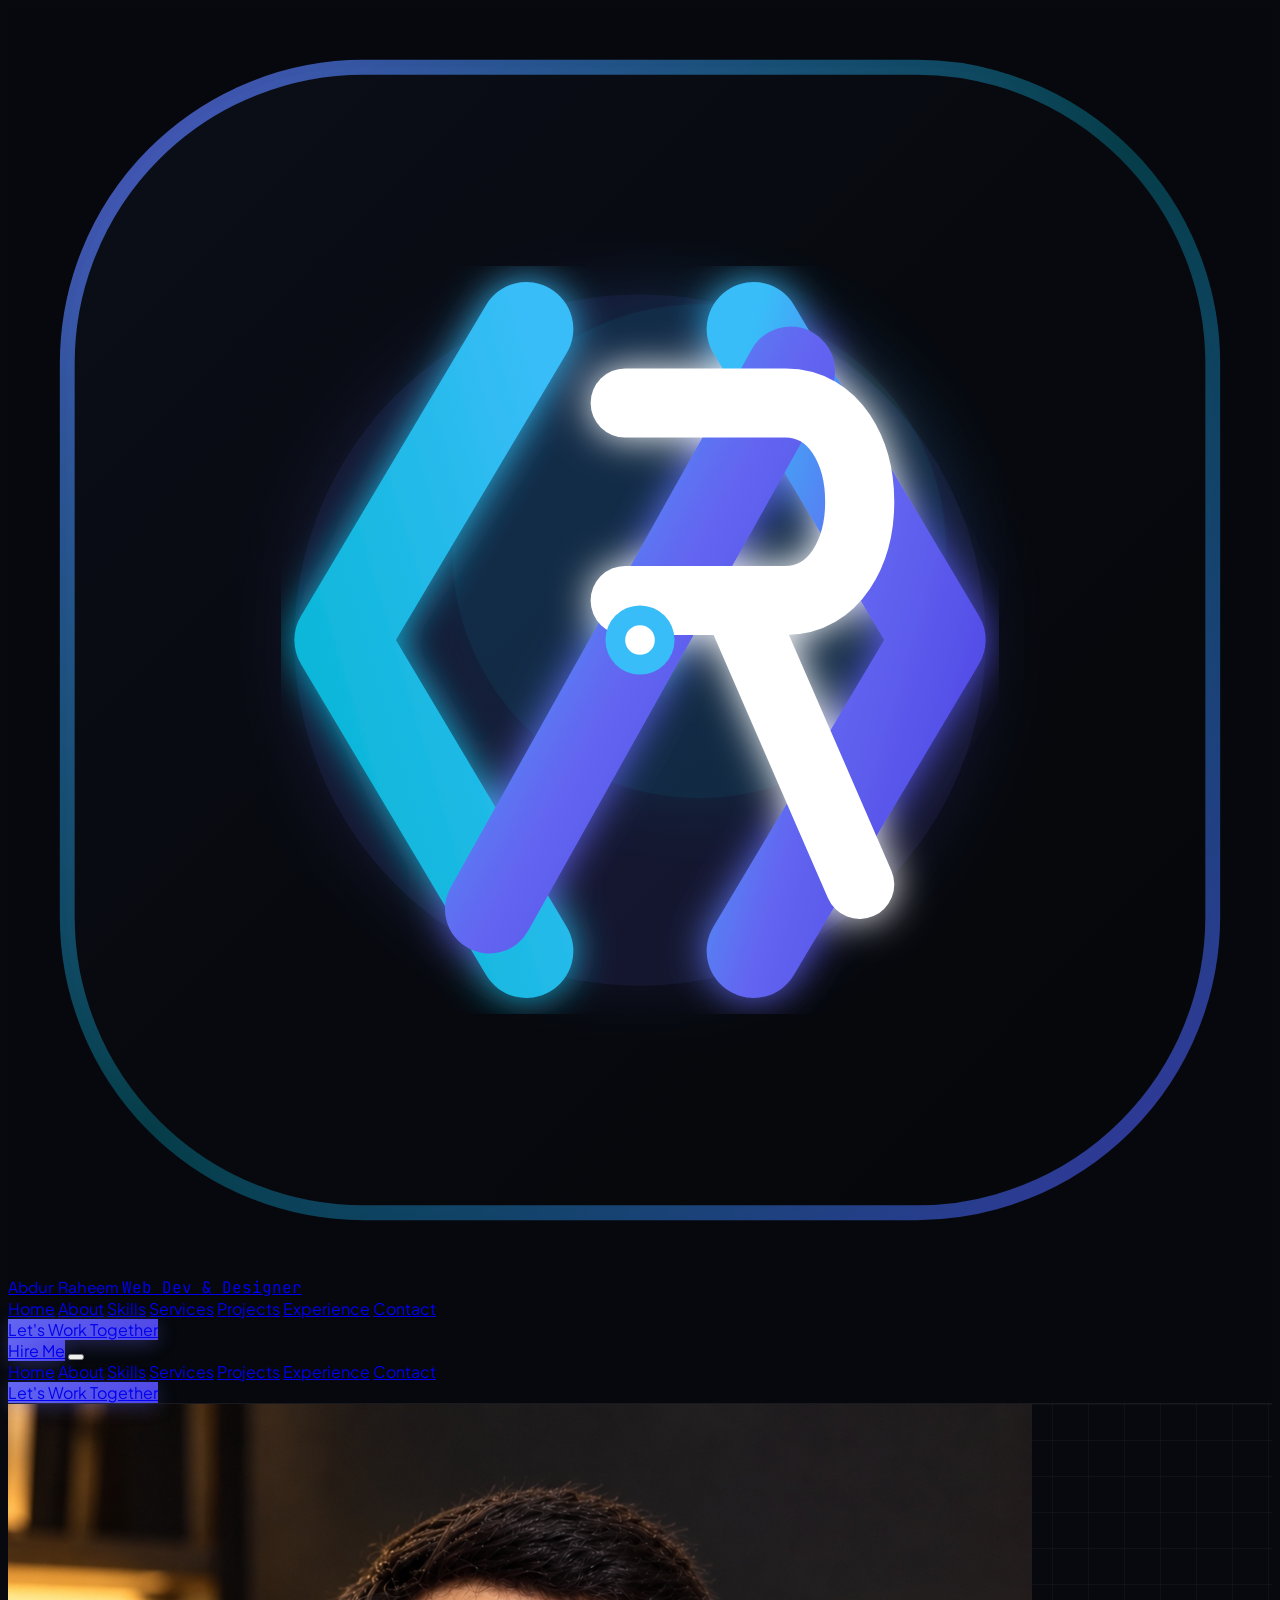
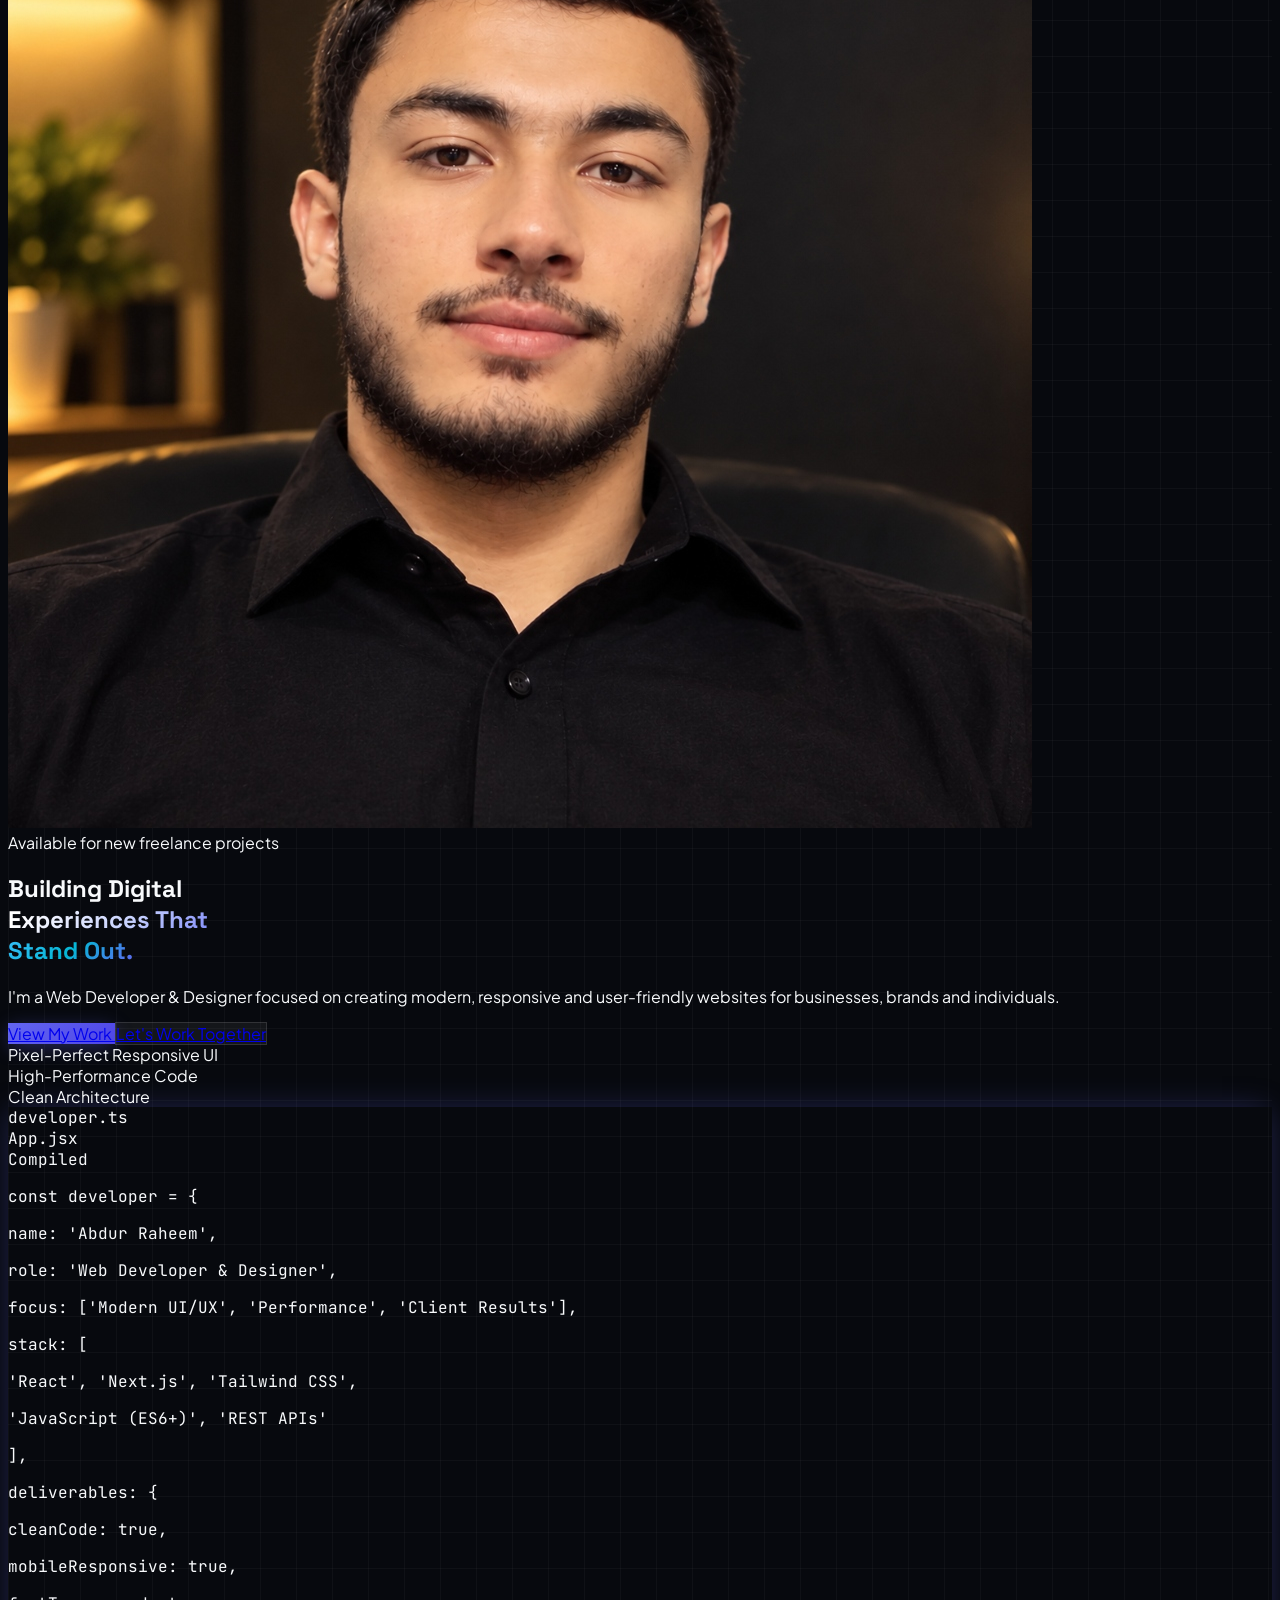
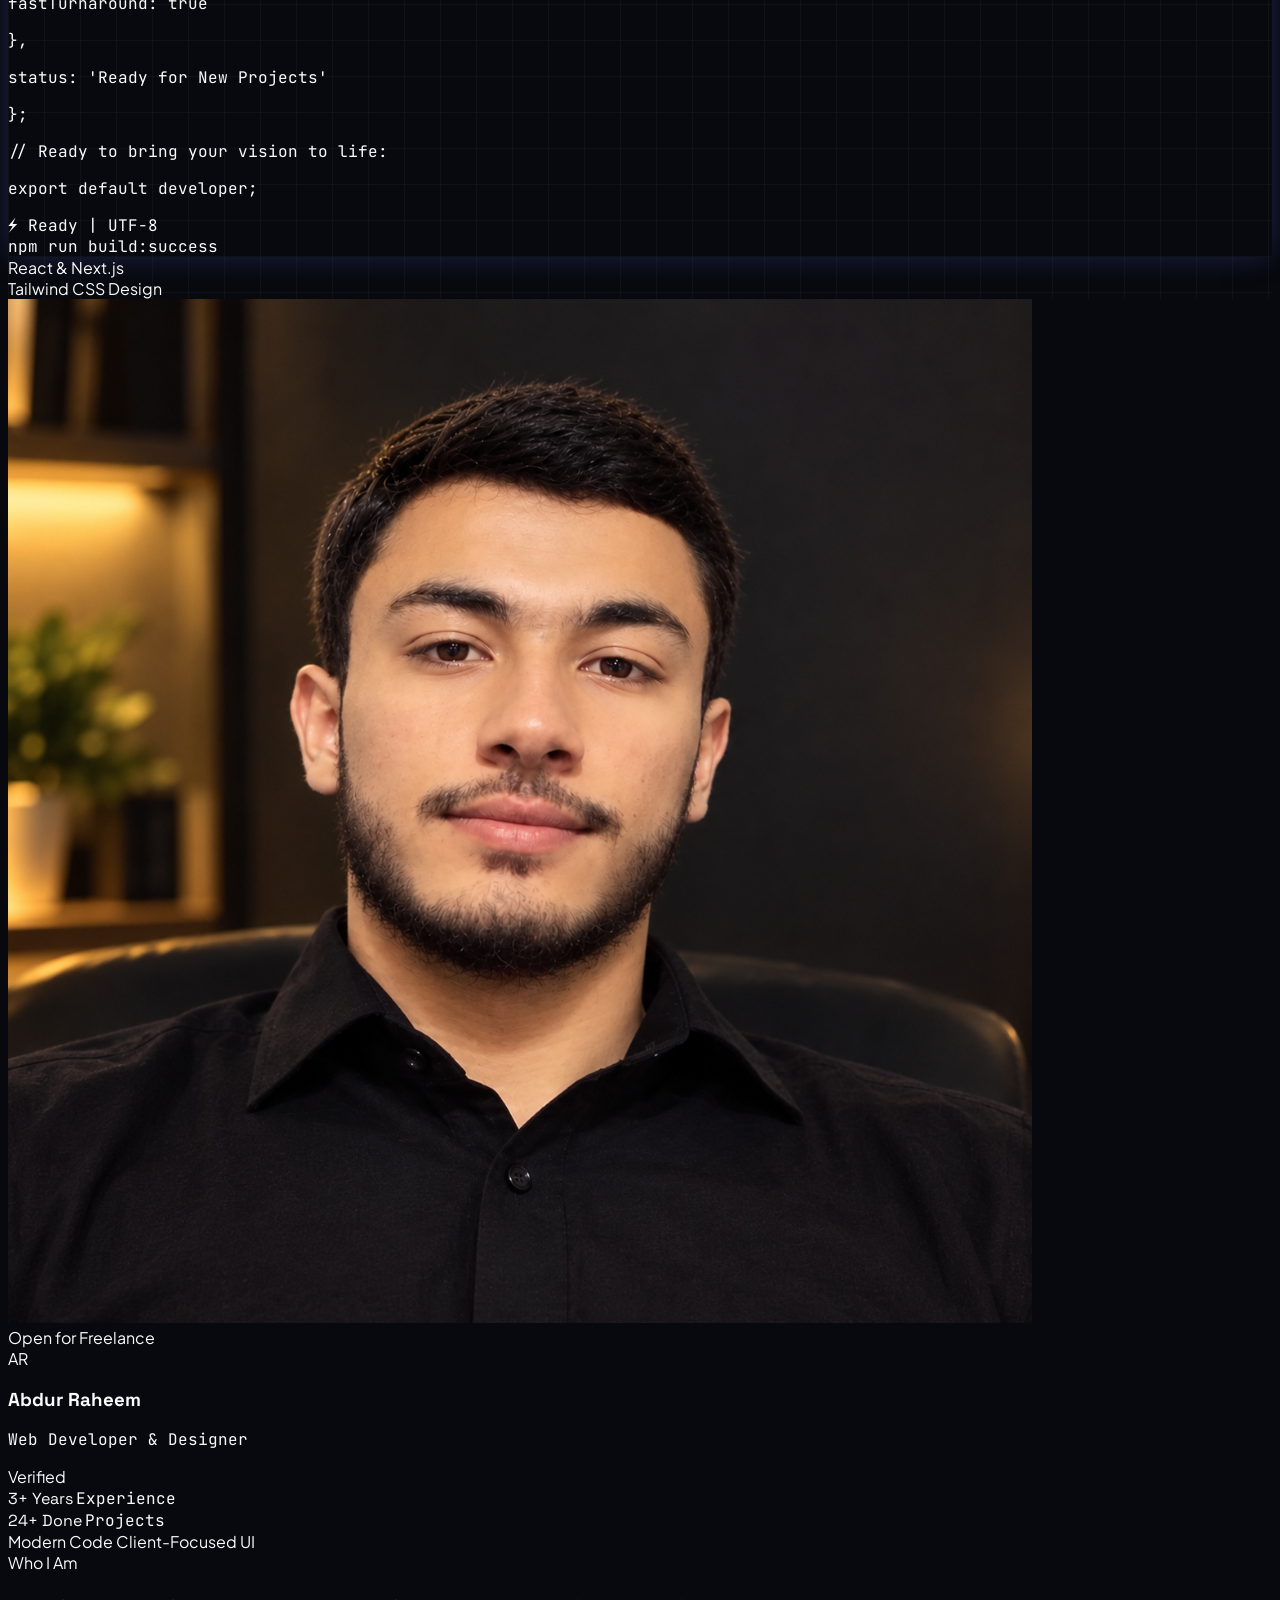
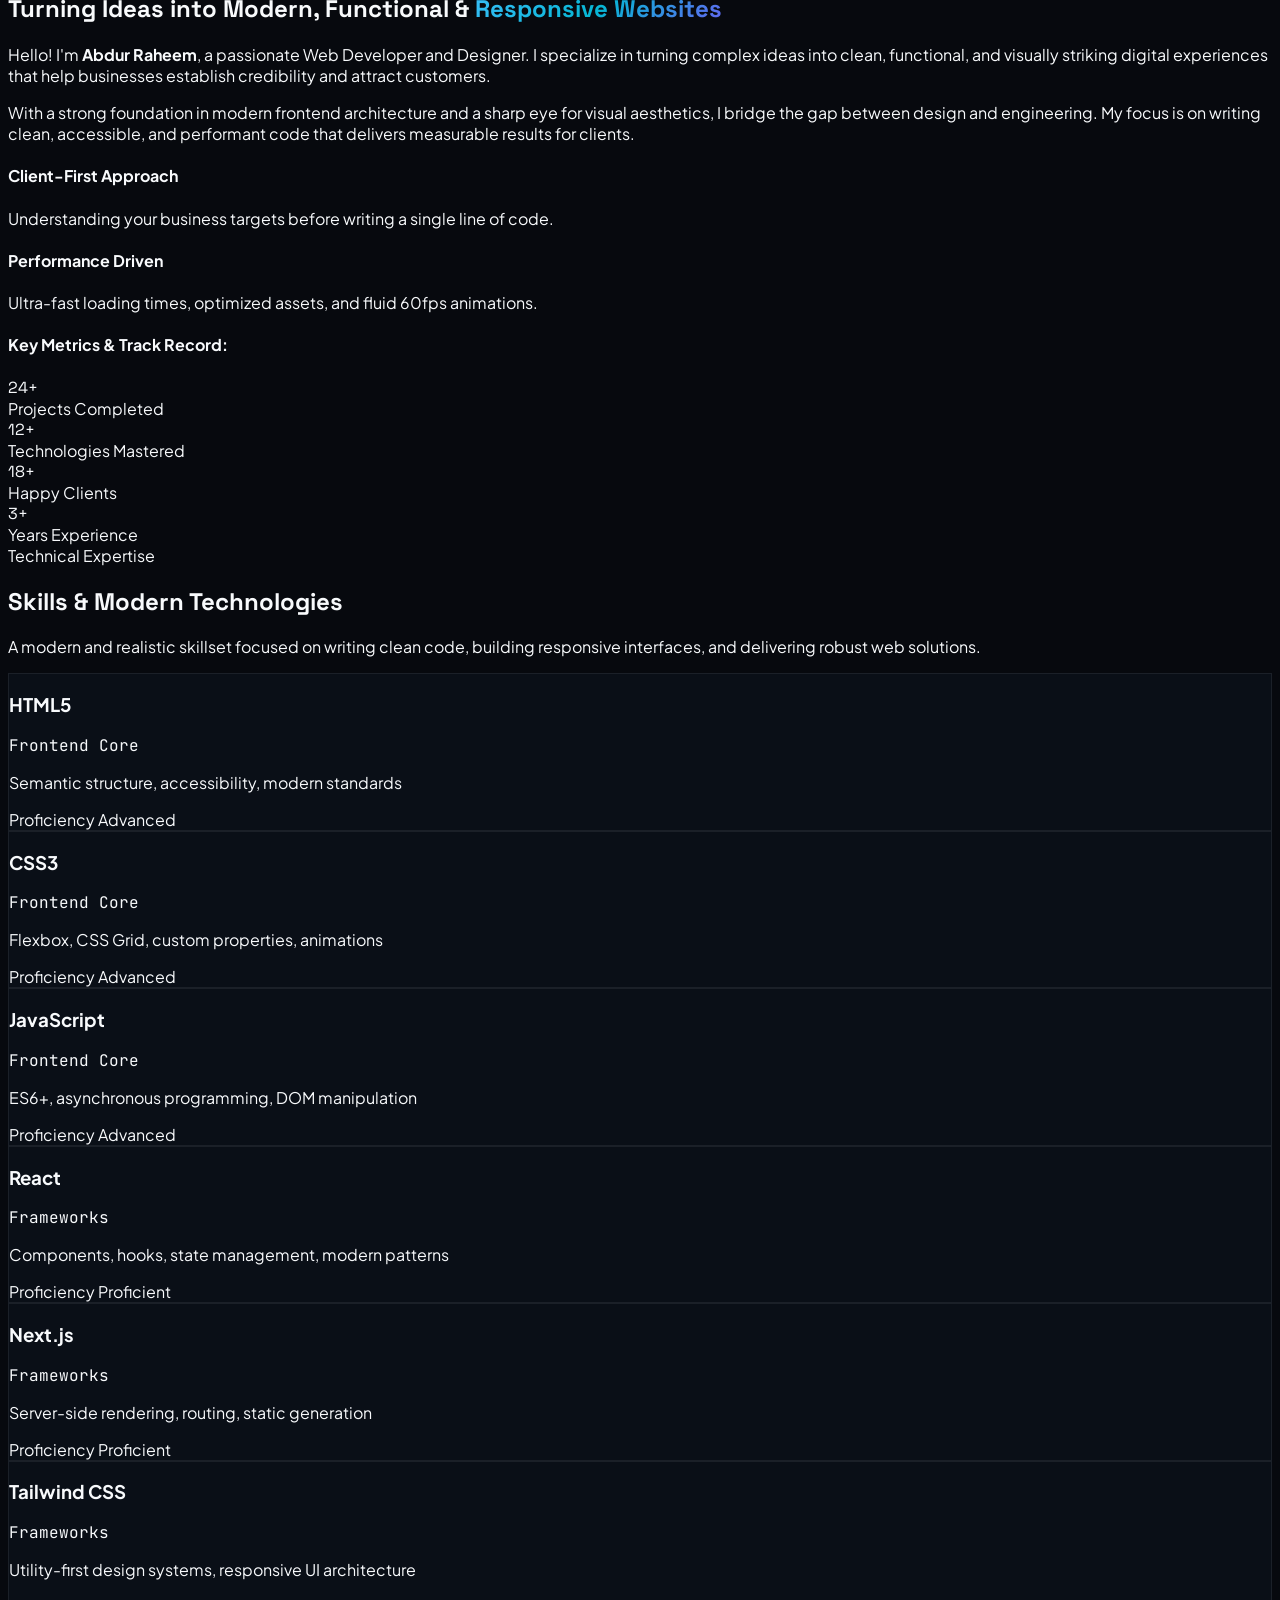
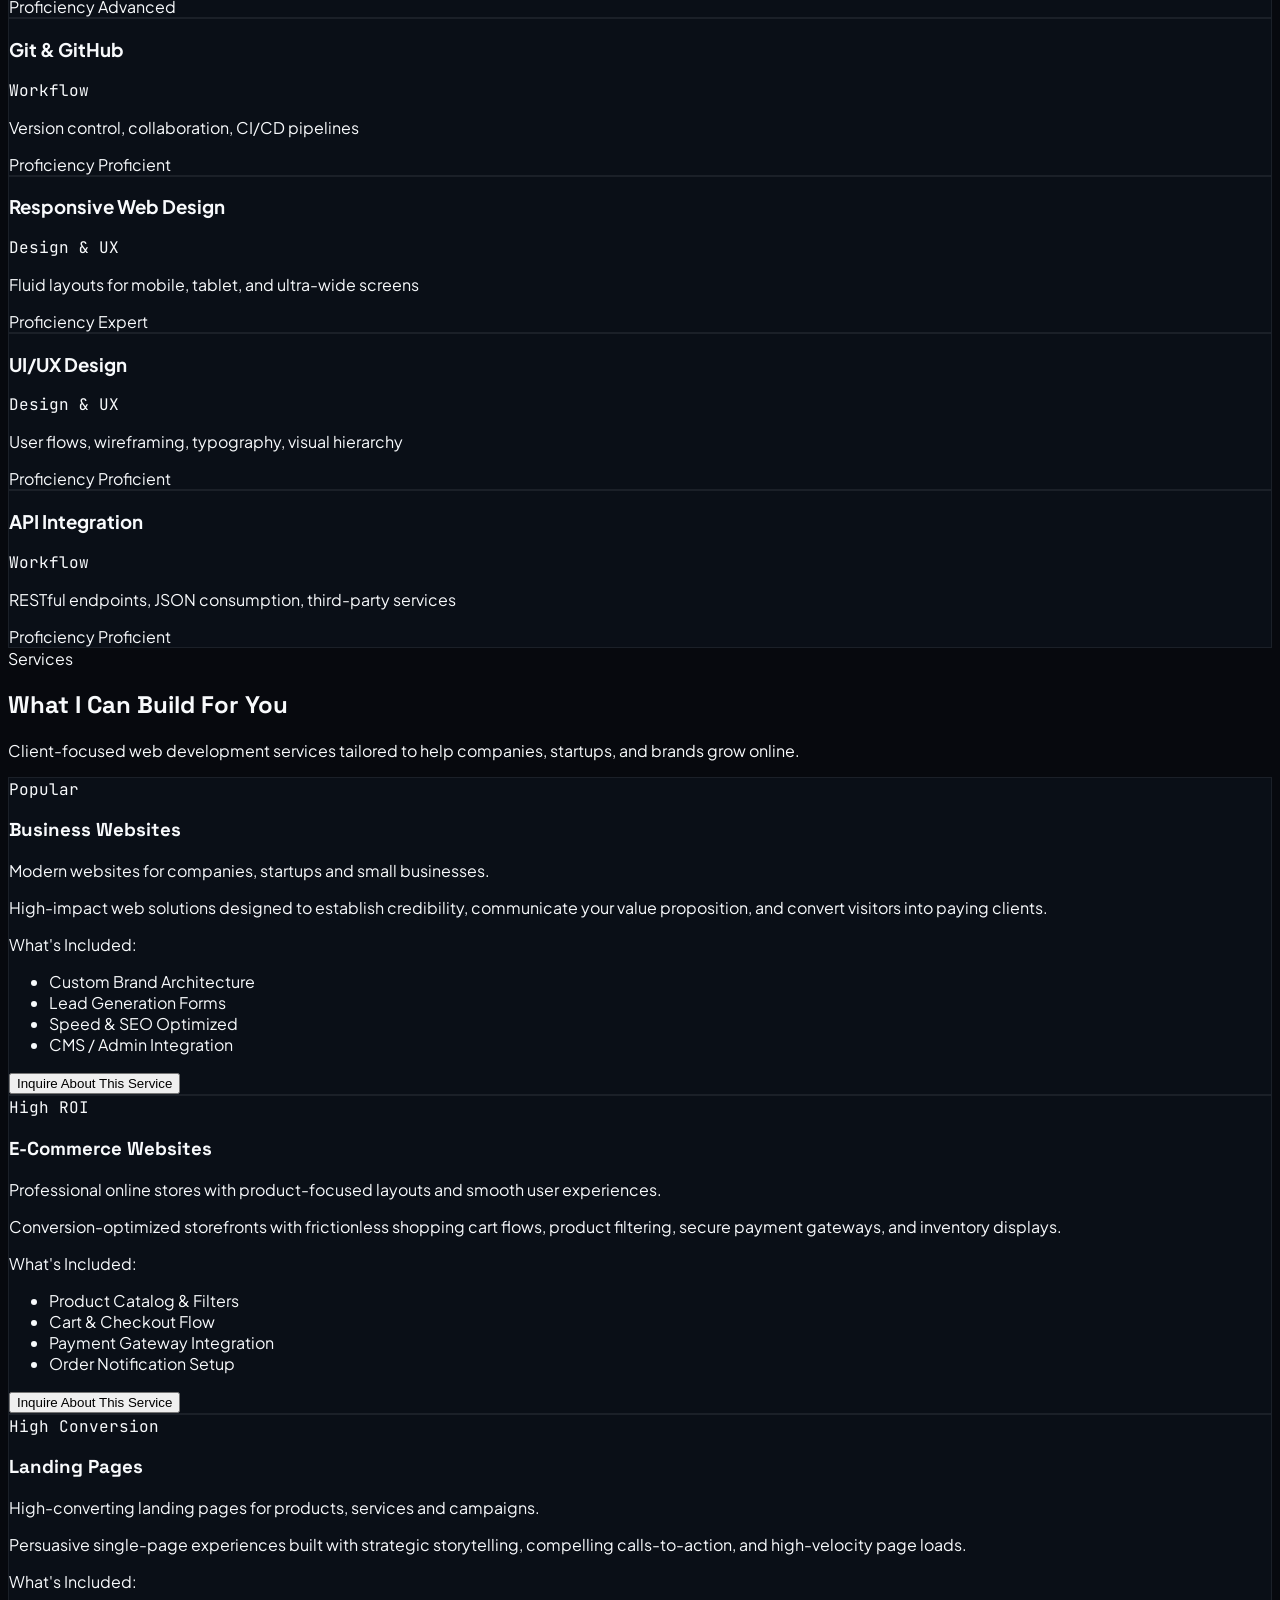
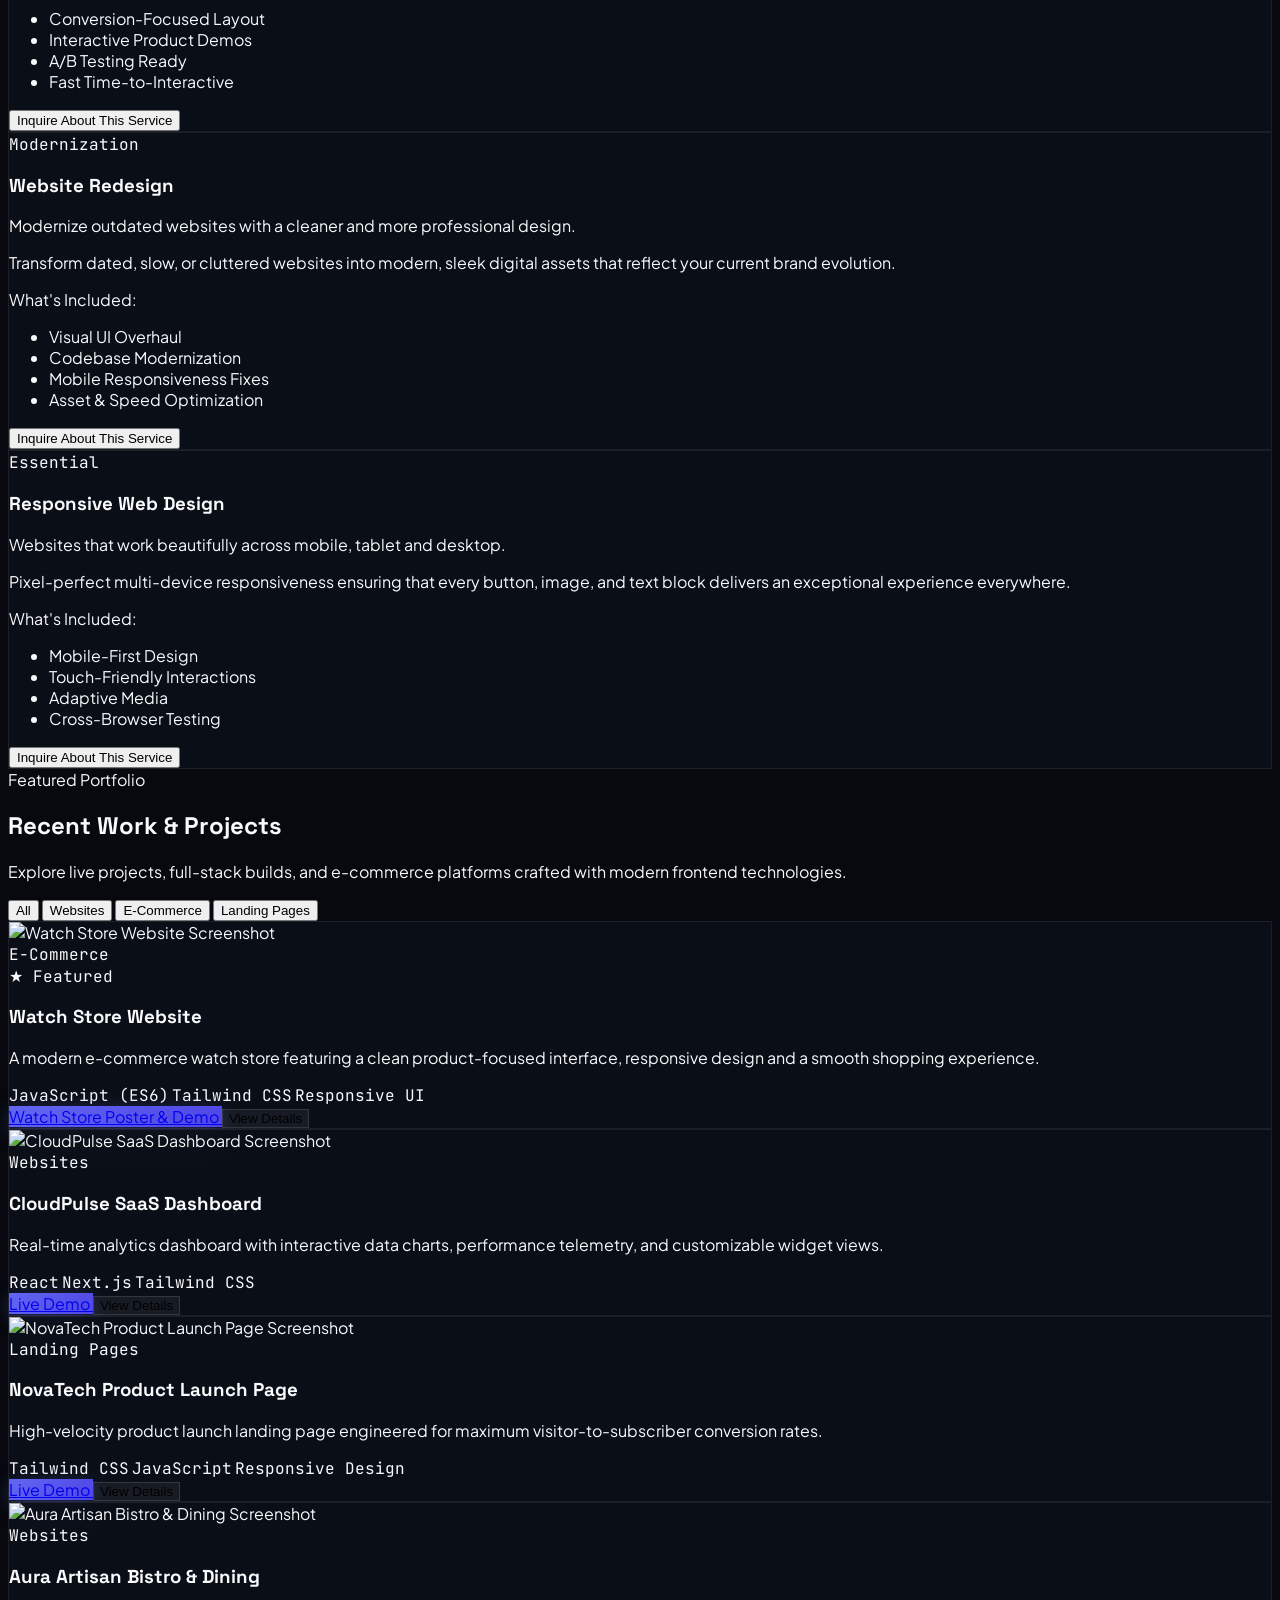
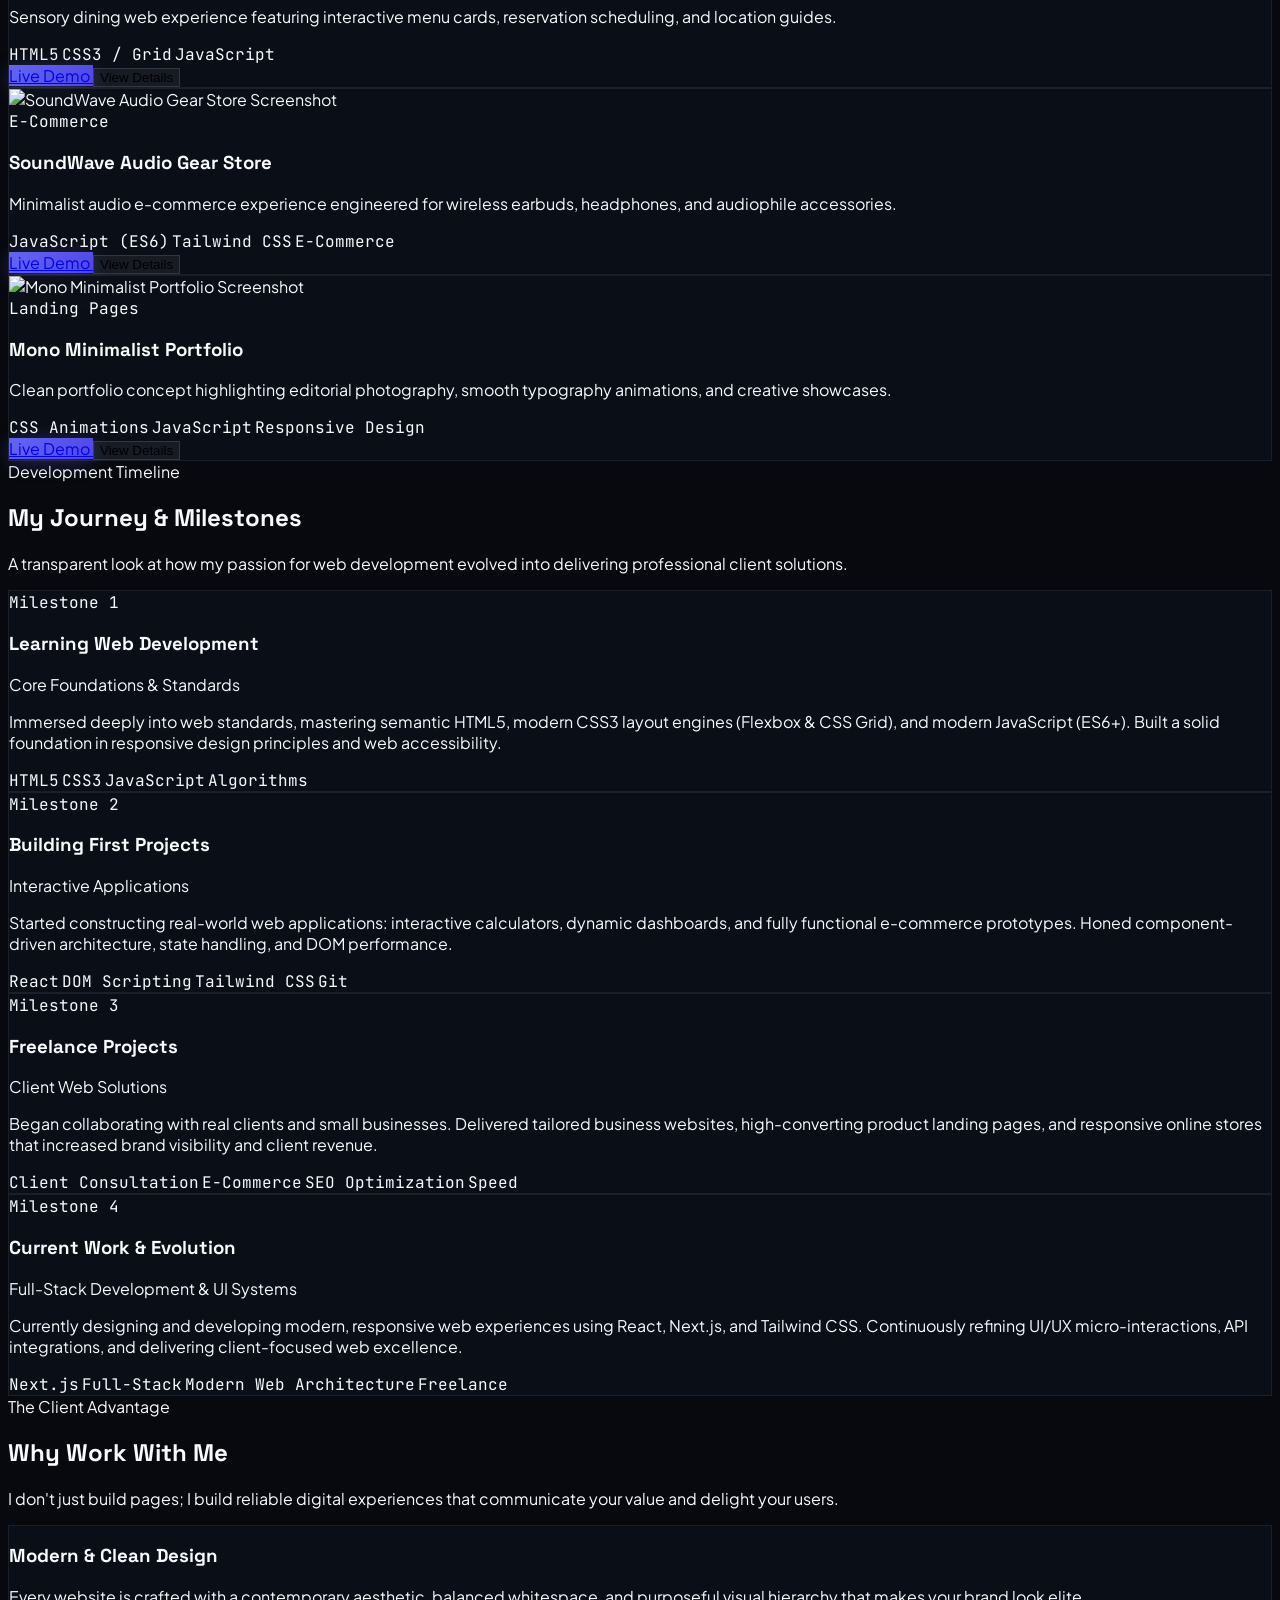
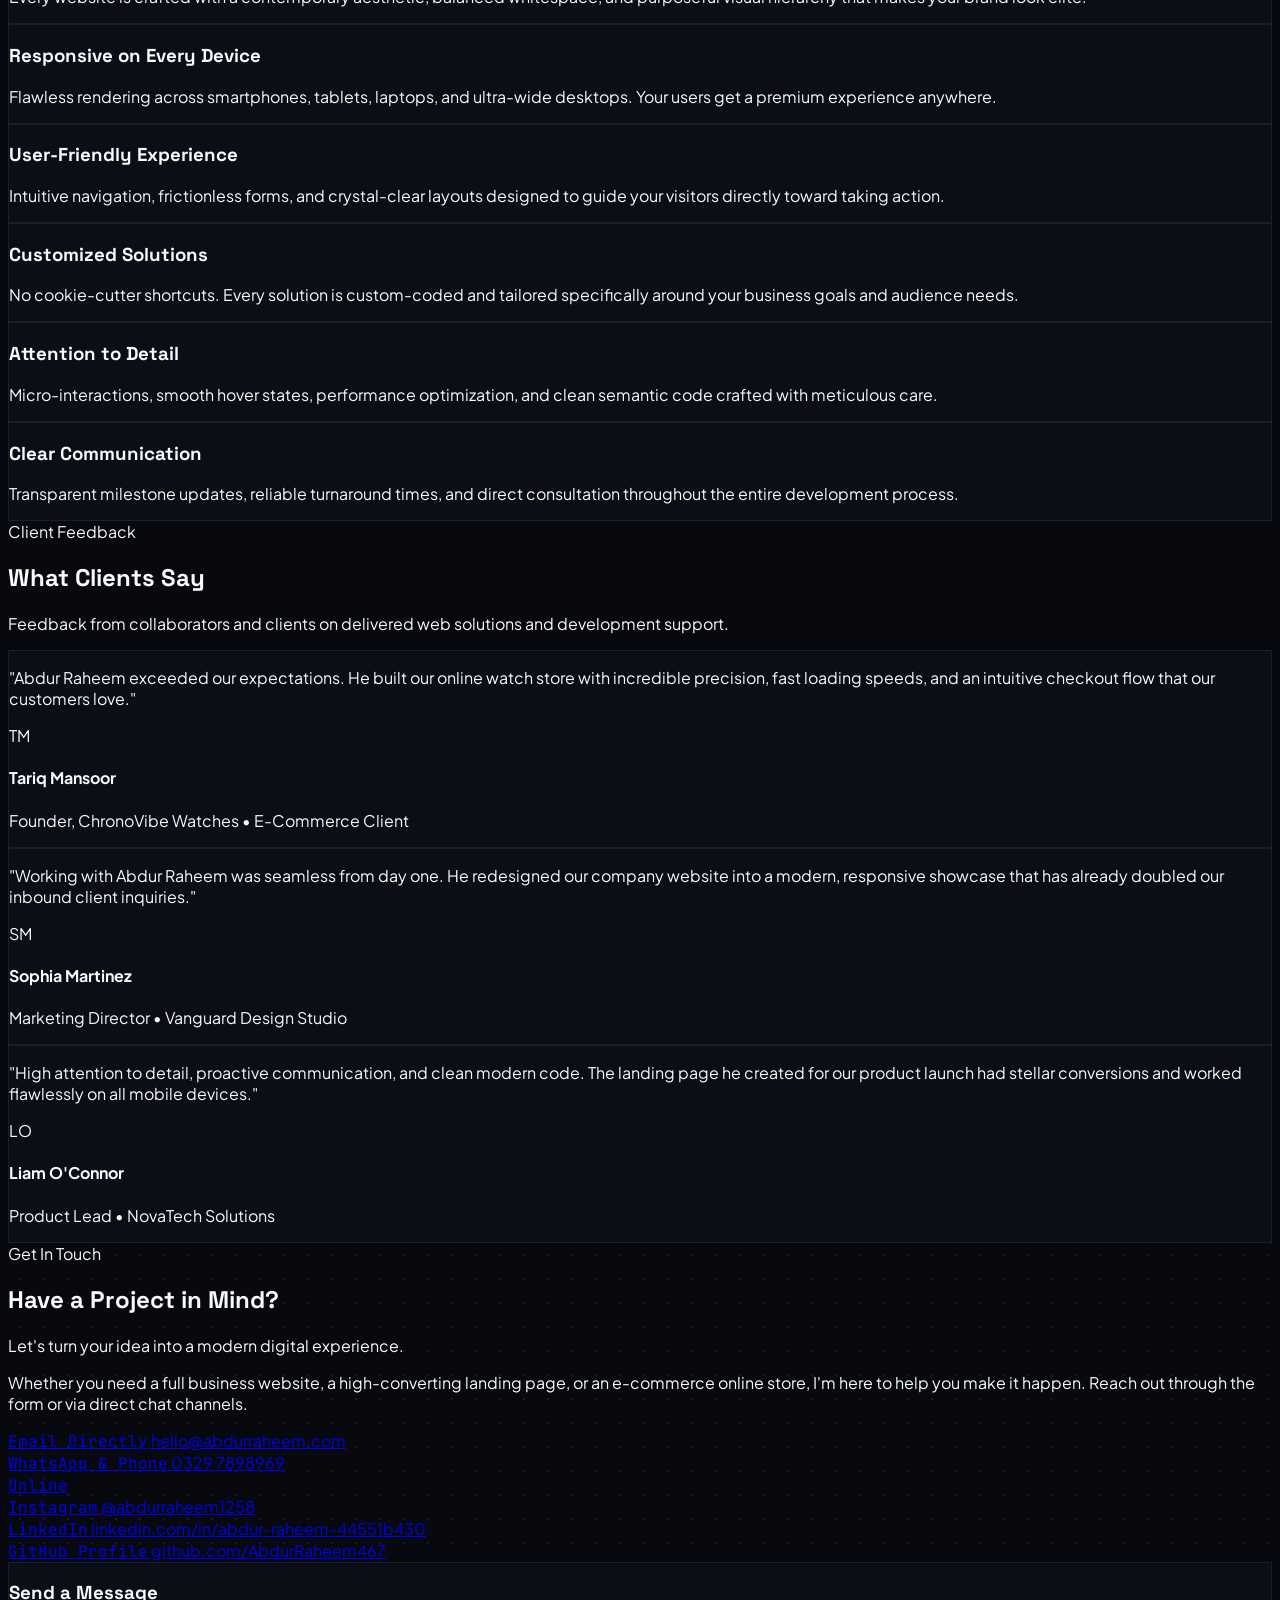
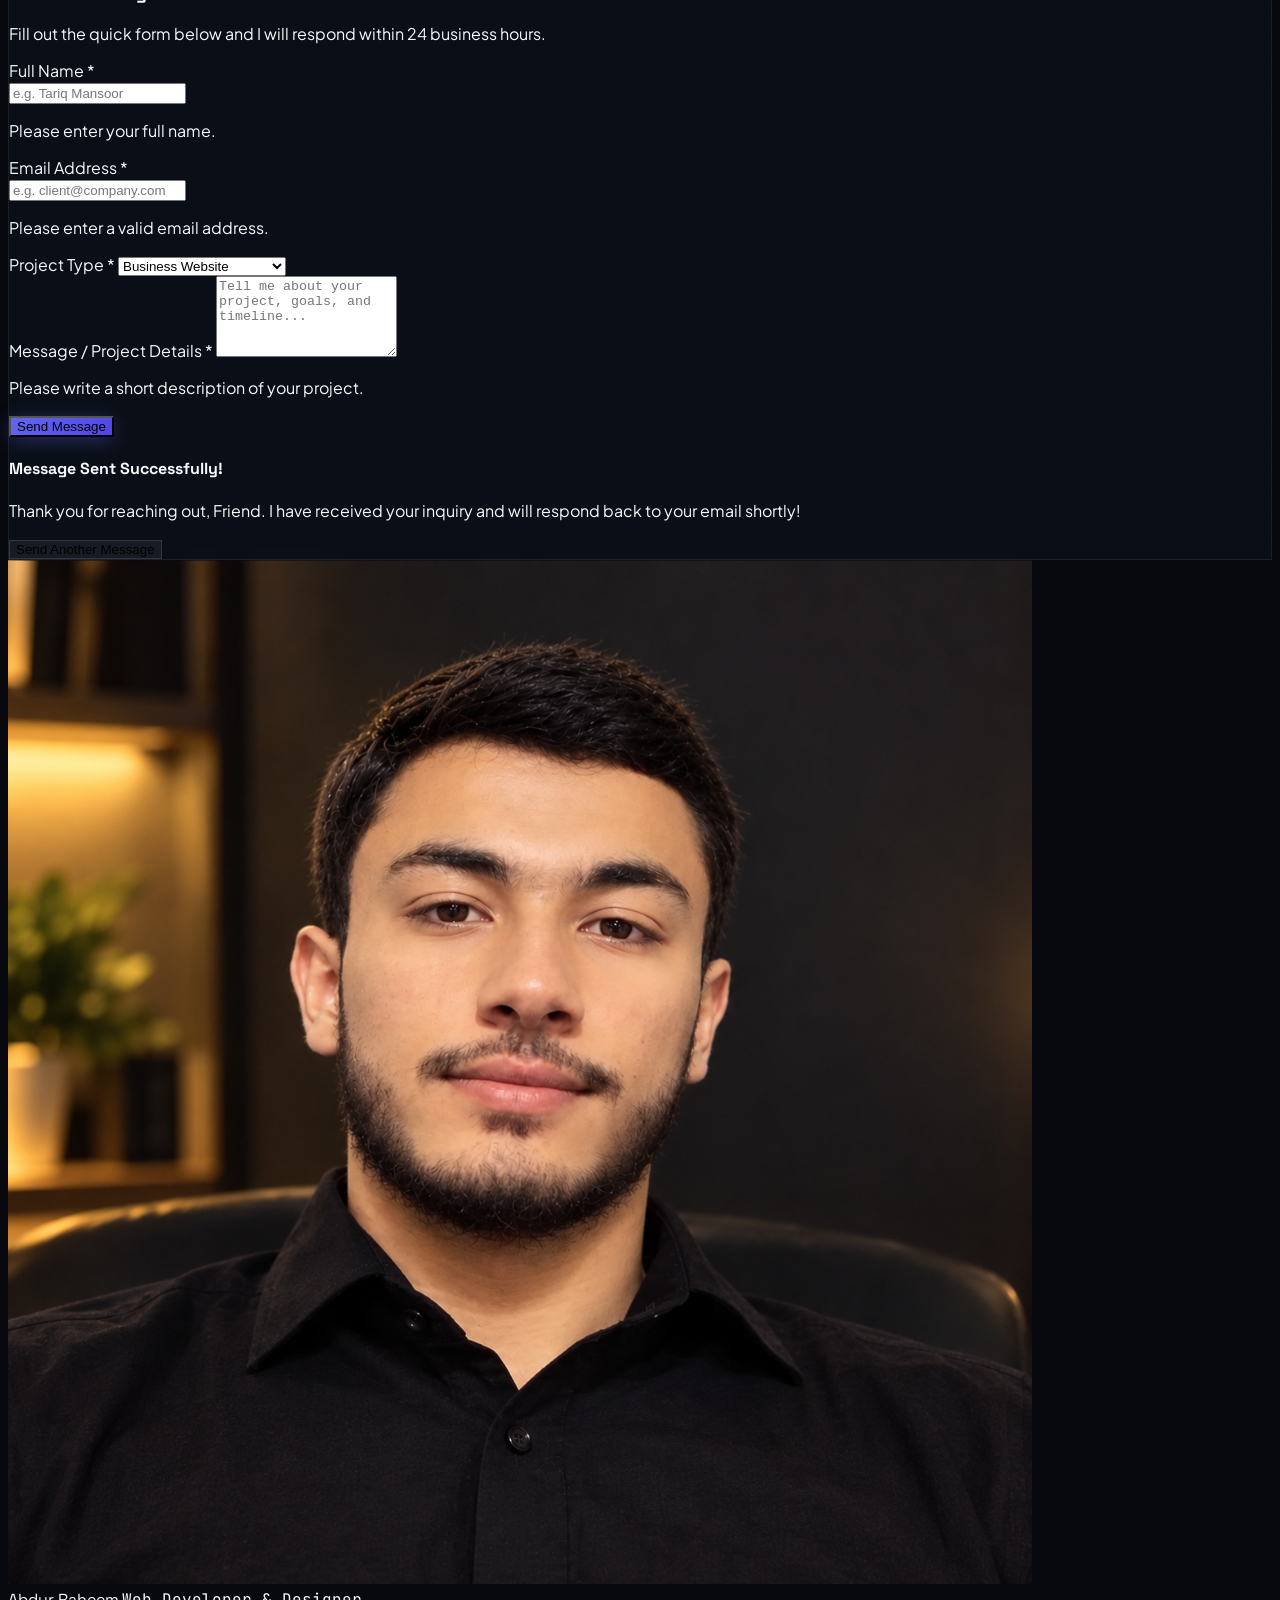
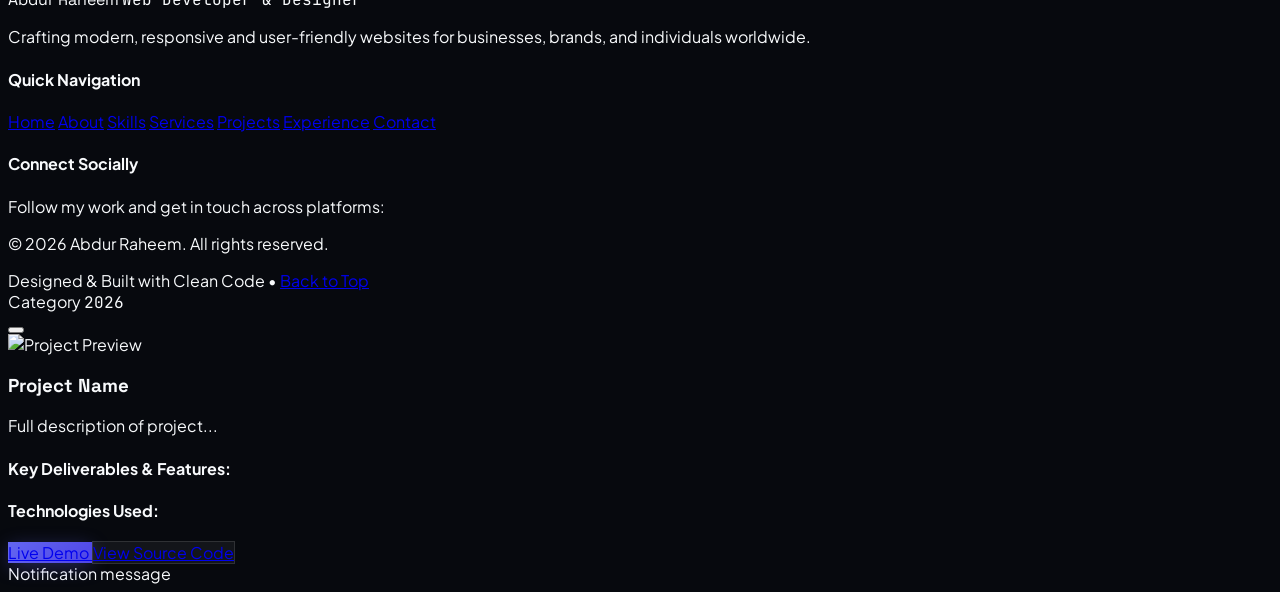
==== index.html @ 6e0803d7 "Update Instagram ID to @abdurraheem1258 across website" ====
<!DOCTYPE html>
<html lang="en" class="scroll-smooth">
<head>
  <meta charset="UTF-8">
  <meta name="viewport" content="width=device-width, initial-scale=1.0">
  
  <!-- Primary SEO Metadata -->
  <title>Abdur Raheem | Web Developer & Designer</title>
  <meta name="title" content="Abdur Raheem | Web Developer & Designer">
  <meta name="description" content="Personal portfolio of Abdur Raheem, a Web Developer & Designer creating modern, responsive and professional websites.">
  <meta name="keywords" content="Abdur Raheem, Web Developer, Web Designer, Portfolio, Freelance Web Developer, Frontend Engineer, React, Next.js, Tailwind CSS, Responsive Design">
  <meta name="author" content="Abdur Raheem">
  <meta name="robots" content="index, follow">

  <!-- Open Graph / Facebook -->
  <meta property="og:type" content="website">
  <meta property="og:url" content="https://github.com/AbdurRaheem467/Abdurraheem">
  <meta property="og:title" content="Abdur Raheem | Web Developer & Designer">
  <meta property="og:description" content="Personal portfolio of Abdur Raheem, a Web Developer & Designer creating modern, responsive and professional websites.">
  <meta property="og:image" content="images/abdurraheem.jpg">

  <!-- Twitter Meta -->
  <meta property="twitter:card" content="summary_large_image">
  <meta property="twitter:url" content="https://github.com/AbdurRaheem467/Abdurraheem">
  <meta property="twitter:title" content="Abdur Raheem | Web Developer & Designer">
  <meta property="twitter:description" content="Personal portfolio of Abdur Raheem, a Web Developer & Designer creating modern, responsive and professional websites.">
  <meta property="twitter:image" content="images/abdurraheem.jpg">

  <!-- Distinct Vector SVG Brand Favicon -->
  <link rel="icon" type="image/svg+xml" href="images/logo.svg">

  <!-- Google Fonts Preconnect -->
  <link rel="preconnect" href="https://fonts.googleapis.com">
  <link rel="preconnect" href="https://fonts.gstatic.com" crossorigin>

  <!-- Tailwind CSS CDN -->
  <script src="https://cdn.tailwindcss.com"></script>
  <script>
    tailwind.config = {
      darkMode: 'class',
      theme: {
        extend: {
          colors: {
            brand: {
              DEFAULT: '#6366f1',
              50: '#eef2ff',
              100: '#e0e7ff',
              400: '#818cf8',
              500: '#6366f1',
              600: '#4f46e5',
              700: '#4338ca',
            },
            dark: {
              950: '#07090e',
              900: '#0d121d',
              850: '#111726',
              800: '#182238',
              700: '#222f4c',
            },
            cyanAccent: '#06b6d4',
            emeraldAccent: '#10b981',
          },
          fontFamily: {
            sans: ['"Plus Jakarta Sans"', 'system-ui', 'sans-serif'],
            display: ['"Space Grotesk"', 'system-ui', 'sans-serif'],
            mono: ['"JetBrains Mono"', 'monospace'],
          }
        }
      }
    }
  </script>

  <!-- Lucide Icons -->
  <script src="https://unpkg.com/lucide@latest"></script>

  <!-- Custom Stylesheet -->
  <link rel="stylesheet" href="css/style.css">
</head>
<body class="bg-[#07090e] text-slate-100 antialiased font-sans overflow-x-hidden selection:bg-indigo-600 selection:text-white">

  <!-- =========================================================================
       STICKY NAVIGATION BAR
       ========================================================================= -->
  <header id="navbar" class="fixed top-0 left-0 right-0 z-50 transition-all duration-300 glass-nav">
    <div class="max-w-7xl mx-auto px-4 sm:px-6 lg:px-8">
      <div class="flex items-center justify-between h-20">
        
        <!-- Brand Logo / Distinct Brandmark -->
        <a href="#home" class="flex items-center gap-3 group focus:outline-none focus-visible:ring-2 focus-visible:ring-indigo-500 rounded-lg p-1">
          <div class="relative w-10 h-10 rounded-xl overflow-hidden ring-2 ring-indigo-500/60 group-hover:ring-cyan-400 transition-all shadow-lg shadow-indigo-500/25 shrink-0 bg-[#07090e] p-1">
            <img src="images/logo.svg" alt="Abdur Raheem Brand Logo" class="w-full h-full object-contain group-hover:scale-105 transition-transform duration-300">
          </div>
          <div class="flex flex-col">
            <span class="font-display font-bold text-lg text-white tracking-tight group-hover:text-indigo-400 transition-colors">Abdur Raheem</span>
            <span class="text-[11px] font-mono-code text-slate-400 uppercase tracking-wider">Web Dev & Designer</span>
          </div>
        </a>

        <!-- Desktop Navigation Links -->
        <nav class="hidden lg:flex items-center gap-1 bg-slate-900/60 p-1.5 rounded-full border border-slate-800/80 backdrop-blur-md">
          <a href="#home" class="nav-link px-4 py-2 text-sm font-medium text-slate-300 hover:text-white rounded-full transition-all duration-200">Home</a>
          <a href="#about" class="nav-link px-4 py-2 text-sm font-medium text-slate-300 hover:text-white rounded-full transition-all duration-200">About</a>
          <a href="#skills" class="nav-link px-4 py-2 text-sm font-medium text-slate-300 hover:text-white rounded-full transition-all duration-200">Skills</a>
          <a href="#services" class="nav-link px-4 py-2 text-sm font-medium text-slate-300 hover:text-white rounded-full transition-all duration-200">Services</a>
          <a href="#projects" class="nav-link px-4 py-2 text-sm font-medium text-slate-300 hover:text-white rounded-full transition-all duration-200">Projects</a>
          <a href="#experience" class="nav-link px-4 py-2 text-sm font-medium text-slate-300 hover:text-white rounded-full transition-all duration-200">Experience</a>
          <a href="#contact" class="nav-link px-4 py-2 text-sm font-medium text-slate-300 hover:text-white rounded-full transition-all duration-200">Contact</a>
        </nav>

        <!-- Right Action Button: Let's Work Together -->
        <div class="hidden sm:flex items-center gap-3">
          <a href="#contact" class="btn-primary inline-flex items-center gap-2 px-5 py-2.5 rounded-full text-sm font-semibold text-white tracking-wide shadow-md">
            <span>Let's Work Together</span>
            <i data-lucide="arrow-up-right" class="w-4 h-4"></i>
          </a>
        </div>

        <!-- Mobile Menu Hamburger Button -->
        <div class="flex items-center lg:hidden gap-2">
          <a href="#contact" class="sm:hidden btn-primary text-xs font-semibold px-3 py-1.5 rounded-full text-white">Hire Me</a>
          <button id="mobileMenuBtn" aria-label="Toggle navigation menu" aria-expanded="false" class="p-2.5 rounded-xl bg-slate-900 border border-slate-800 text-slate-300 hover:text-white focus:outline-none focus:ring-2 focus:ring-indigo-500">
            <i data-lucide="menu" id="hamburgerIcon" class="w-6 h-6"></i>
            <i data-lucide="x" id="closeIcon" class="w-6 h-6 hidden"></i>
          </button>
        </div>

      </div>
    </div>

    <!-- Mobile Drawer Overlay Menu -->
    <div id="mobileMenuDrawer" class="hidden lg:hidden border-b border-slate-800 bg-[#07090e]/95 backdrop-blur-2xl transition-all duration-300">
      <div class="px-5 pt-3 pb-6 space-y-2">
        <a href="#home" class="mobile-nav-link block px-4 py-2.5 rounded-xl text-base font-medium text-slate-300 hover:bg-slate-800 hover:text-white transition-colors">Home</a>
        <a href="#about" class="mobile-nav-link block px-4 py-2.5 rounded-xl text-base font-medium text-slate-300 hover:bg-slate-800 hover:text-white transition-colors">About</a>
        <a href="#skills" class="mobile-nav-link block px-4 py-2.5 rounded-xl text-base font-medium text-slate-300 hover:bg-slate-800 hover:text-white transition-colors">Skills</a>
        <a href="#services" class="mobile-nav-link block px-4 py-2.5 rounded-xl text-base font-medium text-slate-300 hover:bg-slate-800 hover:text-white transition-colors">Services</a>
        <a href="#projects" class="mobile-nav-link block px-4 py-2.5 rounded-xl text-base font-medium text-slate-300 hover:bg-slate-800 hover:text-white transition-colors">Projects</a>
        <a href="#experience" class="mobile-nav-link block px-4 py-2.5 rounded-xl text-base font-medium text-slate-300 hover:bg-slate-800 hover:text-white transition-colors">Experience</a>
        <a href="#contact" class="mobile-nav-link block px-4 py-2.5 rounded-xl text-base font-medium text-slate-300 hover:bg-slate-800 hover:text-white transition-colors">Contact</a>
        
        <div class="pt-4 border-t border-slate-800/80 flex flex-col gap-2">
          <a href="#contact" class="btn-primary w-full text-center py-3 rounded-xl font-semibold text-white flex items-center justify-center gap-2">
            <span>Let's Work Together</span>
            <i data-lucide="arrow-up-right" class="w-4 h-4"></i>
          </a>
        </div>
      </div>
    </div>
  </header>

  <!-- =========================================================================
       HERO SECTION
       ========================================================================= -->
  <section id="home" class="relative pt-32 pb-20 md:pt-40 md:pb-28 overflow-hidden bg-grid-pattern">
    <!-- Ambient Background Radial Glows -->
    <div class="absolute top-1/4 left-1/4 -translate-x-1/2 -translate-y-1/2 w-96 h-96 bg-indigo-600/15 rounded-full filter blur-[100px] pointer-events-none"></div>
    <div class="absolute top-1/3 right-10 w-96 h-96 bg-cyan-500/10 rounded-full filter blur-[120px] pointer-events-none"></div>

    <div class="max-w-7xl mx-auto px-4 sm:px-6 lg:px-8 relative z-10">
      <div class="grid grid-cols-1 lg:grid-cols-12 gap-12 lg:gap-8 items-center">
        
        <!-- Left Column: Copy & CTAs -->
        <div class="lg:col-span-7 space-y-7 text-left">
          
          <!-- Availability Badge -->
          <div class="inline-flex items-center gap-2.5 px-3.5 py-1.5 rounded-full bg-slate-900/90 border border-slate-700/60 shadow-inner">
            <div class="relative w-6 h-6 rounded-full overflow-hidden ring-1 ring-emerald-400/80 shrink-0">
              <img src="images/abdurraheem.jpg" alt="Abdur Raheem" class="w-full h-full object-cover">
            </div>
            <span class="relative flex h-2 w-2">
              <span class="animate-ping absolute inline-flex h-full w-full rounded-full bg-emerald-400 opacity-75"></span>
              <span class="relative inline-flex rounded-full h-2 w-2 bg-emerald-500"></span>
            </span>
            <span class="text-xs font-medium text-slate-300 tracking-wide">Available for new freelance projects</span>
          </div>

          <!-- Main Headline -->
          <h1 class="font-display text-4xl sm:text-5xl md:text-6xl font-bold tracking-tight text-white leading-[1.12]">
            Building Digital <br class="hidden sm:inline" />
            <span class="text-gradient-primary">Experiences That</span> <br class="hidden sm:inline" />
            <span class="text-gradient-cyan">Stand Out.</span>
          </h1>

          <!-- Supporting Text -->
          <p class="text-lg sm:text-xl text-slate-400 font-normal leading-relaxed max-w-2xl">
            I'm a Web Developer & Designer focused on creating modern, responsive and user-friendly websites for businesses, brands and individuals.
          </p>

          <!-- Dual Call to Action Buttons -->
          <div class="flex flex-wrap items-center gap-4 pt-2">
            <a href="#projects" class="btn-primary inline-flex items-center justify-center gap-2.5 px-7 py-3.5 rounded-xl font-semibold text-white tracking-wide shadow-lg group">
              <span>View My Work</span>
              <i data-lucide="arrow-down-right" class="w-4 h-4 group-hover:translate-x-0.5 group-hover:translate-y-0.5 transition-transform"></i>
            </a>

            <a href="#contact" class="btn-secondary inline-flex items-center justify-center gap-2.5 px-7 py-3.5 rounded-xl font-semibold text-slate-200 hover:text-white tracking-wide">
              <span>Let's Work Together</span>
              <i data-lucide="message-square" class="w-4 h-4 text-indigo-400"></i>
            </a>
          </div>

          <!-- Social Proof Micro Badge -->
          <div class="pt-4 flex flex-wrap items-center gap-6 text-xs text-slate-400 border-t border-slate-800/80">
            <div class="flex items-center gap-2">
              <i data-lucide="check-circle" class="w-4 h-4 text-emerald-400"></i>
              <span>Pixel-Perfect Responsive UI</span>
            </div>
            <div class="flex items-center gap-2">
              <i data-lucide="zap" class="w-4 h-4 text-cyan-400"></i>
              <span>High-Performance Code</span>
            </div>
            <div class="flex items-center gap-2">
              <i data-lucide="shield-check" class="w-4 h-4 text-indigo-400"></i>
              <span>Clean Architecture</span>
            </div>
          </div>

        </div>

        <!-- Right Column: Professional Developer Workspace Visual (Interactive IDE Mockup) -->
        <div class="lg:col-span-5 relative">
          
          <!-- Outer Glass Border Wrapper -->
          <div class="relative rounded-2xl p-1 bg-gradient-to-br from-indigo-500/30 via-slate-800 to-cyan-500/20 shadow-2xl glow-primary">
            
            <div class="bg-[#0b0f19] rounded-xl overflow-hidden border border-slate-800/80 text-left font-mono-code text-xs">
              
              <!-- Code Window Header Bar -->
              <div class="bg-[#07090e] px-4 py-3 flex items-center justify-between border-b border-slate-800">
                <div class="flex items-center gap-2">
                  <span class="w-3 h-3 rounded-full bg-rose-500/80 inline-block"></span>
                  <span class="w-3 h-3 rounded-full bg-amber-500/80 inline-block"></span>
                  <span class="w-3 h-3 rounded-full bg-emerald-500/80 inline-block"></span>
                </div>
                
                <!-- Active Editor Tabs -->
                <div class="flex items-center gap-1.5">
                  <div class="px-2.5 py-1 rounded bg-[#111726] border border-slate-800 text-indigo-300 font-medium flex items-center gap-1.5">
                    <i data-lucide="file-code" class="w-3.5 h-3.5 text-indigo-400"></i>
                    <span>developer.ts</span>
                  </div>
                  <div class="hidden sm:flex px-2 py-1 text-slate-500 items-center gap-1">
                    <i data-lucide="layout" class="w-3.5 h-3.5"></i>
                    <span>App.jsx</span>
                  </div>
                </div>

                <span class="text-[10px] text-emerald-400 font-semibold uppercase tracking-wider flex items-center gap-1">
                  <span class="w-1.5 h-1.5 rounded-full bg-emerald-400"></span>
                  Compiled
                </span>
              </div>

              <!-- Code Editor Body -->
              <div class="p-5 space-y-2 text-slate-300 leading-relaxed overflow-x-auto">
                <p><span class="text-indigo-400">const</span> <span class="text-cyan-300 font-semibold">developer</span> = {</p>
                <p class="pl-4"><span class="text-slate-400">name:</span> <span class="text-emerald-300">'Abdur Raheem'</span>,</p>
                <p class="pl-4"><span class="text-slate-400">role:</span> <span class="text-emerald-300">'Web Developer & Designer'</span>,</p>
                <p class="pl-4"><span class="text-slate-400">focus:</span> <span class="text-amber-300">['Modern UI/UX', 'Performance', 'Client Results']</span>,</p>
                <p class="pl-4"><span class="text-slate-400">stack:</span> [</p>
                <p class="pl-8"><span class="text-cyan-300">'React'</span>, <span class="text-cyan-300">'Next.js'</span>, <span class="text-cyan-300">'Tailwind CSS'</span>,</p>
                <p class="pl-8"><span class="text-cyan-300">'JavaScript (ES6+)'</span>, <span class="text-cyan-300">'REST APIs'</span></p>
                <p class="pl-4">],</p>
                <p class="pl-4"><span class="text-slate-400">deliverables:</span> <span class="text-slate-300">{</span></p>
                <p class="pl-8"><span class="text-slate-400">cleanCode:</span> <span class="text-indigo-400 font-semibold">true</span>,</p>
                <p class="pl-8"><span class="text-slate-400">mobileResponsive:</span> <span class="text-indigo-400 font-semibold">true</span>,</p>
                <p class="pl-8"><span class="text-slate-400">fastTurnaround:</span> <span class="text-indigo-400 font-semibold">true</span></p>
                <p class="pl-4"><span class="text-slate-300">}</span>,</p>
                <p class="pl-4"><span class="text-slate-400">status:</span> <span class="text-emerald-400 font-bold">'Ready for New Projects'</span></p>
                <p>};</p>
                <p class="pt-2 text-slate-500">// Ready to bring your vision to life:</p>
                <p><span class="text-indigo-400">export default</span> <span class="text-cyan-300">developer</span>;</p>
              </div>

              <!-- Terminal Status Bar -->
              <div class="bg-[#07090e] px-4 py-2 border-t border-slate-800/80 flex items-center justify-between text-[11px] text-slate-400">
                <div class="flex items-center gap-2">
                  <span class="text-emerald-400 font-semibold">⚡ Ready</span>
                  <span class="text-slate-600">|</span>
                  <span>UTF-8</span>
                </div>
                <div class="flex items-center gap-2 text-indigo-400">
                  <i data-lucide="terminal" class="w-3.5 h-3.5"></i>
                  <span>npm run build:success</span>
                </div>
              </div>

            </div>

          </div>

          <!-- Floating Interactive Tech Badges -->
          <div class="absolute -bottom-5 -left-4 sm:-left-6 px-3.5 py-2 rounded-xl bg-slate-900/90 border border-slate-800 shadow-xl flex items-center gap-2 backdrop-blur-md animate-pulse-slow">
            <span class="w-2.5 h-2.5 rounded-full bg-cyan-400"></span>
            <span class="text-xs font-semibold text-slate-200">React & Next.js</span>
          </div>

          <div class="absolute -top-4 -right-3 sm:-right-5 px-3.5 py-2 rounded-xl bg-slate-900/90 border border-slate-800 shadow-xl flex items-center gap-2 backdrop-blur-md">
            <i data-lucide="sparkles" class="w-3.5 h-3.5 text-indigo-400"></i>
            <span class="text-xs font-semibold text-slate-200">Tailwind CSS Design</span>
          </div>

        </div>

      </div>
    </div>
  </section>

  <!-- =========================================================================
       ABOUT SECTION
       ========================================================================= -->
  <section id="about" class="py-24 bg-[#0a0e17] border-y border-slate-800/60 relative">
    <div class="max-w-7xl mx-auto px-4 sm:px-6 lg:px-8">
      
      <div class="grid grid-cols-1 lg:grid-cols-12 gap-12 lg:gap-16 items-center">
        
        <!-- Left Column: Portrait Photo Showcase Card -->
        <div class="lg:col-span-5">
          <div class="relative group max-w-md mx-auto lg:max-w-none">
            
            <!-- Ambient Glow Behind Portrait -->
            <div class="absolute -inset-2 bg-gradient-to-tr from-indigo-600/30 via-cyan-500/20 to-emerald-500/30 rounded-3xl blur-2xl opacity-60 group-hover:opacity-90 transition duration-500 pointer-events-none"></div>
            
            <!-- Outer Glassmorphic Card Container -->
            <div class="relative rounded-3xl bg-[#0d121d] border border-slate-700/80 p-3.5 sm:p-4 shadow-2xl overflow-hidden">
              
              <!-- Image Container with Aspect Ratio and Rounded Corners -->
              <div class="aspect-[4/4] sm:aspect-[4/4.5] w-full rounded-2xl overflow-hidden relative bg-slate-950">
                <img src="images/abdurraheem.jpg" alt="Abdur Raheem - Web Developer & Designer" class="w-full h-full object-cover object-top group-hover:scale-105 transition-transform duration-700">
                
                <!-- Subtle Gradient Vignette at Bottom -->
                <div class="absolute inset-0 bg-gradient-to-t from-[#07090e] via-transparent to-transparent opacity-80"></div>

                <!-- Floating Availability Tag at Top Left -->
                <div class="absolute top-3.5 left-3.5 px-3 py-1.5 rounded-full bg-slate-950/85 border border-slate-700/70 backdrop-blur-md flex items-center gap-2 shadow-lg">
                  <span class="relative flex h-2 w-2">
                    <span class="animate-ping absolute inline-flex h-full w-full rounded-full bg-emerald-400 opacity-75"></span>
                    <span class="relative inline-flex rounded-full h-2 w-2 bg-emerald-500"></span>
                  </span>
                  <span class="text-[11px] font-semibold text-slate-200">Open for Freelance</span>
                </div>

                <!-- Floating Tech Monogram at Top Right -->
                <div class="absolute top-3.5 right-3.5 w-8 h-8 rounded-full bg-indigo-600/80 backdrop-blur-md border border-indigo-400/50 flex items-center justify-center text-white text-xs font-bold shadow-lg">
                  AR
                </div>

                <!-- Bottom Glass Card inside Portrait -->
                <div class="absolute bottom-3.5 left-3.5 right-3.5 p-3.5 rounded-xl bg-slate-950/90 backdrop-blur-md border border-slate-800/90 flex items-center justify-between">
                  <div>
                    <h3 class="font-display font-bold text-white text-base leading-tight">Abdur Raheem</h3>
                    <p class="text-[11px] font-mono-code text-cyan-400 mt-0.5">Web Developer & Designer</p>
                  </div>
                  <div class="px-2.5 py-1 rounded-full bg-indigo-500/20 text-indigo-300 border border-indigo-500/40 text-[10px] font-semibold flex items-center gap-1">
                    <i data-lucide="check-circle" class="w-3 h-3 text-emerald-400"></i>
                    <span>Verified</span>
                  </div>
                </div>

              </div>

              <!-- Quick Mini-Stats Bar Below Photo -->
              <div class="pt-3 grid grid-cols-2 gap-2 text-center text-xs">
                <div class="p-2.5 rounded-xl bg-slate-900/90 border border-slate-800/80">
                  <span class="text-indigo-400 font-bold block text-sm font-display">3+ Years</span>
                  <span class="text-slate-400 text-[10px] uppercase font-mono-code">Experience</span>
                </div>
                <div class="p-2.5 rounded-xl bg-slate-900/90 border border-slate-800/80">
                  <span class="text-cyan-400 font-bold block text-sm font-display">24+ Done</span>
                  <span class="text-slate-400 text-[10px] uppercase font-mono-code">Projects</span>
                </div>
              </div>

            </div>

            <!-- Floating Pill (Bottom Right) -->
            <div class="hidden sm:flex absolute -bottom-4 -right-4 px-4 py-2.5 rounded-2xl bg-slate-900/95 border border-indigo-500/40 shadow-2xl items-center gap-3 backdrop-blur-md z-10 animate-pulse-slow">
              <div class="w-9 h-9 rounded-xl bg-indigo-500/20 text-indigo-400 flex items-center justify-center font-bold text-sm">
                <i data-lucide="code-2" class="w-5 h-5"></i>
              </div>
              <div class="text-left">
                <span class="text-[10px] uppercase font-bold text-indigo-400 tracking-wider block">Modern Code</span>
                <span class="text-xs font-semibold text-white">Client-Focused UI</span>
              </div>
            </div>

          </div>
        </div>

        <!-- Right Column: Narrative, Philosophy Pills & Full Stats Grid -->
        <div class="lg:col-span-7 space-y-6 text-left">
          
          <div class="inline-flex items-center gap-2 px-3 py-1 rounded-full bg-indigo-950/80 border border-indigo-800/60 text-indigo-300 text-xs font-semibold uppercase tracking-wider">
            <i data-lucide="user" class="w-3.5 h-3.5"></i>
            <span>Who I Am</span>
          </div>

          <h2 class="font-display text-3xl sm:text-4xl font-bold text-white tracking-tight leading-snug">
            Turning Ideas into Modern, Functional & <span class="text-gradient-cyan">Responsive Websites</span>
          </h2>

          <p class="text-slate-300 text-base sm:text-lg leading-relaxed font-normal">
            Hello! I'm <strong class="text-white font-semibold">Abdur Raheem</strong>, a passionate Web Developer and Designer. I specialize in turning complex ideas into clean, functional, and visually striking digital experiences that help businesses establish credibility and attract customers.
          </p>

          <p class="text-slate-400 text-base leading-relaxed">
            With a strong foundation in modern frontend architecture and a sharp eye for visual aesthetics, I bridge the gap between design and engineering. My focus is on writing clean, accessible, and performant code that delivers measurable results for clients.
          </p>

          <!-- Key Highlights / Philosophy Pills -->
          <div class="grid grid-cols-1 sm:grid-cols-2 gap-4 pt-1">
            <div class="p-4 rounded-xl bg-slate-900/60 border border-slate-800/80 flex items-start gap-3">
              <div class="p-2 rounded-lg bg-indigo-500/10 text-indigo-400 mt-0.5">
                <i data-lucide="check" class="w-4 h-4"></i>
              </div>
              <div>
                <h4 class="text-sm font-semibold text-white">Client-First Approach</h4>
                <p class="text-xs text-slate-400 mt-1">Understanding your business targets before writing a single line of code.</p>
              </div>
            </div>

            <div class="p-4 rounded-xl bg-slate-900/60 border border-slate-800/80 flex items-start gap-3">
              <div class="p-2 rounded-lg bg-cyan-500/10 text-cyan-400 mt-0.5">
                <i data-lucide="zap" class="w-4 h-4"></i>
              </div>
              <div>
                <h4 class="text-sm font-semibold text-white">Performance Driven</h4>
                <p class="text-xs text-slate-400 mt-1">Ultra-fast loading times, optimized assets, and fluid 60fps animations.</p>
              </div>
            </div>
          </div>

          <!-- Statistics Grid -->
          <div class="pt-4 border-t border-slate-800/80">
            <h4 class="text-xs font-semibold uppercase tracking-wider text-slate-400 mb-3">Key Metrics & Track Record:</h4>
            <div id="statsContainer" class="grid grid-cols-2 sm:grid-cols-4 gap-3">
              <!-- Rendered dynamically by main.js with fallback content -->
              <div class="p-3.5 rounded-xl bg-slate-950/70 border border-slate-800 text-center">
                <div class="font-display text-2xl sm:text-3xl font-bold text-indigo-400">24+</div>
                <div class="text-[11px] font-medium text-slate-400 mt-0.5">Projects Done</div>
              </div>
              <div class="p-3.5 rounded-xl bg-slate-950/70 border border-slate-800 text-center">
                <div class="font-display text-2xl sm:text-3xl font-bold text-cyan-400">12+</div>
                <div class="text-[11px] font-medium text-slate-400 mt-0.5">Technologies</div>
              </div>
              <div class="p-3.5 rounded-xl bg-slate-950/70 border border-slate-800 text-center">
                <div class="font-display text-2xl sm:text-3xl font-bold text-emerald-400">18+</div>
                <div class="text-[11px] font-medium text-slate-400 mt-0.5">Happy Clients</div>
              </div>
              <div class="p-3.5 rounded-xl bg-slate-950/70 border border-slate-800 text-center">
                <div class="font-display text-2xl sm:text-3xl font-bold text-amber-400">3+</div>
                <div class="text-[11px] font-medium text-slate-400 mt-0.5">Years Exp.</div>
              </div>
            </div>
          </div>

        </div>

      </div>

    </div>
  </section>

  <!-- =========================================================================
       SKILLS SECTION
       ========================================================================= -->
  <section id="skills" class="py-24 bg-[#07090e] relative">
    <div class="max-w-7xl mx-auto px-4 sm:px-6 lg:px-8">
      
      <!-- Section Header -->
      <div class="text-center max-w-3xl mx-auto mb-16 space-y-3">
        <div class="inline-flex items-center gap-2 px-3 py-1 rounded-full bg-cyan-950/70 border border-cyan-800/60 text-cyan-300 text-xs font-semibold uppercase tracking-wider">
          <i data-lucide="cpu" class="w-3.5 h-3.5"></i>
          <span>Technical Expertise</span>
        </div>
        <h2 class="font-display text-3xl sm:text-4xl md:text-5xl font-bold text-white tracking-tight">
          Skills & Modern Technologies
        </h2>
        <p class="text-slate-400 text-base sm:text-lg">
          A modern and realistic skillset focused on writing clean code, building responsive interfaces, and delivering robust web solutions.
        </p>
      </div>

      <!-- Skills Cards Grid Container (Loaded Dynamically) -->
      <div id="skillsGrid" class="grid grid-cols-2 sm:grid-cols-2 md:grid-cols-3 lg:grid-cols-5 gap-4 sm:gap-6">
        <!-- Rendered by main.js with semantic cards -->
      </div>

    </div>
  </section>

  <!-- =========================================================================
       SERVICES SECTION
       ========================================================================= -->
  <section id="services" class="py-24 bg-[#090d16] border-y border-slate-800/60 relative">
    <div class="max-w-7xl mx-auto px-4 sm:px-6 lg:px-8">
      
      <!-- Section Header -->
      <div class="text-center max-w-3xl mx-auto mb-16 space-y-3">
        <div class="inline-flex items-center gap-2 px-3 py-1 rounded-full bg-indigo-950/70 border border-indigo-800/60 text-indigo-300 text-xs font-semibold uppercase tracking-wider">
          <i data-lucide="layers" class="w-3.5 h-3.5"></i>
          <span>Services</span>
        </div>
        <h2 class="font-display text-3xl sm:text-4xl md:text-5xl font-bold text-white tracking-tight">
          What I Can Build For You
        </h2>
        <p class="text-slate-400 text-base sm:text-lg">
          Client-focused web development services tailored to help companies, startups, and brands grow online.
        </p>
      </div>

      <!-- Services Cards Grid (5 Specified Services) -->
      <div id="servicesGrid" class="grid grid-cols-1 md:grid-cols-2 lg:grid-cols-3 gap-6">
        <!-- Rendered dynamically by main.js -->
      </div>

    </div>
  </section>

  <!-- =========================================================================
       PROJECTS / PORTFOLIO SECTION
       ========================================================================= -->
  <section id="projects" class="py-24 bg-[#07090e] relative">
    <div class="max-w-7xl mx-auto px-4 sm:px-6 lg:px-8">
      
      <!-- Section Header -->
      <div class="flex flex-col md:flex-row md:items-end justify-between mb-12 gap-6">
        <div class="space-y-3 max-w-2xl">
          <div class="inline-flex items-center gap-2 px-3 py-1 rounded-full bg-amber-950/70 border border-amber-800/60 text-amber-300 text-xs font-semibold uppercase tracking-wider">
            <i data-lucide="briefcase" class="w-3.5 h-3.5"></i>
            <span>Featured Portfolio</span>
          </div>
          <h2 class="font-display text-3xl sm:text-4xl md:text-5xl font-bold text-white tracking-tight">
            Recent Work & Projects
          </h2>
          <p class="text-slate-400 text-base sm:text-lg">
            Explore live projects, full-stack builds, and e-commerce platforms crafted with modern frontend technologies.
          </p>
        </div>

        <!-- Filter Buttons: All, Websites, E-Commerce, Landing Pages -->
        <div class="flex flex-wrap items-center gap-2 bg-slate-900/90 p-1.5 rounded-xl border border-slate-800">
          <button data-filter="all" class="project-filter-btn px-4 py-2 rounded-lg text-xs font-semibold transition-all bg-indigo-600 text-white">All</button>
          <button data-filter="websites" class="project-filter-btn px-4 py-2 rounded-lg text-xs font-semibold text-slate-400 hover:text-white transition-all">Websites</button>
          <button data-filter="ecommerce" class="project-filter-btn px-4 py-2 rounded-lg text-xs font-semibold text-slate-400 hover:text-white transition-all">E-Commerce</button>
          <button data-filter="landing-pages" class="project-filter-btn px-4 py-2 rounded-lg text-xs font-semibold text-slate-400 hover:text-white transition-all">Landing Pages</button>
        </div>
      </div>

      <!-- Project Cards Grid -->
      <div id="projectsGrid" class="grid grid-cols-1 md:grid-cols-2 lg:grid-cols-3 gap-8">
        <!-- Rendered dynamically by main.js with Watch Store featured first -->
      </div>

    </div>
  </section>

  <!-- =========================================================================
       EXPERIENCE / JOURNEY SECTION
       ========================================================================= -->
  <section id="experience" class="py-24 bg-[#0a0e17] border-y border-slate-800/60 relative">
    <div class="max-w-7xl mx-auto px-4 sm:px-6 lg:px-8">
      
      <!-- Section Header -->
      <div class="text-center max-w-3xl mx-auto mb-16 space-y-3">
        <div class="inline-flex items-center gap-2 px-3 py-1 rounded-full bg-emerald-950/70 border border-emerald-800/60 text-emerald-300 text-xs font-semibold uppercase tracking-wider">
          <i data-lucide="milestone" class="w-3.5 h-3.5"></i>
          <span>Development Timeline</span>
        </div>
        <h2 class="font-display text-3xl sm:text-4xl md:text-5xl font-bold text-white tracking-tight">
          My Journey & Milestones
        </h2>
        <p class="text-slate-400 text-base sm:text-lg">
          A transparent look at how my passion for web development evolved into delivering professional client solutions.
        </p>
      </div>

      <!-- Vertical Timeline Component -->
      <div class="relative max-w-4xl mx-auto">
        <!-- Vertical Connection Line -->
        <div class="hidden md:block absolute left-1/2 top-4 bottom-4 w-0.5 bg-gradient-to-b from-indigo-500 via-cyan-500 to-emerald-500 -translate-x-1/2"></div>
        <div class="md:hidden absolute left-5 top-4 bottom-4 w-0.5 bg-gradient-to-b from-indigo-500 via-cyan-500 to-emerald-500"></div>

        <!-- Milestones Container -->
        <div id="timelineContainer" class="space-y-12">
          <!-- Rendered dynamically by main.js -->
        </div>
      </div>

    </div>
  </section>

  <!-- =========================================================================
       WHY WORK WITH ME SECTION
       ========================================================================= -->
  <section id="why-me" class="py-24 bg-[#07090e] relative">
    <div class="max-w-7xl mx-auto px-4 sm:px-6 lg:px-8">
      
      <!-- Section Header -->
      <div class="text-center max-w-3xl mx-auto mb-16 space-y-3">
        <div class="inline-flex items-center gap-2 px-3 py-1 rounded-full bg-indigo-950/70 border border-indigo-800/60 text-indigo-300 text-xs font-semibold uppercase tracking-wider">
          <i data-lucide="shield-check" class="w-3.5 h-3.5"></i>
          <span>The Client Advantage</span>
        </div>
        <h2 class="font-display text-3xl sm:text-4xl md:text-5xl font-bold text-white tracking-tight">
          Why Work With Me
        </h2>
        <p class="text-slate-400 text-base sm:text-lg">
          I don't just build pages; I build reliable digital experiences that communicate your value and delight your users.
        </p>
      </div>

      <!-- 6 Value Pillars Grid -->
      <div id="whyMeGrid" class="grid grid-cols-1 md:grid-cols-2 lg:grid-cols-3 gap-6">
        <!-- Rendered dynamically by main.js -->
      </div>

    </div>
  </section>

  <!-- =========================================================================
       TESTIMONIALS SECTION
       ========================================================================= -->
  <section id="testimonials" class="py-24 bg-[#0a0e17] border-y border-slate-800/60 relative">
    <div class="max-w-7xl mx-auto px-4 sm:px-6 lg:px-8">
      
      <!-- Section Header -->
      <div class="text-center max-w-3xl mx-auto mb-16 space-y-3">
        <div class="inline-flex items-center gap-2 px-3 py-1 rounded-full bg-cyan-950/70 border border-cyan-800/60 text-cyan-300 text-xs font-semibold uppercase tracking-wider">
          <i data-lucide="message-circle" class="w-3.5 h-3.5"></i>
          <span>Client Feedback</span>
        </div>
        <h2 class="font-display text-3xl sm:text-4xl md:text-5xl font-bold text-white tracking-tight">
          What Clients Say
        </h2>
        <p class="text-slate-400 text-base sm:text-lg">
          Feedback from collaborators and clients on delivered web solutions and development support.
        </p>
      </div>

      <!-- Testimonials Cards Grid -->
      <div id="testimonialsGrid" class="grid grid-cols-1 md:grid-cols-3 gap-6">
        <!-- Rendered dynamically by main.js -->
      </div>

    </div>
  </section>

  <!-- =========================================================================
       CONTACT SECTION
       ========================================================================= -->
  <section id="contact" class="py-24 bg-[#07090e] relative bg-dots-pattern">
    <div class="max-w-7xl mx-auto px-4 sm:px-6 lg:px-8 relative z-10">
      
      <div class="grid grid-cols-1 lg:grid-cols-12 gap-12 lg:gap-16">
        
        <!-- Left: Contact Narrative & Direct Contact Channels -->
        <div class="lg:col-span-5 space-y-8 text-left">
          
          <div class="space-y-3">
            <div class="inline-flex items-center gap-2 px-3 py-1 rounded-full bg-indigo-950/70 border border-indigo-800/60 text-indigo-300 text-xs font-semibold uppercase tracking-wider">
              <i data-lucide="mail" class="w-3.5 h-3.5"></i>
              <span>Get In Touch</span>
            </div>
            
            <h2 class="font-display text-4xl sm:text-5xl font-bold text-white tracking-tight">
              Have a Project in Mind?
            </h2>
            
            <p class="text-slate-300 text-lg">
              Let's turn your idea into a modern digital experience.
            </p>
            
            <p class="text-slate-400 text-sm leading-relaxed">
              Whether you need a full business website, a high-converting landing page, or an e-commerce online store, I'm here to help you make it happen. Reach out through the form or via direct chat channels.
            </p>
          </div>

          <!-- Direct Contact Options List -->
          <div class="space-y-3.5 pt-2">
            
            <!-- Email -->
            <a href="mailto:hello@abdurraheem.com" class="p-3.5 rounded-xl bg-slate-900/80 border border-slate-800 hover:border-indigo-500/50 flex items-center justify-between group transition-all">
              <div class="flex items-center gap-3">
                <div class="w-10 h-10 rounded-lg bg-indigo-500/10 text-indigo-400 flex items-center justify-center group-hover:scale-105 transition-transform">
                  <i data-lucide="mail" class="w-5 h-5"></i>
                </div>
                <div>
                  <span class="text-[11px] font-mono-code text-slate-400 uppercase tracking-wider block">Email Directly</span>
                  <span class="text-sm font-semibold text-white group-hover:text-indigo-300 transition-colors">hello@abdurraheem.com</span>
                </div>
              </div>
              <i data-lucide="arrow-up-right" class="w-4 h-4 text-slate-500 group-hover:text-indigo-400 transition-colors"></i>
            </a>

            <!-- WhatsApp & Direct Call -->
            <a href="https://wa.me/923297898969" target="_blank" rel="noopener noreferrer" class="p-3.5 rounded-xl bg-slate-900/80 border border-slate-800 hover:border-emerald-500/50 flex items-center justify-between group transition-all">
              <div class="flex items-center gap-3">
                <div class="w-10 h-10 rounded-lg bg-emerald-500/10 text-emerald-400 flex items-center justify-center group-hover:scale-105 transition-transform">
                  <i data-lucide="phone-call" class="w-5 h-5"></i>
                </div>
                <div>
                  <span class="text-[11px] font-mono-code text-slate-400 uppercase tracking-wider block">WhatsApp &amp; Phone</span>
                  <span class="text-sm font-semibold text-white group-hover:text-emerald-300 transition-colors">0329 7898969</span>
                </div>
              </div>
              <div class="flex items-center gap-1.5">
                <span class="text-[10px] font-mono-code px-2 py-0.5 rounded bg-emerald-500/10 text-emerald-400 border border-emerald-500/30">Online</span>
                <i data-lucide="arrow-up-right" class="w-4 h-4 text-slate-500 group-hover:text-emerald-400 transition-colors"></i>
              </div>
            </a>

            <!-- Instagram -->
            <a href="https://www.instagram.com/abdurraheem1258/" target="_blank" rel="noopener noreferrer" class="p-3.5 rounded-xl bg-slate-900/80 border border-slate-800 hover:border-pink-500/50 flex items-center justify-between group transition-all">
              <div class="flex items-center gap-3">
                <div class="w-10 h-10 rounded-lg bg-pink-500/10 text-pink-400 flex items-center justify-center group-hover:scale-105 transition-transform">
                  <i data-lucide="instagram" class="w-5 h-5"></i>
                </div>
                <div>
                  <span class="text-[11px] font-mono-code text-slate-400 uppercase tracking-wider block">Instagram</span>
                  <span class="text-sm font-semibold text-white group-hover:text-pink-300 transition-colors">@abdurraheem1258</span>
                </div>
              </div>
              <i data-lucide="arrow-up-right" class="w-4 h-4 text-slate-500 group-hover:text-pink-400 transition-colors"></i>
            </a>

            <!-- LinkedIn -->
            <a href="https://www.linkedin.com/in/abdur-raheem-44551b430" target="_blank" rel="noopener noreferrer" class="p-3.5 rounded-xl bg-slate-900/80 border border-slate-800 hover:border-cyan-500/50 flex items-center justify-between group transition-all">
              <div class="flex items-center gap-3">
                <div class="w-10 h-10 rounded-lg bg-cyan-500/10 text-cyan-400 flex items-center justify-center group-hover:scale-105 transition-transform">
                  <i data-lucide="linkedin" class="w-5 h-5"></i>
                </div>
                <div>
                  <span class="text-[11px] font-mono-code text-slate-400 uppercase tracking-wider block">LinkedIn</span>
                  <span class="text-sm font-semibold text-white group-hover:text-cyan-300 transition-colors">linkedin.com/in/abdur-raheem-44551b430</span>
                </div>
              </div>
              <i data-lucide="arrow-up-right" class="w-4 h-4 text-slate-500 group-hover:text-cyan-400 transition-colors"></i>
            </a>

            <!-- GitHub -->
            <a href="https://github.com/AbdurRaheem467" target="_blank" rel="noopener noreferrer" class="p-3.5 rounded-xl bg-slate-900/80 border border-slate-800 hover:border-purple-500/50 flex items-center justify-between group transition-all">
              <div class="flex items-center gap-3">
                <div class="w-10 h-10 rounded-lg bg-purple-500/10 text-purple-400 flex items-center justify-center group-hover:scale-105 transition-transform">
                  <i data-lucide="github" class="w-5 h-5"></i>
                </div>
                <div>
                  <span class="text-[11px] font-mono-code text-slate-400 uppercase tracking-wider block">GitHub Profile</span>
                  <span class="text-sm font-semibold text-white group-hover:text-purple-300 transition-colors">github.com/AbdurRaheem467</span>
                </div>
              </div>
              <i data-lucide="arrow-up-right" class="w-4 h-4 text-slate-500 group-hover:text-purple-400 transition-colors"></i>
            </a>

          </div>

        </div>

        <!-- Right: Interactive Contact Form with Real-Time Validation -->
        <div class="lg:col-span-7">
          <div class="p-6 sm:p-10 rounded-2xl glass-card border border-slate-800 relative">
            
            <h3 class="font-display text-2xl font-bold text-white mb-2">Send a Message</h3>
            <p class="text-slate-400 text-xs sm:text-sm mb-6">Fill out the quick form below and I will respond within 24 business hours.</p>

            <form id="contactForm" novalidate class="space-y-5">
              
              <!-- Full Name Field -->
              <div>
                <label for="fullName" class="block text-xs font-semibold text-slate-300 mb-1.5 uppercase tracking-wider">Full Name *</label>
                <div class="relative">
                  <input type="text" id="fullName" name="fullName" placeholder="e.g. Tariq Mansoor" class="w-full bg-[#0b0f19] border border-slate-700/80 rounded-xl px-4 py-3 text-sm text-white placeholder-slate-500 focus:outline-none focus:border-indigo-500 focus:ring-1 focus:ring-indigo-500 transition-all">
                </div>
                <p id="nameError" class="text-rose-400 text-xs mt-1.5 hidden flex items-center gap-1">
                  <i data-lucide="alert-circle" class="w-3.5 h-3.5 inline"></i>
                  <span>Please enter your full name.</span>
                </p>
              </div>

              <!-- Email Field -->
              <div>
                <label for="email" class="block text-xs font-semibold text-slate-300 mb-1.5 uppercase tracking-wider">Email Address *</label>
                <div class="relative">
                  <input type="email" id="email" name="email" placeholder="e.g. client@company.com" class="w-full bg-[#0b0f19] border border-slate-700/80 rounded-xl px-4 py-3 text-sm text-white placeholder-slate-500 focus:outline-none focus:border-indigo-500 focus:ring-1 focus:ring-indigo-500 transition-all">
                </div>
                <p id="emailError" class="text-rose-400 text-xs mt-1.5 hidden flex items-center gap-1">
                  <i data-lucide="alert-circle" class="w-3.5 h-3.5 inline"></i>
                  <span>Please enter a valid email address.</span>
                </p>
              </div>

              <!-- Project Type Dropdown -->
              <div>
                <label for="projectType" class="block text-xs font-semibold text-slate-300 mb-1.5 uppercase tracking-wider">Project Type *</label>
                <select id="projectType" name="projectType" class="w-full bg-[#0b0f19] border border-slate-700/80 rounded-xl px-4 py-3 text-sm text-white focus:outline-none focus:border-indigo-500 focus:ring-1 focus:ring-indigo-500 transition-all">
                  <option value="business-websites">Business Website</option>
                  <option value="ecommerce-websites">E-Commerce Website</option>
                  <option value="landing-pages">Landing Page</option>
                  <option value="website-redesign">Website Redesign</option>
                  <option value="responsive-design">Responsive Web Design</option>
                  <option value="custom">Other / Custom Project</option>
                </select>
              </div>

              <!-- Message Field -->
              <div>
                <label for="message" class="block text-xs font-semibold text-slate-300 mb-1.5 uppercase tracking-wider">Message / Project Details *</label>
                <textarea id="message" name="message" rows="5" placeholder="Tell me about your project, goals, and timeline..." class="w-full bg-[#0b0f19] border border-slate-700/80 rounded-xl p-4 text-sm text-white placeholder-slate-500 focus:outline-none focus:border-indigo-500 focus:ring-1 focus:ring-indigo-500 transition-all"></textarea>
                <p id="messageError" class="text-rose-400 text-xs mt-1.5 hidden flex items-center gap-1">
                  <i data-lucide="alert-circle" class="w-3.5 h-3.5 inline"></i>
                  <span>Please write a short description of your project.</span>
                </p>
              </div>

              <!-- Submit CTA Button -->
              <div>
                <button type="submit" id="submitBtn" class="btn-primary w-full py-4 rounded-xl font-bold text-white tracking-wide text-sm flex items-center justify-center gap-2 shadow-lg">
                  <span id="submitBtnText">Send Message</span>
                  <i data-lucide="send" id="submitBtnIcon" class="w-4 h-4"></i>
                  <div id="submitBtnSpinner" class="hidden w-5 h-5 border-2 border-white/20 border-t-white rounded-full animate-spin"></div>
                </button>
              </div>

            </form>

            <!-- Submission Success Confirmation Overlay -->
            <div id="formSuccessMessage" class="hidden absolute inset-0 bg-[#0b0f19]/95 rounded-2xl flex flex-col items-center justify-center p-8 text-center backdrop-blur-md animate-fade-in z-20">
              <div class="w-16 h-16 rounded-full bg-emerald-500/10 text-emerald-400 flex items-center justify-center mb-4">
                <i data-lucide="check-circle-2" class="w-8 h-8"></i>
              </div>
              <h4 class="font-display text-2xl font-bold text-white mb-2">Message Sent Successfully!</h4>
              <p class="text-slate-300 text-sm max-w-md mb-6">
                Thank you for reaching out, <span id="successSenderName" class="font-semibold text-indigo-400">Friend</span>. I have received your inquiry and will respond back to your email shortly!
              </p>
              <button id="resetFormBtn" class="btn-secondary px-6 py-2.5 rounded-xl text-xs font-semibold text-slate-200 hover:text-white">
                Send Another Message
              </button>
            </div>

          </div>
        </div>

      </div>

    </div>
  </section>

  <!-- =========================================================================
       FOOTER
       ========================================================================= -->
  <footer class="bg-[#05070c] border-t border-slate-800/80 pt-16 pb-12">
    <div class="max-w-7xl mx-auto px-4 sm:px-6 lg:px-8">
      
      <div class="grid grid-cols-1 md:grid-cols-12 gap-10 pb-12 border-b border-slate-800/80">
        
        <!-- Col 1: Brand Info -->
        <div class="md:col-span-5 space-y-4 text-left">
          <div class="flex items-center gap-3">
            <div class="relative w-10 h-10 rounded-xl overflow-hidden ring-2 ring-indigo-500/60 shadow-md shrink-0">
              <img src="images/abdurraheem.jpg" alt="Abdur Raheem" class="w-full h-full object-cover">
            </div>
            <div class="flex flex-col">
              <span class="font-display font-bold text-xl text-white leading-tight">Abdur Raheem</span>
              <span class="text-indigo-400 text-xs font-mono-code uppercase tracking-wider">Web Developer & Designer</span>
            </div>
          </div>
          <p class="text-slate-400 text-sm max-w-sm leading-relaxed">
            Crafting modern, responsive and user-friendly websites for businesses, brands, and individuals worldwide.
          </p>
        </div>

        <!-- Col 2: Navigation Links -->
        <div class="md:col-span-4 space-y-3 text-left">
          <h4 class="text-xs font-semibold uppercase tracking-wider text-slate-300">Quick Navigation</h4>
          <div class="grid grid-cols-2 gap-2 text-sm">
            <a href="#home" class="text-slate-400 hover:text-white transition-colors">Home</a>
            <a href="#about" class="text-slate-400 hover:text-white transition-colors">About</a>
            <a href="#skills" class="text-slate-400 hover:text-white transition-colors">Skills</a>
            <a href="#services" class="text-slate-400 hover:text-white transition-colors">Services</a>
            <a href="#projects" class="text-slate-400 hover:text-white transition-colors">Projects</a>
            <a href="#experience" class="text-slate-400 hover:text-white transition-colors">Experience</a>
            <a href="#contact" class="text-slate-400 hover:text-white transition-colors">Contact</a>
          </div>
        </div>

        <!-- Col 3: Social Media Links -->
        <div class="md:col-span-3 space-y-3 text-left">
          <h4 class="text-xs font-semibold uppercase tracking-wider text-slate-300">Connect Socially</h4>
          <p class="text-xs text-slate-400">Follow my work and get in touch across platforms:</p>
          <div class="flex flex-wrap items-center gap-2 pt-1">
            <a href="https://www.instagram.com/abdurraheem1258/" target="_blank" rel="noopener noreferrer" aria-label="Instagram" class="w-10 h-10 rounded-xl bg-slate-900 border border-slate-800 text-slate-400 hover:text-pink-400 hover:border-pink-500/40 flex items-center justify-center transition-all">
              <i data-lucide="instagram" class="w-4 h-4"></i>
            </a>
            <a href="https://facebook.com/AbdurRaheemWeb" target="_blank" rel="noopener noreferrer" aria-label="Facebook" class="w-10 h-10 rounded-xl bg-slate-900 border border-slate-800 text-slate-400 hover:text-blue-400 hover:border-blue-500/40 flex items-center justify-center transition-all">
              <i data-lucide="facebook" class="w-4 h-4"></i>
            </a>
            <a href="https://www.linkedin.com/in/abdur-raheem-44551b430" target="_blank" rel="noopener noreferrer" aria-label="LinkedIn" class="w-10 h-10 rounded-xl bg-slate-900 border border-slate-800 text-slate-400 hover:text-cyan-400 hover:border-cyan-500/40 flex items-center justify-center transition-all">
              <i data-lucide="linkedin" class="w-4 h-4"></i>
            </a>
            <a href="https://github.com/AbdurRaheem467" target="_blank" rel="noopener noreferrer" aria-label="GitHub" class="w-10 h-10 rounded-xl bg-slate-900 border border-slate-800 text-slate-400 hover:text-purple-400 hover:border-purple-500/40 flex items-center justify-center transition-all">
              <i data-lucide="github" class="w-4 h-4"></i>
            </a>
            <a href="https://wa.me/923297898969" target="_blank" rel="noopener noreferrer" aria-label="WhatsApp" class="w-10 h-10 rounded-xl bg-slate-900 border border-slate-800 text-slate-400 hover:text-emerald-400 hover:border-emerald-500/40 flex items-center justify-center transition-all">
              <i data-lucide="phone" class="w-4 h-4"></i>
            </a>
          </div>
        </div>

      </div>

      <!-- Bottom Bar: Copyright & Back to Top -->
      <div class="pt-8 flex flex-col sm:flex-row items-center justify-between gap-4 text-xs text-slate-500">
        <p>© 2026 Abdur Raheem. All rights reserved.</p>
        
        <div class="flex items-center gap-4">
          <span class="hover:text-slate-400">Designed & Built with Clean Code</span>
          <span>•</span>
          <a href="#home" class="flex items-center gap-1 text-slate-400 hover:text-indigo-400 transition-colors">
            <span>Back to Top</span>
            <i data-lucide="arrow-up" class="w-3.5 h-3.5"></i>
          </a>
        </div>
      </div>

    </div>
  </footer>

  <!-- =========================================================================
       PROJECT DETAILS MODAL (ACCESSIBLE POPUP)
       ========================================================================= -->
  <div id="projectModal" class="hidden fixed inset-0 z-50 flex items-center justify-center p-4 sm:p-6 overflow-y-auto" role="dialog" aria-modal="true" aria-labelledby="modalProjectTitle">
    <!-- Backdrop Blur -->
    <div id="modalBackdrop" class="fixed inset-0 bg-slate-950/80 backdrop-blur-md modal-backdrop-animate"></div>

    <!-- Modal Content Window -->
    <div class="relative w-full max-w-3xl bg-[#0d121d] border border-slate-700/80 rounded-2xl shadow-2xl overflow-hidden z-10 modal-content-animate my-8 text-left">
      
      <!-- Modal Header -->
      <div class="bg-[#080b12] px-6 py-4 border-b border-slate-800 flex items-center justify-between">
        <div class="flex items-center gap-3">
          <span id="modalCategoryBadge" class="text-xs px-2.5 py-1 rounded-full font-semibold bg-indigo-950 text-indigo-400 border border-indigo-800/60 uppercase">Category</span>
          <span id="modalYearBadge" class="text-xs text-slate-500 font-mono-code">2026</span>
        </div>
        <button id="closeModalBtn" aria-label="Close project modal" class="p-2 rounded-lg bg-slate-900 border border-slate-800 text-slate-400 hover:text-white transition-colors">
          <i data-lucide="x" class="w-5 h-5"></i>
        </button>
      </div>

      <!-- Modal Body -->
      <div class="p-6 sm:p-8 space-y-6 max-h-[75vh] overflow-y-auto">
        <!-- Main Image Preview -->
        <div class="rounded-xl overflow-hidden border border-slate-800 aspect-video relative bg-slate-950">
          <img id="modalProjectImg" src="" alt="Project Preview" class="w-full h-full object-cover">
        </div>

        <div>
          <h3 id="modalProjectTitle" class="font-display text-2xl sm:text-3xl font-bold text-white mb-2">Project Name</h3>
          <p id="modalProjectDesc" class="text-slate-300 text-sm sm:text-base leading-relaxed">Full description of project...</p>
        </div>

        <!-- Key Features List -->
        <div class="space-y-2">
          <h4 class="text-xs font-semibold uppercase tracking-wider text-slate-400">Key Deliverables & Features:</h4>
          <ul id="modalFeaturesList" class="space-y-1.5 text-xs sm:text-sm text-slate-300">
            <!-- Features rendered dynamically -->
          </ul>
        </div>

        <!-- Technologies Used Tags -->
        <div class="space-y-2">
          <h4 class="text-xs font-semibold uppercase tracking-wider text-slate-400">Technologies Used:</h4>
          <div id="modalTagsContainer" class="flex flex-wrap gap-2">
            <!-- Tags rendered dynamically -->
          </div>
        </div>

        <!-- Action Links -->
        <div class="pt-4 border-t border-slate-800 flex flex-wrap items-center gap-3">
          <a id="modalLiveDemoBtn" href="#" target="_blank" rel="noopener noreferrer" class="btn-primary inline-flex items-center gap-2 px-6 py-2.5 rounded-xl font-semibold text-white text-sm">
            <span>Live Demo</span>
            <i data-lucide="external-link" class="w-4 h-4"></i>
          </a>
          <a id="modalGithubBtn" href="#" target="_blank" rel="noopener noreferrer" class="btn-secondary inline-flex items-center gap-2 px-6 py-2.5 rounded-xl font-semibold text-slate-200 hover:text-white text-sm">
            <span>View Source Code</span>
            <i data-lucide="github" class="w-4 h-4"></i>
          </a>
        </div>
      </div>

    </div>
  </div>

  <!-- Toast Notification Container -->
  <div id="toastNotification" class="fixed bottom-6 right-6 z-50 transform translate-y-20 opacity-0 transition-all duration-300 flex items-center gap-3 p-4 rounded-xl bg-slate-900 border border-slate-800 shadow-2xl text-sm pointer-events-none">
    <div id="toastIcon" class="text-emerald-400">
      <i data-lucide="check-circle" class="w-5 h-5"></i>
    </div>
    <span id="toastMessage" class="text-slate-200 font-medium">Notification message</span>
  </div>

  <!-- Main JavaScript App Module -->
  <script type="module" src="js/main.js"></script>
</body>
</html>
---- css/style.css ----
@import url('https://fonts.googleapis.com/css2?family=JetBrains+Mono:wght@400;500;600&family=Plus+Jakarta+Sans:ital,wght@0,300;0,400;0,500;0,600;0,700;0,800;1,400&family=Space+Grotesk:wght@500;600;700&display=swap');

/* ==========================================================================
   CSS CUSTOM PROPERTIES & THEME CONFIGURATION
   ========================================================================== */
:root {
  --color-bg-base: #07090e;
  --color-bg-surface: #0d121d;
  --color-bg-card: #111726;
  --color-bg-elevated: #182238;
  
  --color-primary: #6366f1;       /* Indigo */
  --color-primary-light: #818cf8;
  --color-cyan: #06b6d4;          /* Cyan */
  --color-emerald: #10b981;       /* Emerald */
  --color-amber: #f59e0b;         /* Amber */
  
  --color-border-subtle: rgba(255, 255, 255, 0.08);
  --color-border-hover: rgba(99, 102, 241, 0.35);
  --color-text-main: #f8fafc;
  --color-text-muted: #94a3b8;
  
  --font-sans: 'Plus Jakarta Sans', system-ui, -apple-system, sans-serif;
  --font-display: 'Space Grotesk', system-ui, -apple-system, sans-serif;
  --font-mono: 'JetBrains Mono', monospace;
}

/* Smooth Scrolling & Sticky Header Offset */
html {
  scroll-behavior: smooth;
  scroll-padding-top: 5rem; /* Offsets sticky 80px navbar */
}

body {
  font-family: var(--font-sans);
  background-color: var(--color-bg-base);
  color: var(--color-text-main);
  overflow-x: hidden;
  selection-background-color: #6366f1;
  selection-color: #ffffff;
}

::selection {
  background: rgba(99, 102, 241, 0.4);
  color: #ffffff;
}

/* Custom Typography Utilities */
.font-display {
  font-family: var(--font-display);
}

.font-mono-code {
  font-family: var(--font-mono);
}

/* Custom Scrollbar */
::-webkit-scrollbar {
  width: 9px;
  height: 9px;
}

::-webkit-scrollbar-track {
  background: #07090e;
}

::-webkit-scrollbar-thumb {
  background: #1e293b;
  border-radius: 9999px;
  border: 2px solid #07090e;
}

::-webkit-scrollbar-thumb:hover {
  background: #4f46e5;
}

/* Background Grid Pattern */
.bg-grid-pattern {
  background-image: 
    linear-gradient(to right, rgba(255, 255, 255, 0.03) 1px, transparent 1px),
    linear-gradient(to bottom, rgba(255, 255, 255, 0.03) 1px, transparent 1px);
  background-size: 36px 36px;
}

.bg-dots-pattern {
  background-image: radial-gradient(rgba(255, 255, 255, 0.08) 1px, transparent 1px);
  background-size: 24px 24px;
}

/* Glassmorphism Panels */
.glass-nav {
  background: rgba(7, 9, 14, 0.82);
  backdrop-filter: blur(16px);
  -webkit-backdrop-filter: blur(16px);
  border-bottom: 1px solid rgba(255, 255, 255, 0.07);
}

.glass-card {
  background: rgba(13, 18, 29, 0.72);
  backdrop-filter: blur(12px);
  -webkit-backdrop-filter: blur(12px);
  border: 1px solid rgba(255, 255, 255, 0.07);
  transition: all 0.3s cubic-bezier(0.16, 1, 0.3, 1);
}

.glass-card:hover {
  border-color: rgba(99, 102, 241, 0.3);
  transform: translateY(-4px);
  box-shadow: 0 16px 35px -10px rgba(99, 102, 241, 0.12);
}

.glass-badge {
  background: rgba(30, 41, 59, 0.65);
  backdrop-filter: blur(8px);
  border: 1px solid rgba(255, 255, 255, 0.1);
}

/* Gradient Text Accents */
.text-gradient-primary {
  background: linear-gradient(135deg, #ffffff 10%, #c7d2fe 60%, #818cf8 100%);
  -webkit-background-clip: text;
  -webkit-text-fill-color: transparent;
}

.text-gradient-cyan {
  background: linear-gradient(135deg, #38bdf8 0%, #06b6d4 50%, #6366f1 100%);
  -webkit-background-clip: text;
  -webkit-text-fill-color: transparent;
}

.text-gradient-amber {
  background: linear-gradient(135deg, #fbbf24 0%, #f59e0b 100%);
  -webkit-background-clip: text;
  -webkit-text-fill-color: transparent;
}

/* Glow Effects */
.glow-primary {
  box-shadow: 0 0 30px -5px rgba(99, 102, 241, 0.35);
}

.glow-cyan {
  box-shadow: 0 0 35px -5px rgba(6, 182, 212, 0.3);
}

.glow-emerald {
  box-shadow: 0 0 25px -4px rgba(16, 185, 129, 0.4);
}

/* Interactive Button Hover Physics */
.btn-primary {
  background: linear-gradient(135deg, #6366f1 0%, #4f46e5 100%);
  box-shadow: 0 4px 20px -2px rgba(99, 102, 241, 0.4);
  transition: all 0.25s cubic-bezier(0.16, 1, 0.3, 1);
}

.btn-primary:hover {
  background: linear-gradient(135deg, #4f46e5 0%, #4338ca 100%);
  box-shadow: 0 8px 26px -2px rgba(99, 102, 241, 0.6);
  transform: translateY(-2px);
}

.btn-secondary {
  background: rgba(255, 255, 255, 0.05);
  border: 1px solid rgba(255, 255, 255, 0.12);
  transition: all 0.25s cubic-bezier(0.16, 1, 0.3, 1);
}

.btn-secondary:hover {
  background: rgba(255, 255, 255, 0.1);
  border-color: rgba(255, 255, 255, 0.25);
  transform: translateY(-2px);
}

/* Timeline Connection Line */
.timeline-stem {
  position: absolute;
  top: 1.5rem;
  bottom: 0;
  left: 1.25rem;
  width: 2px;
  background: linear-gradient(to bottom, #6366f1, #06b6d4, #10b981);
}

@media (min-width: 768px) {
  .timeline-stem-centered {
    left: 50%;
    transform: translateX(-50%);
  }
}

/* Project Card Image Container & Zoom */
.project-card-image {
  overflow: hidden;
  transition: transform 0.4s ease;
}

.project-card:hover .project-card-image img {
  transform: scale(1.05);
}

.project-card-image img {
  transition: transform 0.4s ease-out;
}

/* Modal Animations */
@keyframes modalBackdropFadeIn {
  from { opacity: 0; }
  to { opacity: 1; }
}

@keyframes modalContentPopIn {
  from { opacity: 0; transform: scale(0.95) translateY(12px); }
  to { opacity: 1; transform: scale(1) translateY(0); }
}

.modal-backdrop-animate {
  animation: modalBackdropFadeIn 0.25s ease-out forwards;
}

.modal-content-animate {
  animation: modalContentPopIn 0.3s cubic-bezier(0.16, 1, 0.3, 1) forwards;
}

/* Pulse Beacon */
@keyframes subtlePulse {
  0%, 100% { transform: scale(1); opacity: 1; }
  50% { transform: scale(1.15); opacity: 0.7; }
}

.animate-pulse-slow {
  animation: subtlePulse 3s infinite ease-in-out;
}

/* Accessible Keyboard Focus Ring */
a:focus-visible, button:focus-visible, input:focus-visible, textarea:focus-visible, select:focus-visible {
  outline: 2px solid #818cf8;
  outline-offset: 2px;
}
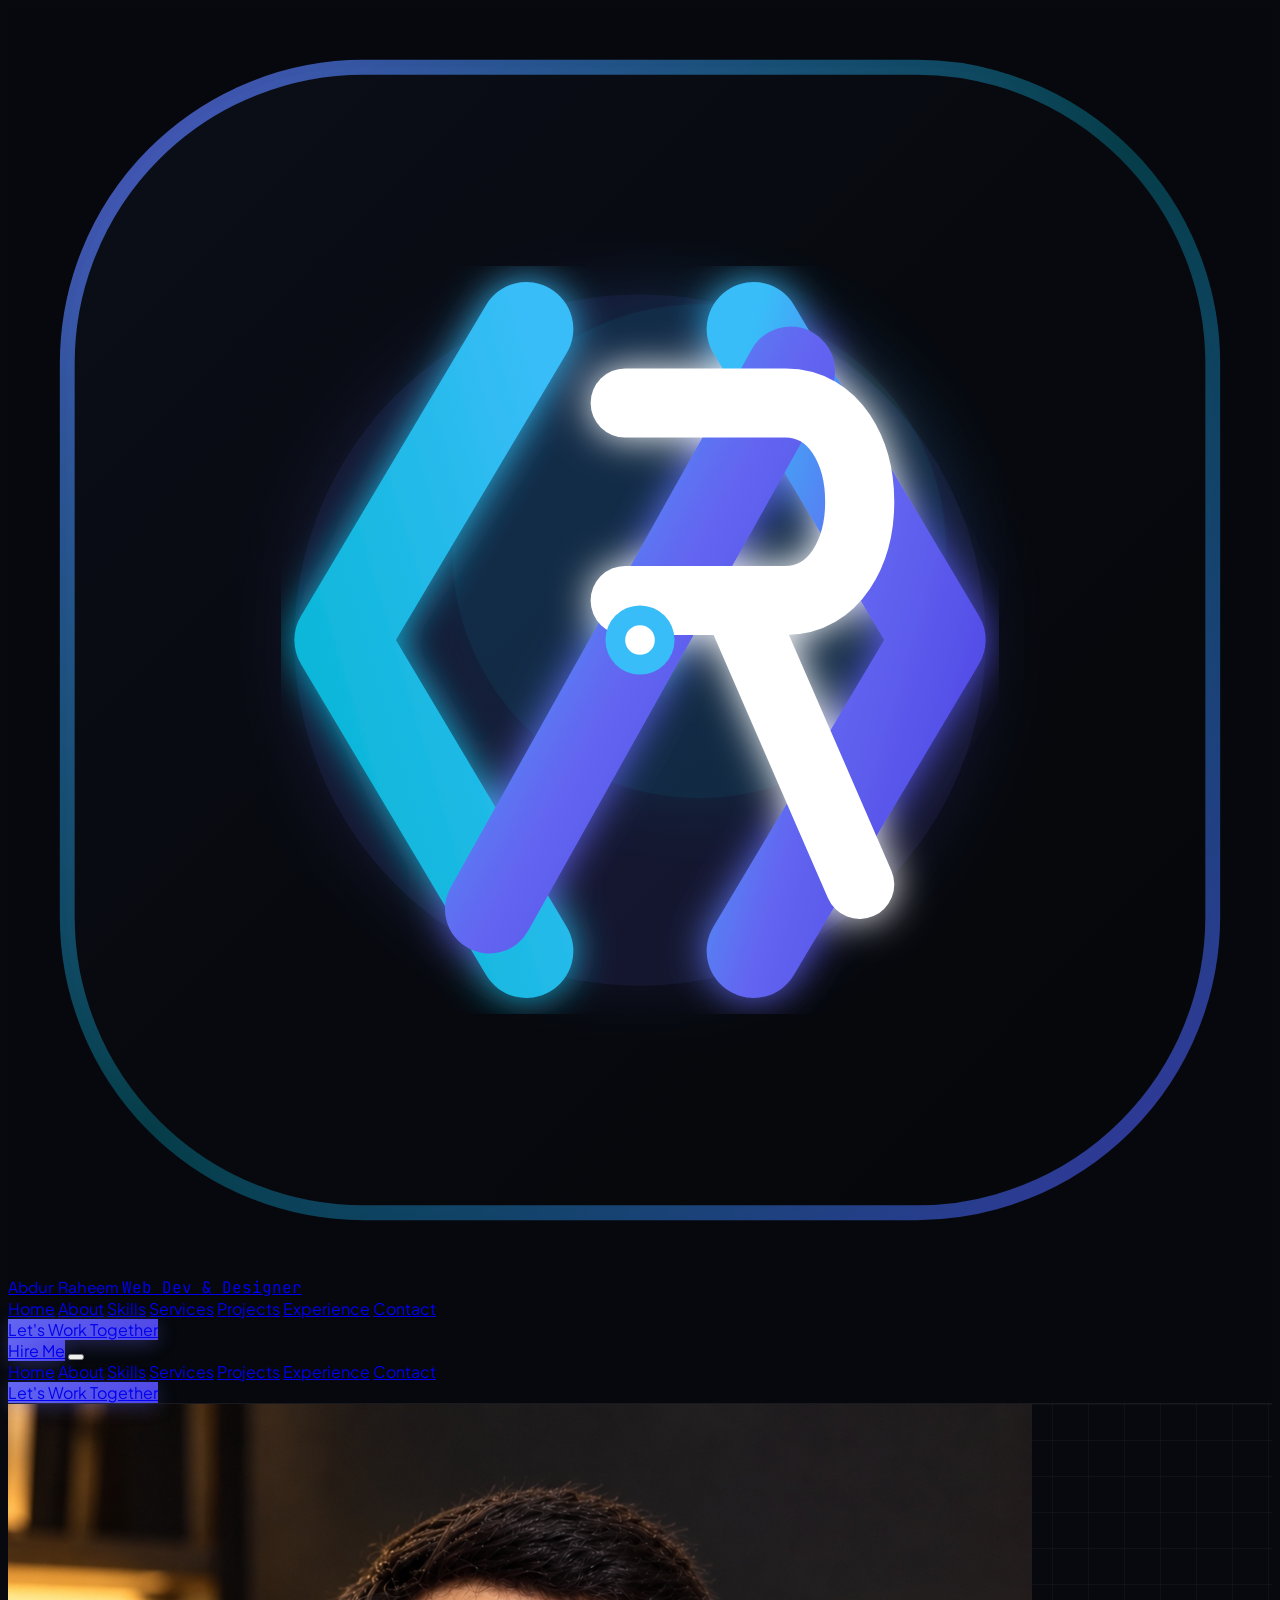
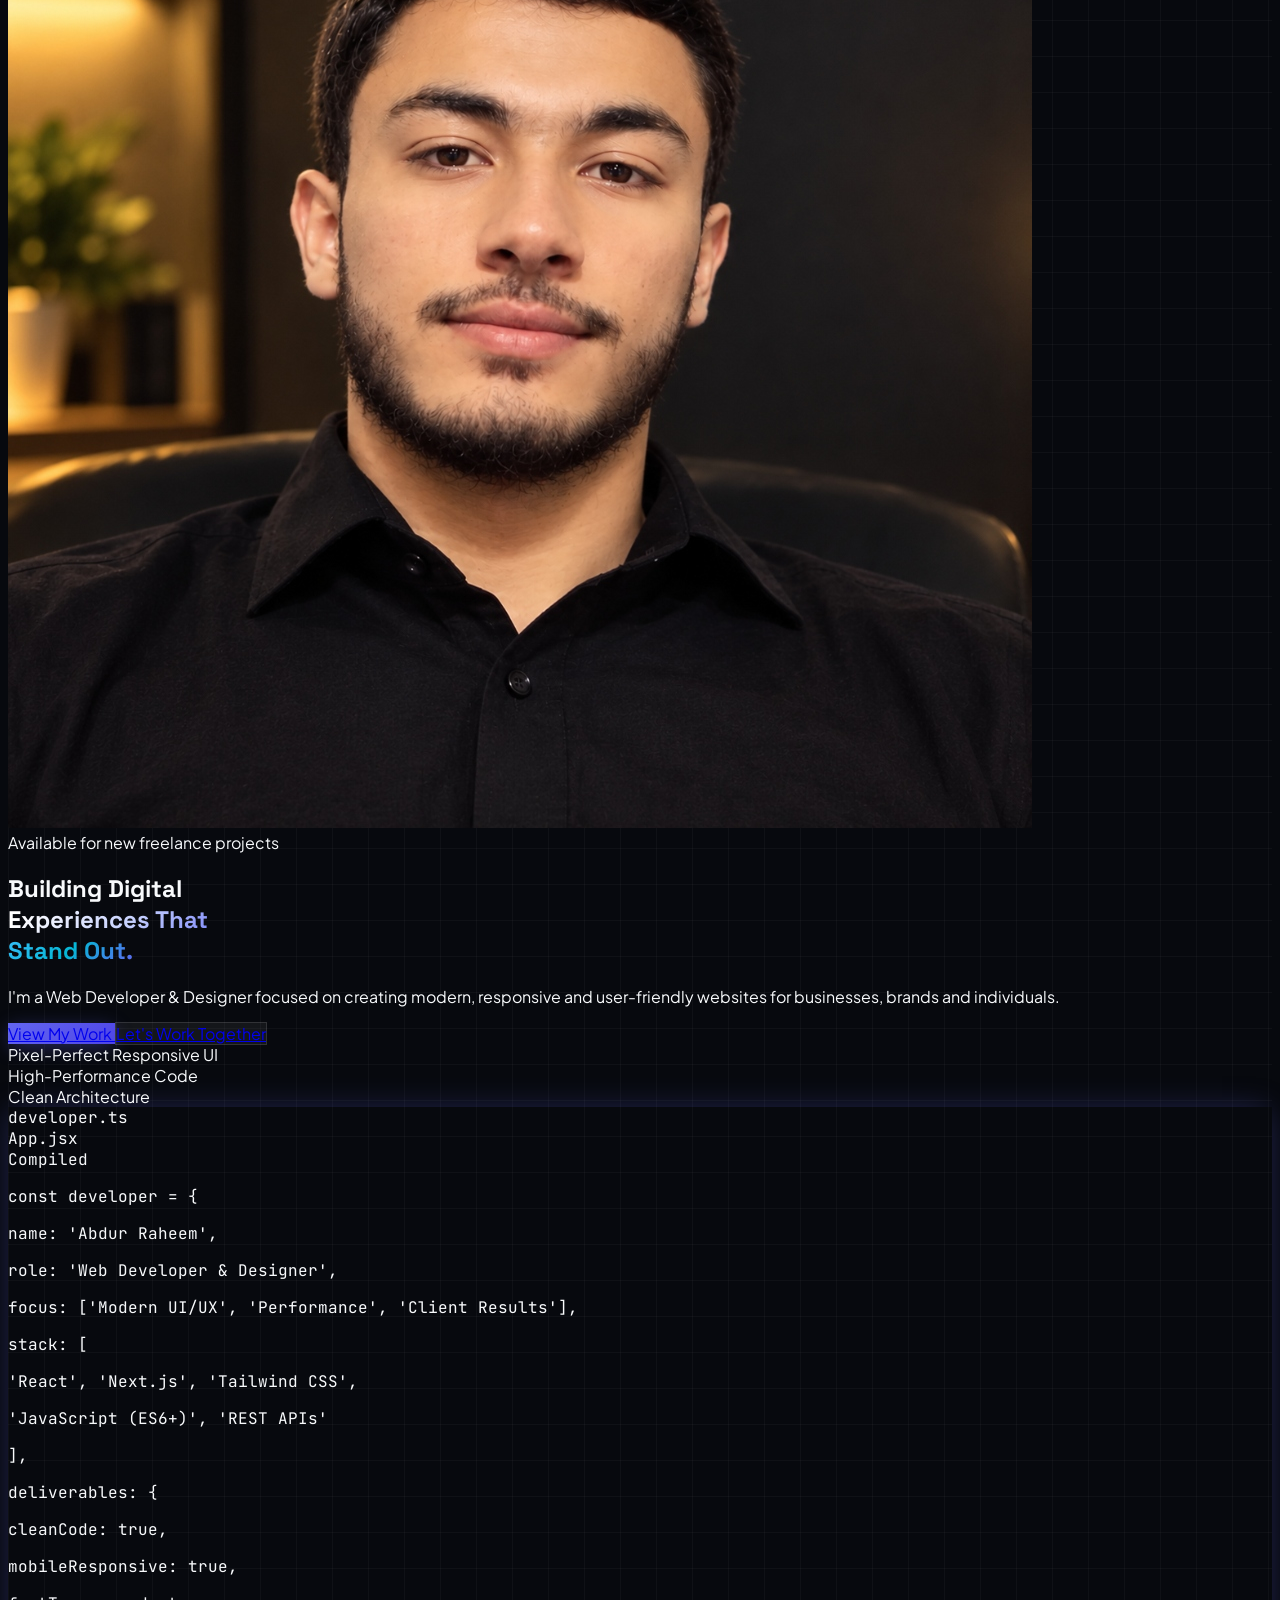
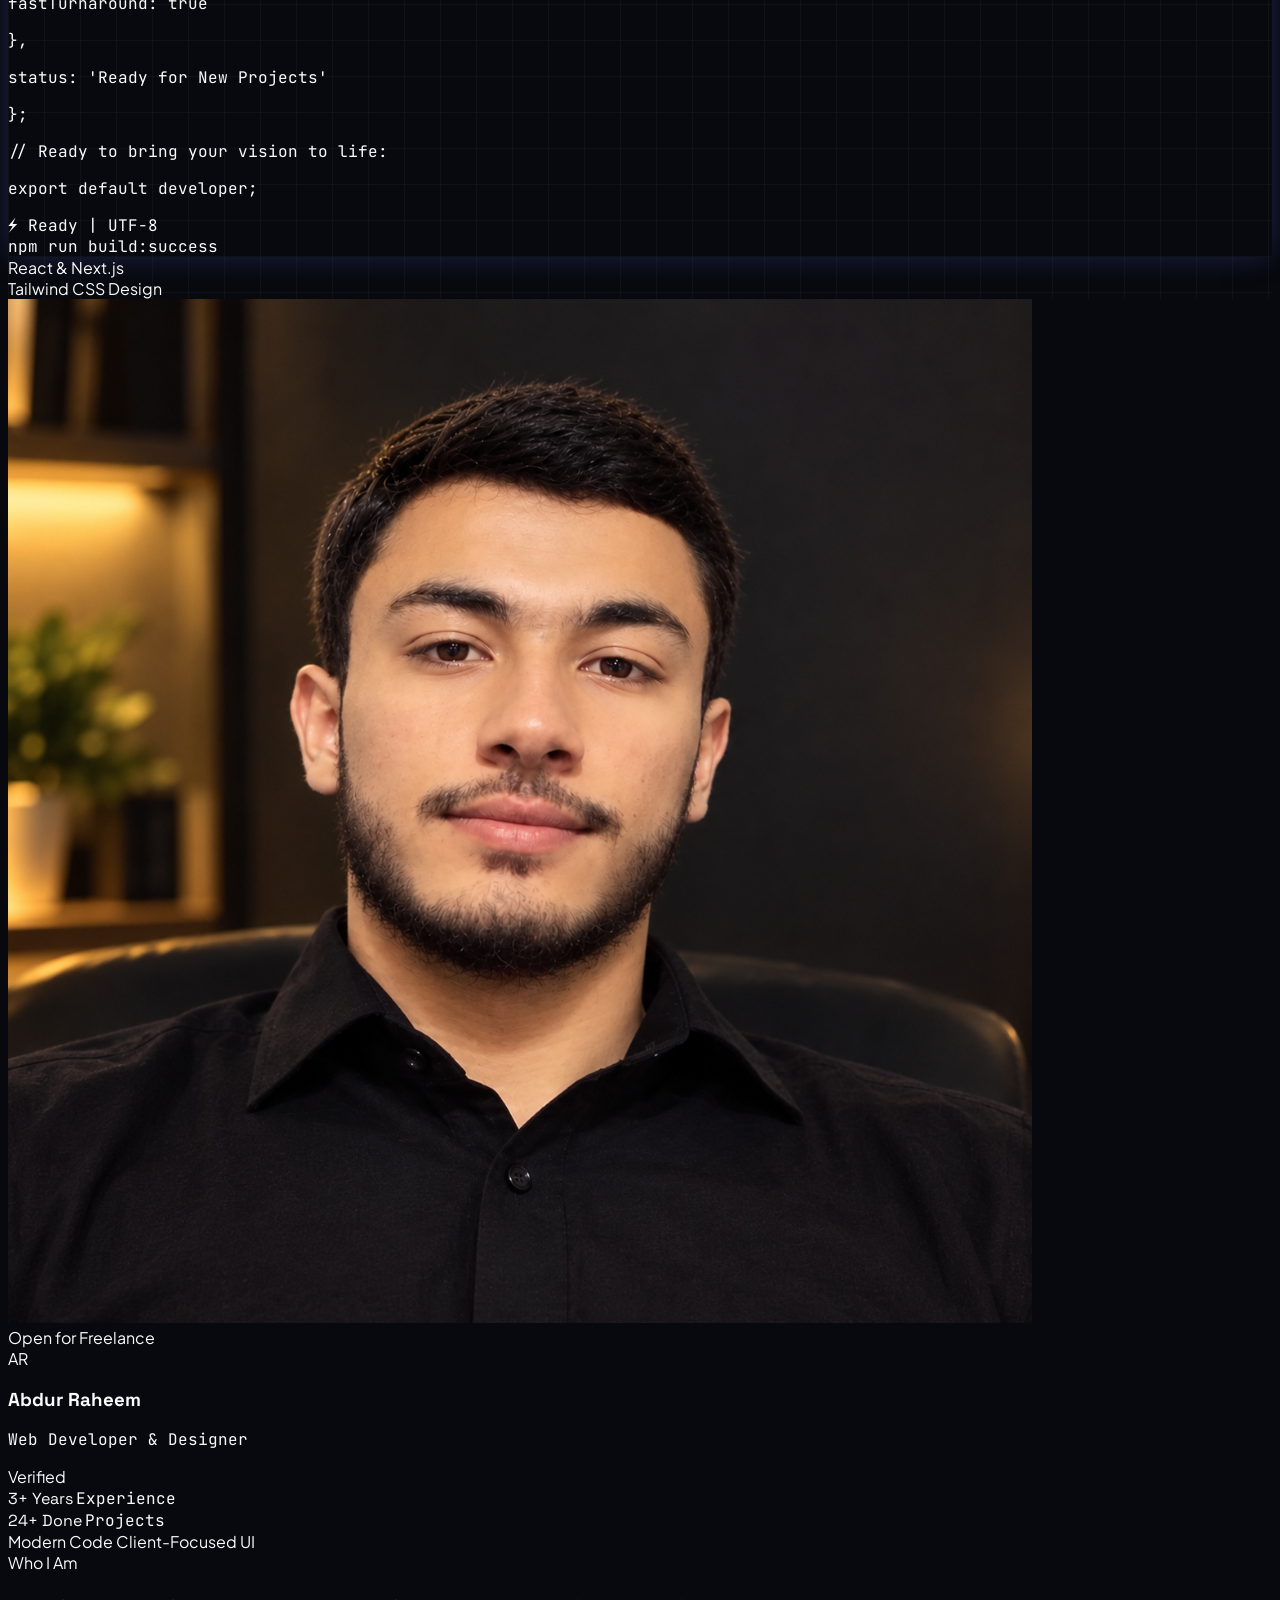
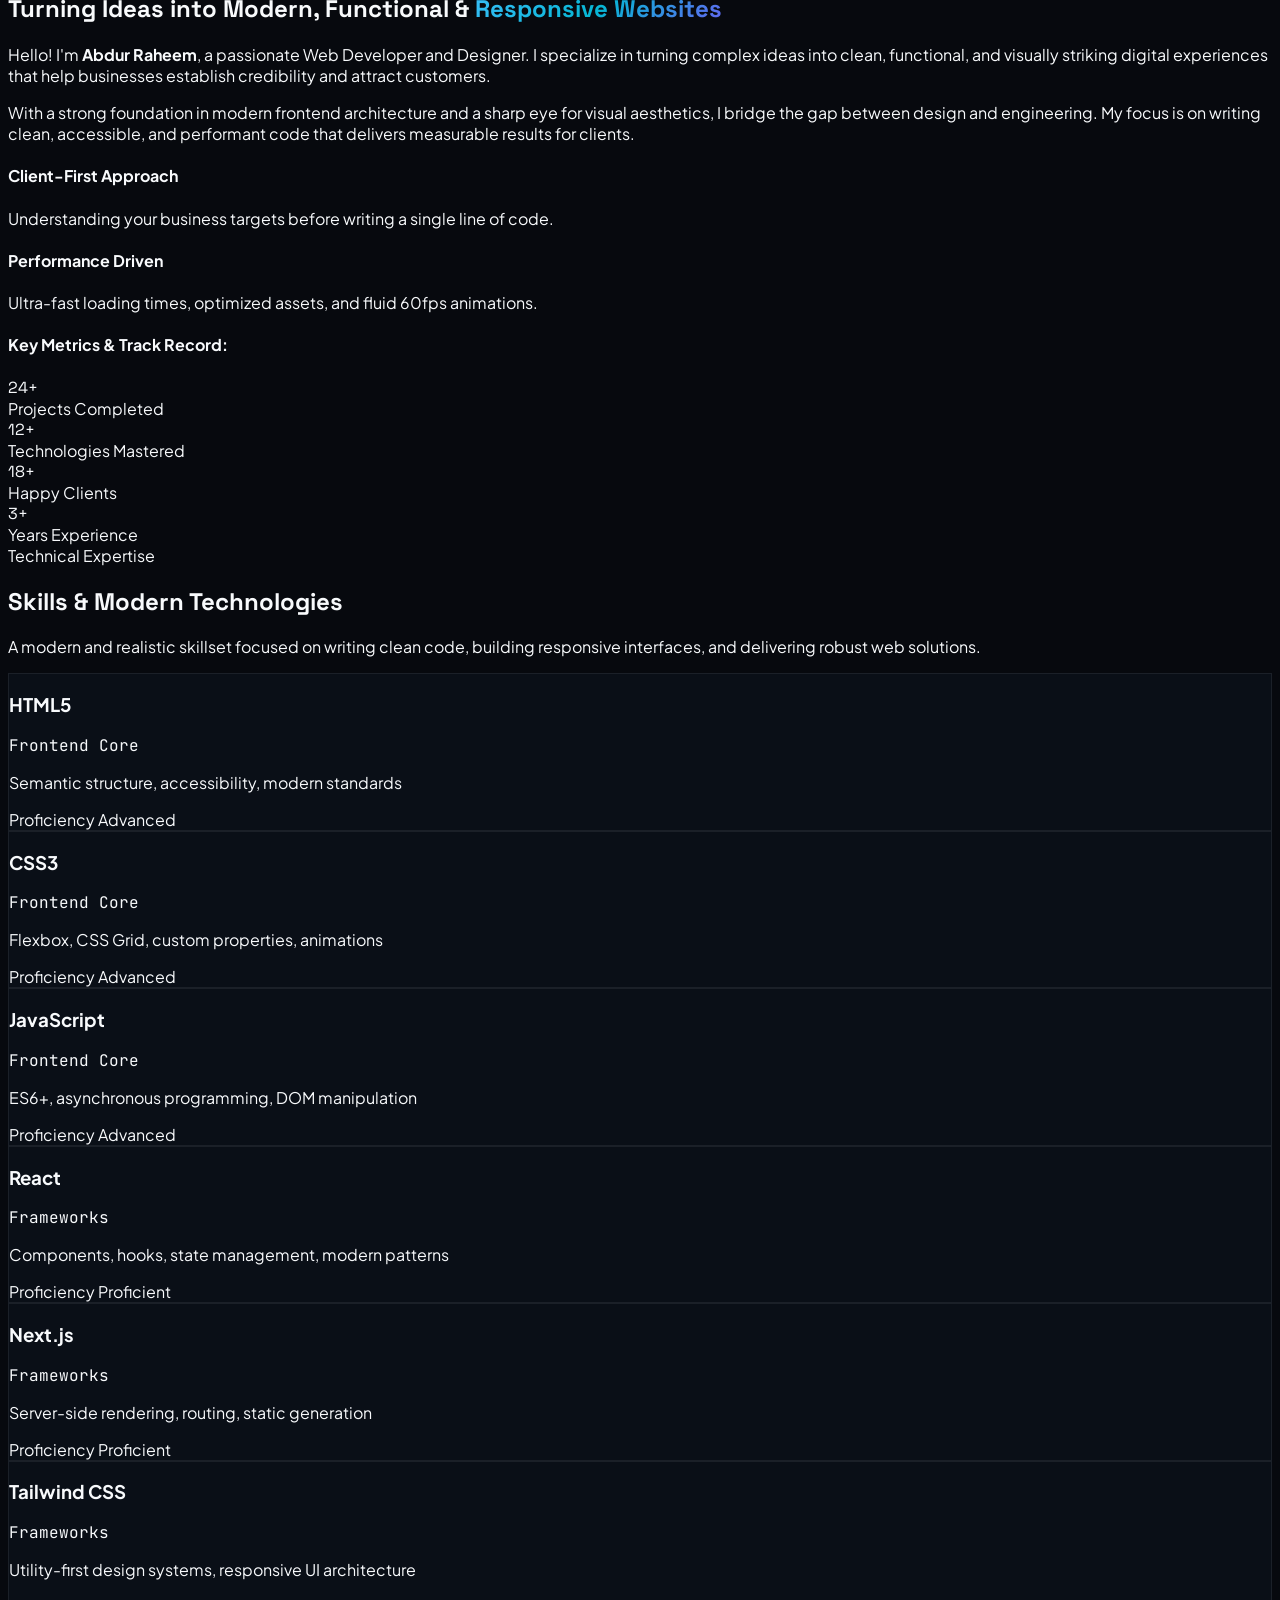
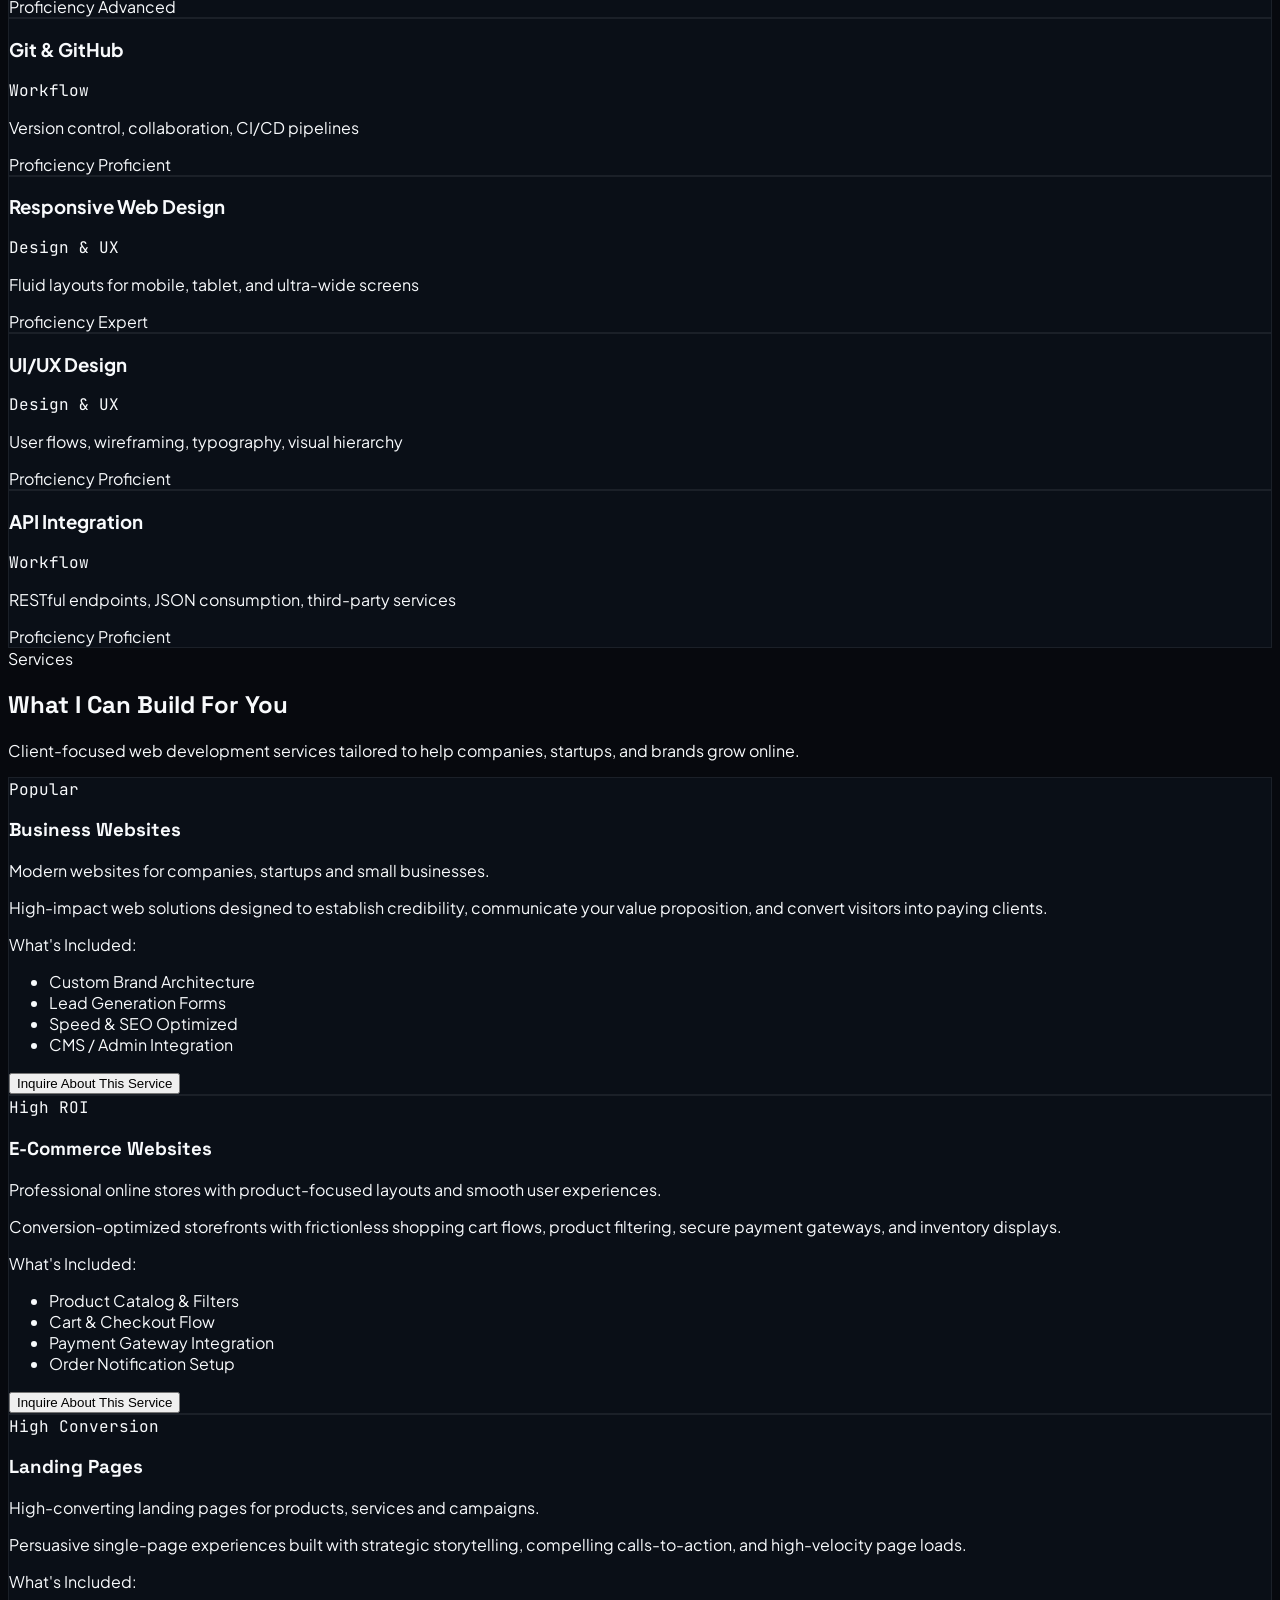
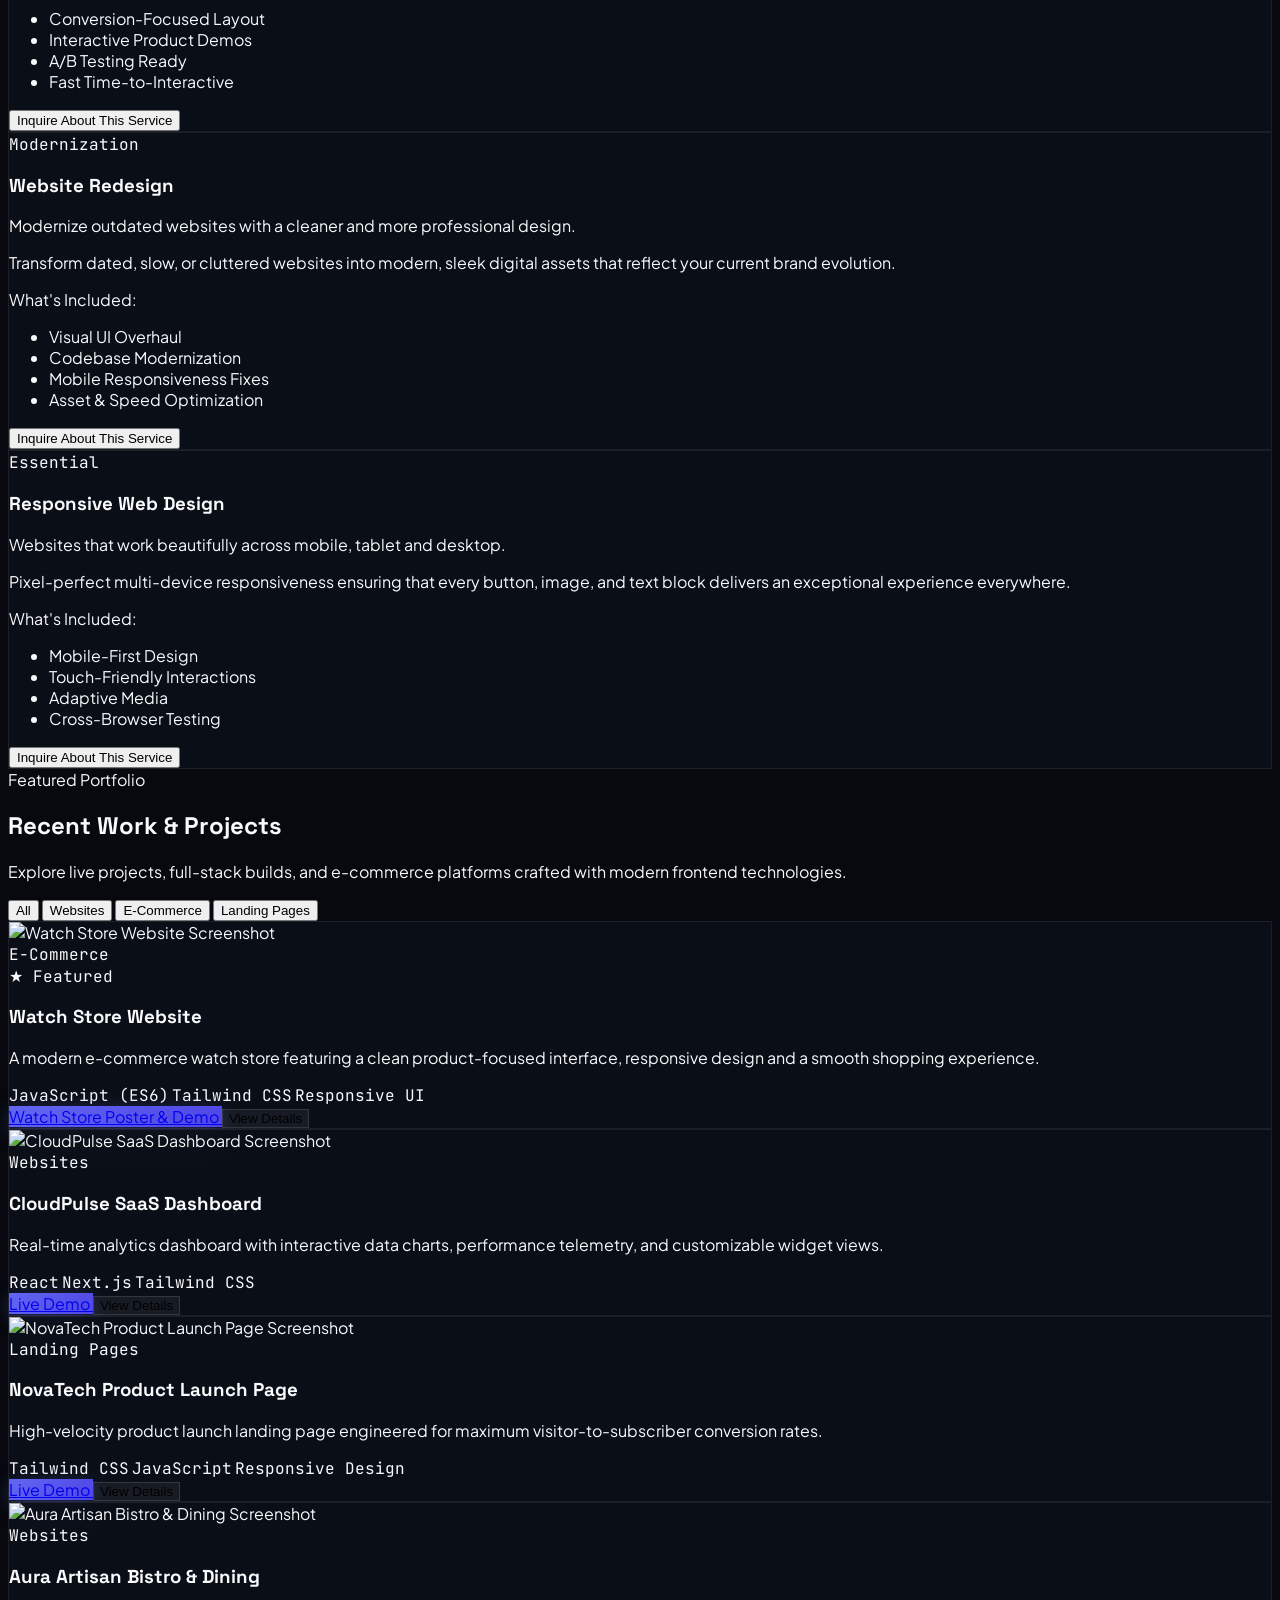
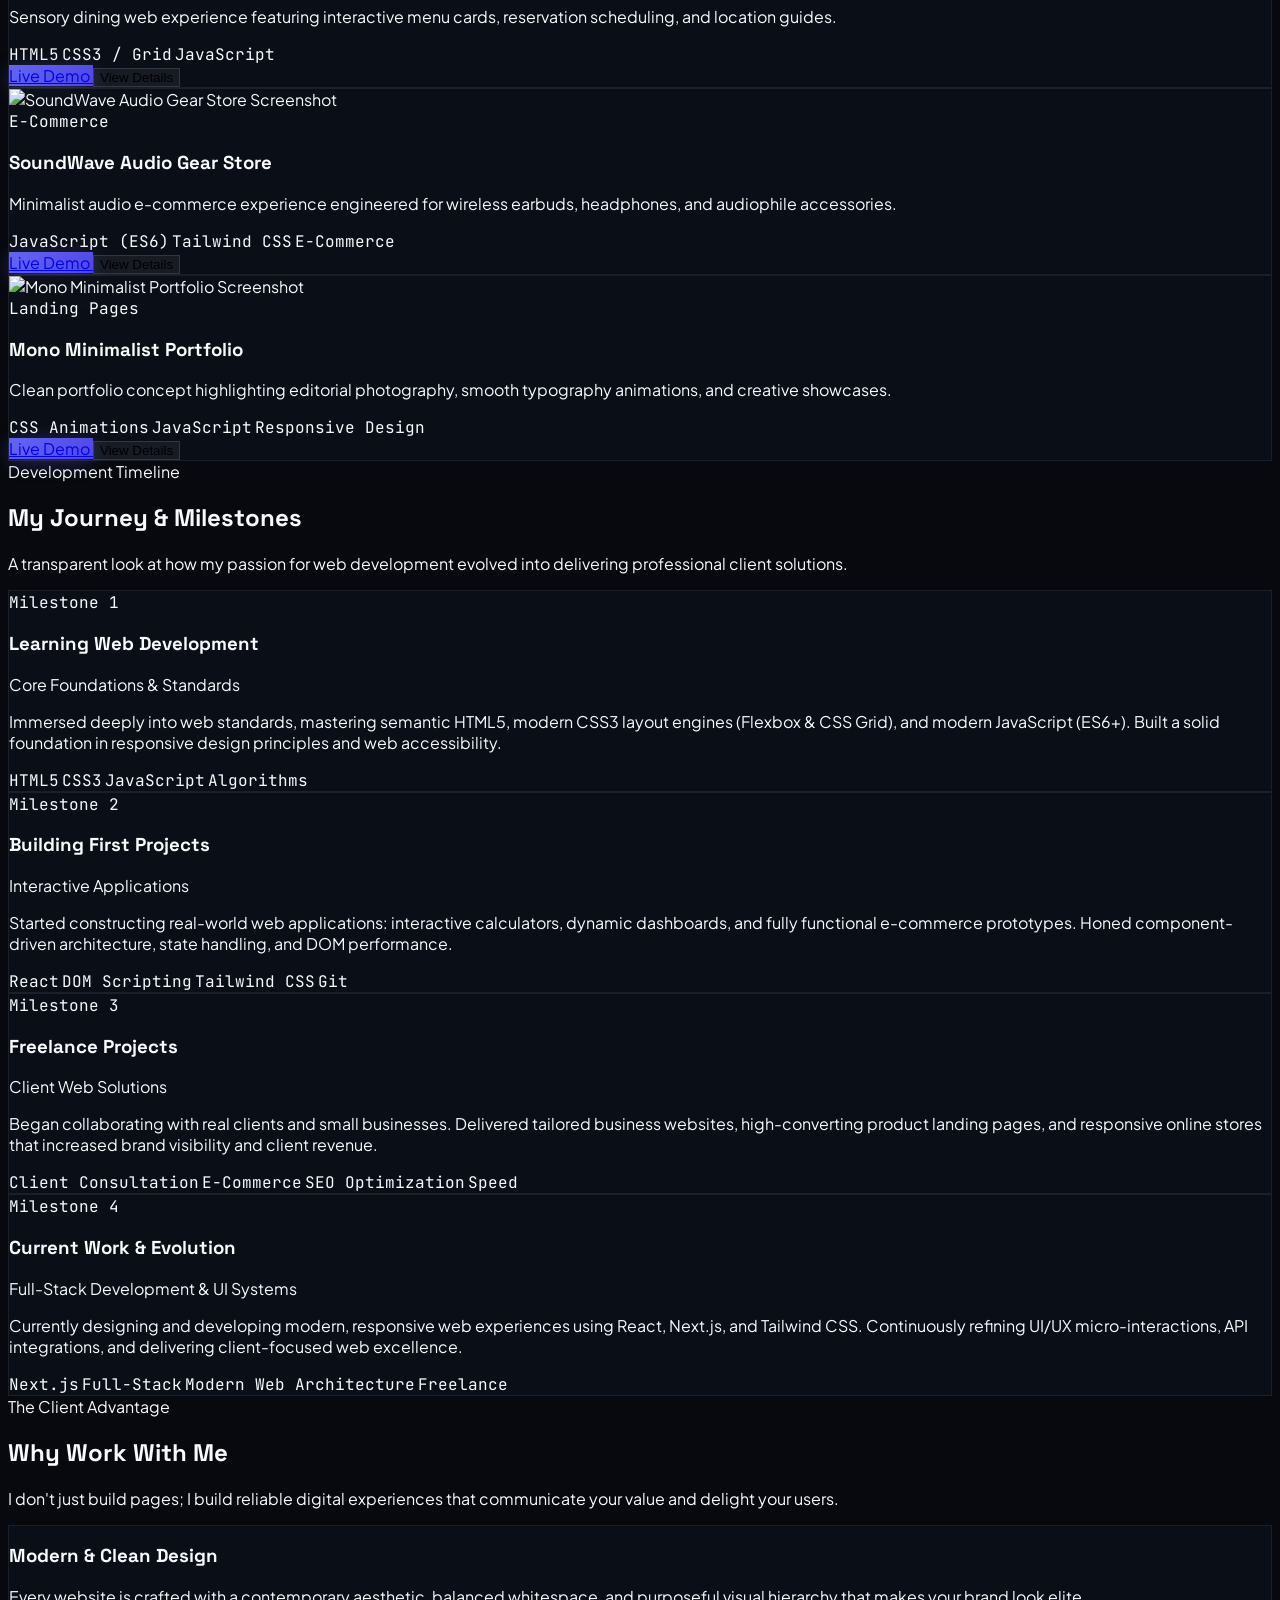
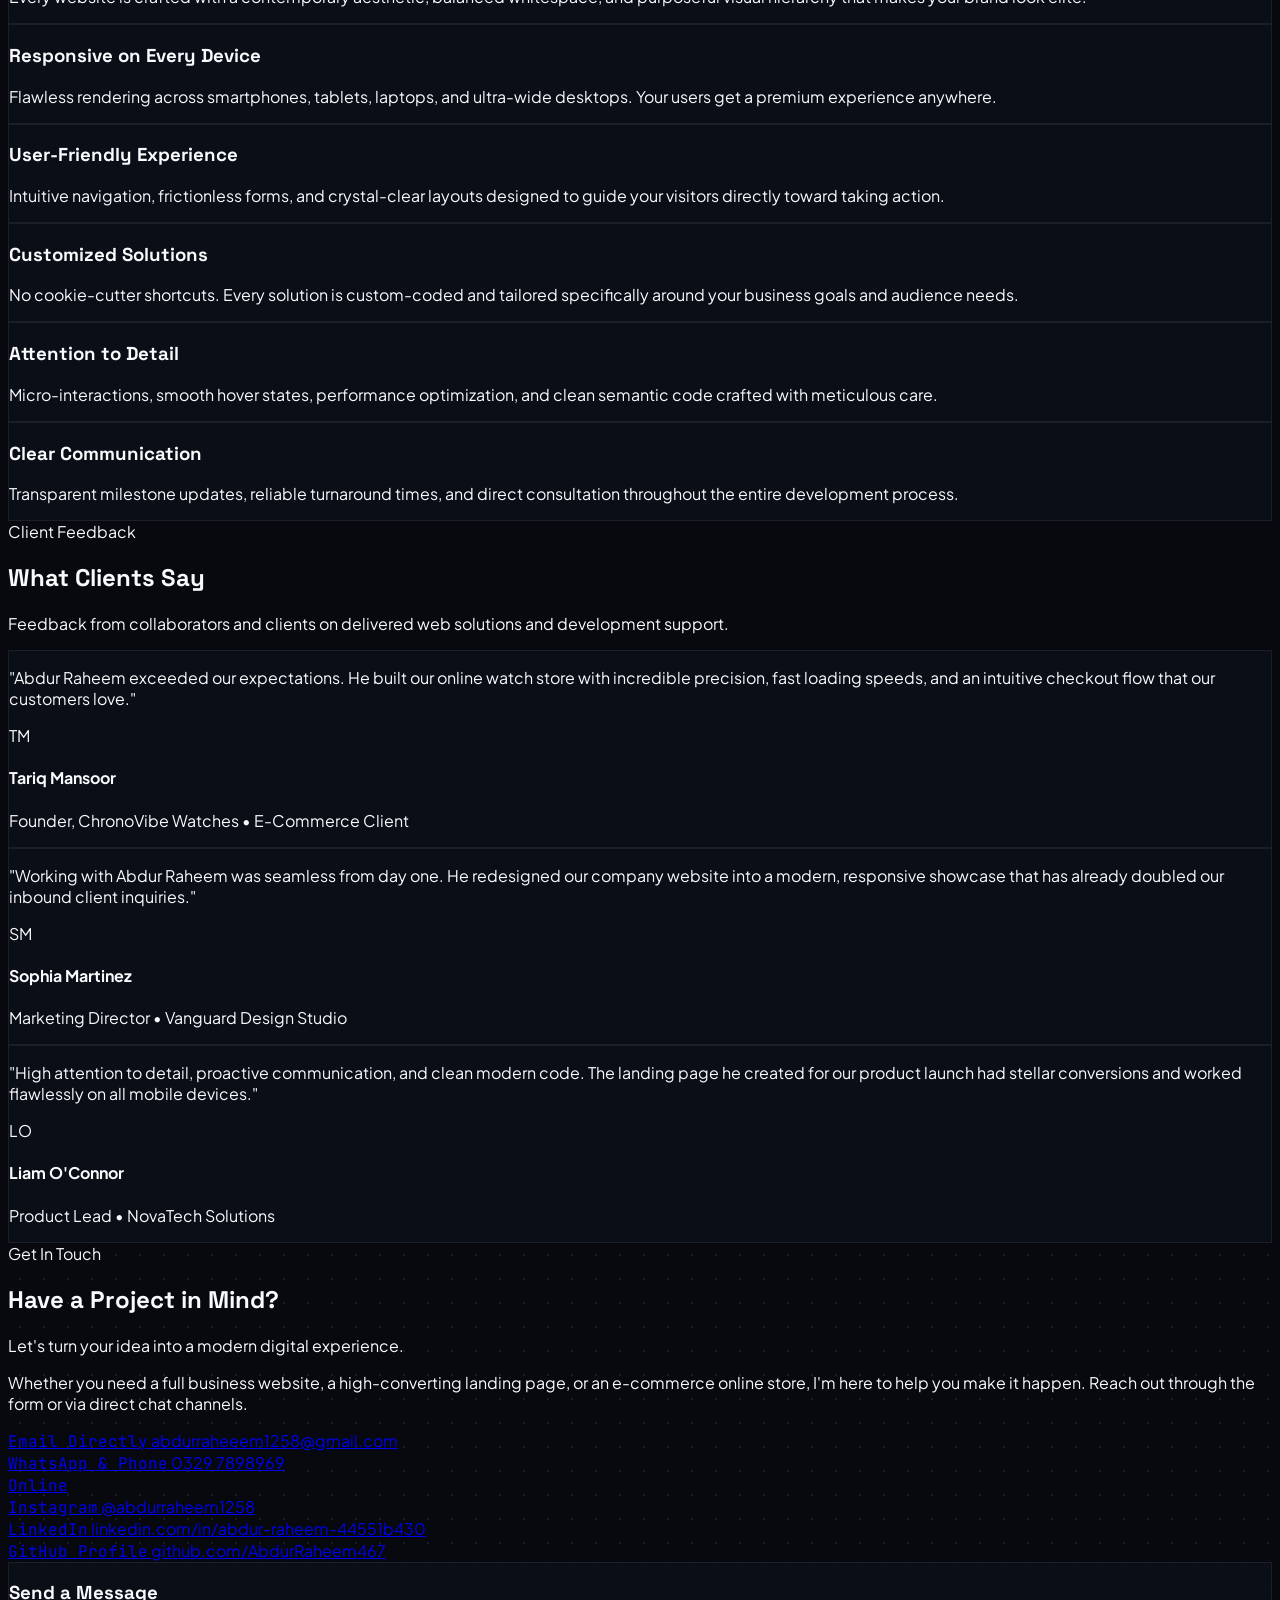
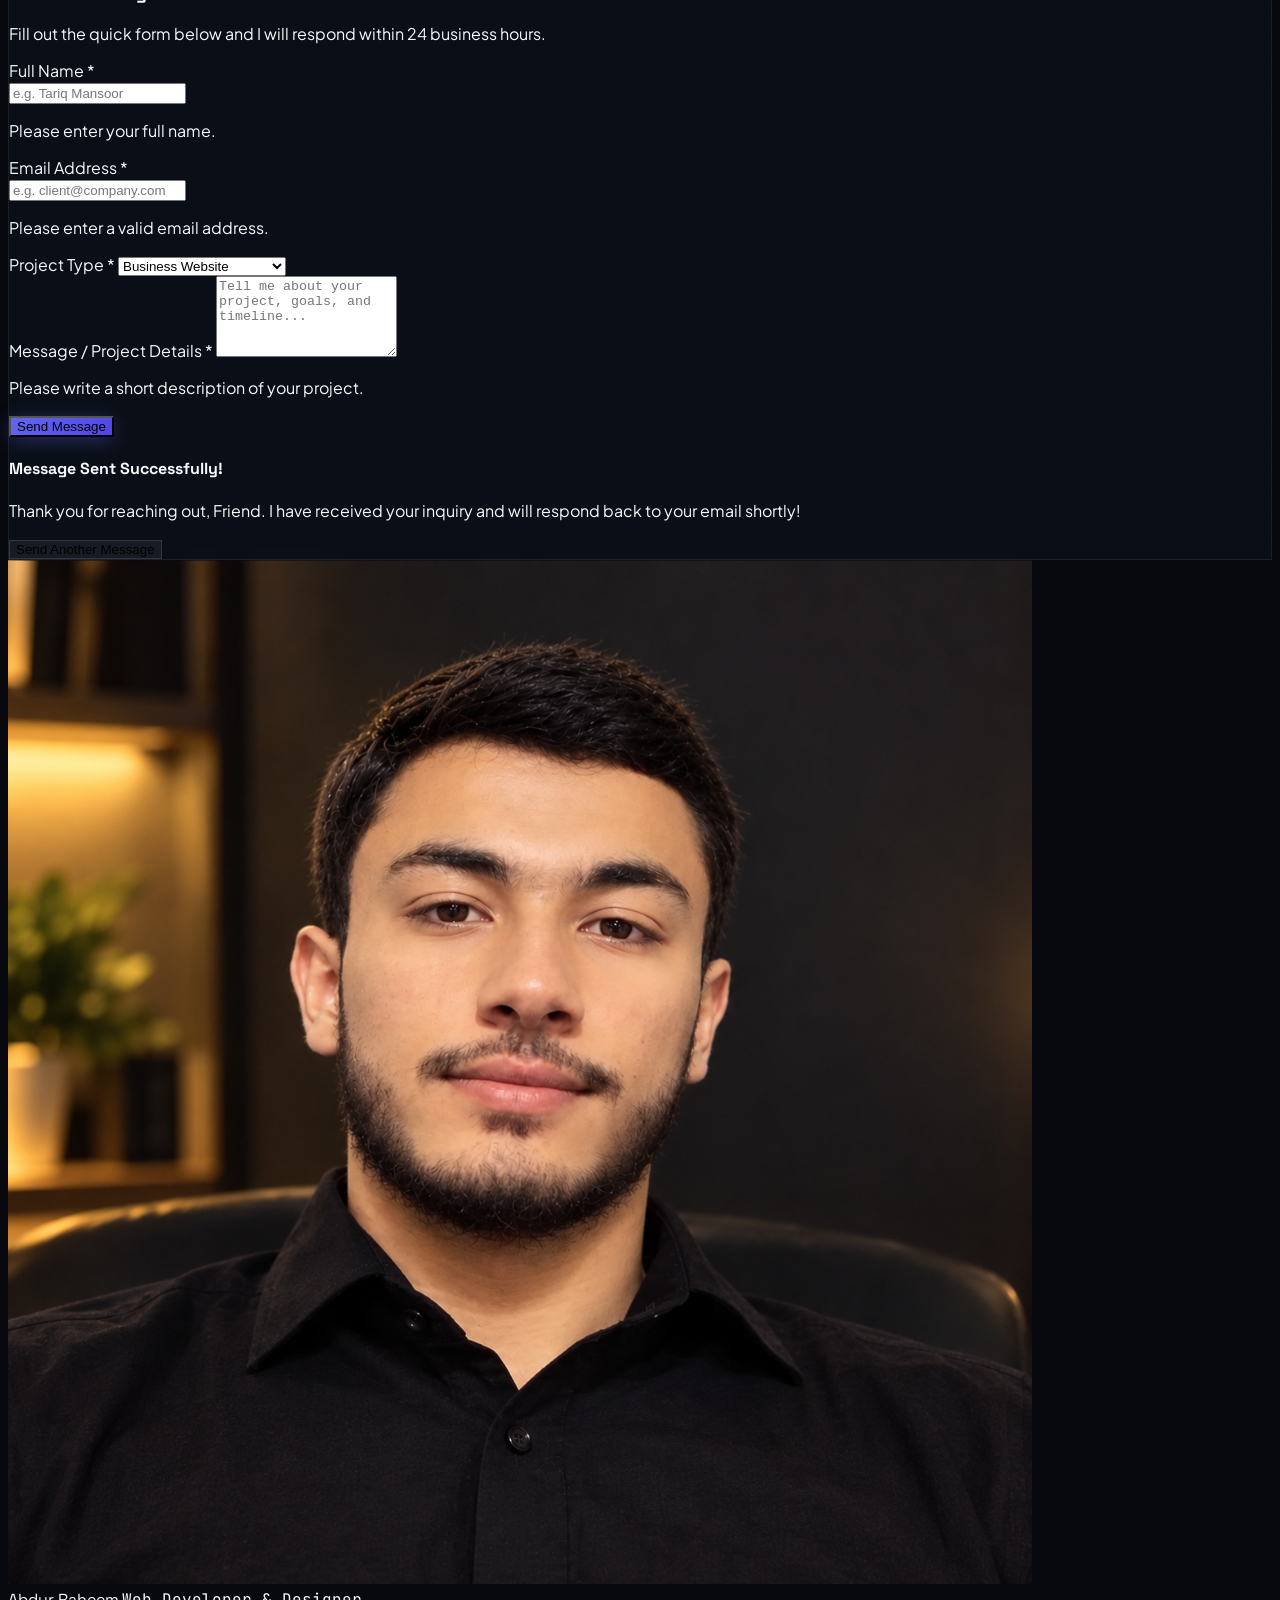
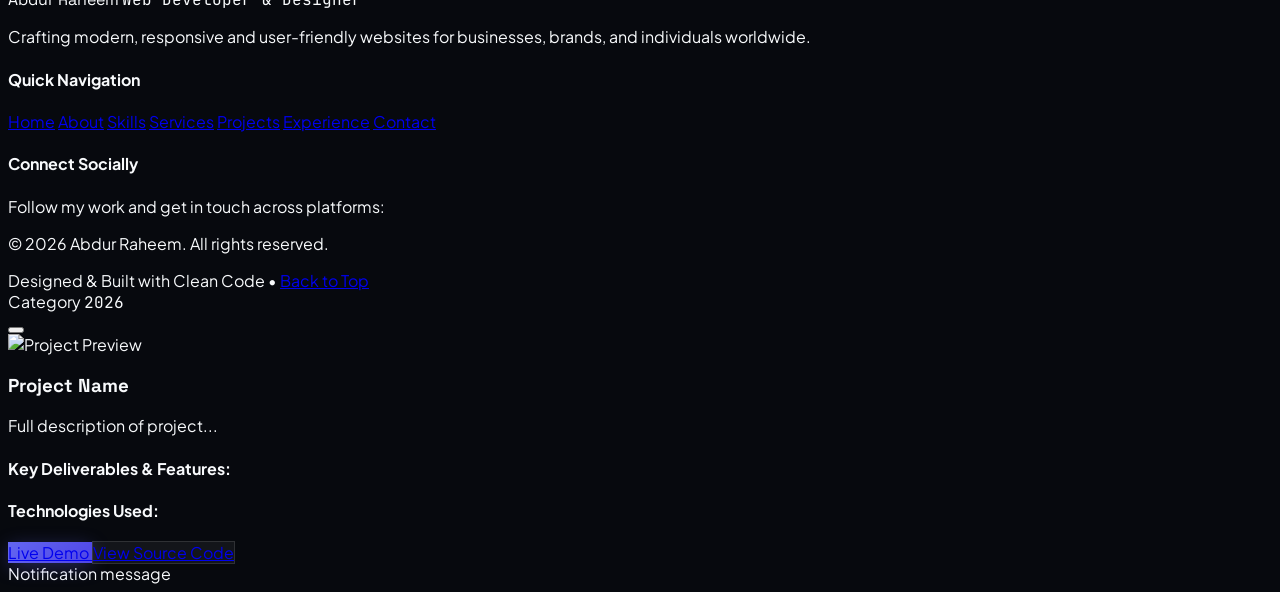
==== commit 1999ba9b: "Update email to abdurraheeem1258@gmail.com across website" ====
--- a/index.html
+++ b/index.html
@@ -680,14 +680,14 @@
           <div class="space-y-3.5 pt-2">
             
             <!-- Email -->
-            <a href="mailto:hello@abdurraheem.com" class="p-3.5 rounded-xl bg-slate-900/80 border border-slate-800 hover:border-indigo-500/50 flex items-center justify-between group transition-all">
+            <a href="mailto:abdurraheeem1258@gmail.com" class="p-3.5 rounded-xl bg-slate-900/80 border border-slate-800 hover:border-indigo-500/50 flex items-center justify-between group transition-all">
               <div class="flex items-center gap-3">
                 <div class="w-10 h-10 rounded-lg bg-indigo-500/10 text-indigo-400 flex items-center justify-center group-hover:scale-105 transition-transform">
                   <i data-lucide="mail" class="w-5 h-5"></i>
                 </div>
                 <div>
                   <span class="text-[11px] font-mono-code text-slate-400 uppercase tracking-wider block">Email Directly</span>
-                  <span class="text-sm font-semibold text-white group-hover:text-indigo-300 transition-colors">hello@abdurraheem.com</span>
+                  <span class="text-sm font-semibold text-white group-hover:text-indigo-300 transition-colors">abdurraheeem1258@gmail.com</span>
                 </div>
               </div>
               <i data-lucide="arrow-up-right" class="w-4 h-4 text-slate-500 group-hover:text-indigo-400 transition-colors"></i>
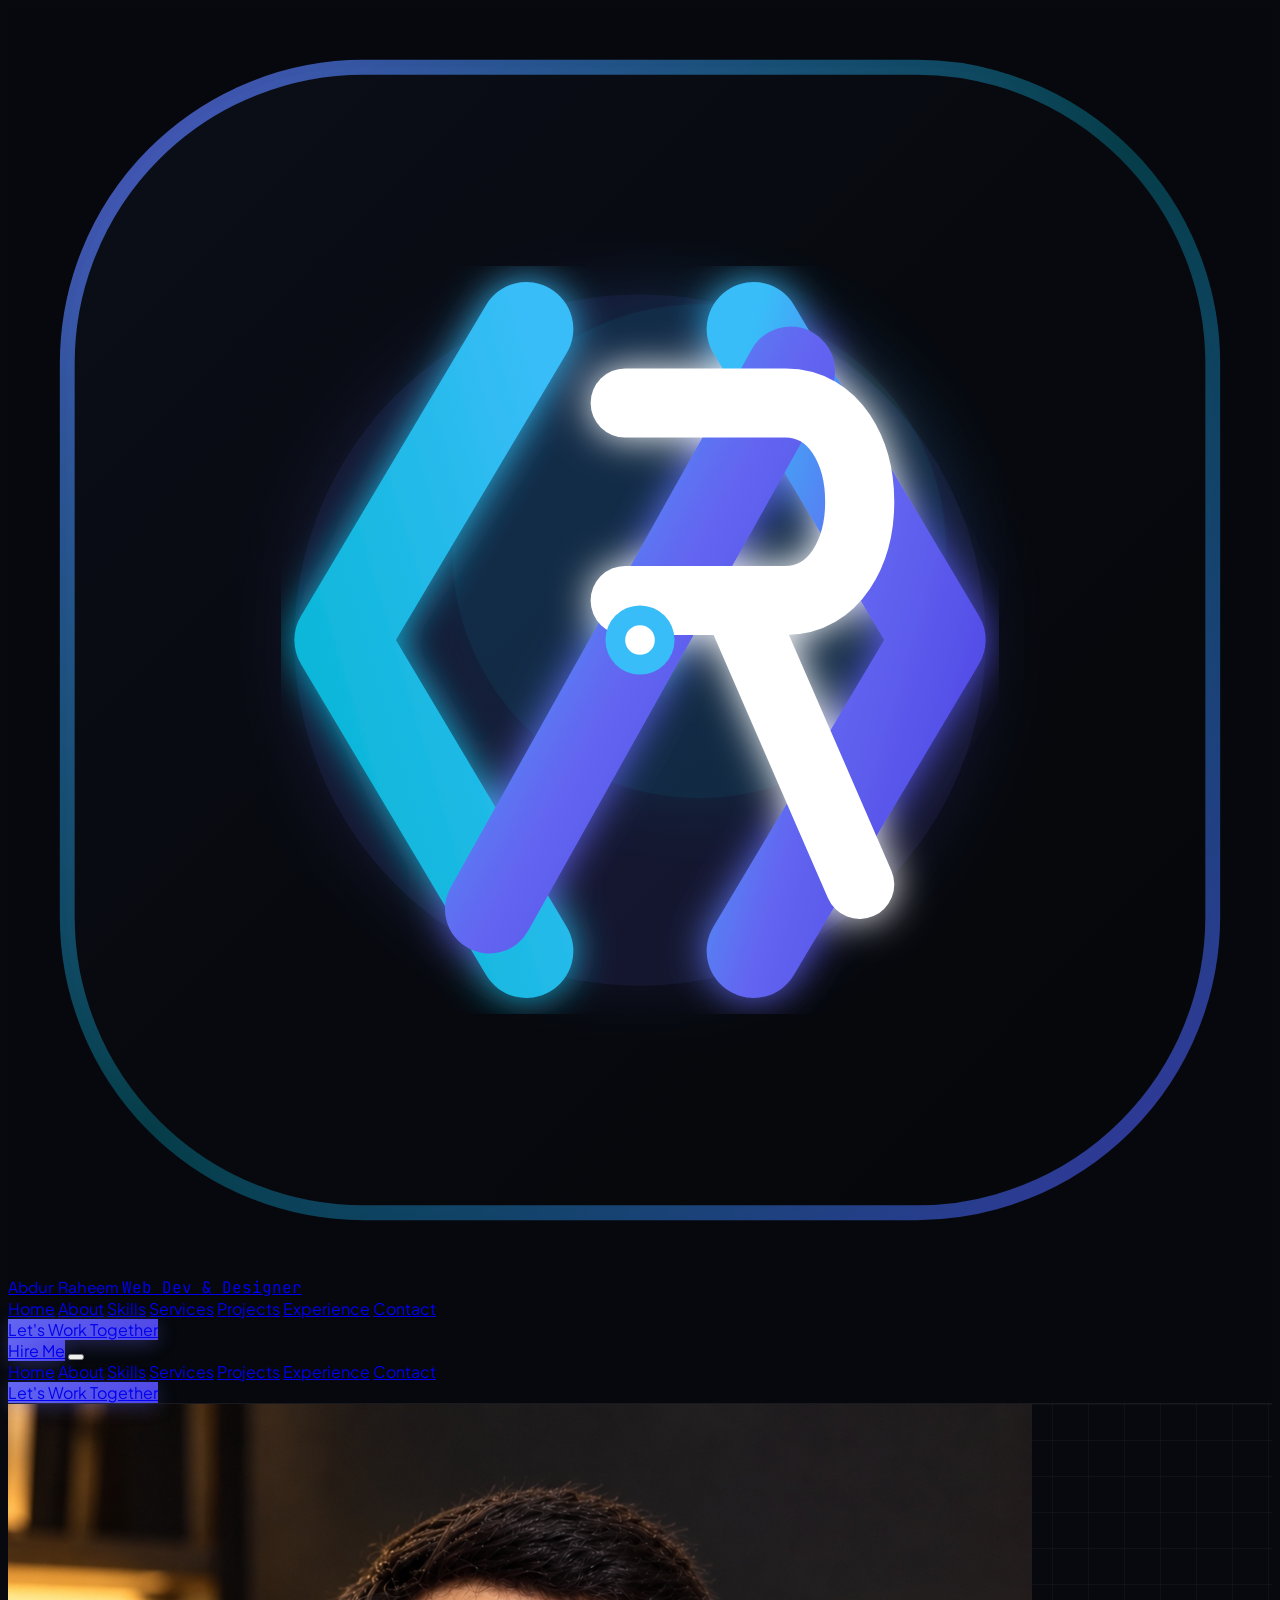
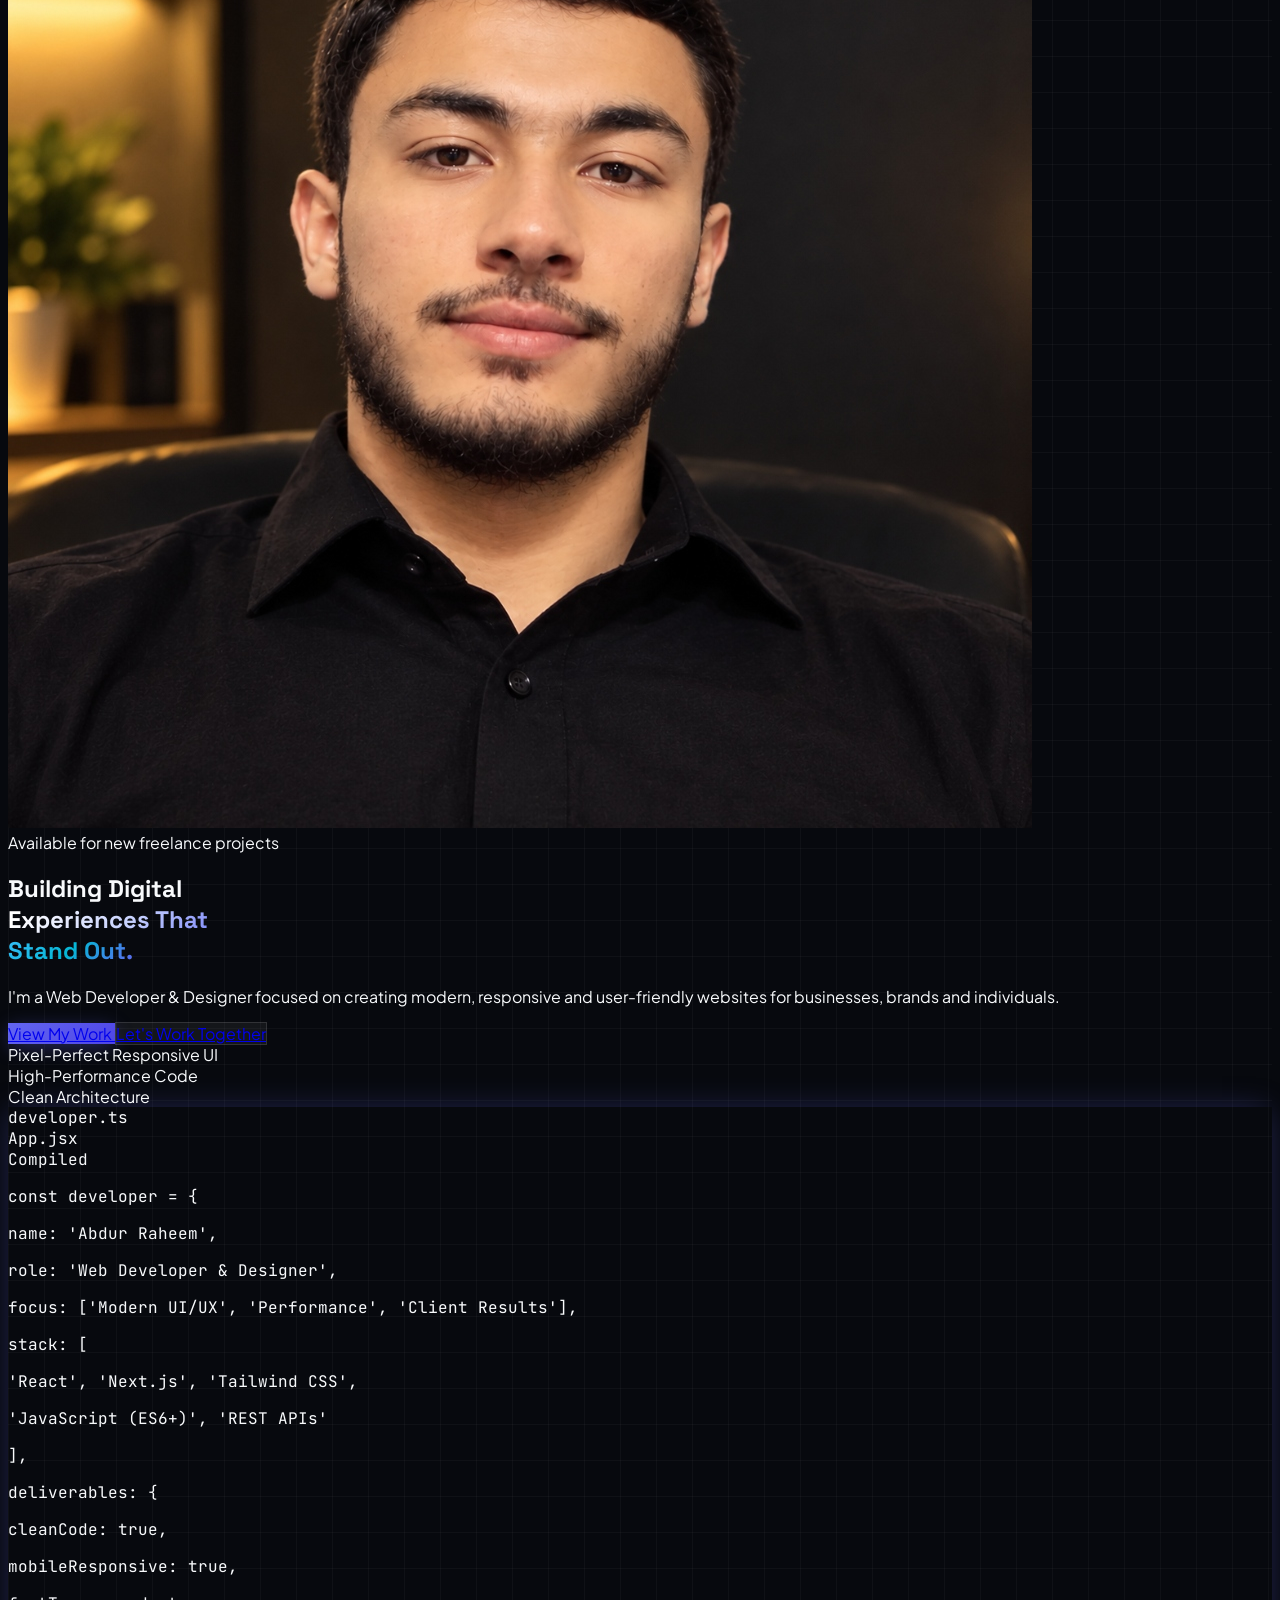
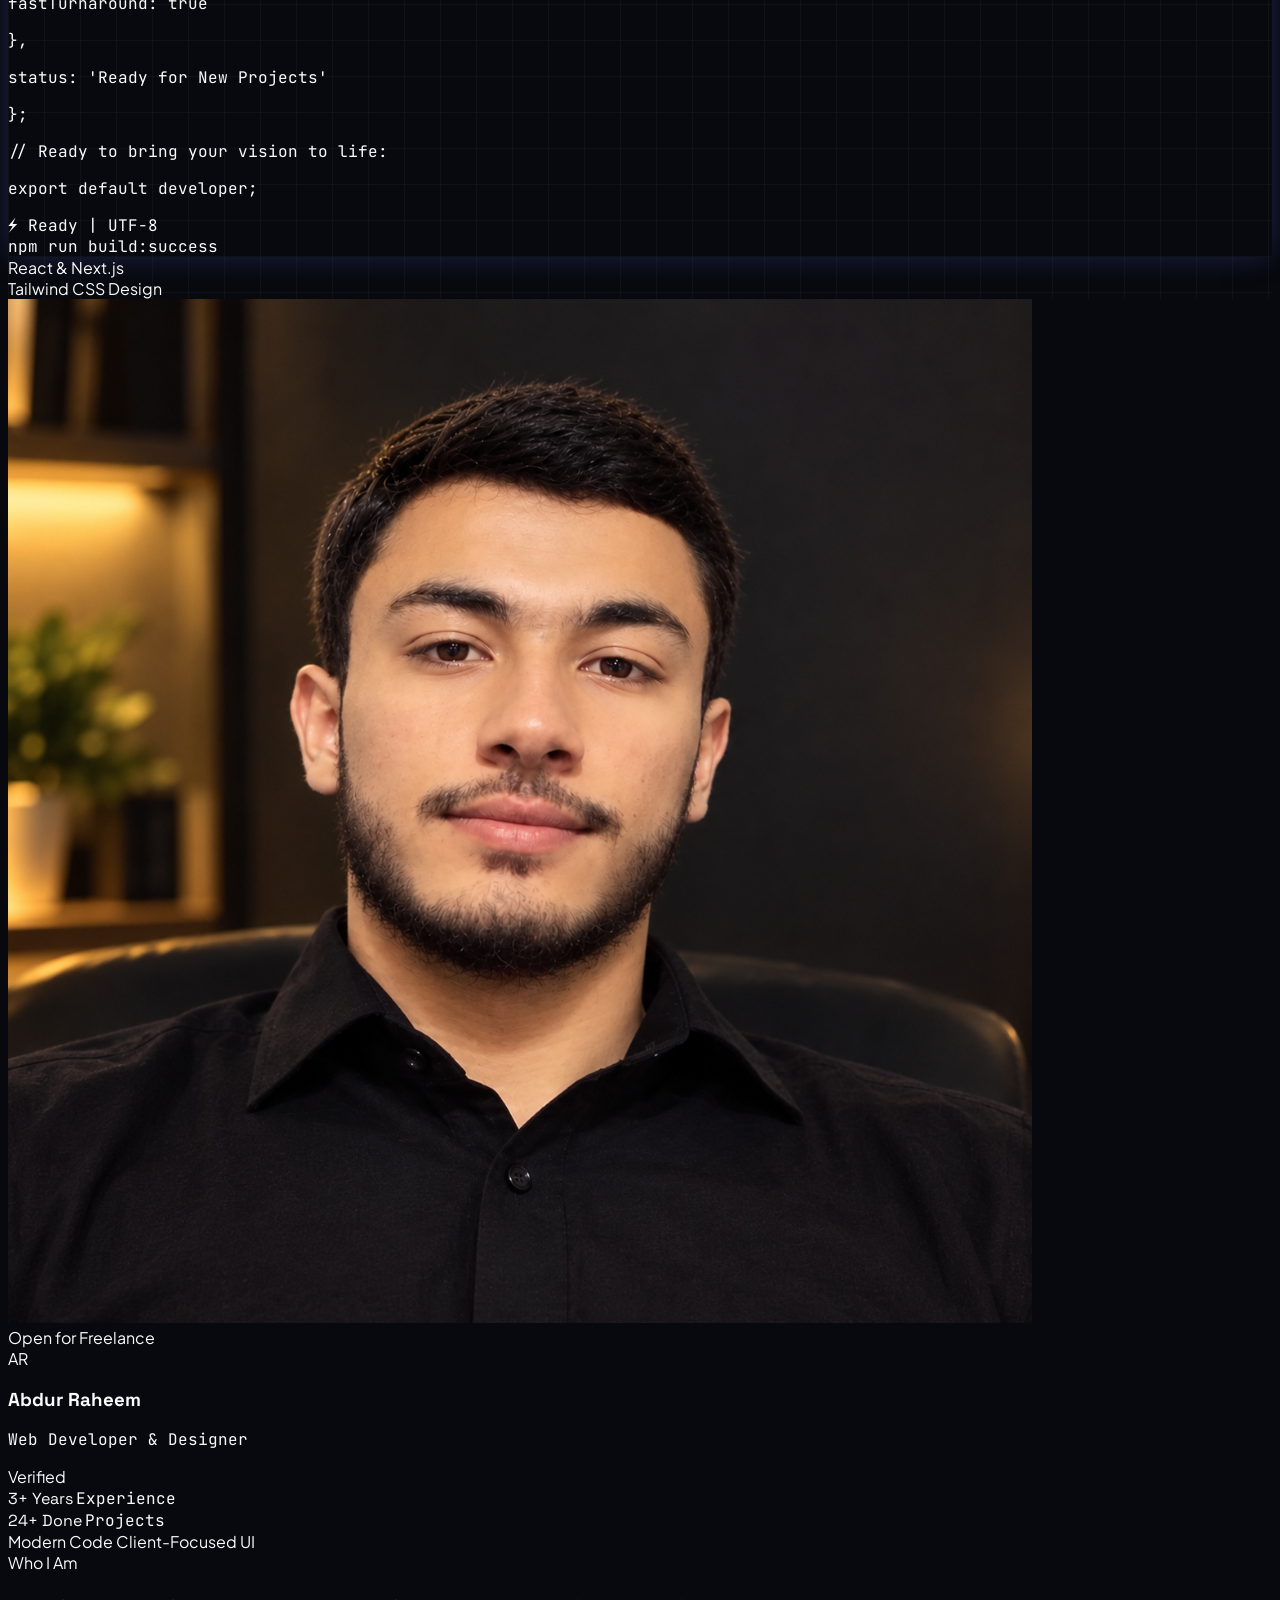
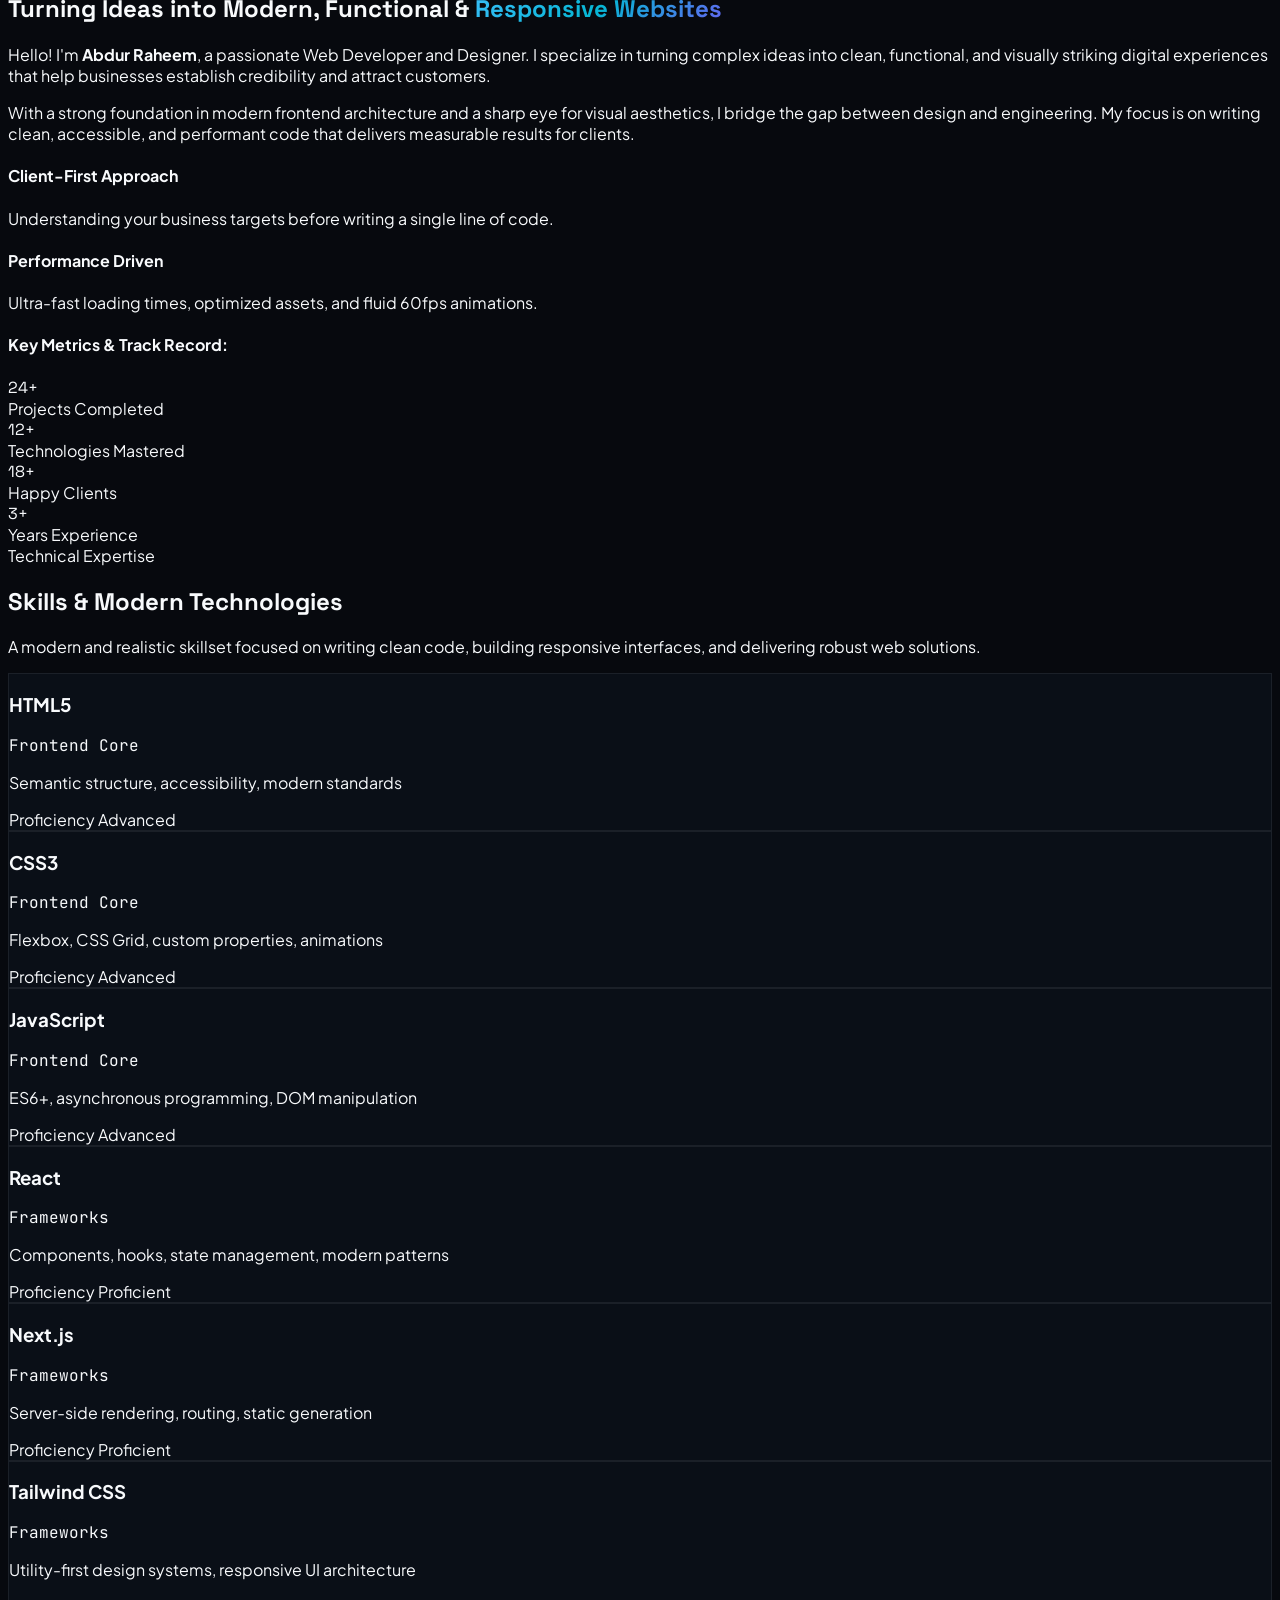
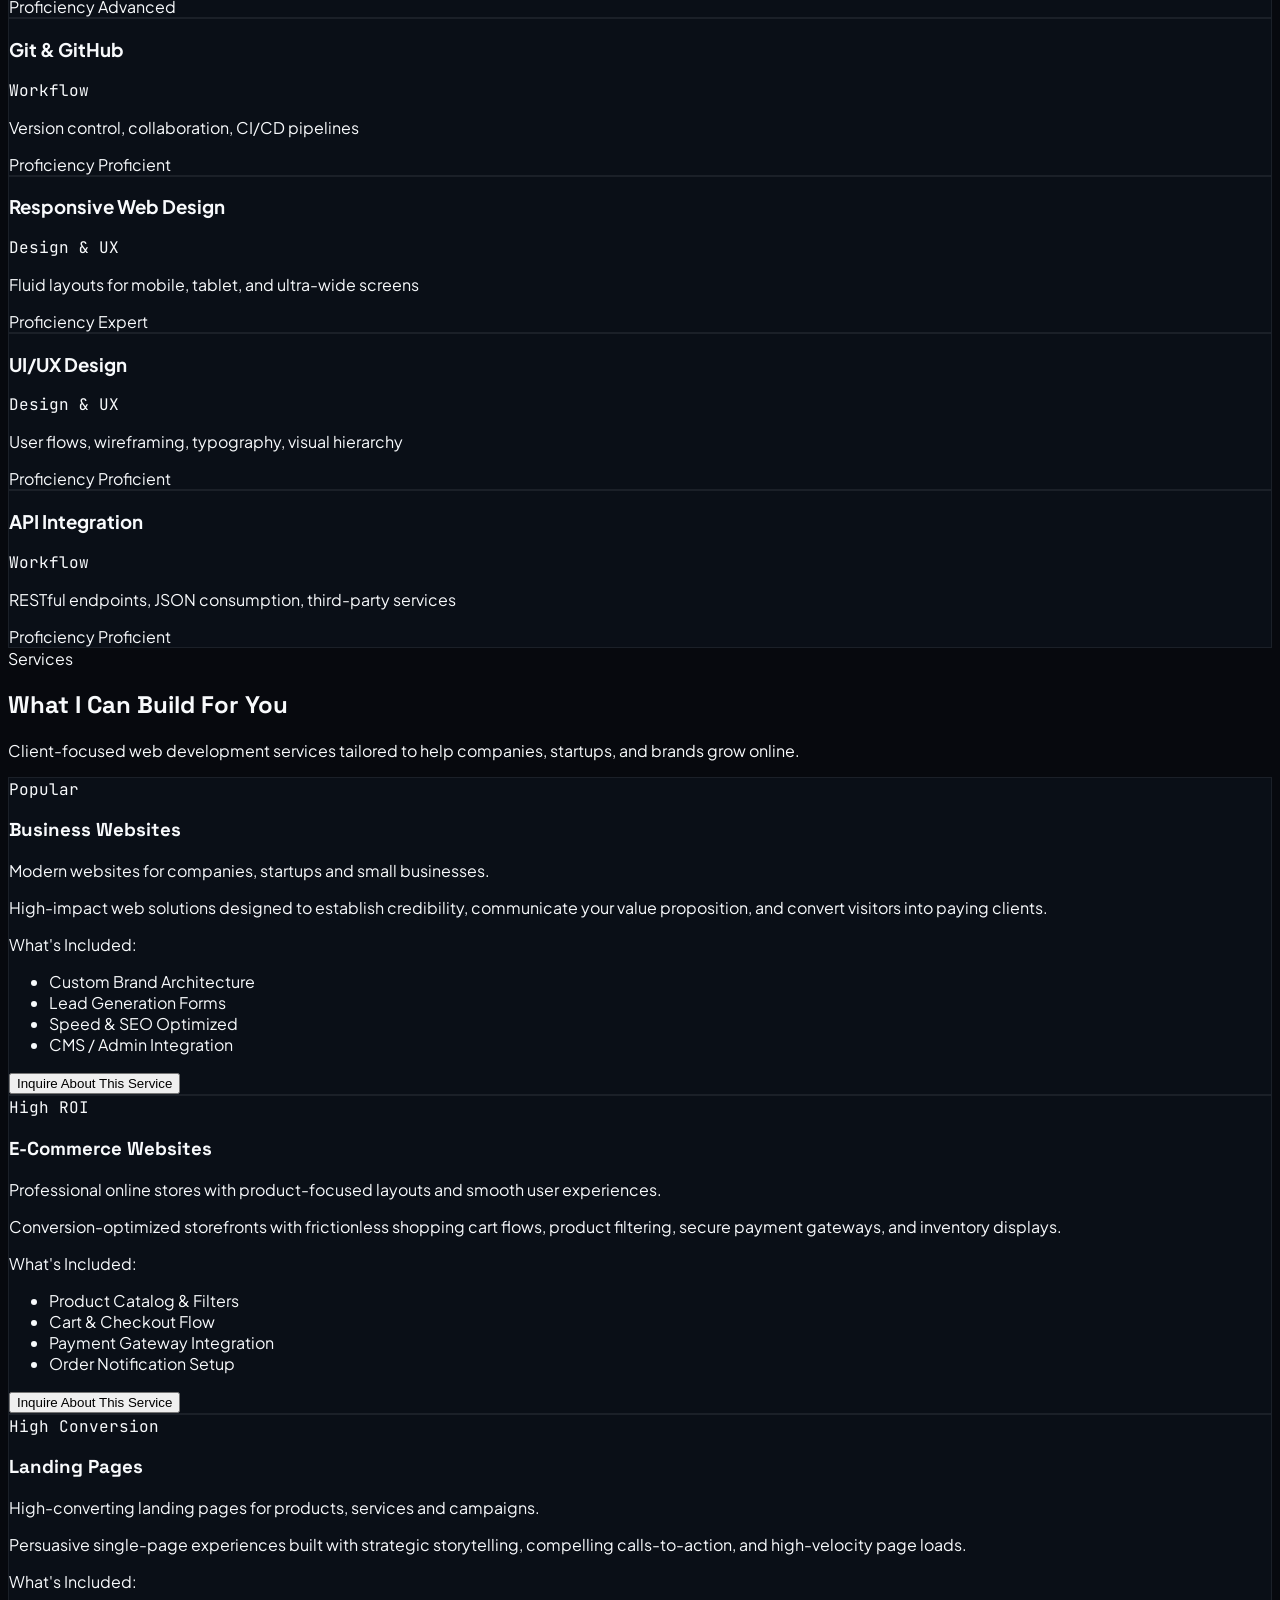
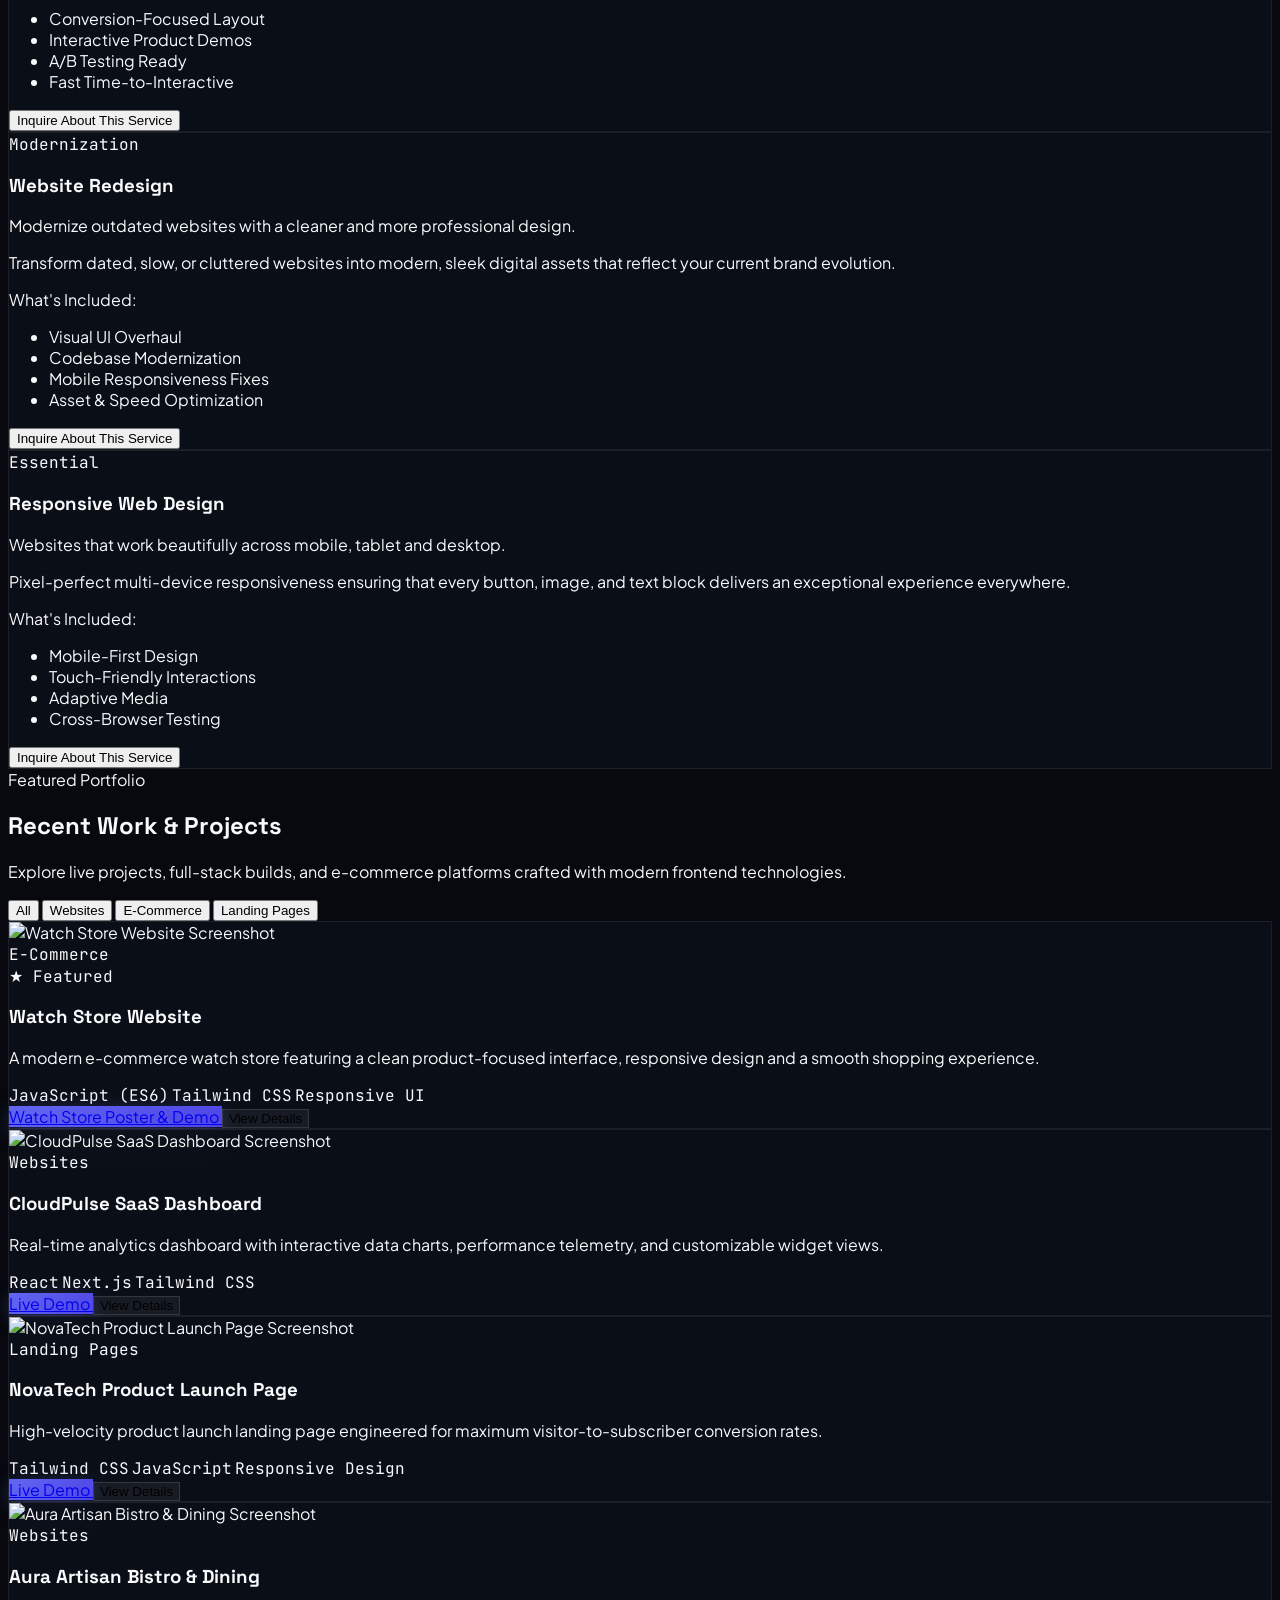
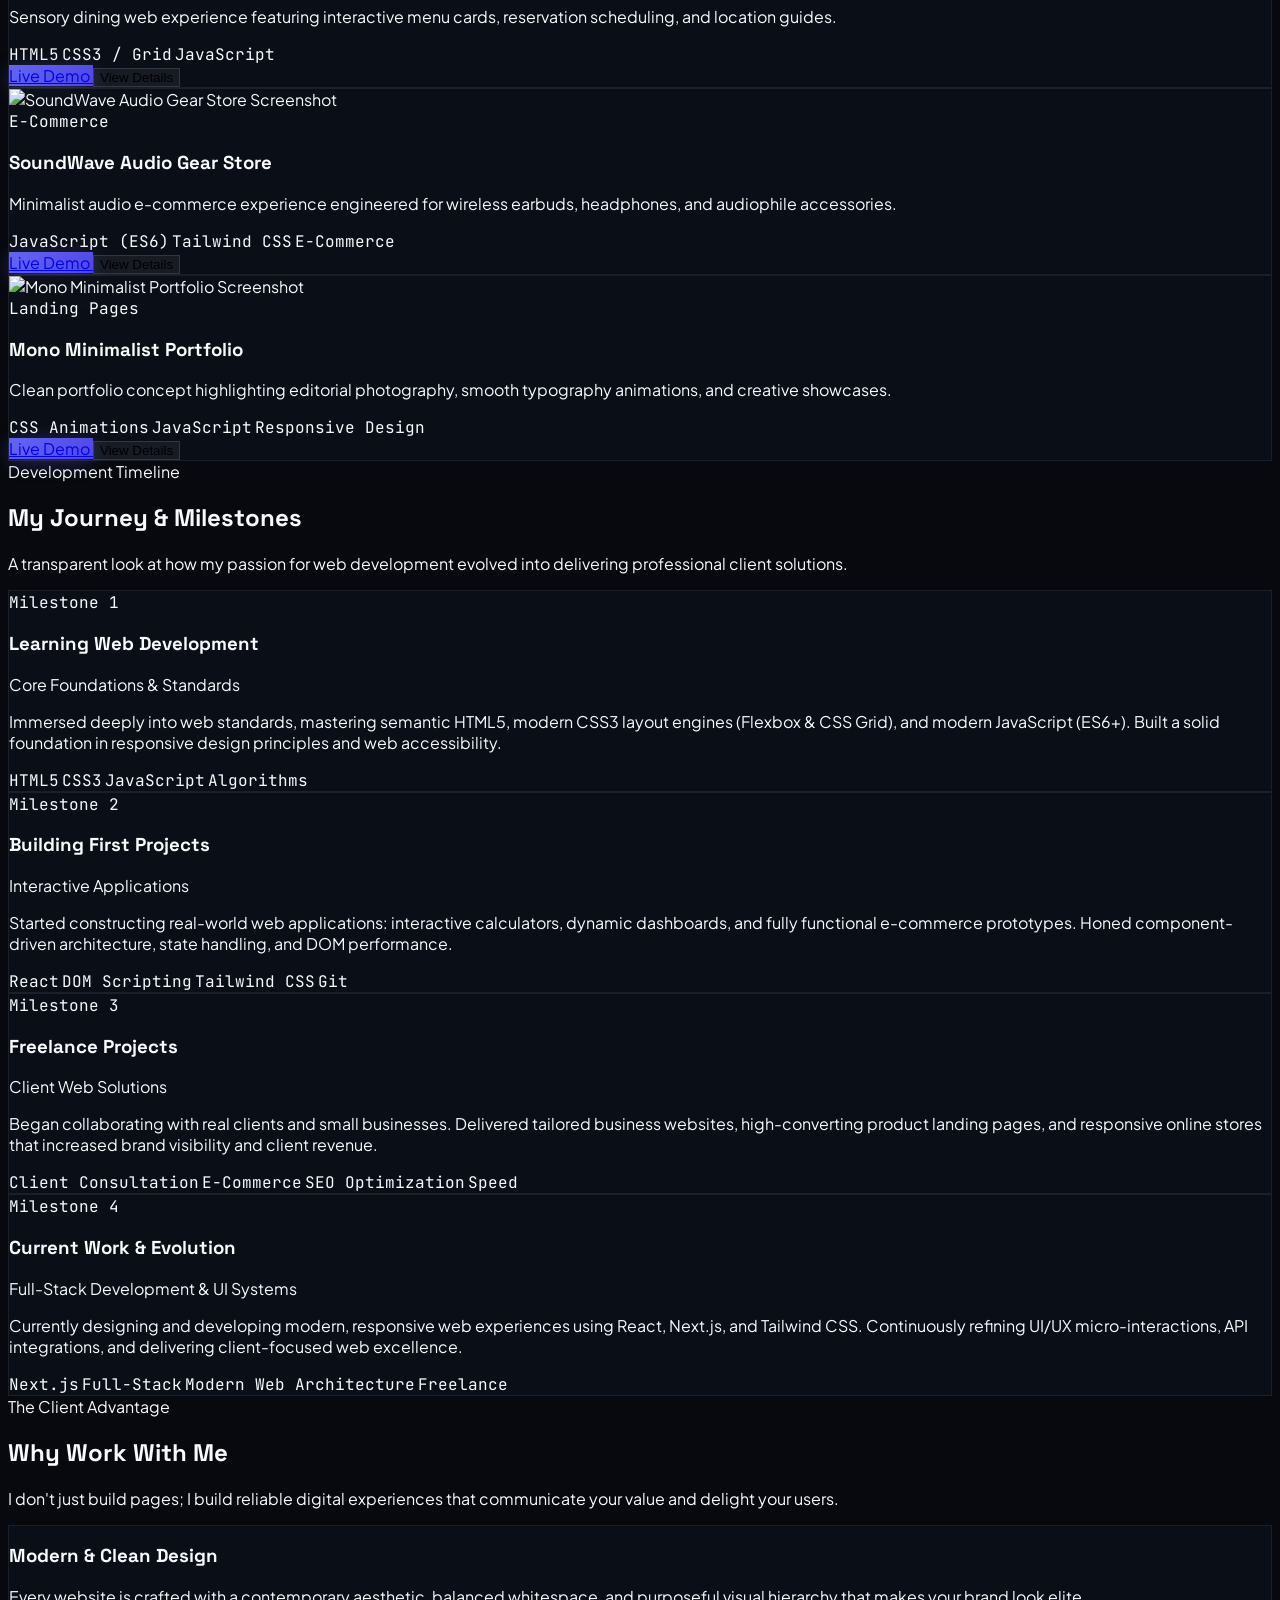
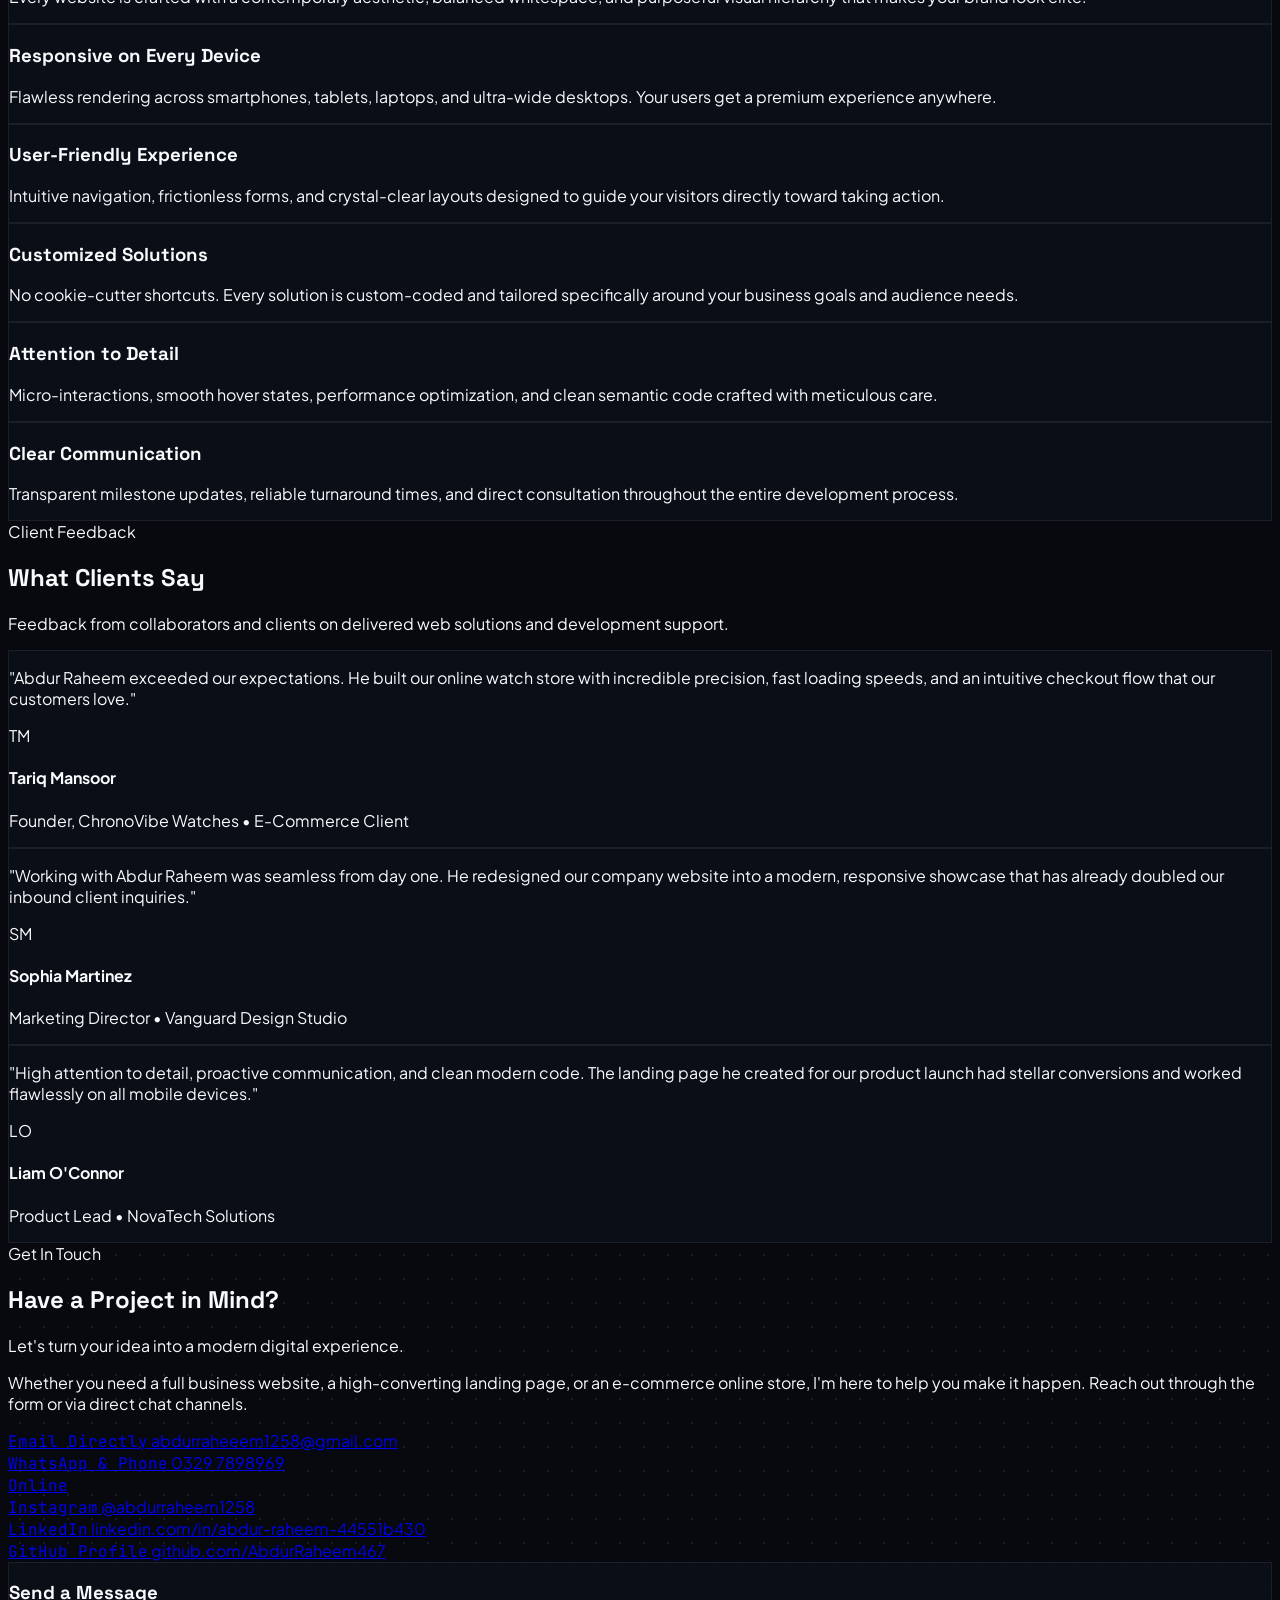
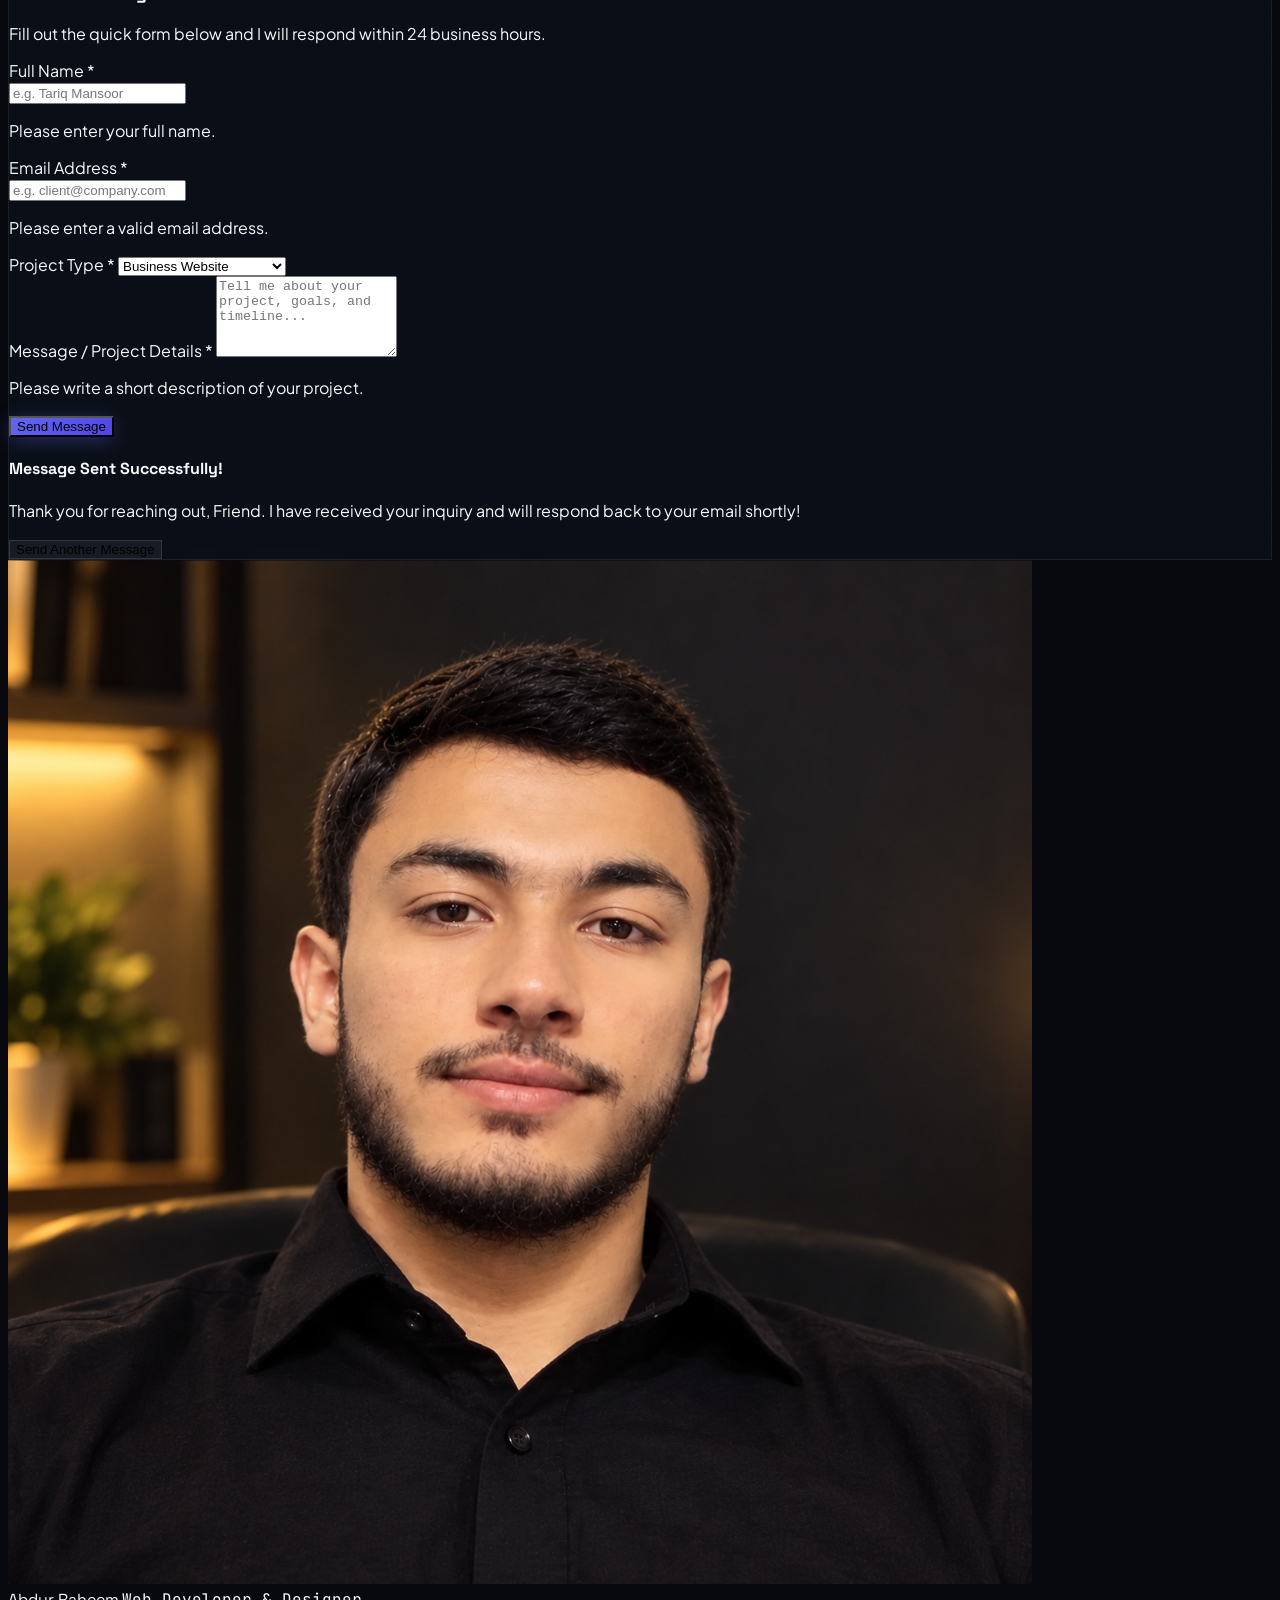
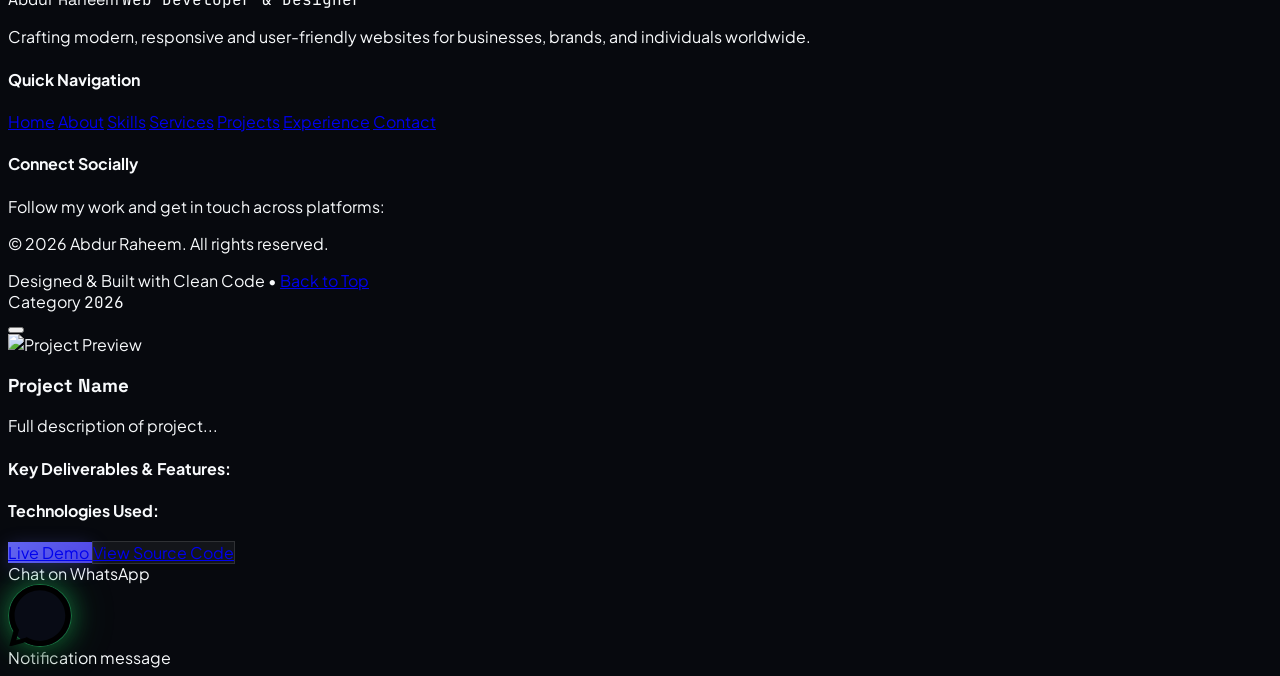
==== commit e1226b46: "Add neon glowing floating WhatsApp quick chat button matching reference" ====
--- a/index.html
+++ b/index.html
@@ -990,8 +990,30 @@
     </div>
   </div>
 
-  <!-- Toast Notification Container -->
-  <div id="toastNotification" class="fixed bottom-6 right-6 z-50 transform translate-y-20 opacity-0 transition-all duration-300 flex items-center gap-3 p-4 rounded-xl bg-slate-900 border border-slate-800 shadow-2xl text-sm pointer-events-none">
+  <!-- =========================================================================
+       FLOATING WHATSAPP BUTTON (GLOWING QUICK CHAT WIDGET)
+       ========================================================================= -->
+  <div class="fixed bottom-6 right-6 sm:bottom-8 sm:right-8 z-50 flex items-center group">
+    <!-- Tooltip Pill (Desktop) -->
+    <div class="mr-3 px-3.5 py-1.5 rounded-full bg-slate-950/95 border border-slate-800 text-slate-200 text-xs font-semibold shadow-2xl backdrop-blur-md opacity-0 group-hover:opacity-100 transition-all duration-300 pointer-events-none transform translate-x-3 group-hover:translate-x-0 hidden sm:flex items-center gap-2 whitespace-nowrap">
+      <span class="w-2 h-2 rounded-full bg-[#25D366] animate-ping"></span>
+      <span>Chat on WhatsApp</span>
+    </div>
+
+    <!-- Glowing Circular WhatsApp Button -->
+    <a href="https://wa.me/923297898969?text=Hello%20Abdur%20Raheem,%20I%20would%20like%20to%20discuss%20a%20website%20project!" 
+       target="_blank" 
+       rel="noopener noreferrer" 
+       aria-label="Chat on WhatsApp with Abdur Raheem" 
+       class="floating-whatsapp-btn animate-whatsapp-pulse group-hover:animate-none">
+      <svg class="w-8 h-8 fill-current transition-transform duration-300 group-hover:scale-110" viewBox="0 0 24 24" xmlns="http://www.w3.org/2000/svg">
+        <path d="M.057 24l1.687-6.163c-1.041-1.804-1.588-3.849-1.587-5.946.003-6.556 5.338-11.891 11.893-11.891 3.181.001 6.167 1.24 8.413 3.488 2.245 2.248 3.481 5.236 3.48 8.414-.003 6.557-5.338 11.892-11.893 11.892-1.99-.001-3.951-.5-5.688-1.448l-6.305 1.654zm6.597-3.807c1.676.995 3.276 1.591 5.392 1.592 5.448 0 9.886-4.434 9.889-9.885.002-5.462-4.415-9.89-9.881-9.892-5.452 0-9.887 4.434-9.889 9.884-.001 2.225.651 3.891 1.746 5.634l-1.099 4.019 4.042-1.059z"/>
+      </svg>
+    </a>
+  </div>
+
+  <!-- Toast Notification Container (Positioned safely above floating widget) -->
+  <div id="toastNotification" class="fixed bottom-24 right-6 z-50 transform translate-y-20 opacity-0 transition-all duration-300 flex items-center gap-3 p-4 rounded-xl bg-slate-900 border border-slate-800 shadow-2xl text-sm pointer-events-none">
     <div id="toastIcon" class="text-emerald-400">
       <i data-lucide="check-circle" class="w-5 h-5"></i>
     </div>
--- a/css/style.css
+++ b/css/style.css
@@ -237,3 +237,63 @@
   outline: 2px solid #818cf8;
   outline-offset: 2px;
 }
+
+/* ==========================================================================
+   FLOATING WHATSAPP BUTTON & NEON GREEN GLOW
+   ========================================================================== */
+.floating-whatsapp-btn {
+  display: flex;
+  align-items: center;
+  justify-content: center;
+  width: 3.85rem;
+  height: 3.85rem;
+  border-radius: 9999px;
+  background: rgba(9, 13, 22, 0.92);
+  backdrop-filter: blur(14px);
+  -webkit-backdrop-filter: blur(14px);
+  border: 1.5px solid rgba(37, 211, 102, 0.5);
+  color: #25D366;
+  box-shadow: 
+    0 0 25px rgba(37, 211, 102, 0.45),
+    0 0 50px rgba(37, 211, 102, 0.2),
+    0 10px 25px -4px rgba(0, 0, 0, 0.8);
+  transition: all 0.35s cubic-bezier(0.16, 1, 0.3, 1);
+  text-decoration: none;
+}
+
+.floating-whatsapp-btn:hover {
+  transform: translateY(-4px) scale(1.08);
+  background: #25D366;
+  color: #07090e;
+  border-color: #25D366;
+  box-shadow: 
+    0 0 35px rgba(37, 211, 102, 0.8),
+    0 0 70px rgba(37, 211, 102, 0.4),
+    0 14px 30px -4px rgba(0, 0, 0, 0.9);
+}
+
+@keyframes whatsappPulse {
+  0% {
+    box-shadow: 
+      0 0 0 0 rgba(37, 211, 102, 0.6),
+      0 0 25px rgba(37, 211, 102, 0.45),
+      0 10px 25px -4px rgba(0, 0, 0, 0.8);
+  }
+  65% {
+    box-shadow: 
+      0 0 0 18px rgba(37, 211, 102, 0),
+      0 0 45px rgba(37, 211, 102, 0.6),
+      0 10px 25px -4px rgba(0, 0, 0, 0.8);
+  }
+  100% {
+    box-shadow: 
+      0 0 0 0 rgba(37, 211, 102, 0),
+      0 0 25px rgba(37, 211, 102, 0.45),
+      0 10px 25px -4px rgba(0, 0, 0, 0.8);
+  }
+}
+
+.animate-whatsapp-pulse {
+  animation: whatsappPulse 2.6s infinite cubic-bezier(0.4, 0, 0.2, 1);
+}
+
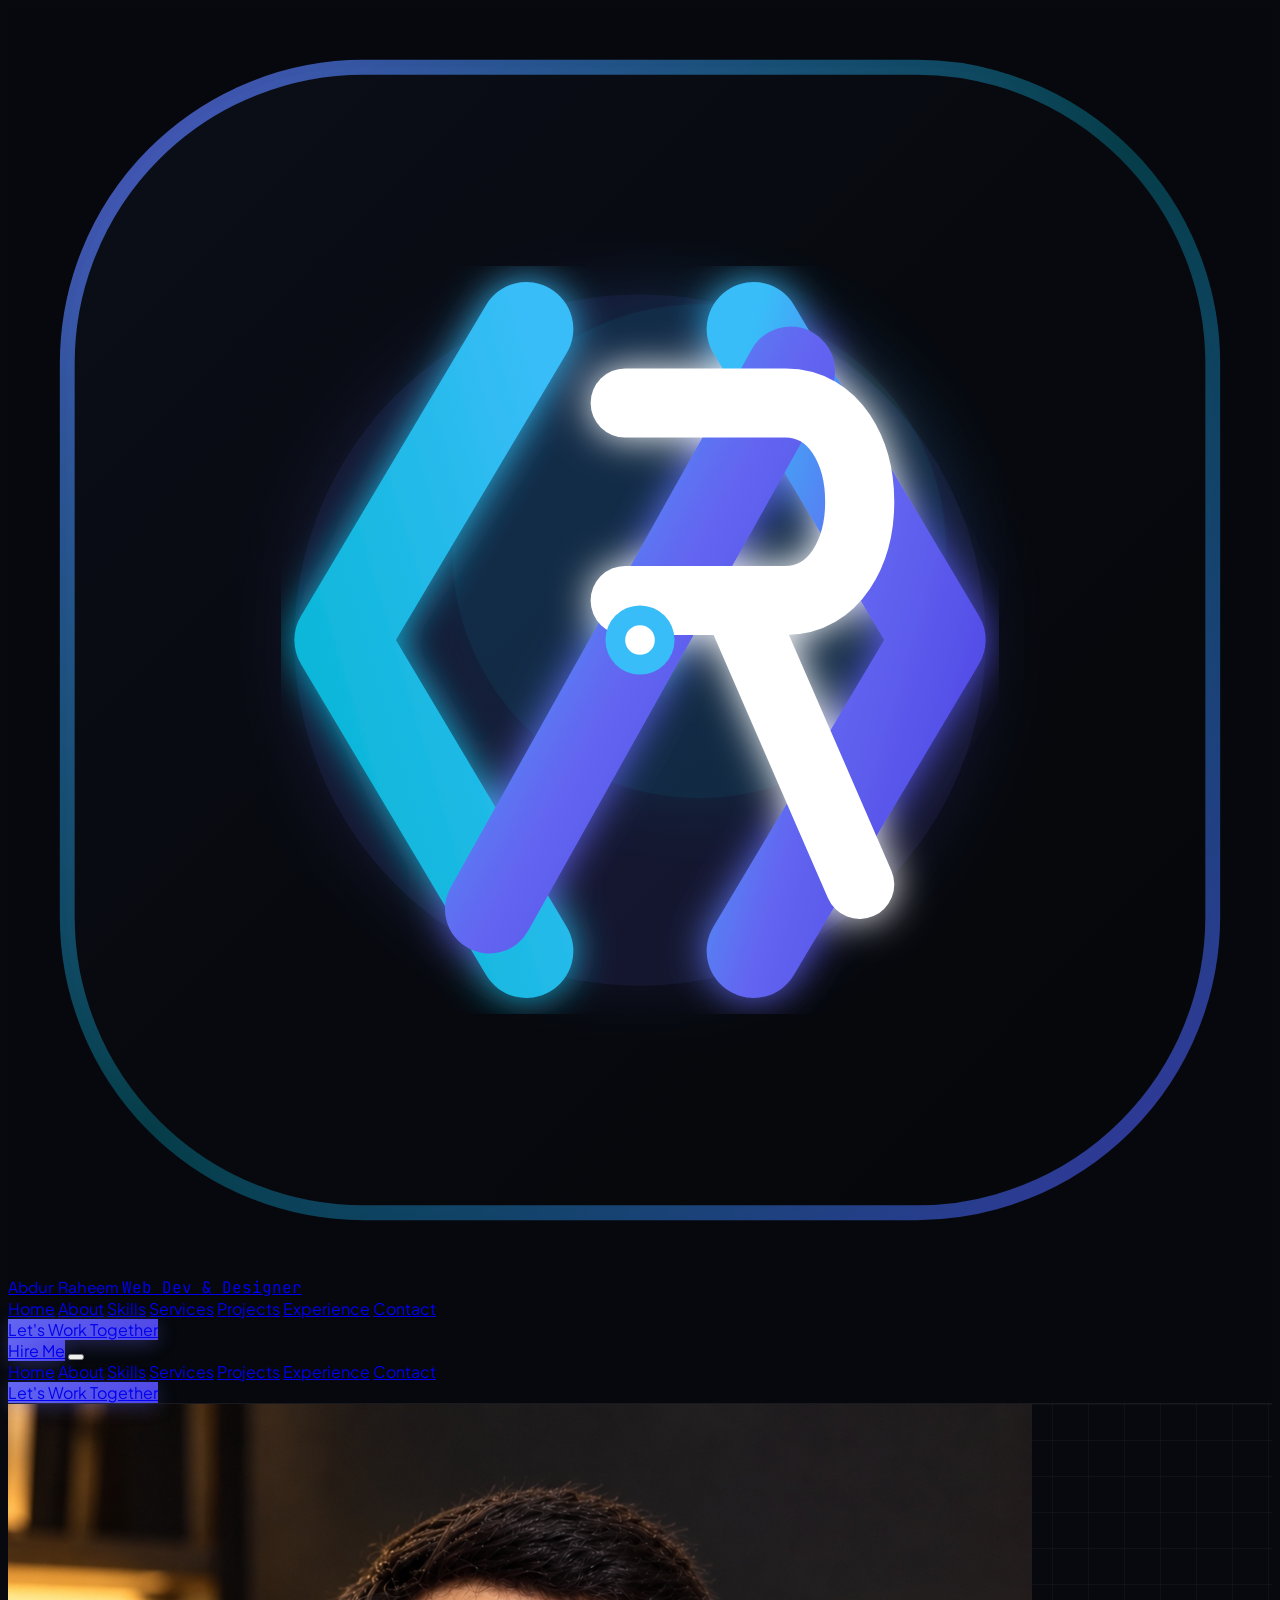
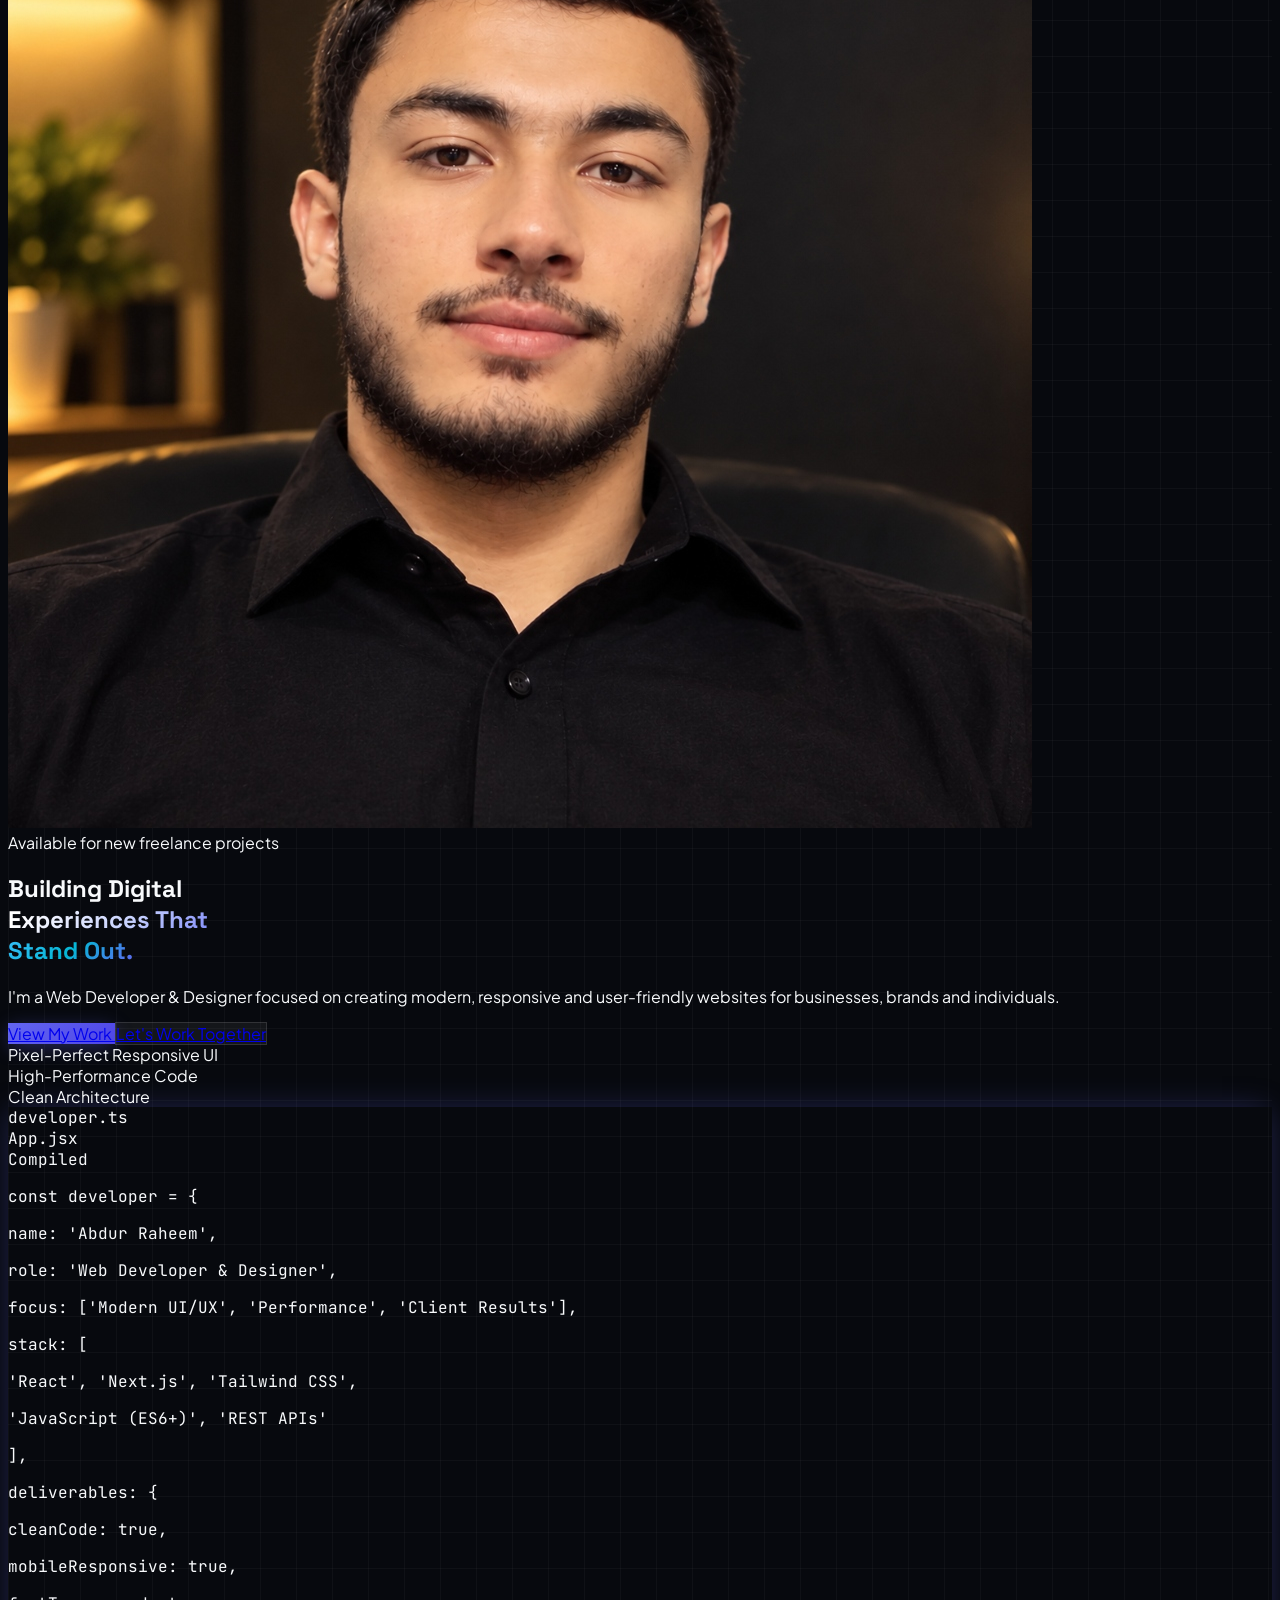
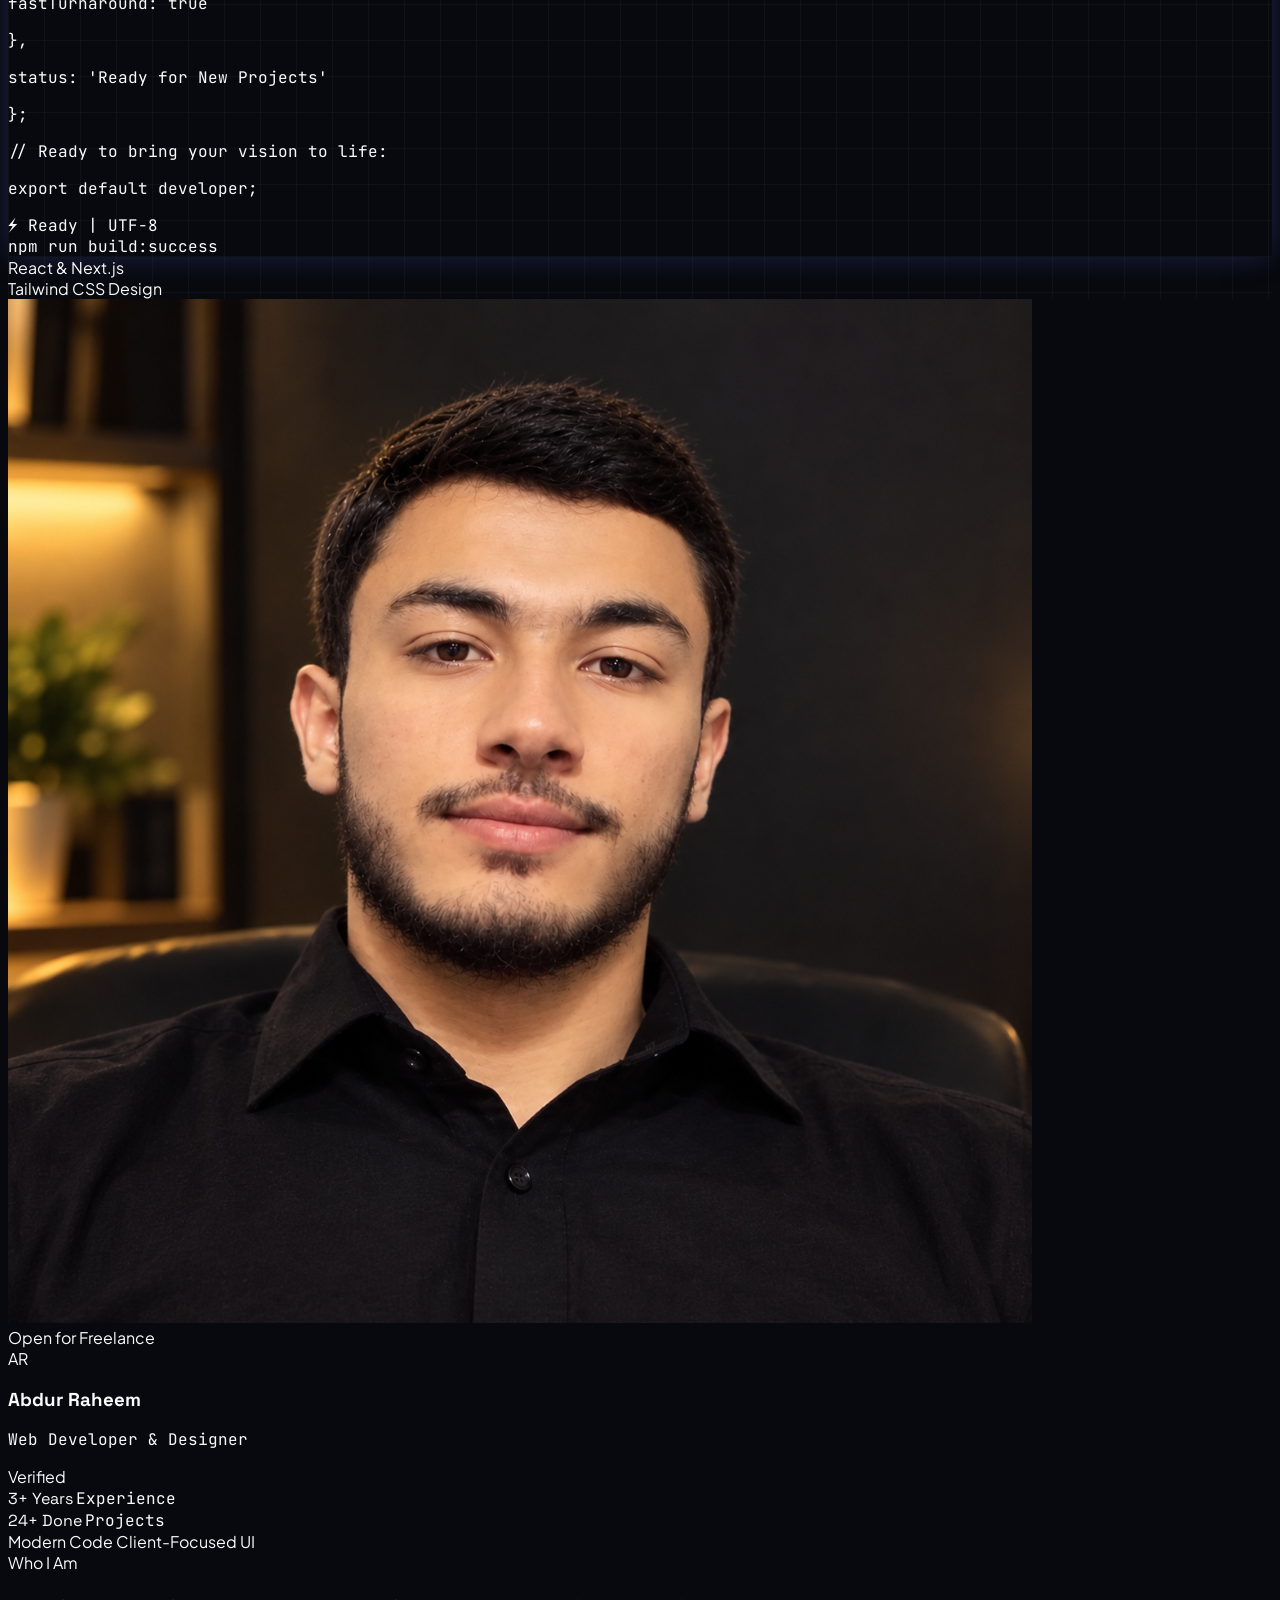
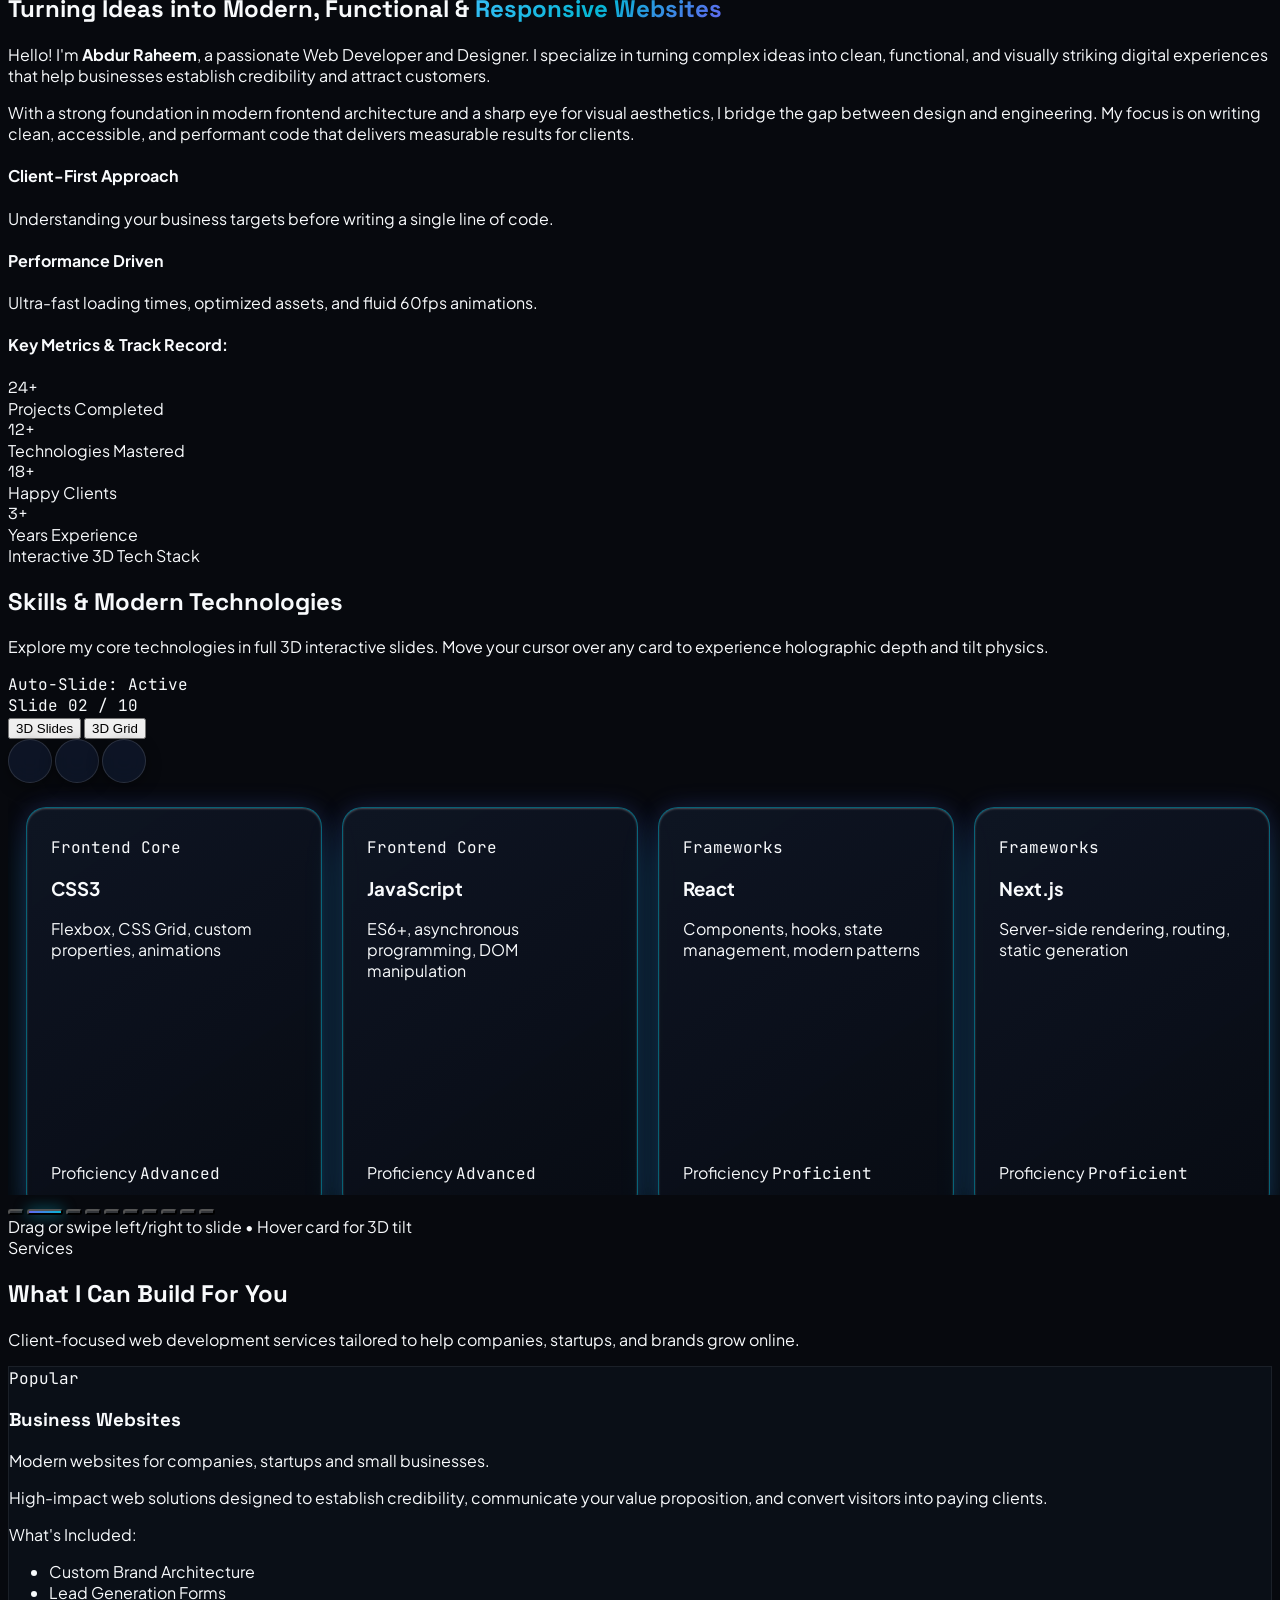
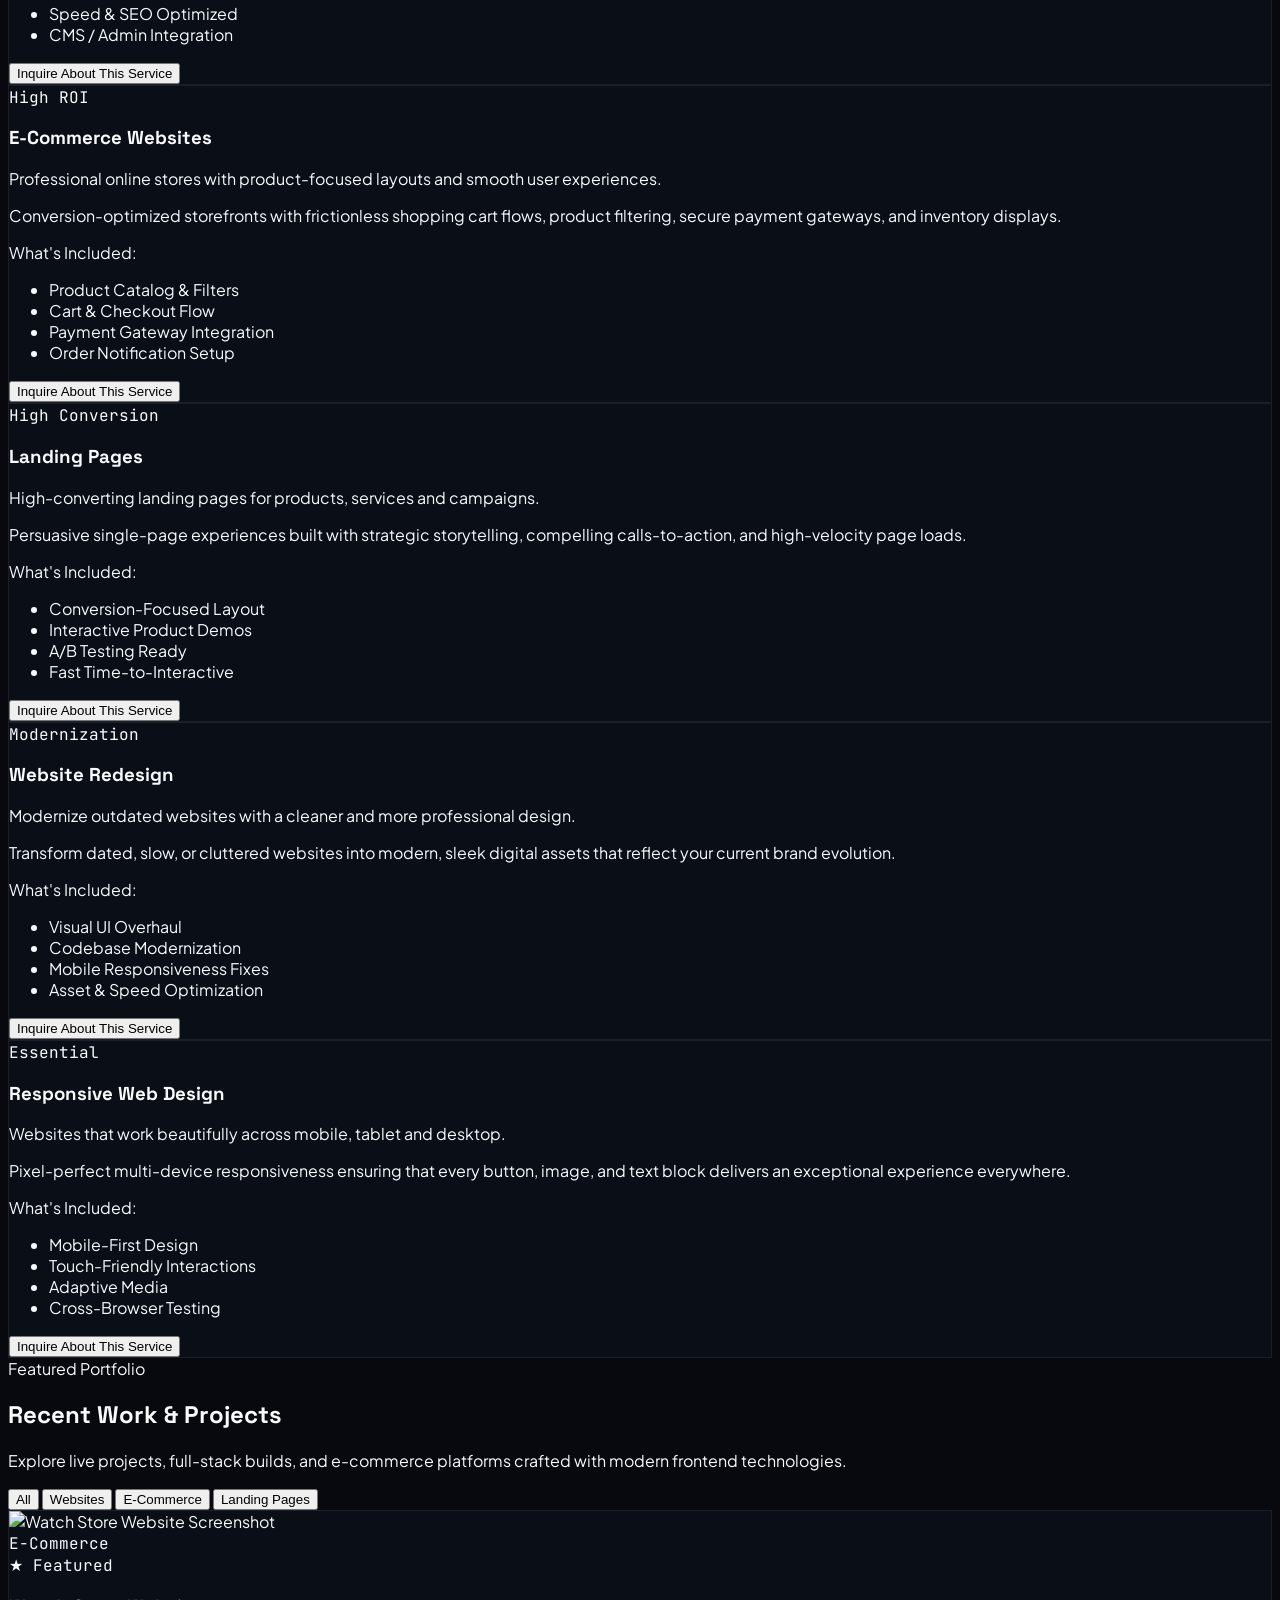
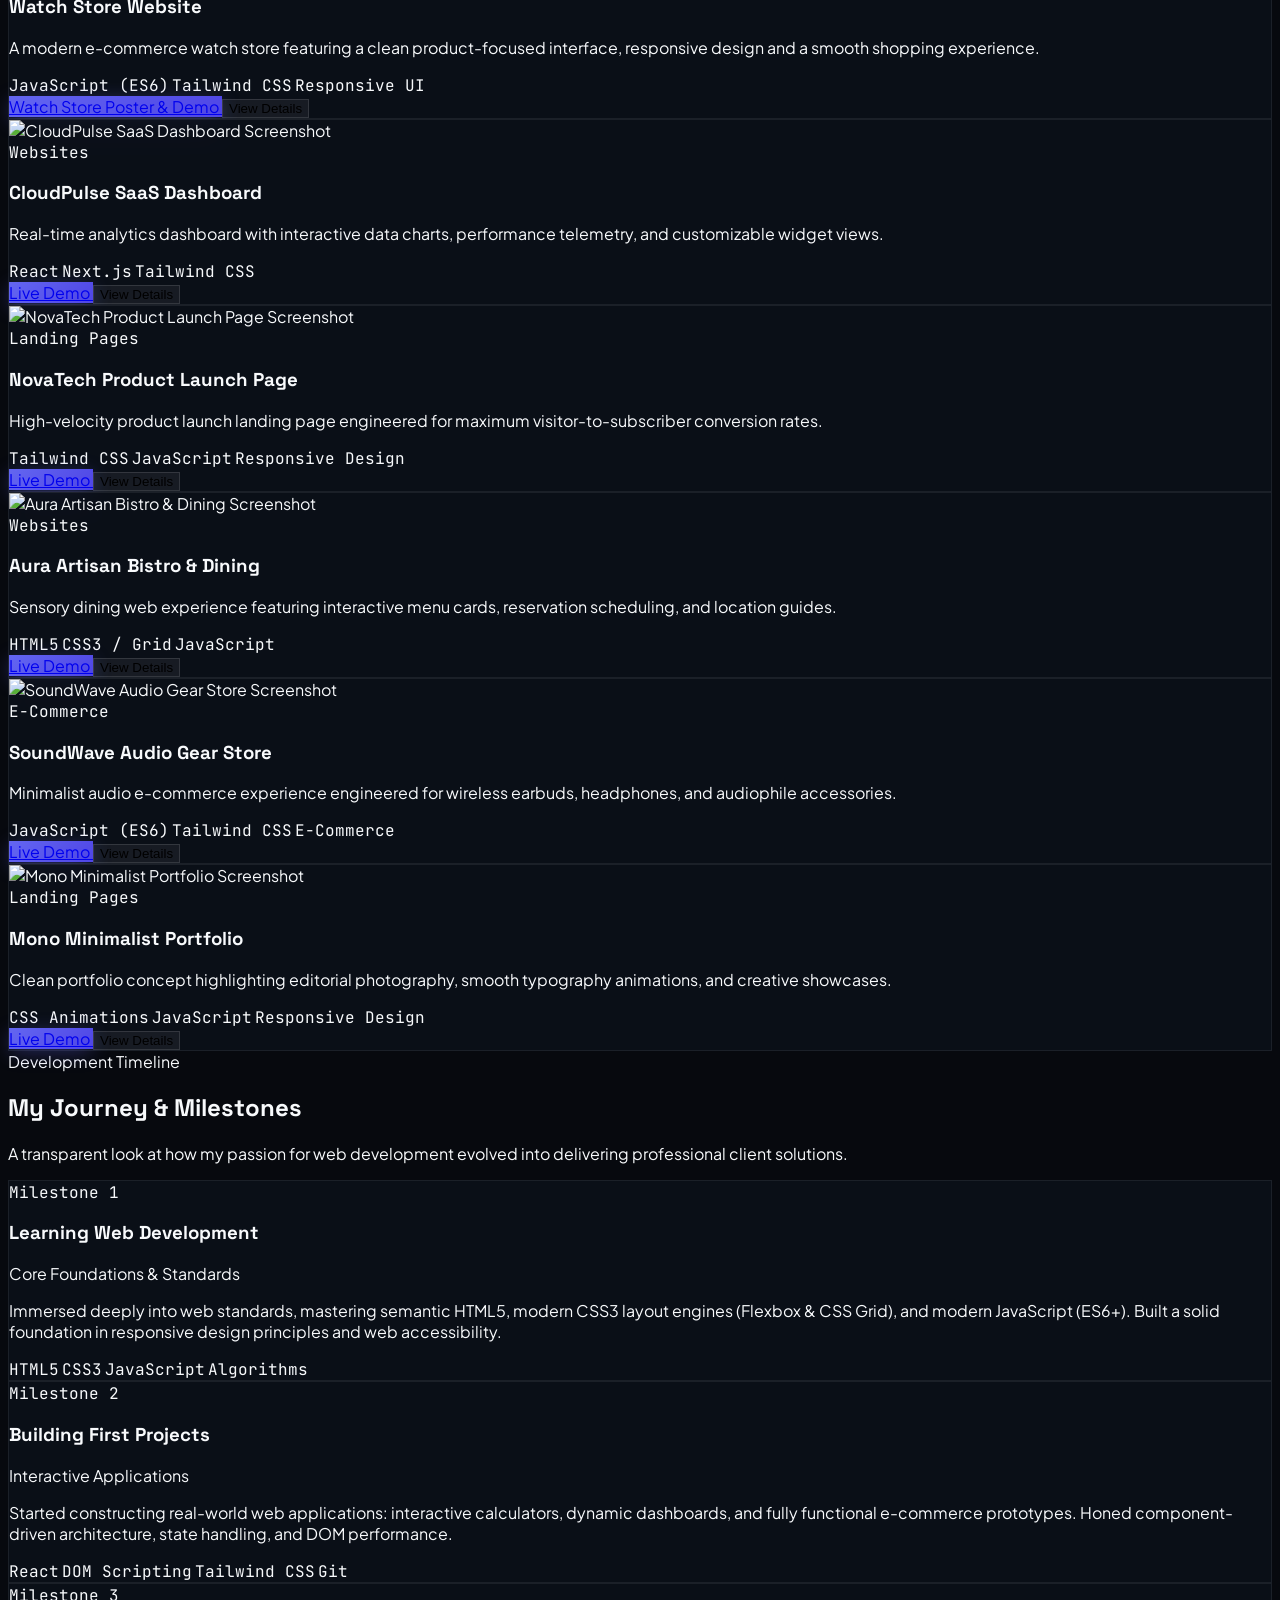
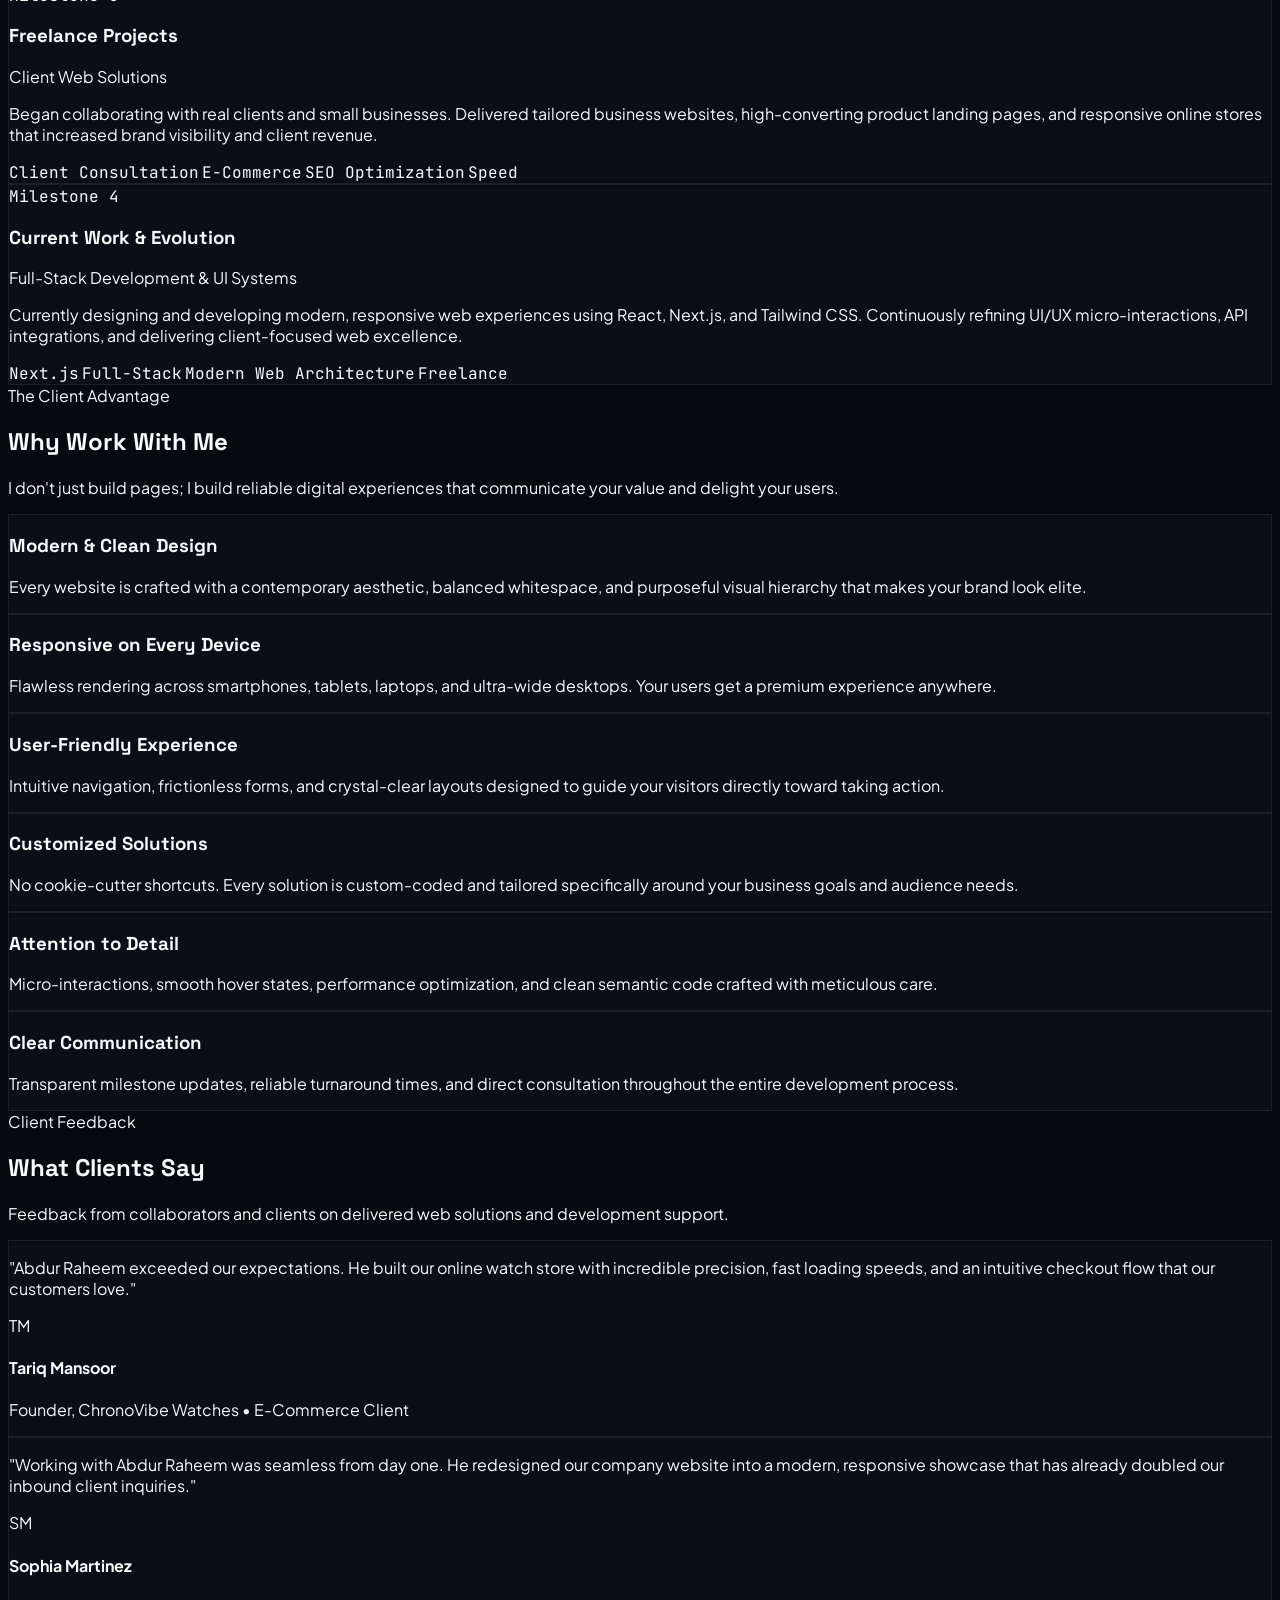
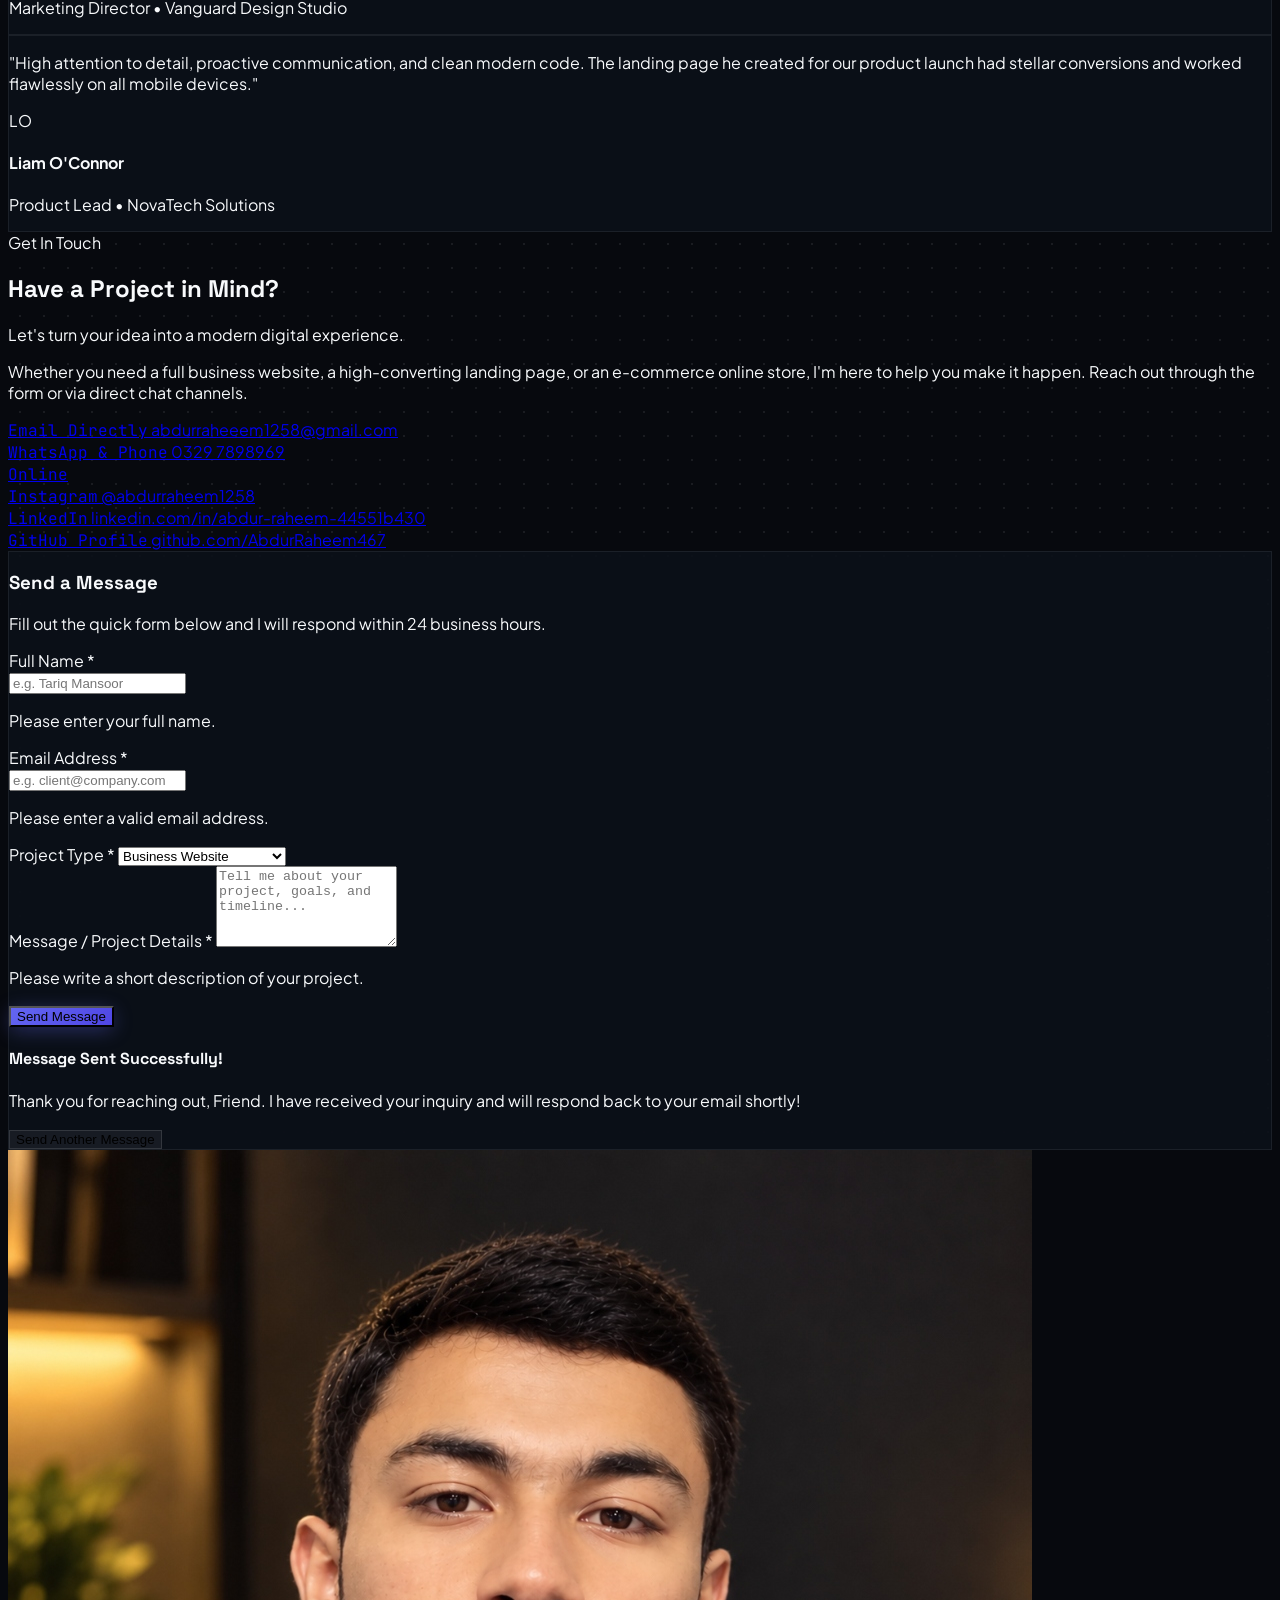
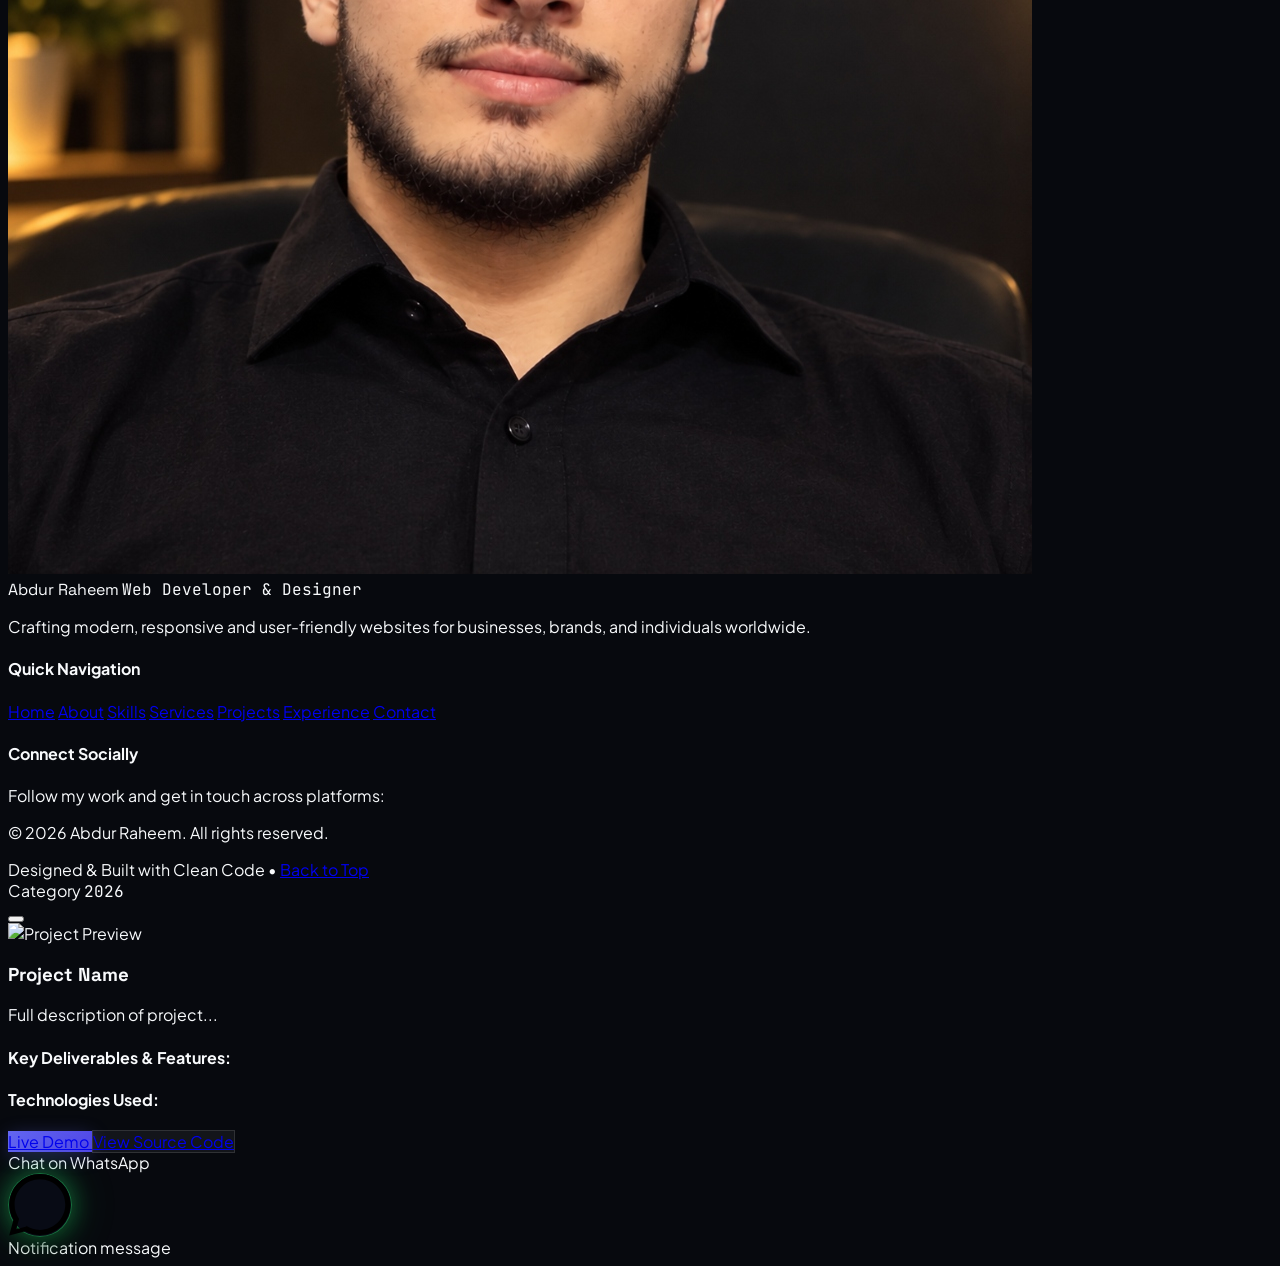
==== commit a2929a78: "Add interactive 3D slider and holographic physics to Skills section" ====
--- a/index.html
+++ b/index.html
@@ -464,26 +464,93 @@
   <!-- =========================================================================
        SKILLS SECTION
        ========================================================================= -->
-  <section id="skills" class="py-24 bg-[#07090e] relative">
-    <div class="max-w-7xl mx-auto px-4 sm:px-6 lg:px-8">
+  <!-- =========================================================================
+       SKILLS SECTION (3D SLIDESHOW & PERSPECTIVE CAROUSEL)
+       ========================================================================= -->
+  <section id="skills" class="py-24 bg-[#07090e] relative overflow-hidden">
+    <!-- Ambient 3D Background Glow Orbs -->
+    <div class="absolute -top-32 left-1/4 w-96 h-96 bg-cyan-500/10 rounded-full blur-3xl pointer-events-none"></div>
+    <div class="absolute -bottom-32 right-1/4 w-96 h-96 bg-indigo-500/10 rounded-full blur-3xl pointer-events-none"></div>
+
+    <div class="max-w-7xl mx-auto px-4 sm:px-6 lg:px-8 relative z-10">
       
       <!-- Section Header -->
-      <div class="text-center max-w-3xl mx-auto mb-16 space-y-3">
-        <div class="inline-flex items-center gap-2 px-3 py-1 rounded-full bg-cyan-950/70 border border-cyan-800/60 text-cyan-300 text-xs font-semibold uppercase tracking-wider">
-          <i data-lucide="cpu" class="w-3.5 h-3.5"></i>
-          <span>Technical Expertise</span>
+      <div class="text-center max-w-3xl mx-auto mb-12 space-y-3">
+        <div class="inline-flex items-center gap-2 px-3 py-1 rounded-full bg-cyan-950/70 border border-cyan-800/60 text-cyan-300 text-xs font-semibold uppercase tracking-wider shadow-[0_0_15px_rgba(6,182,212,0.25)]">
+          <i data-lucide="cpu" class="w-3.5 h-3.5 text-cyan-400"></i>
+          <span>Interactive 3D Tech Stack</span>
         </div>
         <h2 class="font-display text-3xl sm:text-4xl md:text-5xl font-bold text-white tracking-tight">
           Skills & Modern Technologies
         </h2>
         <p class="text-slate-400 text-base sm:text-lg">
-          A modern and realistic skillset focused on writing clean code, building responsive interfaces, and delivering robust web solutions.
+          Explore my core technologies in full 3D interactive slides. Move your cursor over any card to experience holographic depth and tilt physics.
         </p>
       </div>
 
-      <!-- Skills Cards Grid Container (Loaded Dynamically) -->
-      <div id="skillsGrid" class="grid grid-cols-2 sm:grid-cols-2 md:grid-cols-3 lg:grid-cols-5 gap-4 sm:gap-6">
-        <!-- Rendered by main.js with semantic cards -->
+      <!-- 3D Slider Container -->
+      <div id="skillsContainer" class="skills-container w-full">
+        
+        <!-- Controls & Mode Toolbar -->
+        <div class="skills-slider-controls flex flex-wrap items-center justify-between gap-4 mb-6 px-2">
+          <!-- Slide Counter & Autoplay Indicator -->
+          <div class="flex items-center gap-3">
+            <span class="inline-flex items-center gap-2 px-3 py-1.5 rounded-full bg-slate-900/90 border border-slate-800 text-xs font-mono-code text-slate-300">
+              <span id="skillsAutoplayPulse" class="w-2 h-2 rounded-full bg-cyan-400 animate-pulse"></span>
+              <span id="skillsAutoplayStatus">Auto-Slide: Active</span>
+            </span>
+            <div class="text-xs font-mono-code text-slate-400 hidden sm:inline-block">
+              Slide <span id="currentSlideNum" class="text-cyan-400 font-bold">01</span> / <span id="totalSlidesNum" class="text-slate-300">10</span>
+            </div>
+          </div>
+
+          <!-- Action Buttons -->
+          <div class="flex items-center gap-2">
+            <!-- View Mode Switcher -->
+            <div class="bg-slate-900/90 border border-slate-800 rounded-full p-1 flex items-center mr-2">
+              <button id="modeSliderBtn" type="button" class="px-3 py-1 rounded-full text-xs font-semibold bg-gradient-to-r from-indigo-500 to-cyan-500 text-white transition-all shadow-sm flex items-center gap-1.5" title="3D Slideshow View">
+                <i data-lucide="gallery-horizontal" class="w-3.5 h-3.5"></i>
+                <span class="hidden sm:inline">3D Slides</span>
+              </button>
+              <button id="modeGridBtn" type="button" class="px-3 py-1 rounded-full text-xs font-semibold text-slate-400 hover:text-white transition-all flex items-center gap-1.5" title="All Skills Grid View">
+                <i data-lucide="grid" class="w-3.5 h-3.5"></i>
+                <span class="hidden sm:inline">3D Grid</span>
+              </button>
+            </div>
+
+            <!-- Slide Nav Buttons -->
+            <button id="skillsPrevBtn" type="button" class="skill-nav-btn" aria-label="Previous Slide" title="Previous Slide">
+              <i data-lucide="chevron-left" class="w-5 h-5"></i>
+            </button>
+            <button id="skillsAutoplayBtn" type="button" class="skill-nav-btn" aria-label="Pause / Play Slideshow" title="Pause / Play Slideshow">
+              <i data-lucide="pause" id="skillsPlayIcon" class="w-4 h-4"></i>
+            </button>
+            <button id="skillsNextBtn" type="button" class="skill-nav-btn" aria-label="Next Slide" title="Next Slide">
+              <i data-lucide="chevron-right" class="w-5 h-5"></i>
+            </button>
+          </div>
+        </div>
+
+        <!-- 3D Viewport & Track -->
+        <div class="skills-3d-stage">
+          <div id="skillsSliderViewport" class="skills-3d-viewport">
+            <div id="skillsSliderTrack" class="skills-3d-track">
+              <!-- Rendered dynamically by main.js with 3D cards -->
+            </div>
+          </div>
+        </div>
+
+        <!-- Pagination Dots & Interactive Hint -->
+        <div class="skills-slider-controls mt-6 flex flex-col sm:flex-row items-center justify-between gap-4 px-2">
+          <div id="skillsDotsContainer" class="flex items-center gap-2">
+            <!-- Rendered by main.js -->
+          </div>
+          <div class="text-xs text-slate-500 flex items-center gap-2">
+            <i data-lucide="move" class="w-3.5 h-3.5 text-cyan-400"></i>
+            <span>Drag or swipe left/right to slide &bull; Hover card for 3D tilt</span>
+          </div>
+        </div>
+
       </div>
 
     </div>
--- a/css/style.css
+++ b/css/style.css
@@ -297,3 +297,226 @@
   animation: whatsappPulse 2.6s infinite cubic-bezier(0.4, 0, 0.2, 1);
 }
 
+/* ==========================================================================
+   3D SKILLS SLIDER & INTERACTIVE PERSPECTIVE CAROUSEL
+   ========================================================================== */
+.skills-3d-stage {
+  perspective: 1400px;
+  perspective-origin: center center;
+  position: relative;
+}
+
+.skills-3d-viewport {
+  overflow: hidden;
+  position: relative;
+  width: 100%;
+  padding: 1.5rem 0.5rem 2.5rem 0.5rem;
+  user-select: none;
+  touch-action: pan-y;
+  cursor: grab;
+}
+
+.skills-3d-viewport:active {
+  cursor: grabbing;
+}
+
+.skills-3d-track {
+  display: flex;
+  transition: transform 0.65s cubic-bezier(0.16, 1, 0.3, 1);
+  transform-style: preserve-3d;
+  will-change: transform;
+}
+
+/* Responsive Slide Item Widths */
+.skill-3d-card-wrapper {
+  flex: 0 0 100%;
+  max-width: 100%;
+  padding: 0 0.65rem;
+  box-sizing: border-box;
+  transform-style: preserve-3d;
+  transition: transform 0.5s cubic-bezier(0.16, 1, 0.3, 1), opacity 0.4s ease;
+}
+
+@media (min-width: 640px) {
+  .skill-3d-card-wrapper {
+    flex: 0 0 50%;
+    max-width: 50%;
+  }
+}
+
+@media (min-width: 1024px) {
+  .skill-3d-card-wrapper {
+    flex: 0 0 33.3333%;
+    max-width: 33.3333%;
+  }
+}
+
+@media (min-width: 1280px) {
+  .skill-3d-card-wrapper {
+    flex: 0 0 25%;
+    max-width: 25%;
+  }
+}
+
+/* 3D Glassmorphic Card */
+.skill-3d-card {
+  position: relative;
+  height: 100%;
+  min-height: 290px;
+  background: linear-gradient(145deg, rgba(16, 23, 38, 0.88) 0%, rgba(8, 12, 20, 0.96) 100%);
+  border-radius: 1.25rem;
+  border: 1px solid rgba(255, 255, 255, 0.08);
+  padding: 1.75rem 1.5rem;
+  display: flex;
+  flex-direction: column;
+  justify-content: space-between;
+  transform-style: preserve-3d;
+  transition: transform 0.18s ease-out, border-color 0.35s ease, box-shadow 0.35s ease;
+  overflow: hidden;
+  box-shadow: 
+    0 12px 30px -10px rgba(0, 0, 0, 0.75),
+    inset 0 1px 1px 0 rgba(255, 255, 255, 0.12);
+}
+
+.skill-3d-card:hover {
+  border-color: rgba(99, 102, 241, 0.45);
+  box-shadow: 
+    0 22px 45px -10px rgba(99, 102, 241, 0.28),
+    0 0 30px -5px rgba(6, 182, 212, 0.22),
+    inset 0 1px 2px 0 rgba(255, 255, 255, 0.25);
+}
+
+/* 3D Floating Child Layers */
+.skill-3d-content {
+  transform-style: preserve-3d;
+}
+
+.skill-3d-icon-badge {
+  transform: translateZ(36px);
+  transition: transform 0.3s cubic-bezier(0.16, 1, 0.3, 1), box-shadow 0.3s ease;
+}
+
+.skill-3d-card:hover .skill-3d-icon-badge {
+  transform: translateZ(52px) scale(1.08);
+}
+
+.skill-3d-title-box {
+  transform: translateZ(26px);
+}
+
+.skill-3d-desc {
+  transform: translateZ(18px);
+}
+
+.skill-3d-footer {
+  transform: translateZ(24px);
+}
+
+/* Dynamic Holographic Glare Layer */
+.skill-3d-glare {
+  position: absolute;
+  top: 0;
+  left: 0;
+  width: 100%;
+  height: 100%;
+  pointer-events: none;
+  border-radius: 1.25rem;
+  background: radial-gradient(circle at 50% 50%, rgba(255, 255, 255, 0.15), transparent 60%);
+  opacity: 0;
+  transition: opacity 0.3s ease;
+  mix-blend-mode: overlay;
+  z-index: 10;
+}
+
+.skill-3d-card:hover .skill-3d-glare {
+  opacity: 1;
+}
+
+/* Active Highlight in 3D Carousel */
+.skill-3d-card-wrapper.is-featured-slide .skill-3d-card {
+  border-color: rgba(6, 182, 212, 0.5);
+  box-shadow: 
+    0 20px 45px -10px rgba(6, 182, 212, 0.3),
+    0 0 25px rgba(99, 102, 241, 0.2),
+    inset 0 1px 2px 0 rgba(255, 255, 255, 0.25);
+}
+
+/* Interactive Navigation Buttons */
+.skill-nav-btn {
+  width: 2.75rem;
+  height: 2.75rem;
+  border-radius: 9999px;
+  background: rgba(15, 23, 42, 0.85);
+  backdrop-filter: blur(12px);
+  border: 1px solid rgba(255, 255, 255, 0.12);
+  color: #f8fafc;
+  display: inline-flex;
+  align-items: center;
+  justify-content: center;
+  transition: all 0.25s cubic-bezier(0.16, 1, 0.3, 1);
+  box-shadow: 0 4px 15px rgba(0, 0, 0, 0.4);
+  cursor: pointer;
+}
+
+.skill-nav-btn:hover {
+  background: linear-gradient(135deg, rgba(99, 102, 241, 0.85), rgba(6, 182, 212, 0.85));
+  border-color: rgba(255, 255, 255, 0.3);
+  color: #ffffff;
+  transform: translateY(-2px) scale(1.08);
+  box-shadow: 0 8px 25px rgba(99, 102, 241, 0.45);
+}
+
+.skill-nav-btn:active {
+  transform: translateY(0) scale(0.95);
+}
+
+/* Pagination Dots */
+.skill-dot-indicator {
+  height: 6px;
+  width: 14px;
+  border-radius: 9999px;
+  background: rgba(255, 255, 255, 0.18);
+  transition: all 0.35s cubic-bezier(0.16, 1, 0.3, 1);
+  cursor: pointer;
+}
+
+.skill-dot-indicator:hover {
+  background: rgba(255, 255, 255, 0.4);
+}
+
+.skill-dot-indicator.active {
+  width: 36px;
+  background: linear-gradient(90deg, #6366f1, #06b6d4);
+  box-shadow: 0 0 14px rgba(6, 182, 212, 0.6);
+}
+
+/* Grid Mode Toggle */
+.skills-container.is-grid-mode .skills-3d-track {
+  display: grid;
+  grid-template-columns: repeat(2, minmax(0, 1fr));
+  gap: 1.25rem;
+  transform: none !important;
+}
+
+@media (min-width: 768px) {
+  .skills-container.is-grid-mode .skills-3d-track {
+    grid-template-columns: repeat(3, minmax(0, 1fr));
+  }
+}
+
+@media (min-width: 1024px) {
+  .skills-container.is-grid-mode .skills-3d-track {
+    grid-template-columns: repeat(5, minmax(0, 1fr));
+  }
+}
+
+.skills-container.is-grid-mode .skill-3d-card-wrapper {
+  max-width: 100% !important;
+  flex: none !important;
+  padding: 0 !important;
+}
+
+.skills-container.is-grid-mode .skills-slider-controls {
+  display: none !important;
+}
+
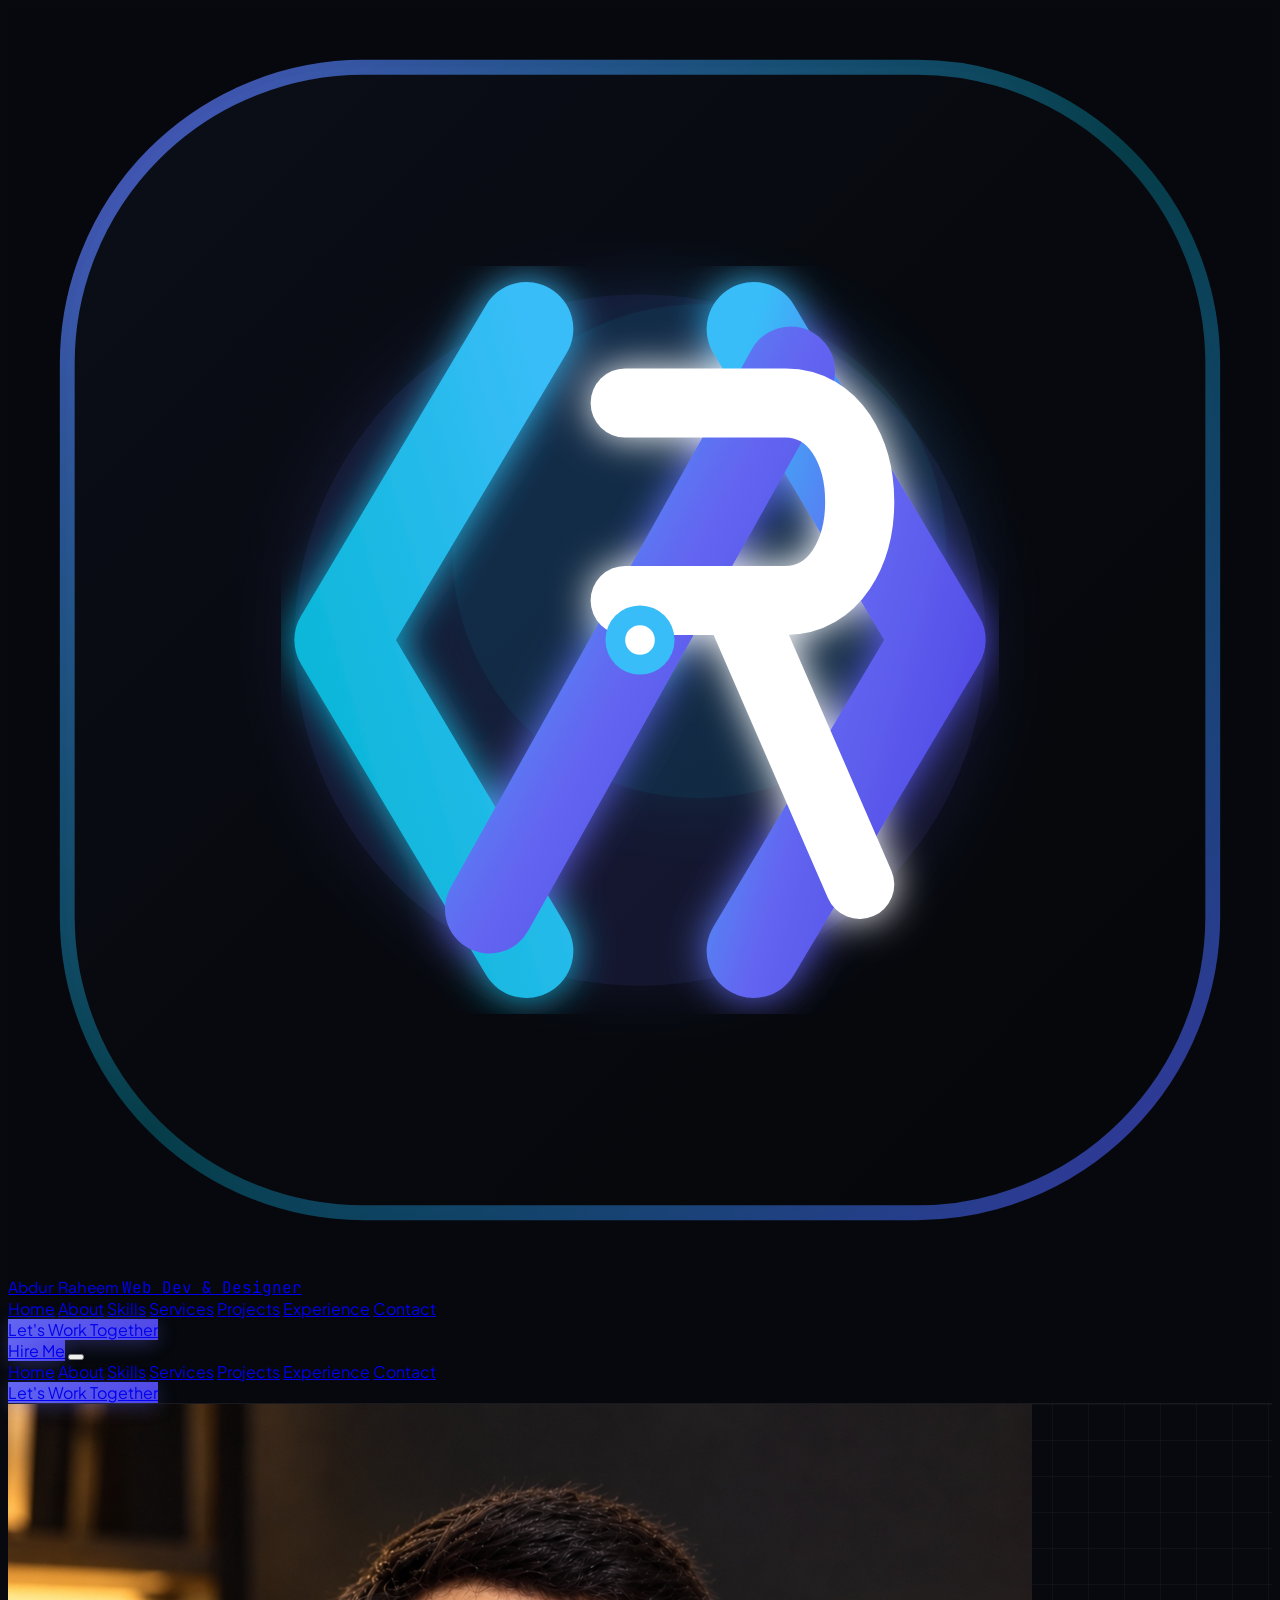
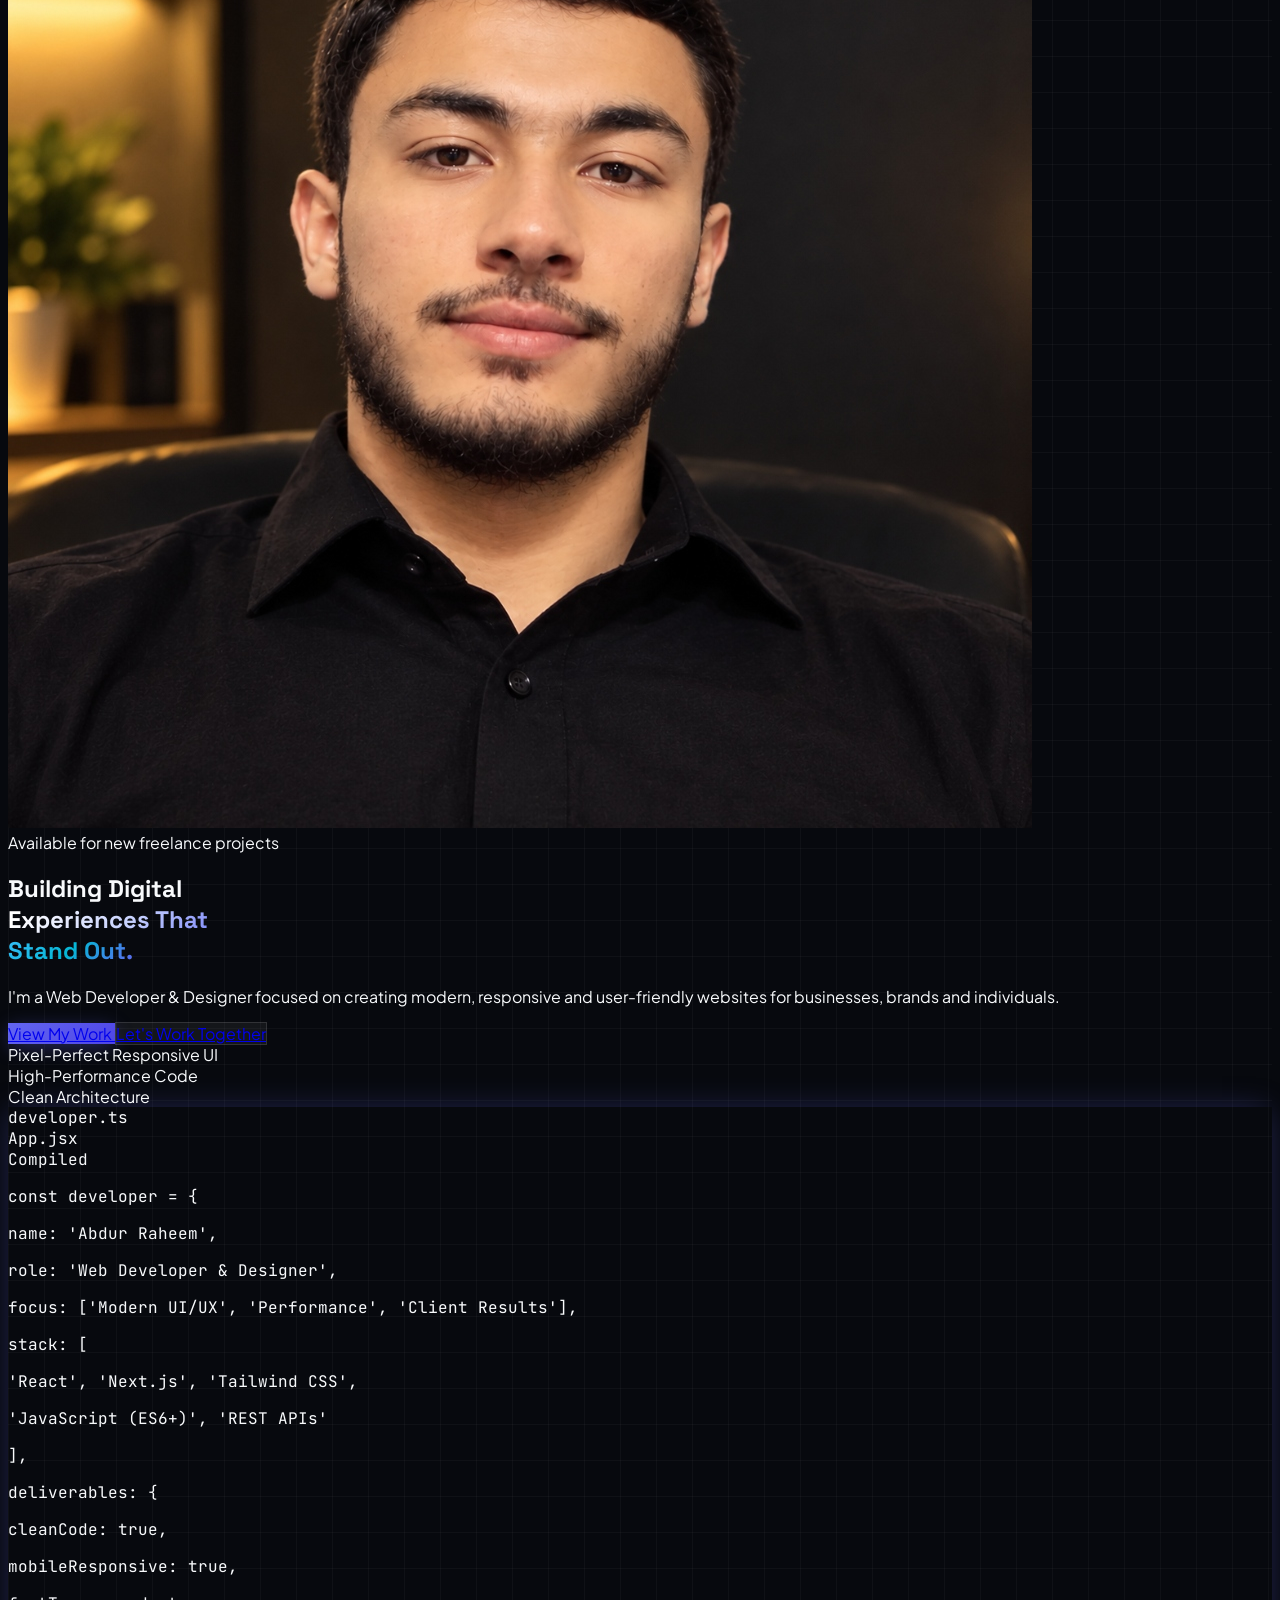
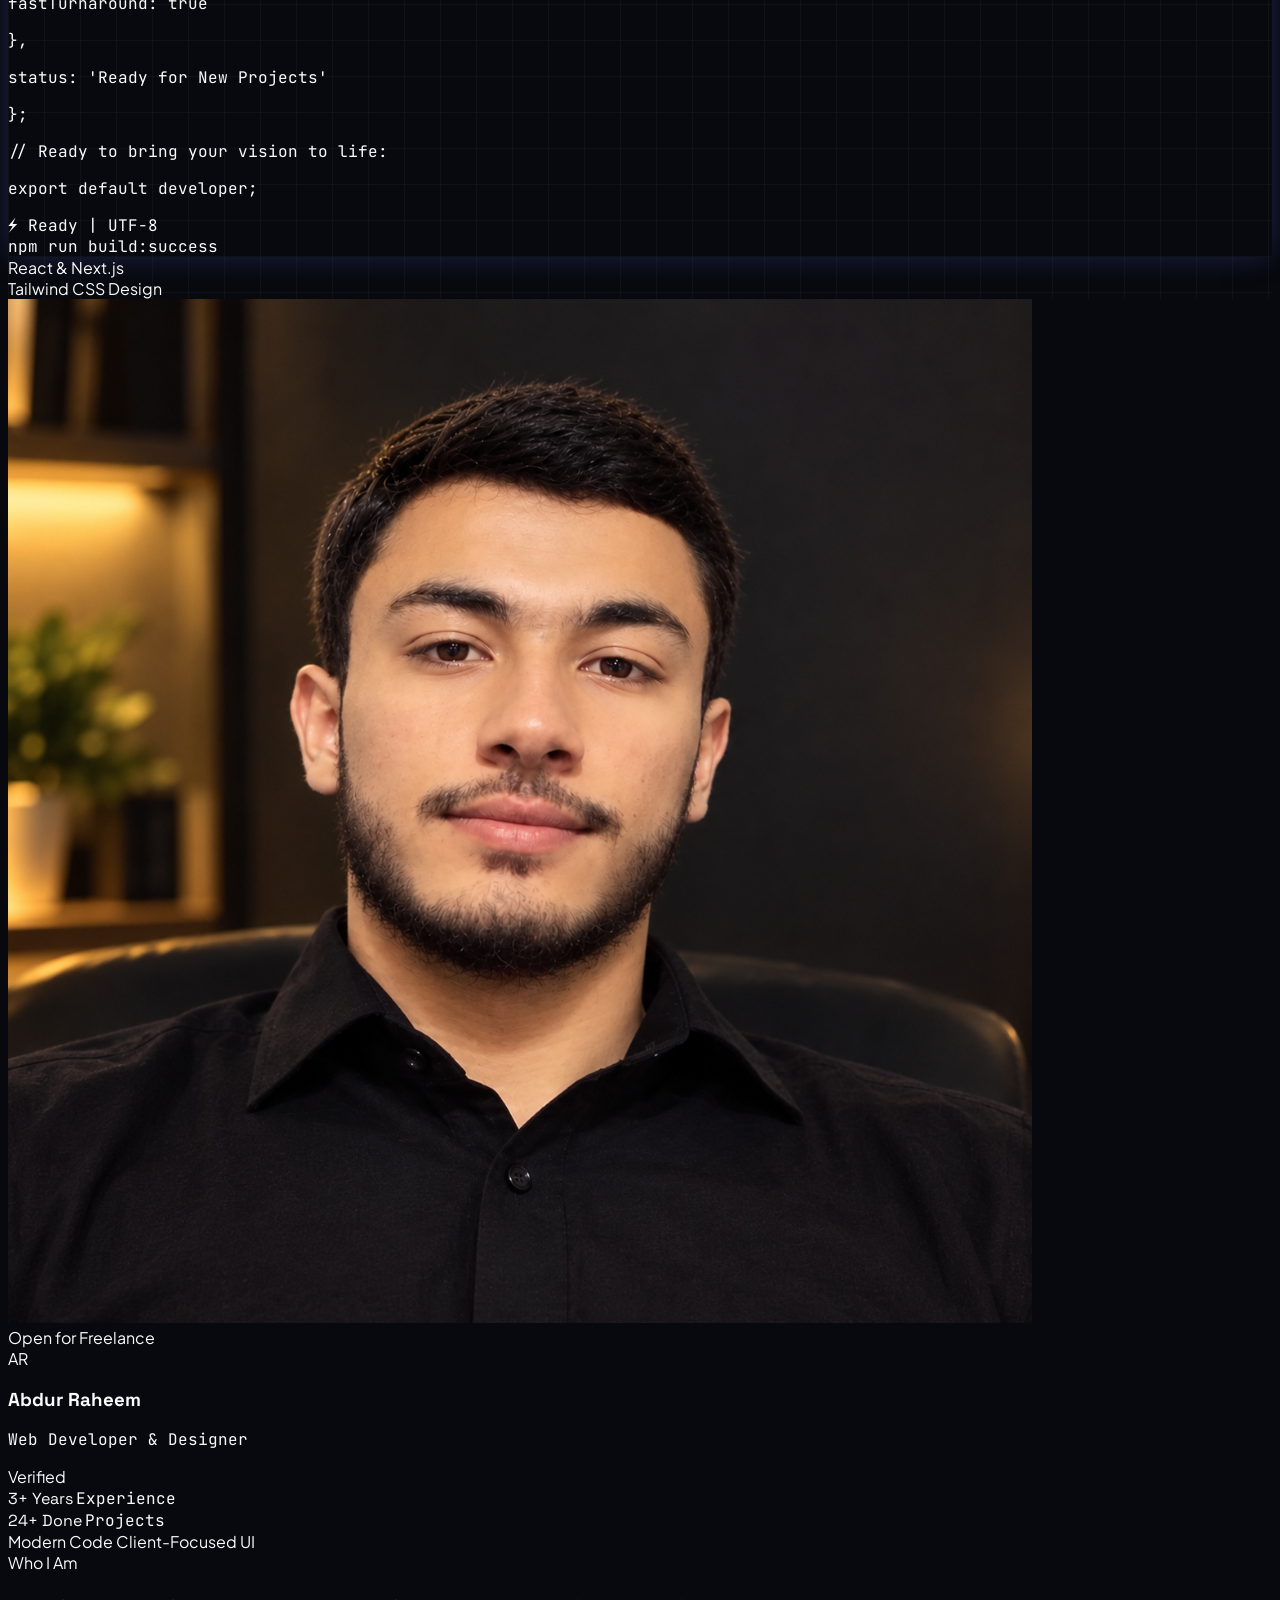
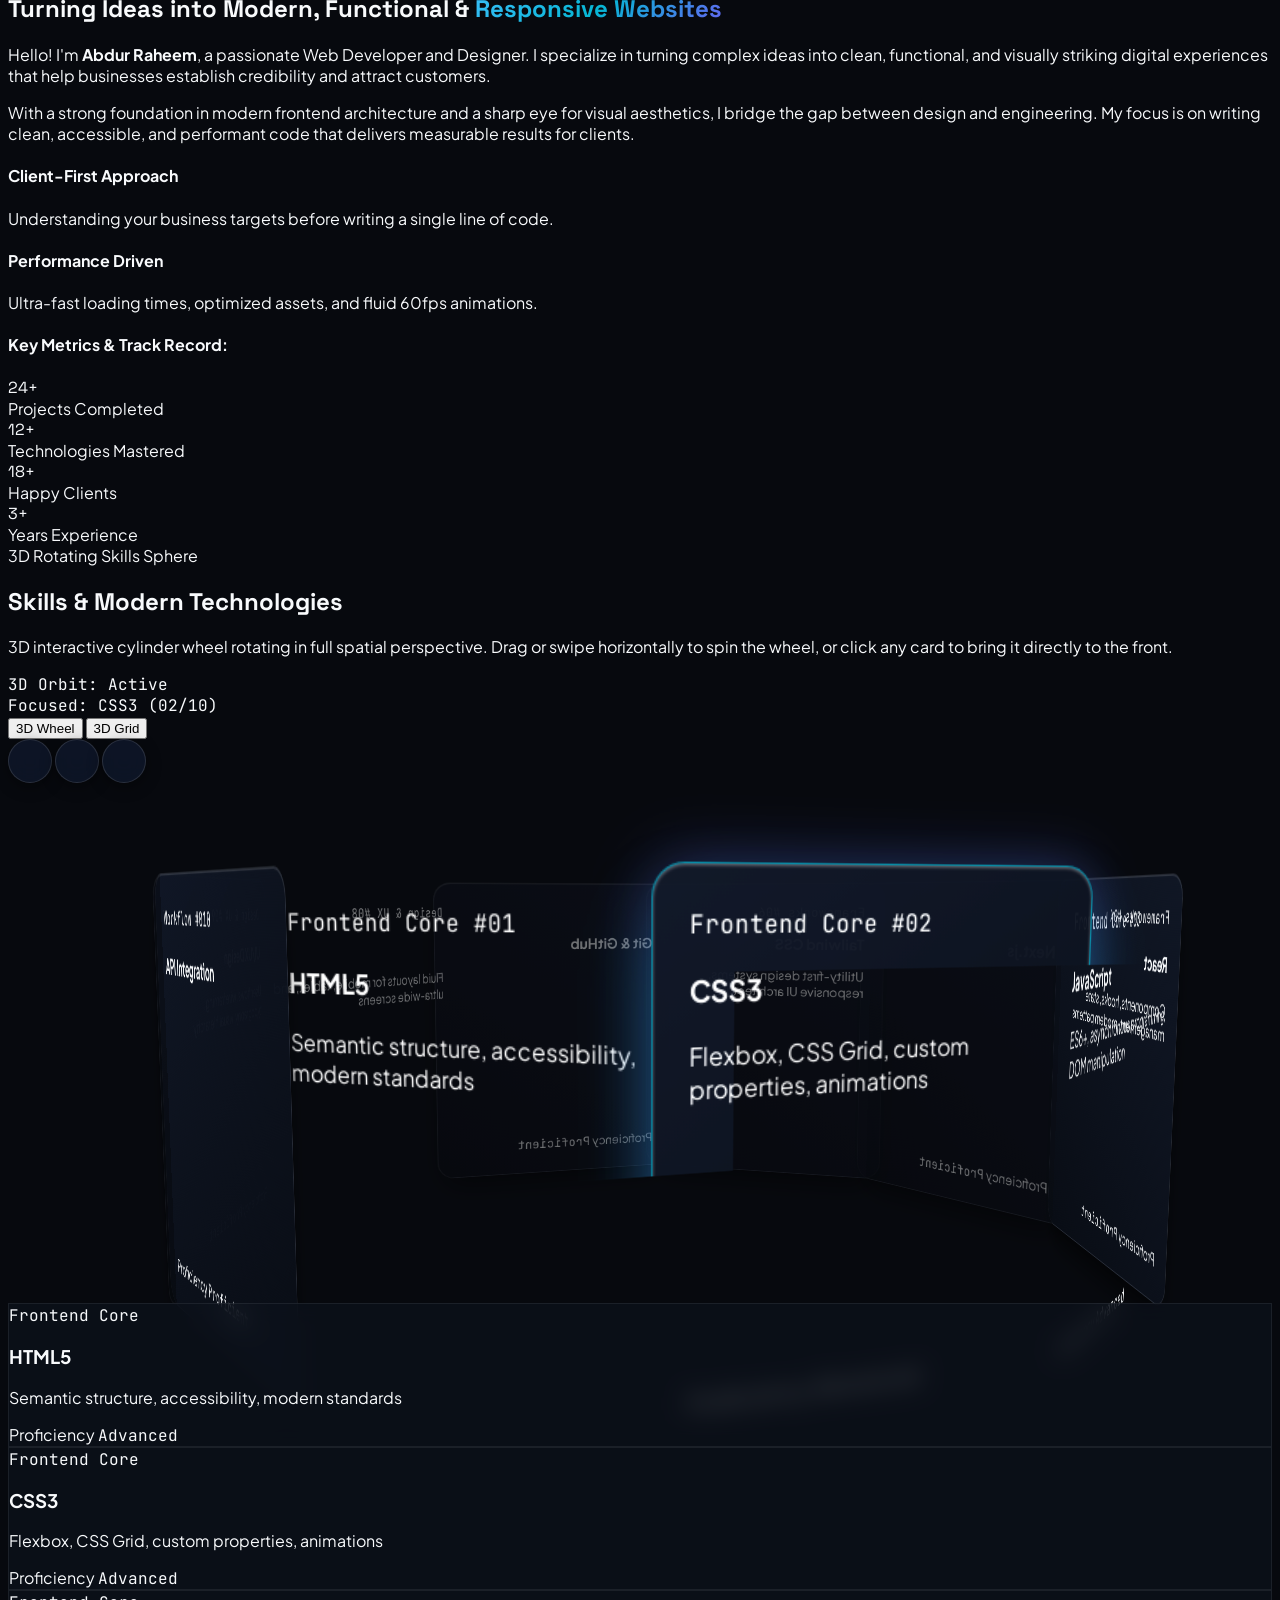
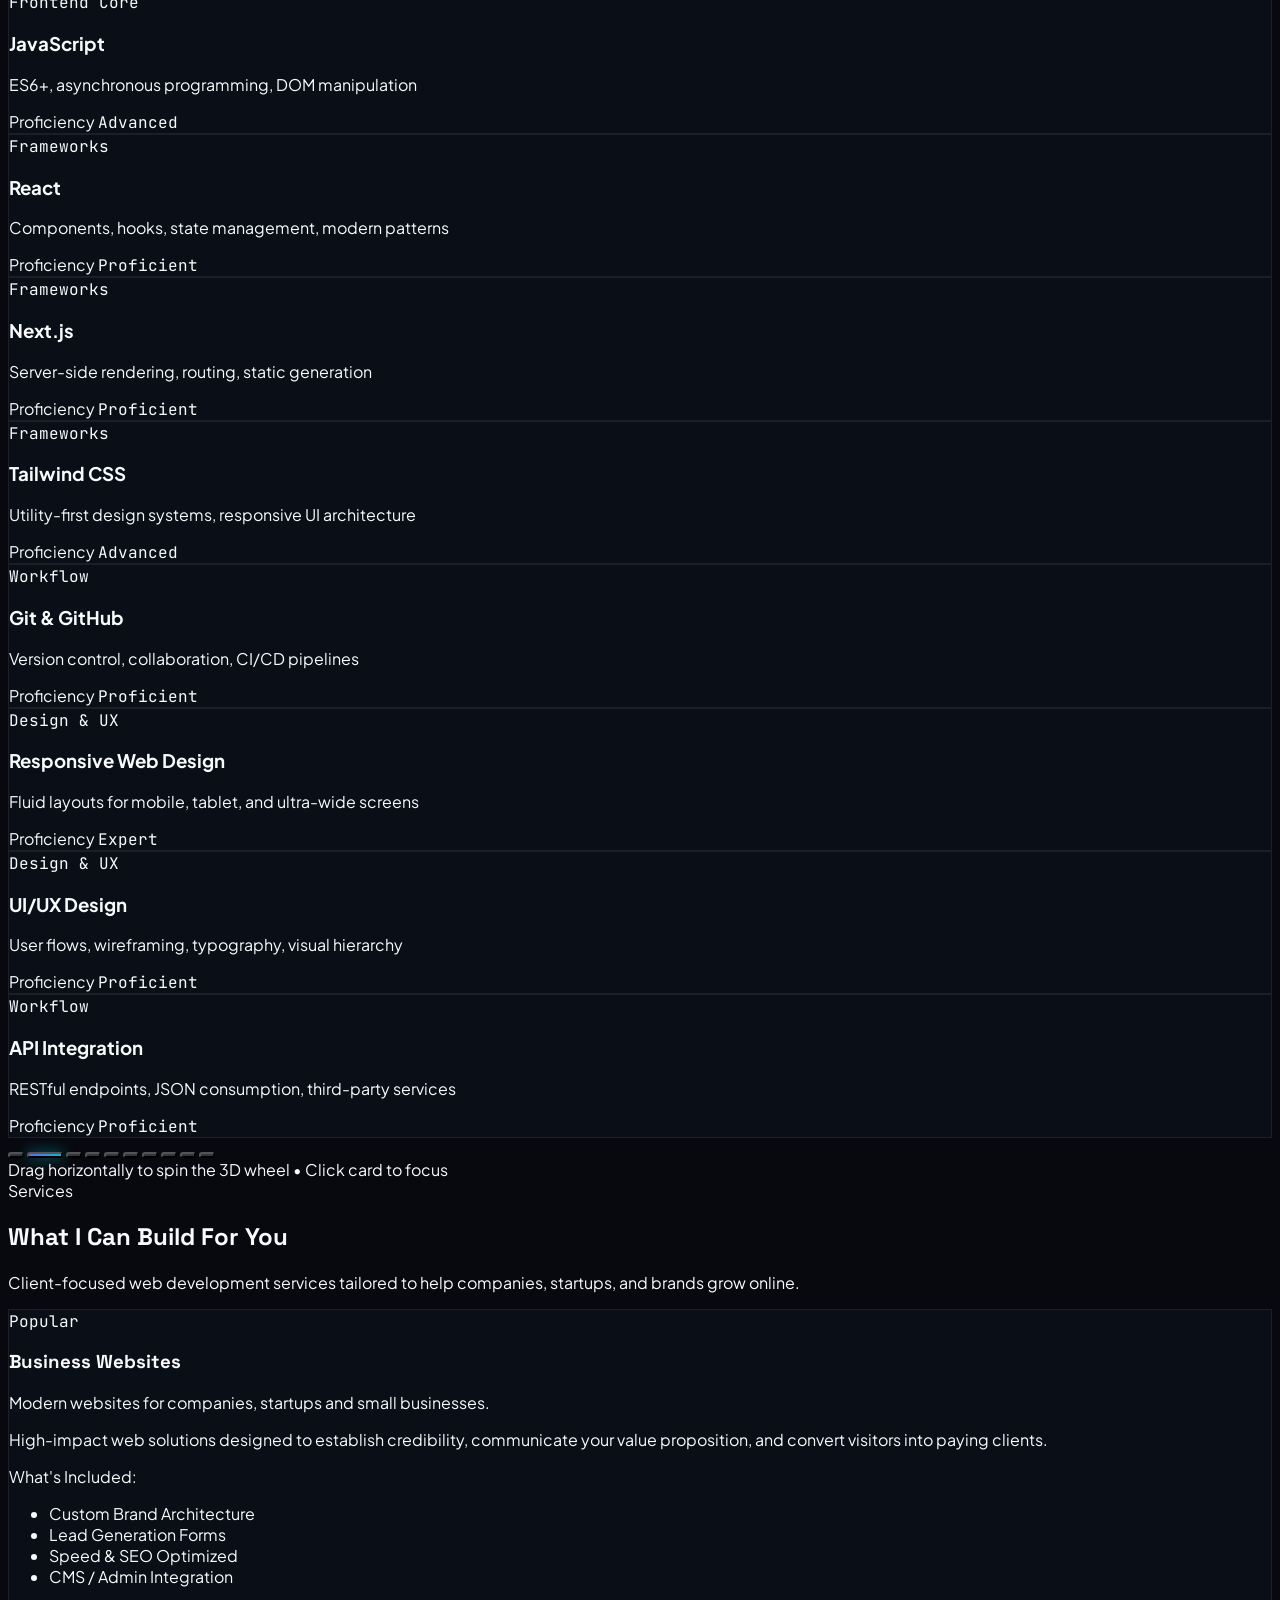
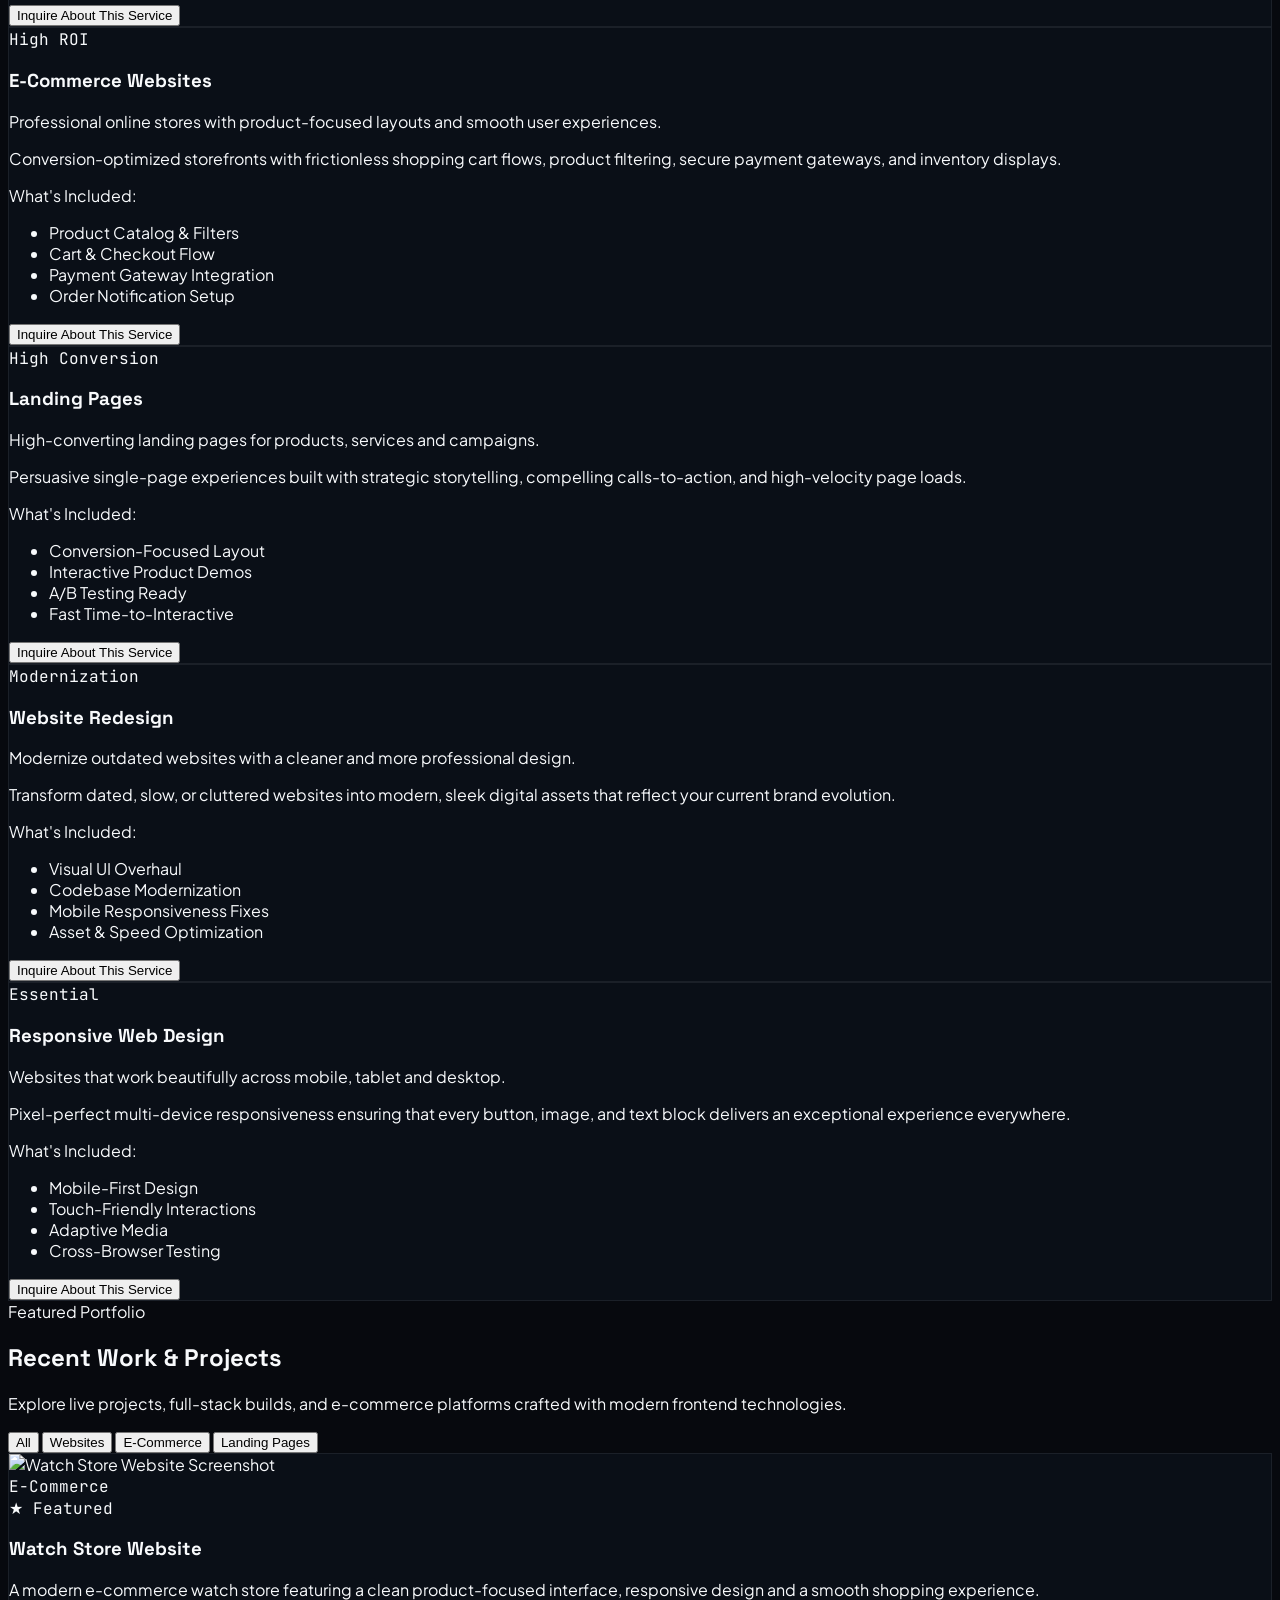
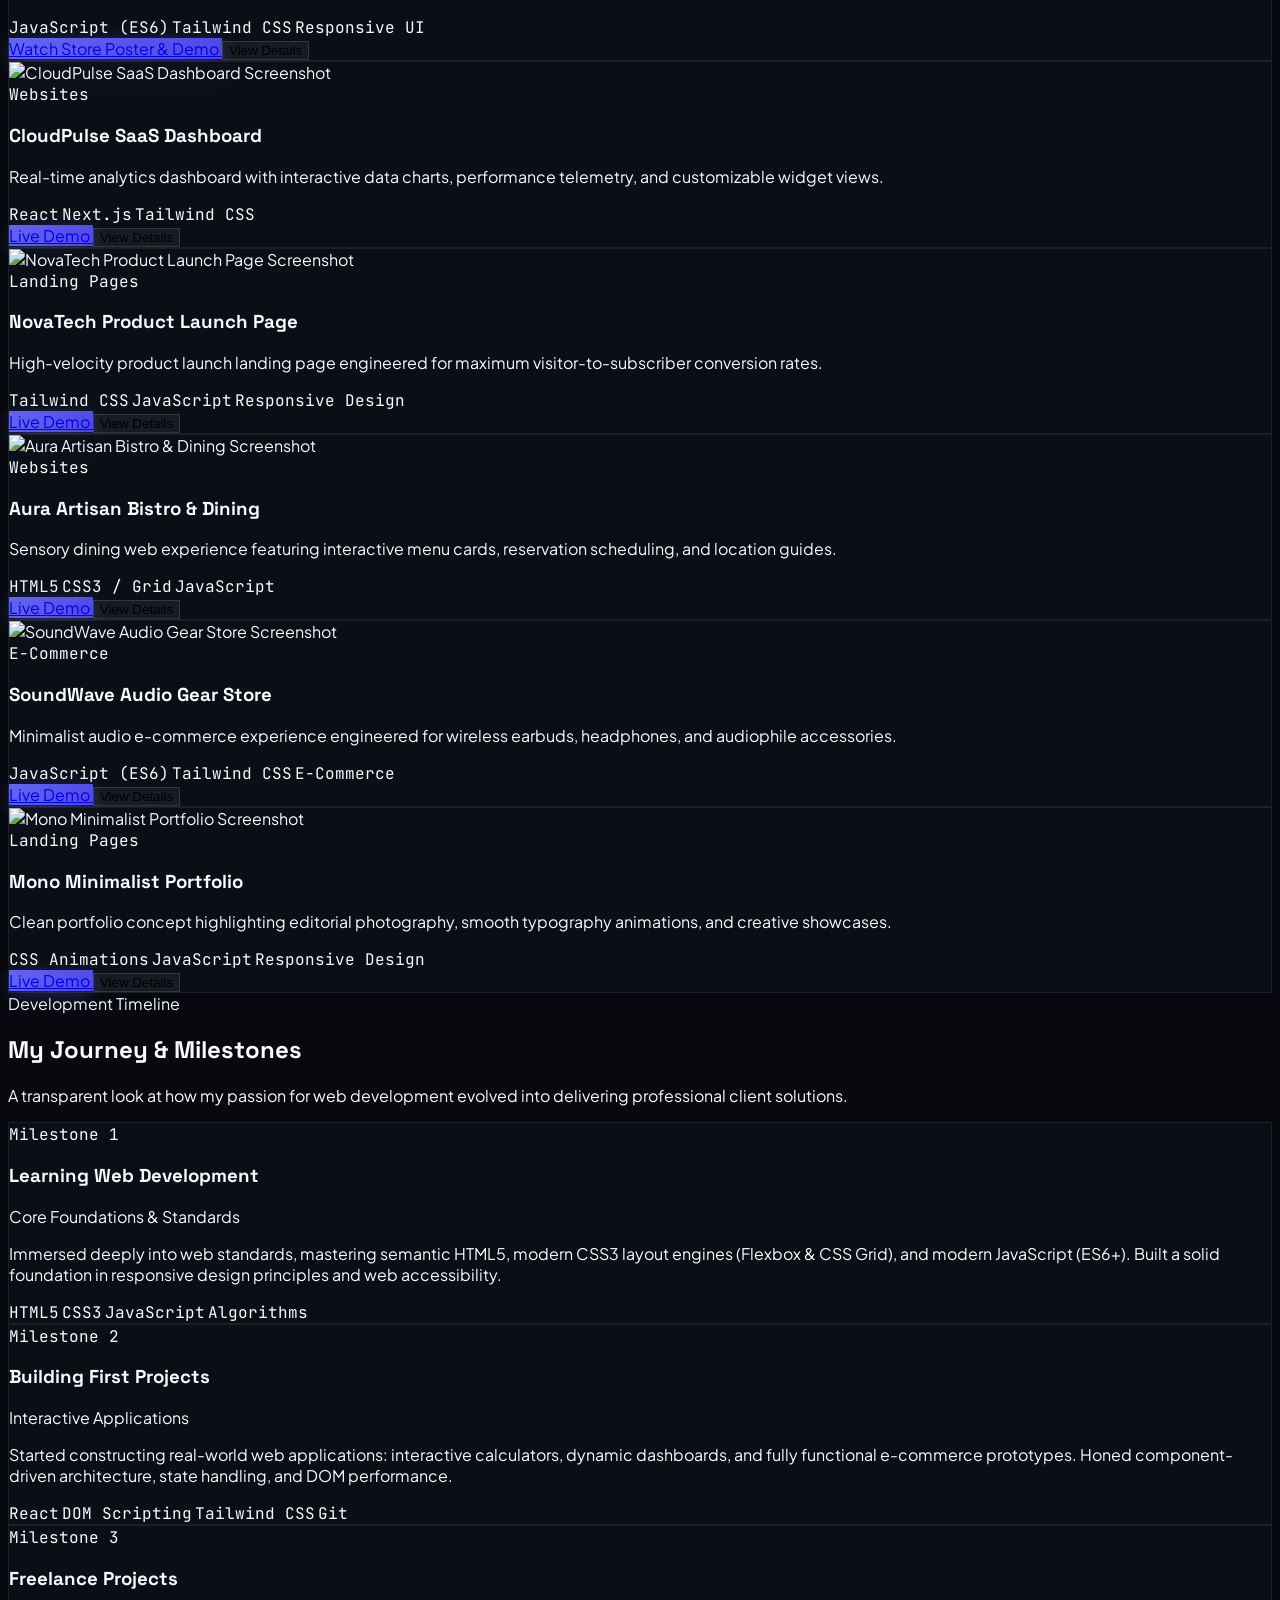
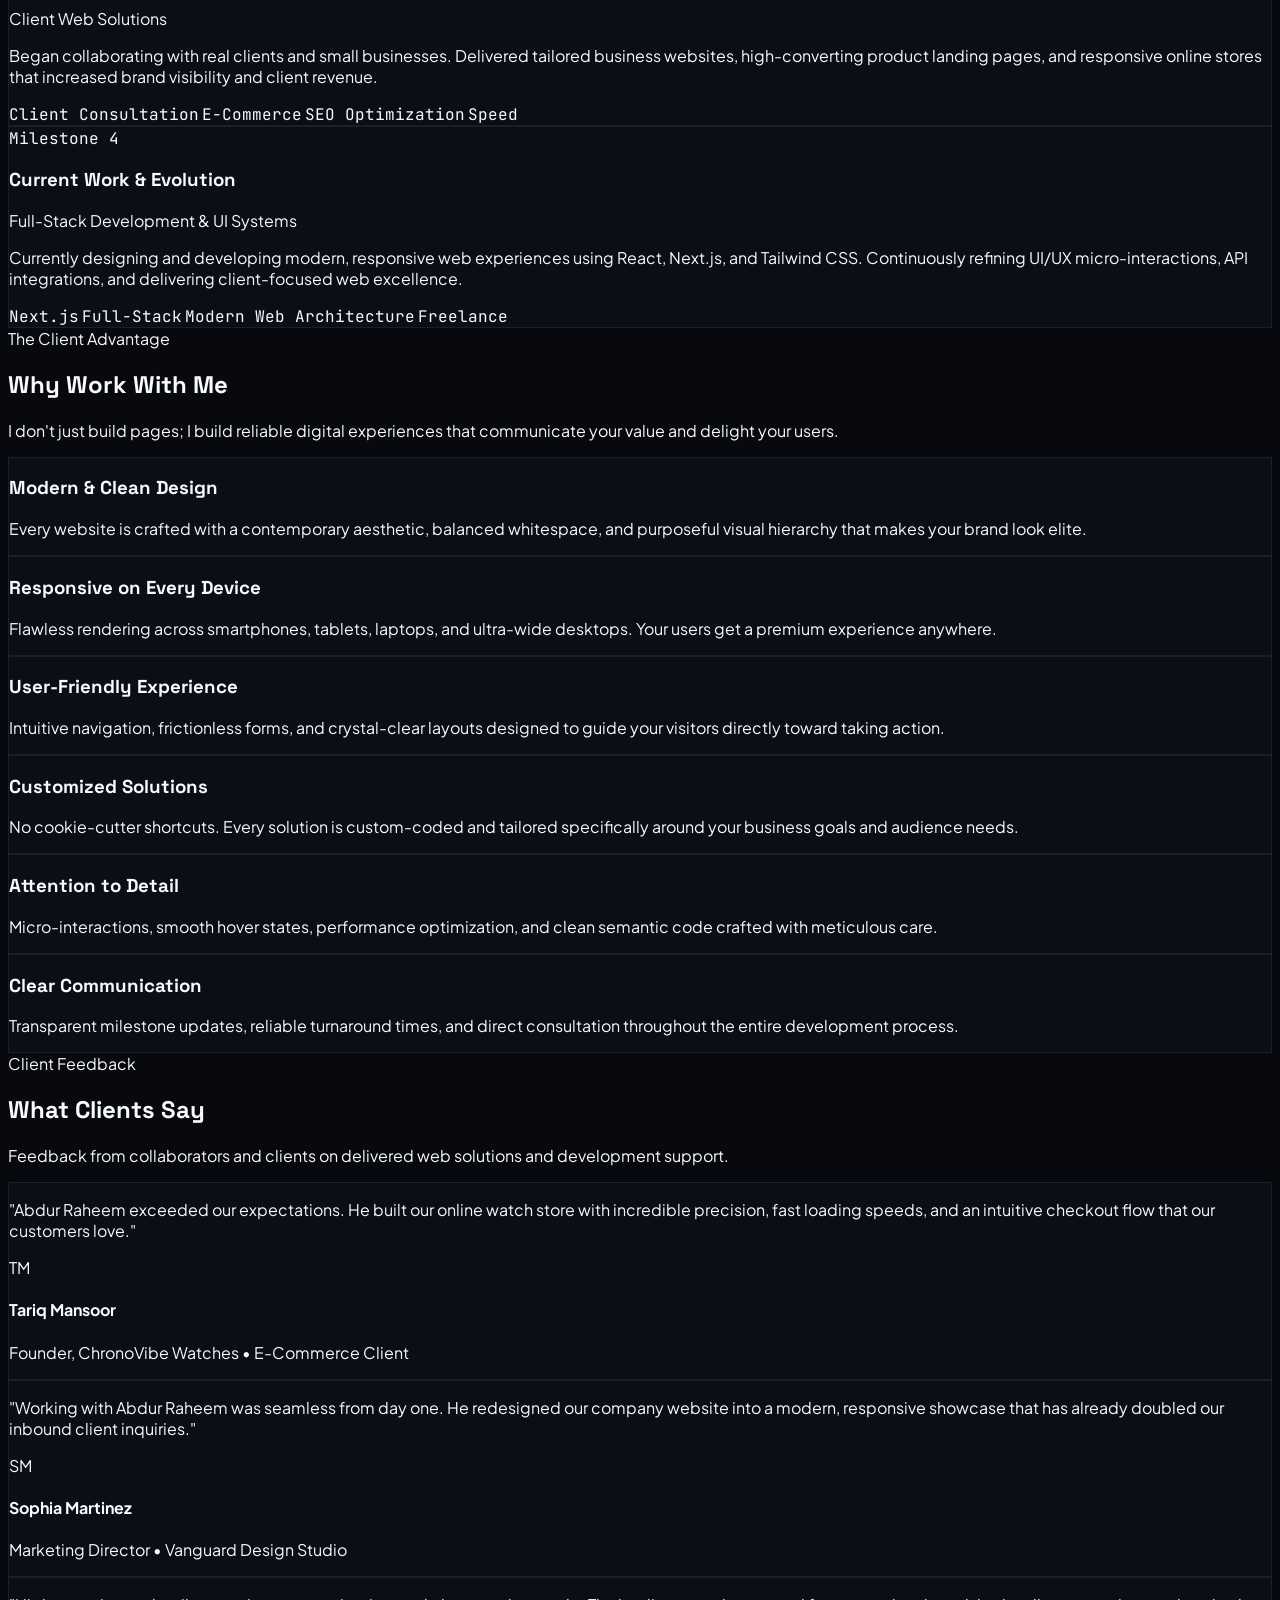
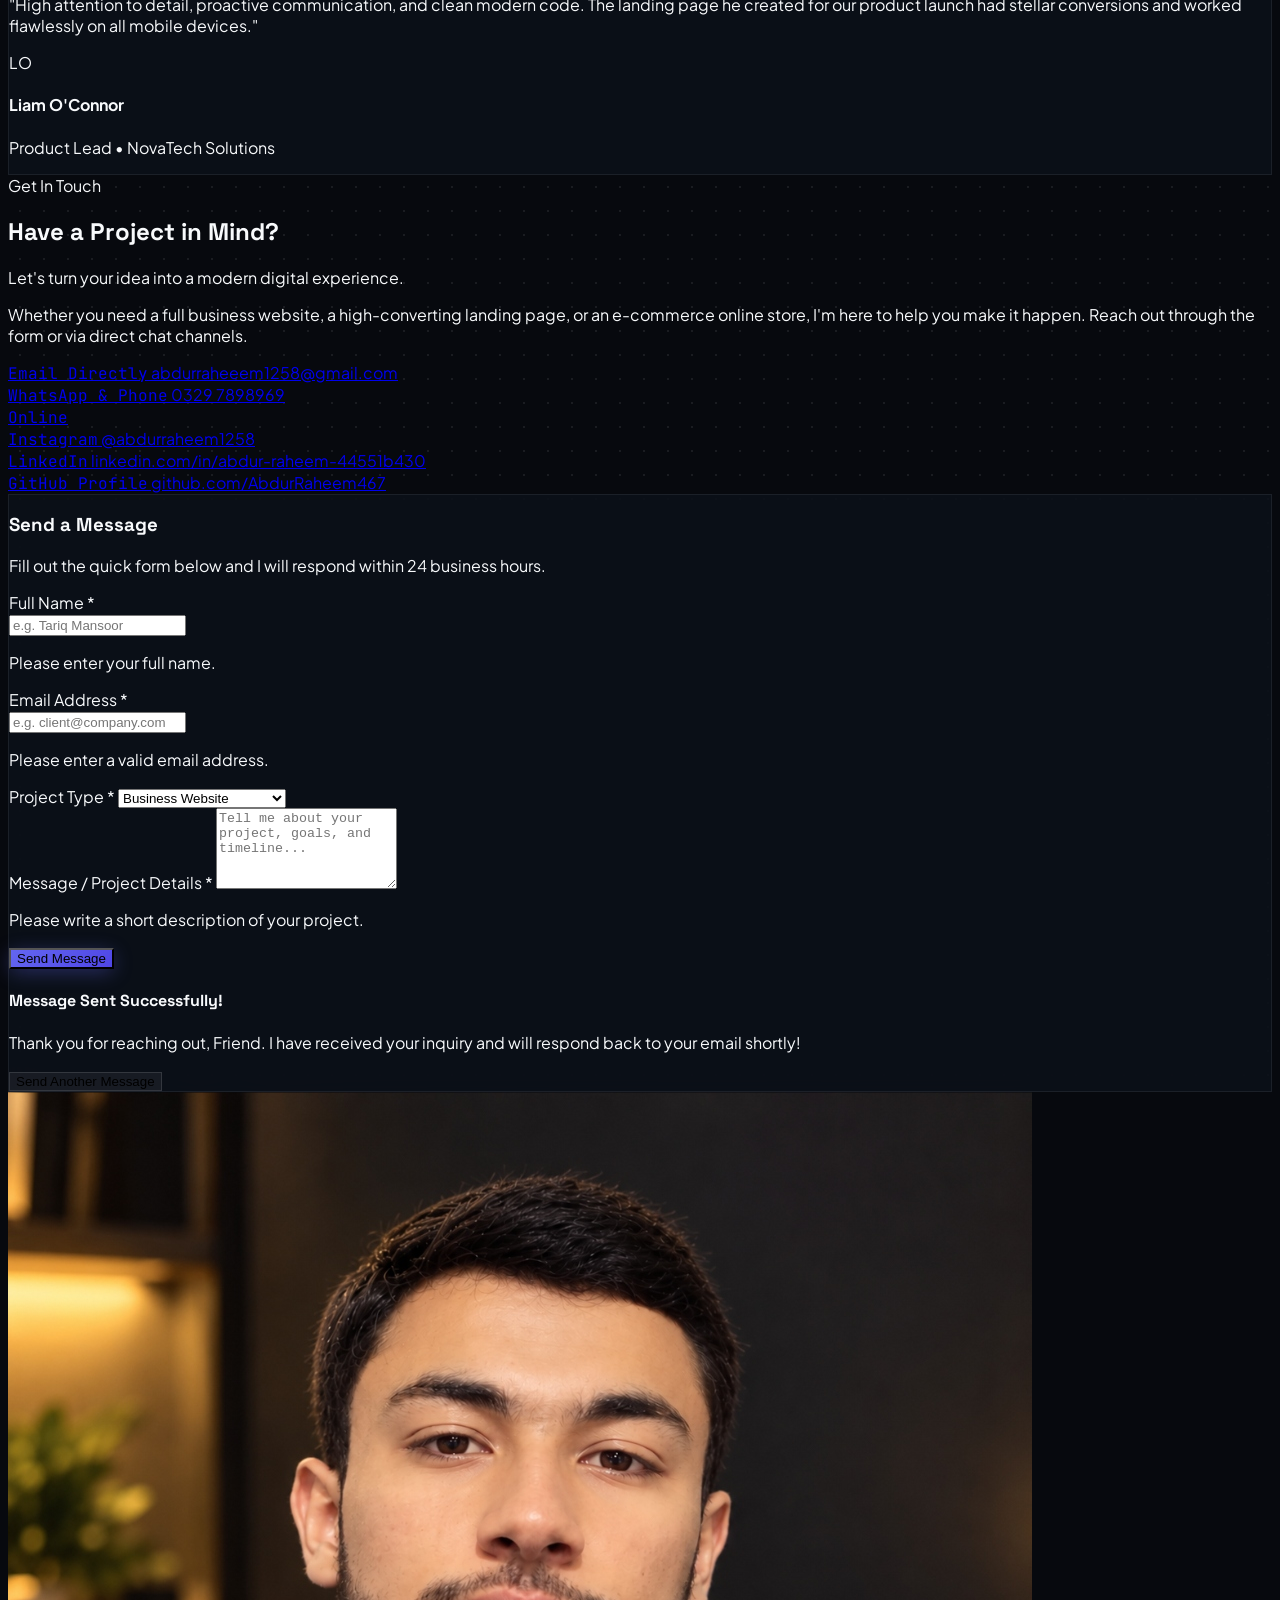
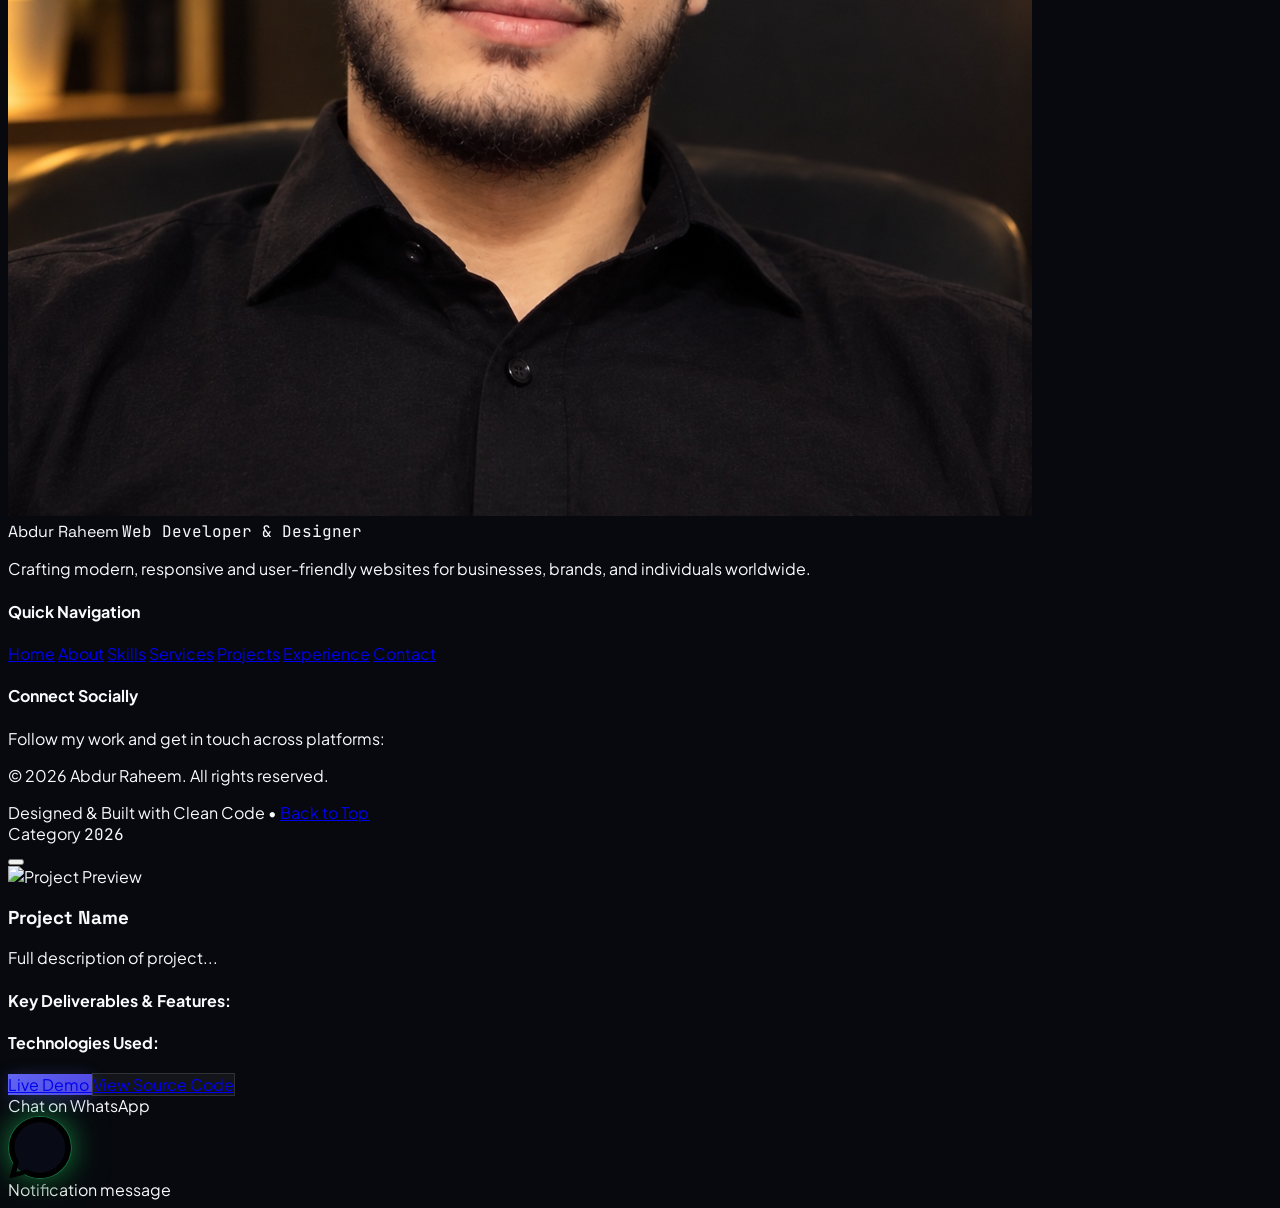
==== commit 94079ee3: "Implement 3D rotating cylinder carousel for Skills section" ====
--- a/index.html
+++ b/index.html
@@ -465,42 +465,41 @@
        SKILLS SECTION
        ========================================================================= -->
   <!-- =========================================================================
-       SKILLS SECTION (3D SLIDESHOW & PERSPECTIVE CAROUSEL)
+       SKILLS SECTION (3D ROTATING SPHERE & CYLINDER CAROUSEL - STYLE C)
        ========================================================================= -->
   <section id="skills" class="py-24 bg-[#07090e] relative overflow-hidden">
-    <!-- Ambient 3D Background Glow Orbs -->
-    <div class="absolute -top-32 left-1/4 w-96 h-96 bg-cyan-500/10 rounded-full blur-3xl pointer-events-none"></div>
-    <div class="absolute -bottom-32 right-1/4 w-96 h-96 bg-indigo-500/10 rounded-full blur-3xl pointer-events-none"></div>
+    <!-- Ambient 3D Glowing Background Spheres -->
+    <div class="absolute top-1/2 left-1/2 -translate-x-1/2 -translate-y-1/2 w-[700px] h-[700px] bg-gradient-to-tr from-indigo-600/15 via-cyan-500/10 to-transparent rounded-full blur-[120px] pointer-events-none"></div>
 
     <div class="max-w-7xl mx-auto px-4 sm:px-6 lg:px-8 relative z-10">
       
       <!-- Section Header -->
-      <div class="text-center max-w-3xl mx-auto mb-12 space-y-3">
+      <div class="text-center max-w-3xl mx-auto mb-10 space-y-3">
         <div class="inline-flex items-center gap-2 px-3 py-1 rounded-full bg-cyan-950/70 border border-cyan-800/60 text-cyan-300 text-xs font-semibold uppercase tracking-wider shadow-[0_0_15px_rgba(6,182,212,0.25)]">
-          <i data-lucide="cpu" class="w-3.5 h-3.5 text-cyan-400"></i>
-          <span>Interactive 3D Tech Stack</span>
+          <i data-lucide="rotate-3d" class="w-3.5 h-3.5 text-cyan-400"></i>
+          <span>3D Rotating Skills Sphere</span>
         </div>
         <h2 class="font-display text-3xl sm:text-4xl md:text-5xl font-bold text-white tracking-tight">
           Skills & Modern Technologies
         </h2>
         <p class="text-slate-400 text-base sm:text-lg">
-          Explore my core technologies in full 3D interactive slides. Move your cursor over any card to experience holographic depth and tilt physics.
+          3D interactive cylinder wheel rotating in full spatial perspective. Drag or swipe horizontally to spin the wheel, or click any card to bring it directly to the front.
         </p>
       </div>
 
-      <!-- 3D Slider Container -->
+      <!-- 3D Cylinder / Sphere Carousel Stage -->
       <div id="skillsContainer" class="skills-container w-full">
         
-        <!-- Controls & Mode Toolbar -->
-        <div class="skills-slider-controls flex flex-wrap items-center justify-between gap-4 mb-6 px-2">
+        <!-- Controls Toolbar -->
+        <div class="skills-slider-controls flex flex-wrap items-center justify-between gap-4 mb-4 px-2">
           <!-- Slide Counter & Autoplay Indicator -->
           <div class="flex items-center gap-3">
-            <span class="inline-flex items-center gap-2 px-3 py-1.5 rounded-full bg-slate-900/90 border border-slate-800 text-xs font-mono-code text-slate-300">
+            <span class="inline-flex items-center gap-2 px-3 py-1.5 rounded-full bg-slate-900/90 border border-slate-800 text-xs font-mono-code text-slate-300 shadow-sm">
               <span id="skillsAutoplayPulse" class="w-2 h-2 rounded-full bg-cyan-400 animate-pulse"></span>
-              <span id="skillsAutoplayStatus">Auto-Slide: Active</span>
+              <span id="skillsAutoplayStatus">3D Orbit: Active</span>
             </span>
             <div class="text-xs font-mono-code text-slate-400 hidden sm:inline-block">
-              Slide <span id="currentSlideNum" class="text-cyan-400 font-bold">01</span> / <span id="totalSlidesNum" class="text-slate-300">10</span>
+              Focused: <span id="currentCardName" class="text-cyan-400 font-bold">HTML5</span> (<span id="currentSlideNum">01</span>/10)
             </div>
           </div>
 
@@ -508,9 +507,9 @@
           <div class="flex items-center gap-2">
             <!-- View Mode Switcher -->
             <div class="bg-slate-900/90 border border-slate-800 rounded-full p-1 flex items-center mr-2">
-              <button id="modeSliderBtn" type="button" class="px-3 py-1 rounded-full text-xs font-semibold bg-gradient-to-r from-indigo-500 to-cyan-500 text-white transition-all shadow-sm flex items-center gap-1.5" title="3D Slideshow View">
-                <i data-lucide="gallery-horizontal" class="w-3.5 h-3.5"></i>
-                <span class="hidden sm:inline">3D Slides</span>
+              <button id="modeSphereBtn" type="button" class="px-3 py-1 rounded-full text-xs font-semibold bg-gradient-to-r from-indigo-500 to-cyan-500 text-white transition-all shadow-sm flex items-center gap-1.5" title="3D Wheel View">
+                <i data-lucide="rotate-3d" class="w-3.5 h-3.5"></i>
+                <span class="hidden sm:inline">3D Wheel</span>
               </button>
               <button id="modeGridBtn" type="button" class="px-3 py-1 rounded-full text-xs font-semibold text-slate-400 hover:text-white transition-all flex items-center gap-1.5" title="All Skills Grid View">
                 <i data-lucide="grid" class="w-3.5 h-3.5"></i>
@@ -518,40 +517,50 @@
               </button>
             </div>
 
-            <!-- Slide Nav Buttons -->
-            <button id="skillsPrevBtn" type="button" class="skill-nav-btn" aria-label="Previous Slide" title="Previous Slide">
+            <!-- Spin Controls -->
+            <button id="skillsPrevBtn" type="button" class="skill-nav-btn" aria-label="Rotate Left" title="Rotate Left">
               <i data-lucide="chevron-left" class="w-5 h-5"></i>
             </button>
-            <button id="skillsAutoplayBtn" type="button" class="skill-nav-btn" aria-label="Pause / Play Slideshow" title="Pause / Play Slideshow">
+            <button id="skillsAutoplayBtn" type="button" class="skill-nav-btn" aria-label="Pause / Resume Rotation" title="Pause / Resume Rotation">
               <i data-lucide="pause" id="skillsPlayIcon" class="w-4 h-4"></i>
             </button>
-            <button id="skillsNextBtn" type="button" class="skill-nav-btn" aria-label="Next Slide" title="Next Slide">
+            <button id="skillsNextBtn" type="button" class="skill-nav-btn" aria-label="Rotate Right" title="Rotate Right">
               <i data-lucide="chevron-right" class="w-5 h-5"></i>
             </button>
           </div>
         </div>
 
-        <!-- 3D Viewport & Track -->
-        <div class="skills-3d-stage">
-          <div id="skillsSliderViewport" class="skills-3d-viewport">
-            <div id="skillsSliderTrack" class="skills-3d-track">
-              <!-- Rendered dynamically by main.js with 3D cards -->
-            </div>
-          </div>
-        </div>
-
-        <!-- Pagination Dots & Interactive Hint -->
+        <!-- The 3D Rotating Cylinder Wheel Viewport -->
+        <div id="cylinderViewWrapper" class="relative">
+          <div id="cylinderScene" class="cylinder-scene">
+            <div id="cylinderRing" class="cylinder-ring">
+              <!-- Rendered dynamically by main.js with 10 cards in 3D circular space -->
+            </div>
+          </div>
+        </div>
+
+        <!-- 3D Grid Viewport (Hidden in Wheel Mode) -->
+        <div id="cylinderGridWrapper" class="hidden">
+          <div id="skillsGridTrack" class="grid grid-cols-2 sm:grid-cols-2 md:grid-cols-3 lg:grid-cols-5 gap-4 sm:gap-6 py-6">
+            <!-- Rendered for Grid mode -->
+          </div>
+        </div>
+
+        <!-- Interactive Hint & Dots -->
         <div class="skills-slider-controls mt-6 flex flex-col sm:flex-row items-center justify-between gap-4 px-2">
           <div id="skillsDotsContainer" class="flex items-center gap-2">
-            <!-- Rendered by main.js -->
+            <!-- 10 dots -->
           </div>
           <div class="text-xs text-slate-500 flex items-center gap-2">
-            <i data-lucide="move" class="w-3.5 h-3.5 text-cyan-400"></i>
-            <span>Drag or swipe left/right to slide &bull; Hover card for 3D tilt</span>
-          </div>
-        </div>
-
-      </div>
+            <i data-lucide="mouse-pointer" class="w-3.5 h-3.5 text-cyan-400"></i>
+            <span>Drag horizontally to spin the 3D wheel &bull; Click card to focus</span>
+          </div>
+        </div>
+
+      </div>
+
+    </div>
+  </section>
 
     </div>
   </section>
--- a/css/style.css
+++ b/css/style.css
@@ -298,6 +298,114 @@
 }
 
 /* ==========================================================================
+   3D CYLINDER / SPHERE ROTATING CAROUSEL (STYLE C)
+   ========================================================================== */
+.cylinder-scene {
+  position: relative;
+  width: 100%;
+  height: 520px;
+  perspective: 1250px;
+  perspective-origin: 50% 48%;
+  display: flex;
+  align-items: center;
+  justify-content: center;
+  overflow: visible;
+  user-select: none;
+  touch-action: pan-y;
+  cursor: grab;
+}
+
+.cylinder-scene:active {
+  cursor: grabbing;
+}
+
+.cylinder-ring {
+  position: absolute;
+  width: 270px;
+  height: 330px;
+  transform-style: preserve-3d;
+  will-change: transform;
+}
+
+.cylinder-card {
+  position: absolute;
+  top: 0;
+  left: 0;
+  width: 270px;
+  height: 330px;
+  border-radius: 1.35rem;
+  background: linear-gradient(145deg, rgba(16, 23, 38, 0.94) 0%, rgba(8, 12, 20, 0.98) 100%);
+  border: 1px solid rgba(255, 255, 255, 0.1);
+  padding: 1.65rem 1.5rem;
+  display: flex;
+  flex-direction: column;
+  justify-content: space-between;
+  transform-style: preserve-3d;
+  box-shadow: 
+    0 18px 40px -10px rgba(0, 0, 0, 0.8),
+    inset 0 1px 1px 0 rgba(255, 255, 255, 0.15);
+  transition: border-color 0.35s ease, box-shadow 0.35s ease, filter 0.35s ease, opacity 0.35s ease;
+  cursor: pointer;
+  overflow: hidden;
+}
+
+.cylinder-card:hover {
+  border-color: rgba(99, 102, 241, 0.55);
+  box-shadow: 
+    0 25px 50px -10px rgba(99, 102, 241, 0.4),
+    0 0 35px rgba(6, 182, 212, 0.3),
+    inset 0 1px 2px 0 rgba(255, 255, 255, 0.3);
+}
+
+.cylinder-card.is-front {
+  border-color: rgba(6, 182, 212, 0.65) !important;
+  box-shadow: 
+    0 25px 55px -10px rgba(6, 182, 212, 0.4),
+    0 0 40px rgba(99, 102, 241, 0.3),
+    inset 0 1px 2px 0 rgba(255, 255, 255, 0.35);
+  filter: brightness(1.12);
+  z-index: 30;
+}
+
+.cylinder-card.is-back {
+  filter: brightness(0.62) blur(0.5px);
+  opacity: 0.72;
+}
+
+/* Responsive sizes for Cylinder Wheel */
+@media (max-width: 1024px) {
+  .cylinder-scene {
+    height: 480px;
+    perspective: 1100px;
+  }
+  .cylinder-ring {
+    width: 230px;
+    height: 310px;
+  }
+  .cylinder-card {
+    width: 230px;
+    height: 310px;
+    padding: 1.4rem;
+  }
+}
+
+@media (max-width: 640px) {
+  .cylinder-scene {
+    height: 420px;
+    perspective: 900px;
+  }
+  .cylinder-ring {
+    width: 190px;
+    height: 290px;
+  }
+  .cylinder-card {
+    width: 190px;
+    height: 290px;
+    padding: 1.15rem;
+  }
+}
+
+/* ==========================================================================
    3D SKILLS SLIDER & INTERACTIVE PERSPECTIVE CAROUSEL
    ========================================================================== */
 .skills-3d-stage {
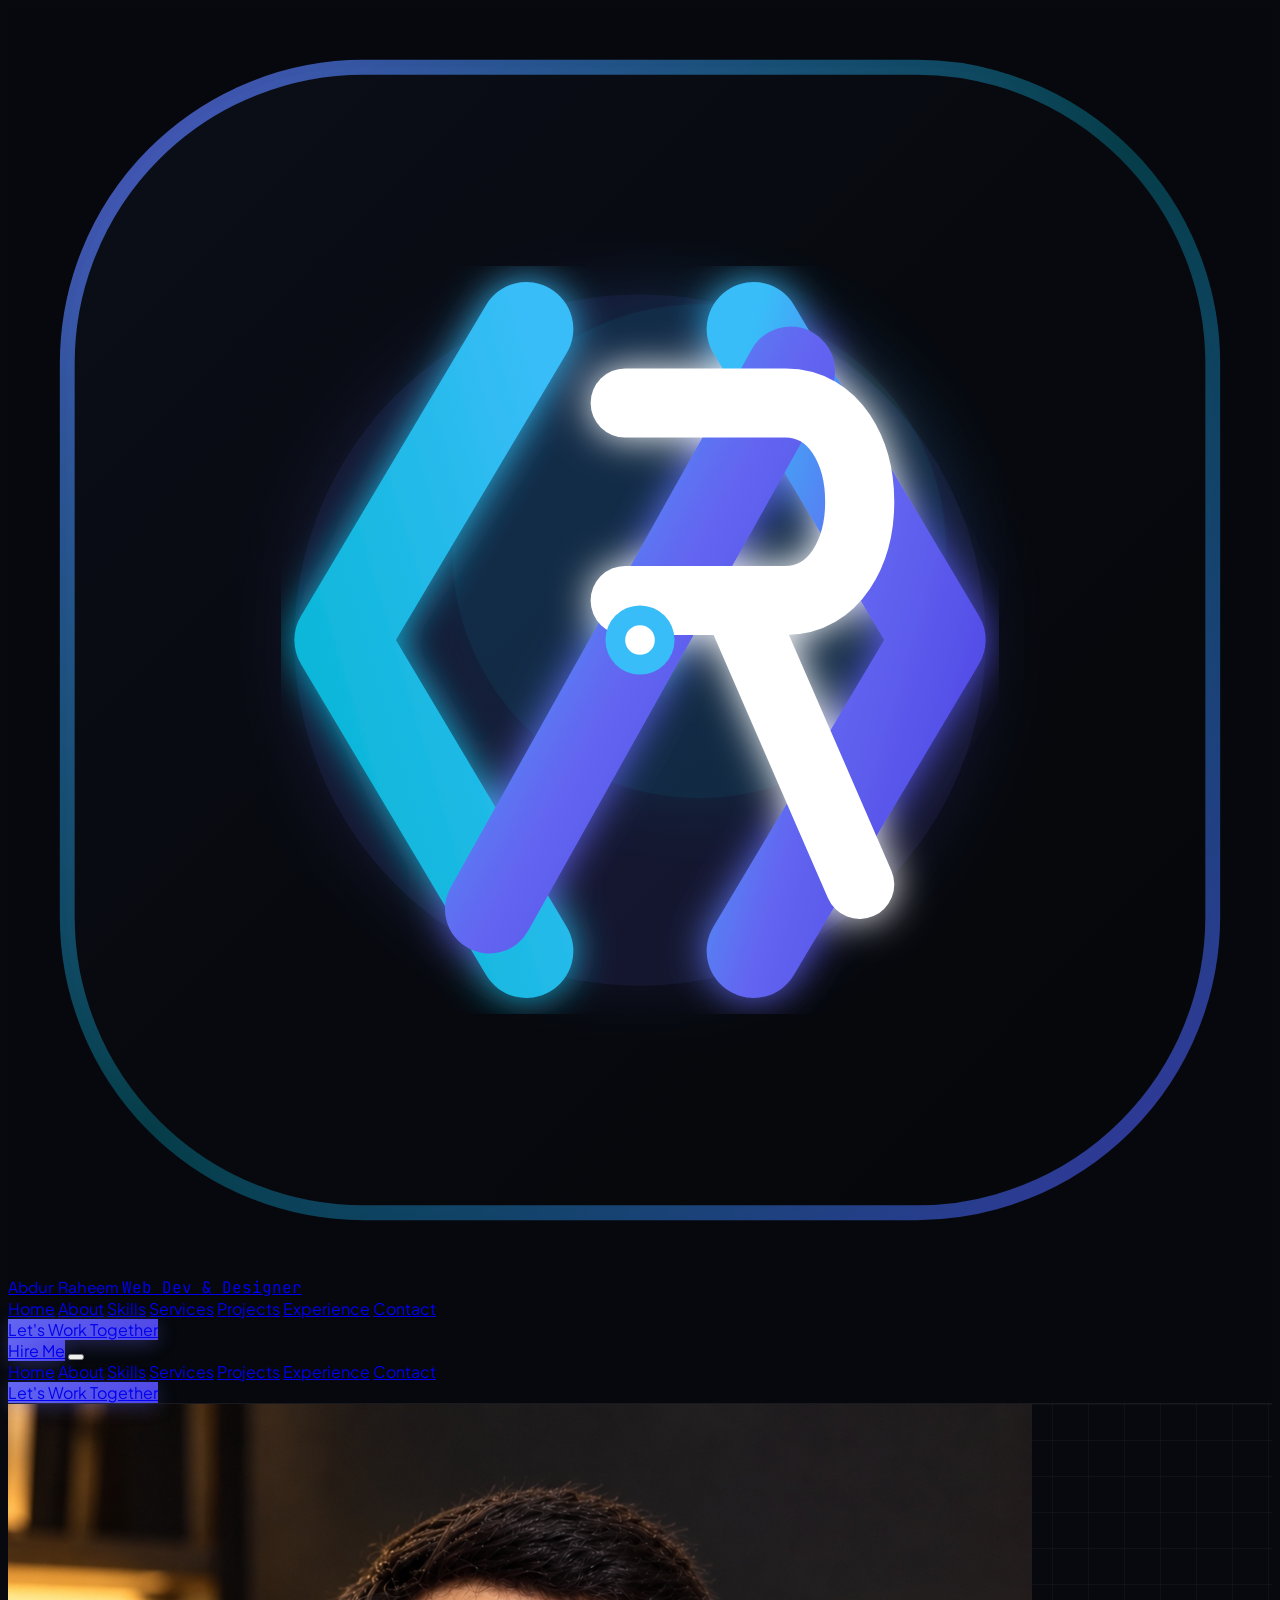
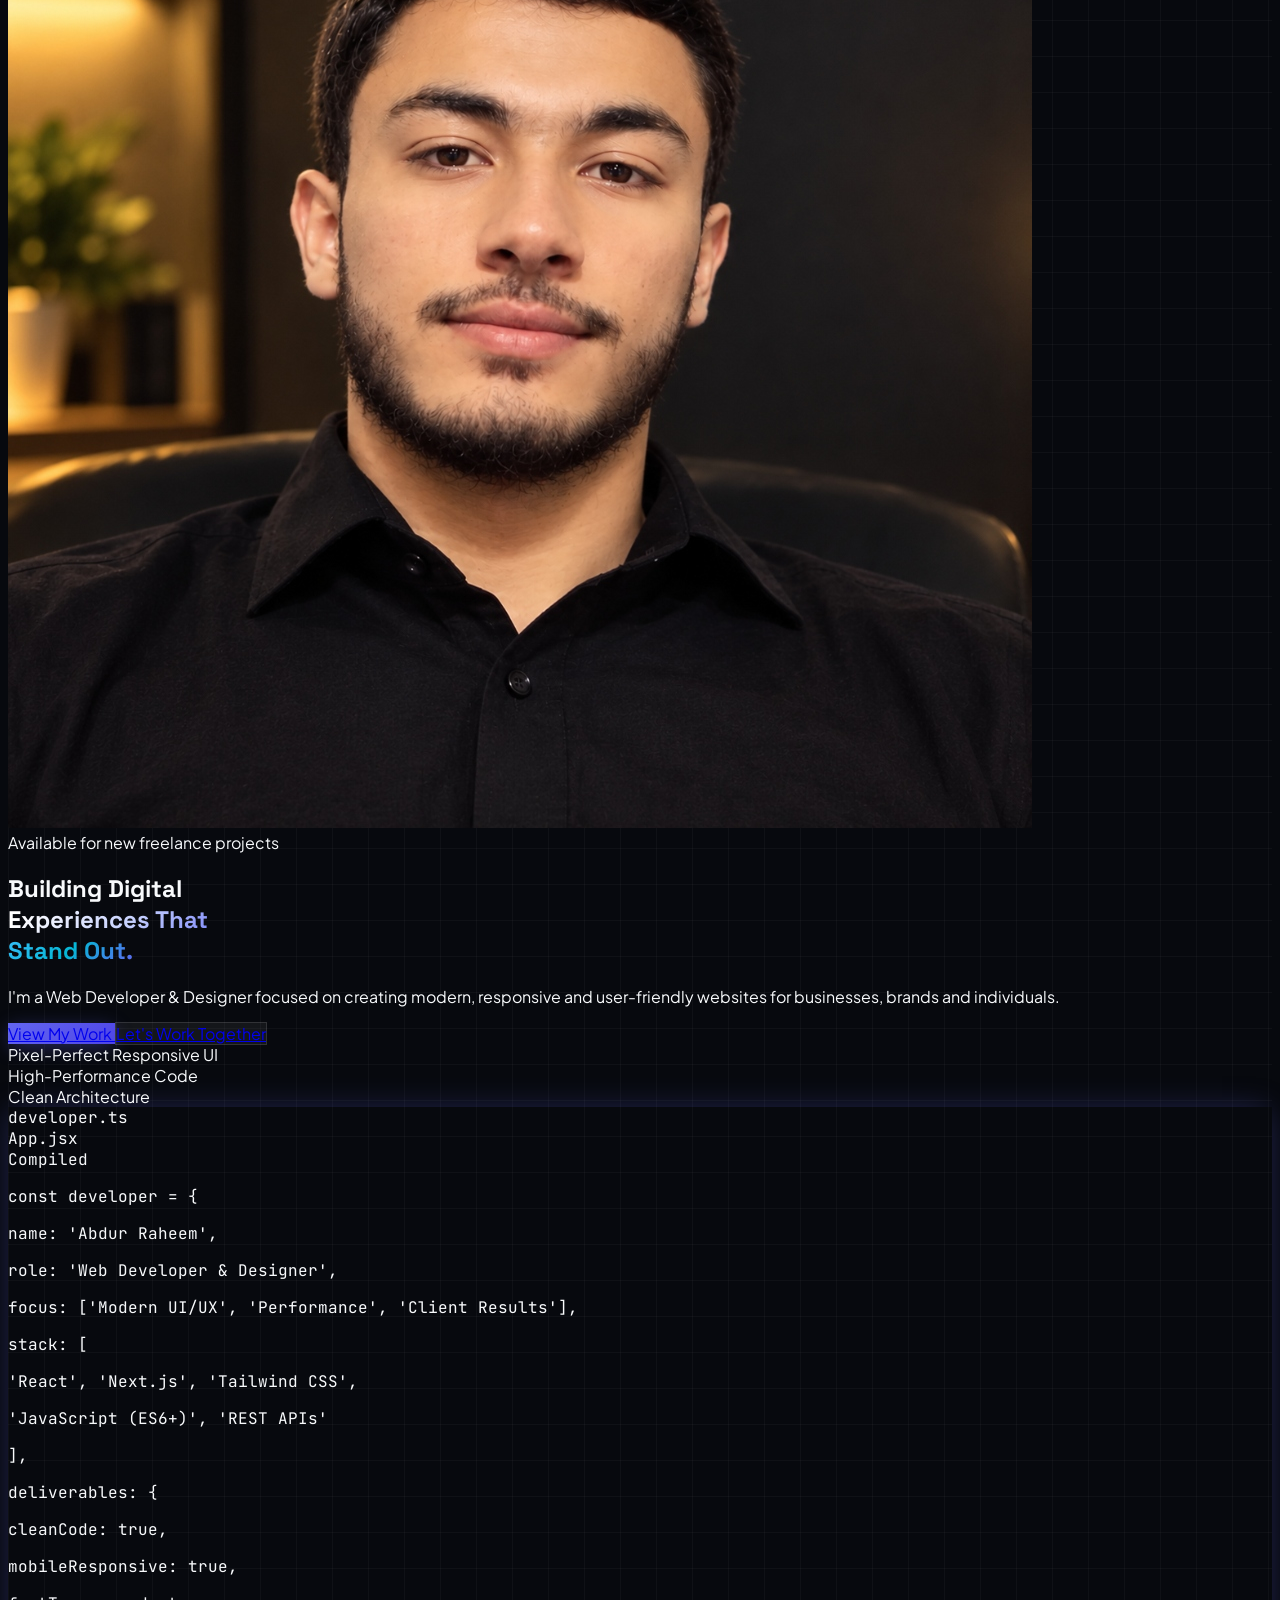
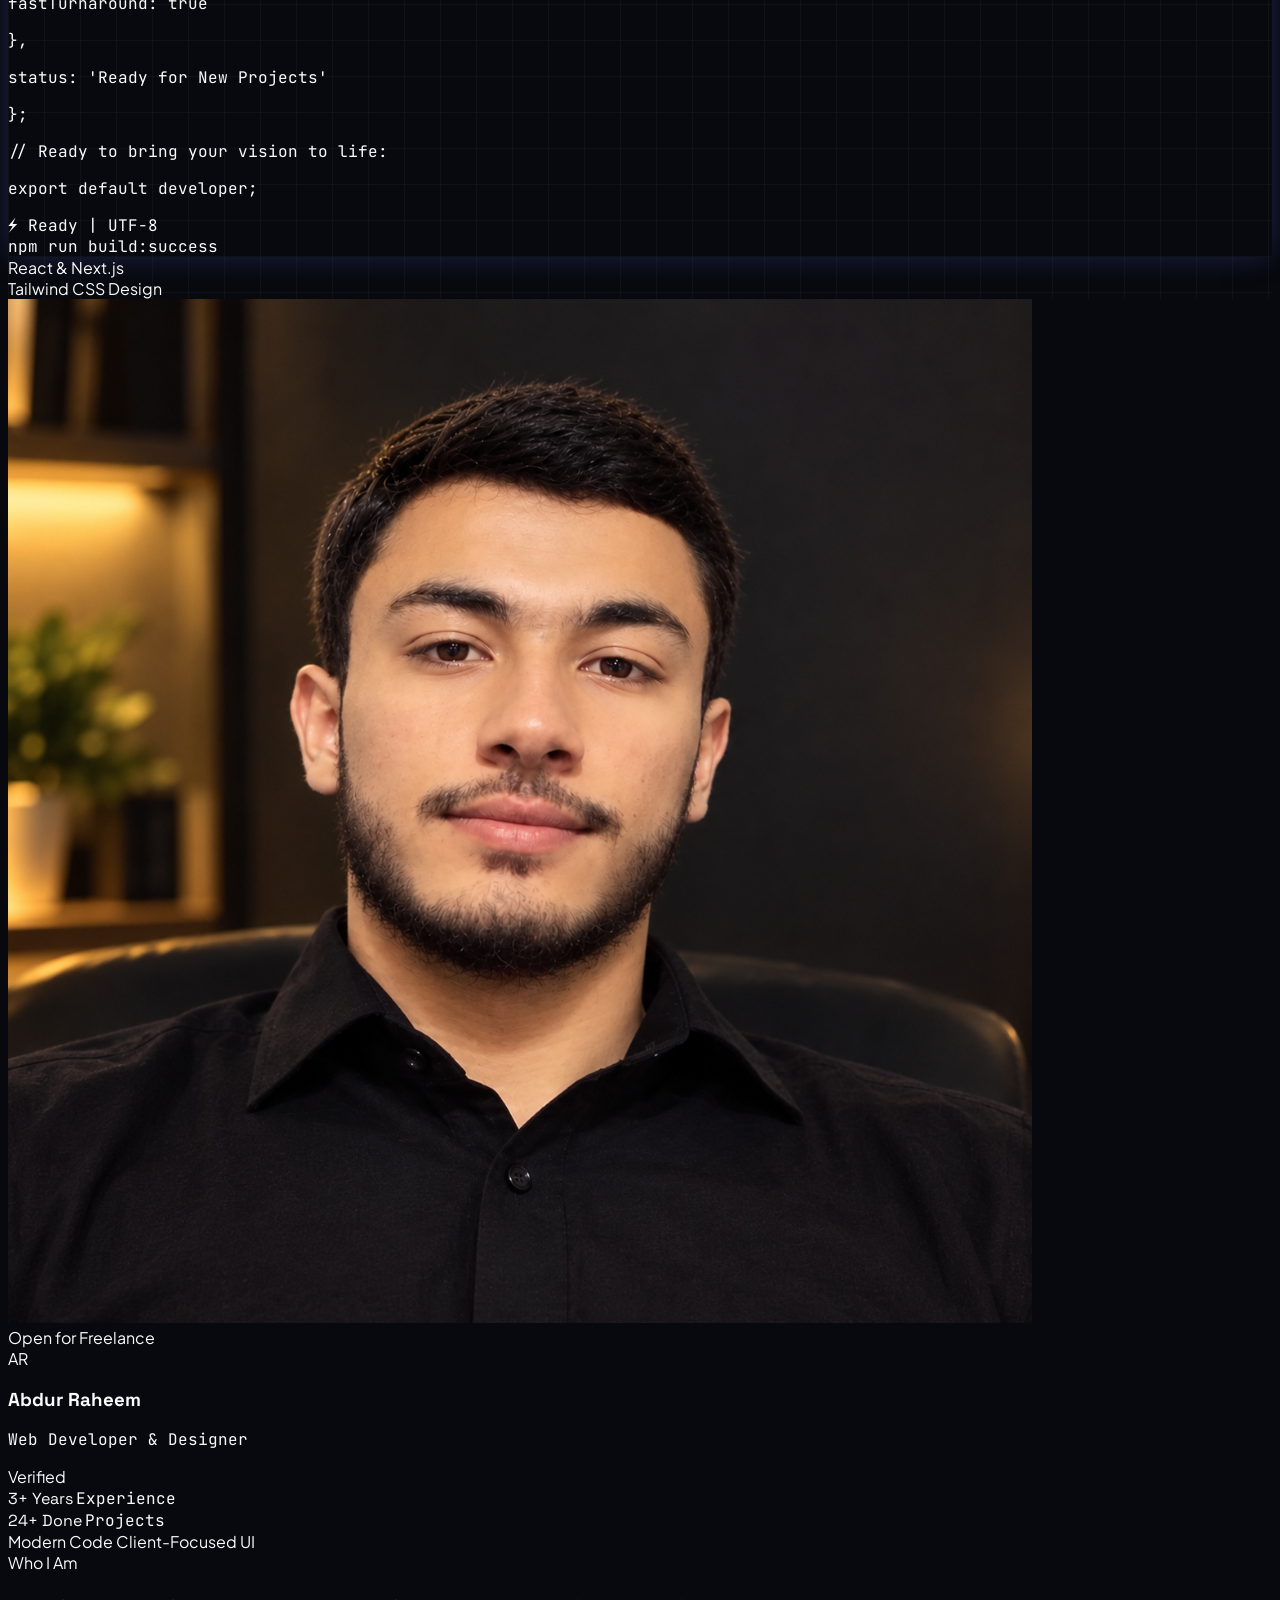
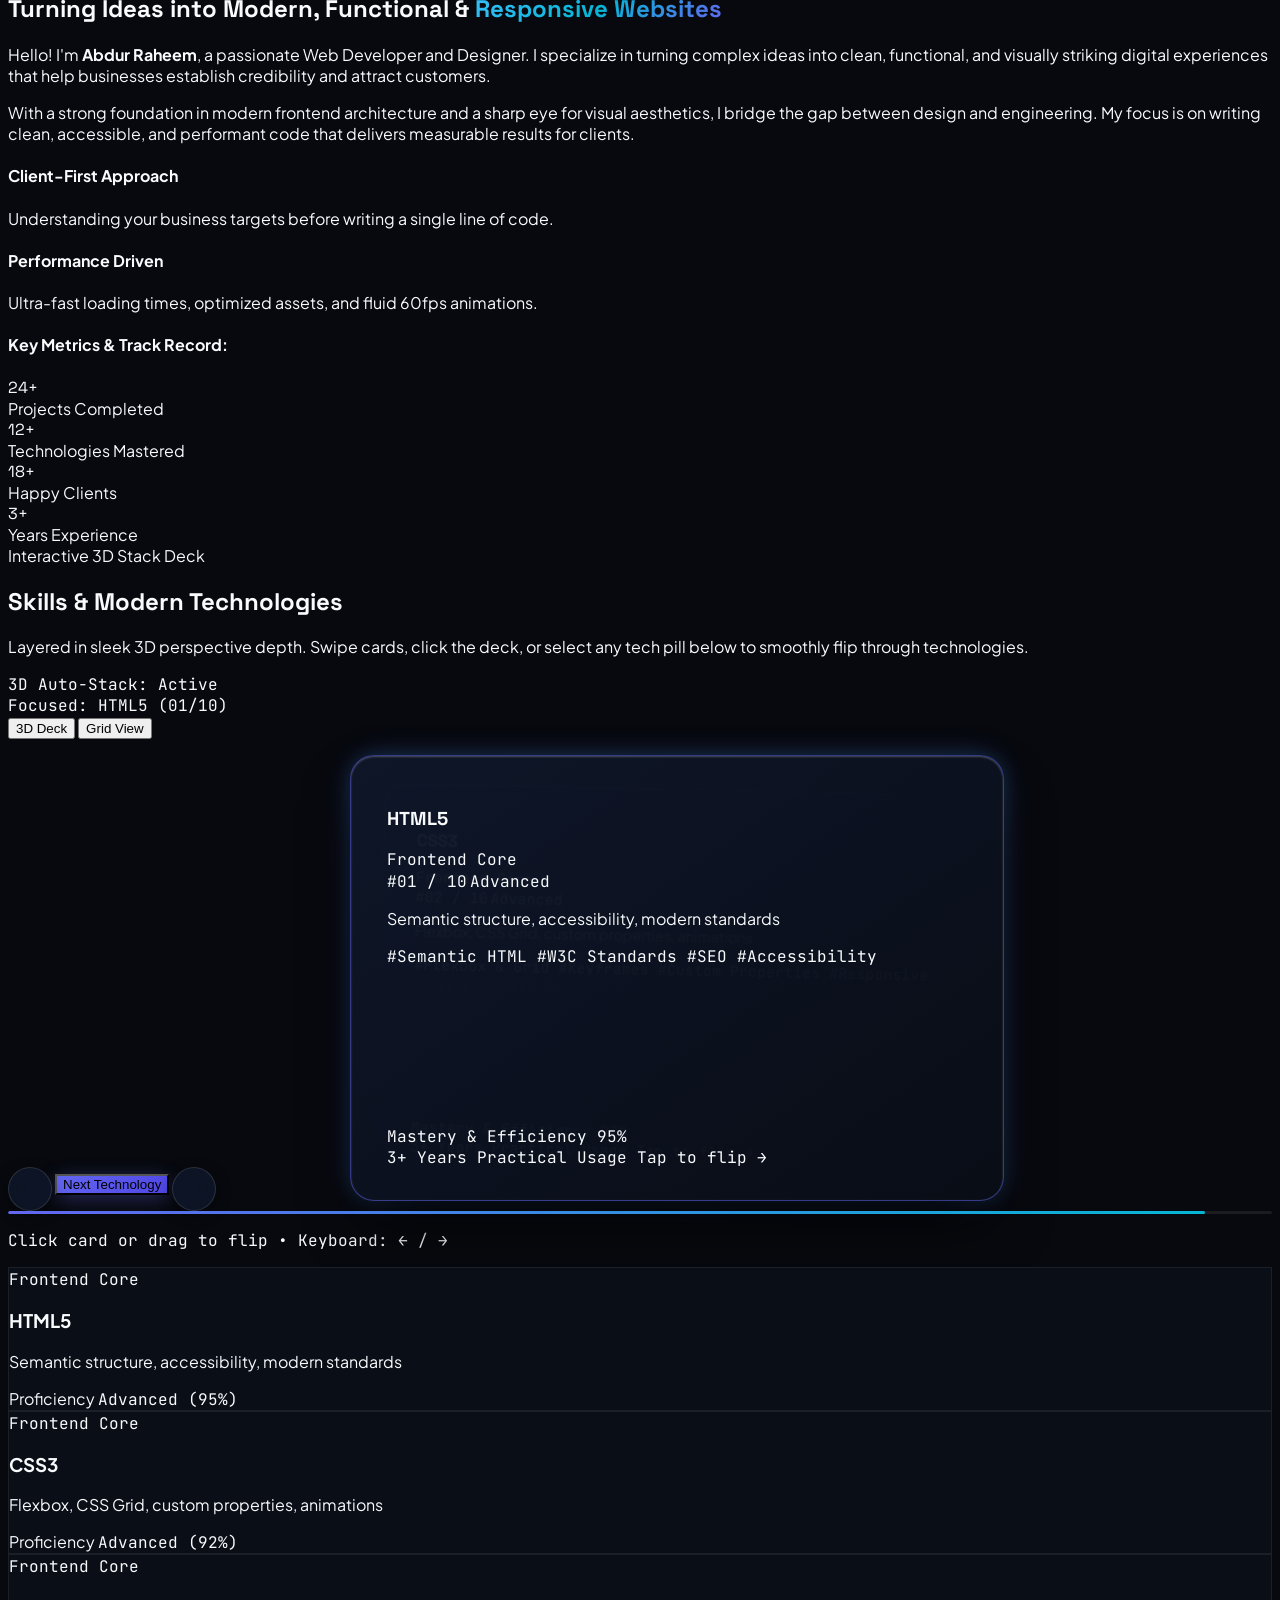
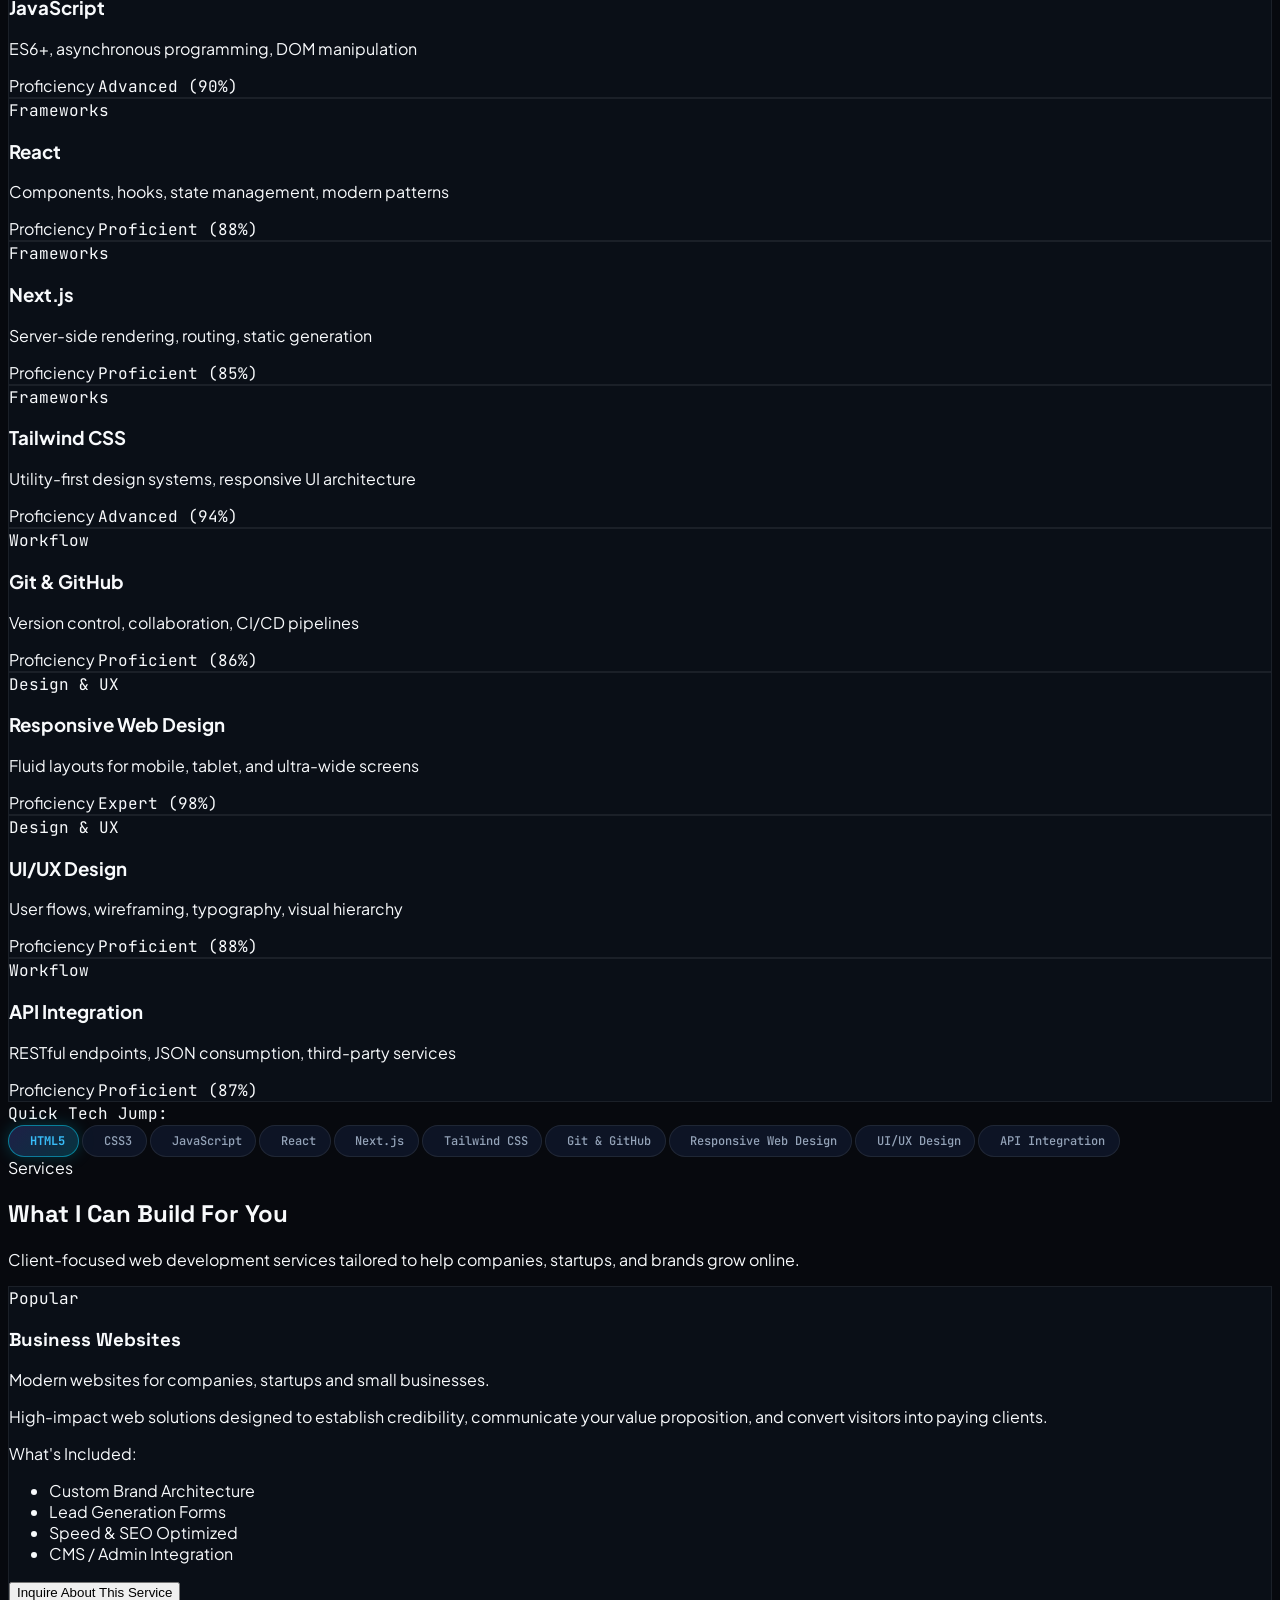
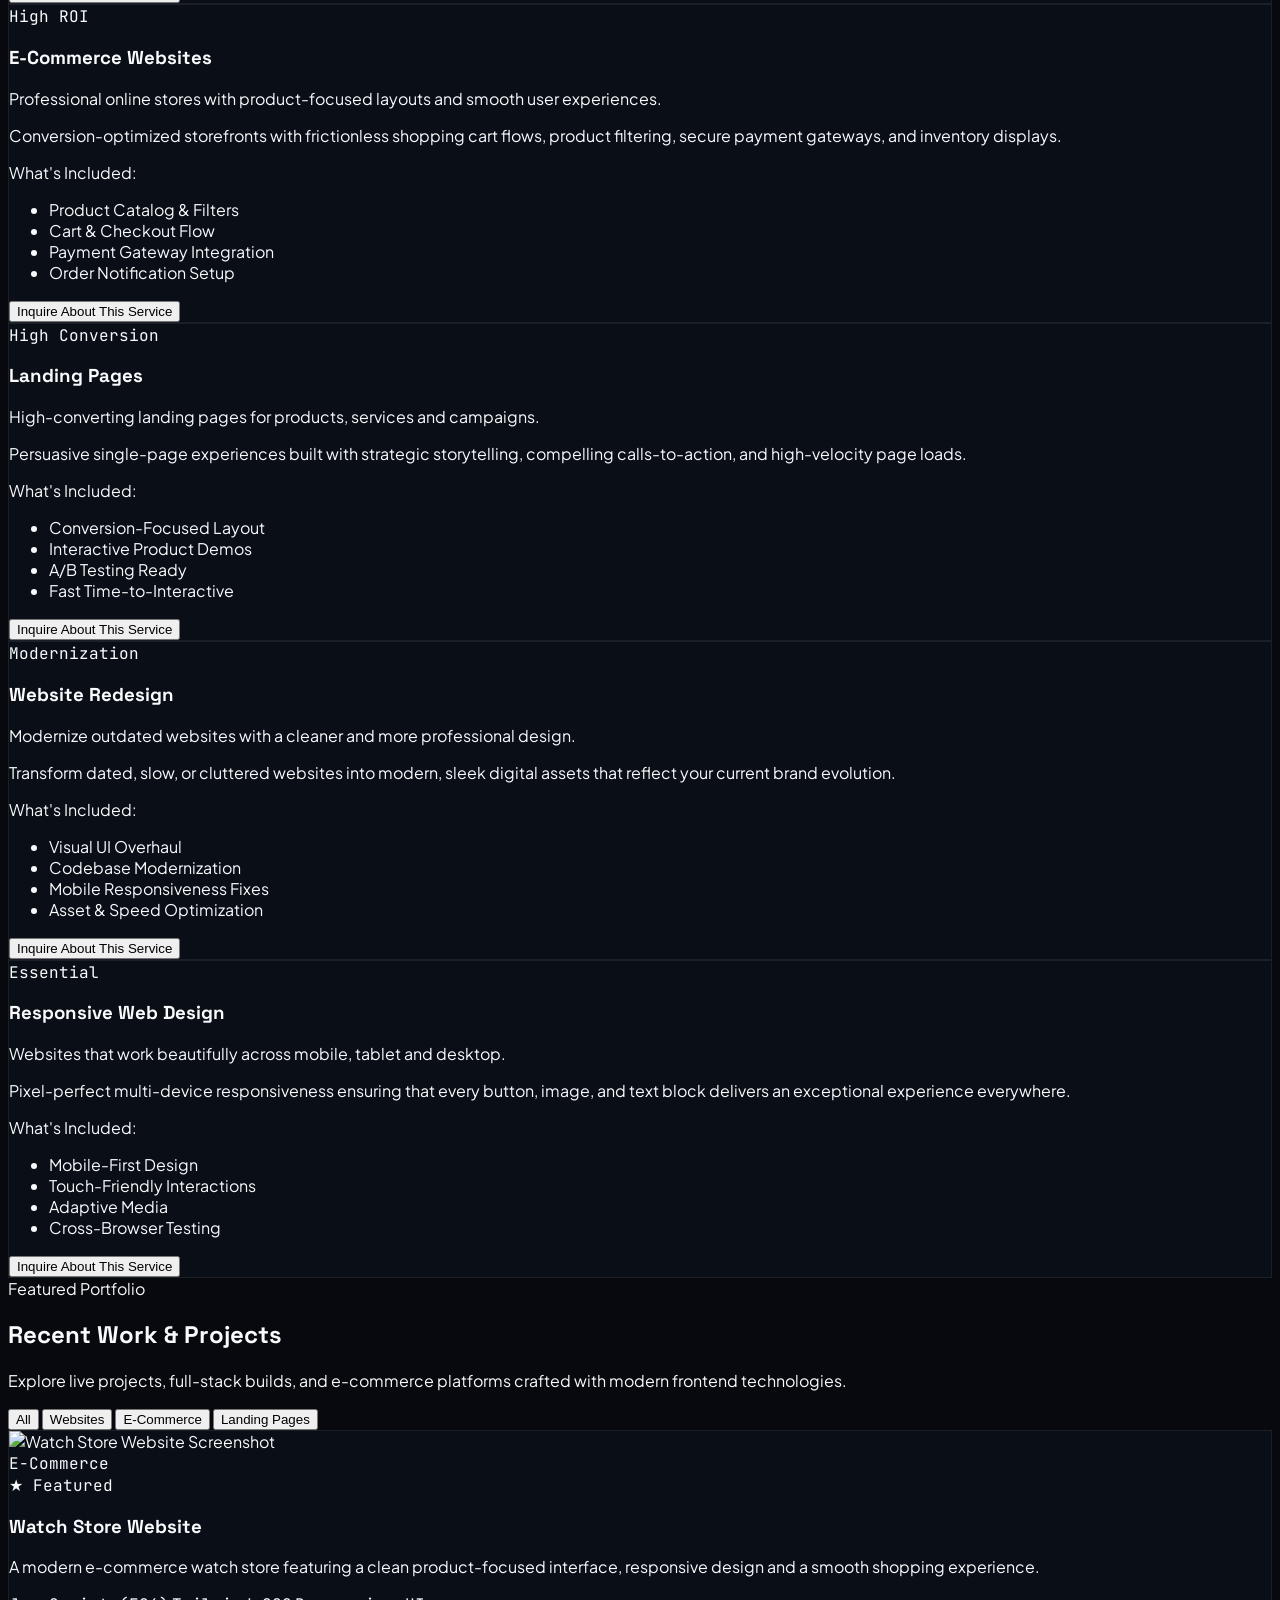
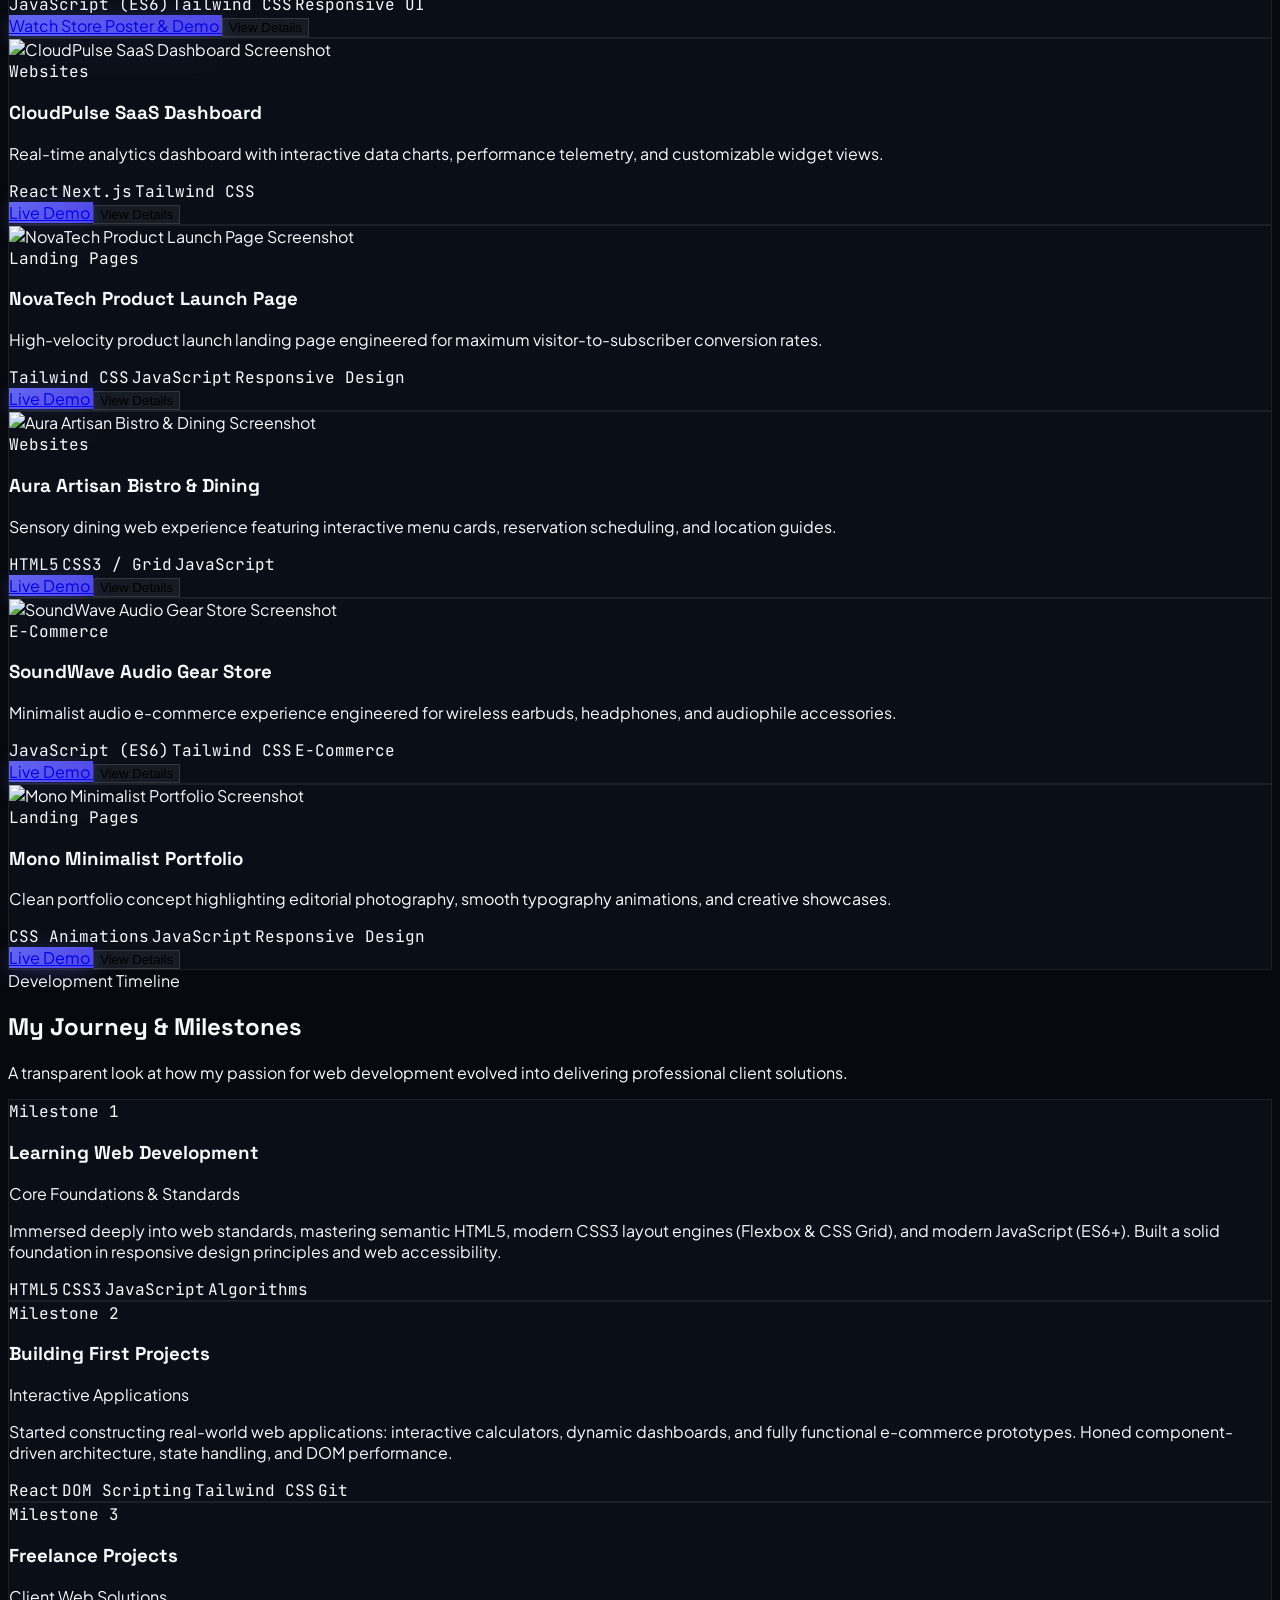
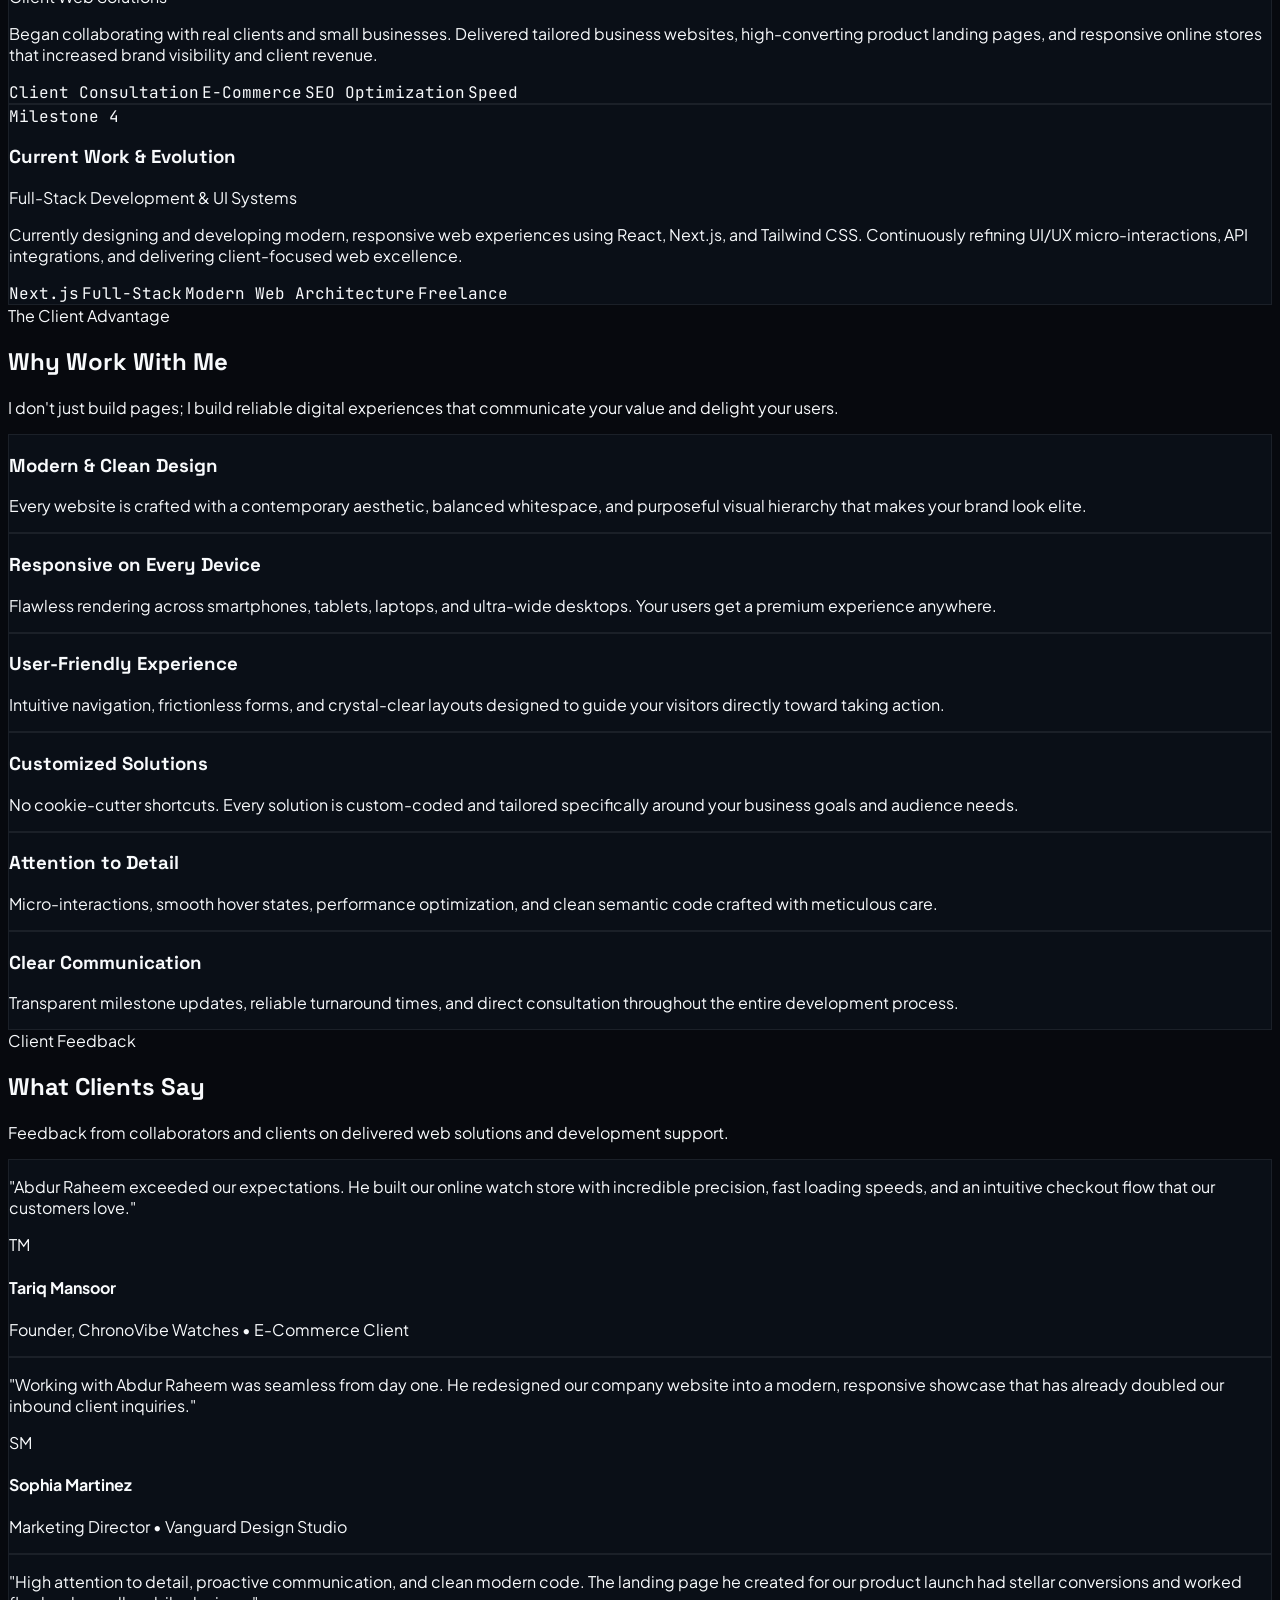
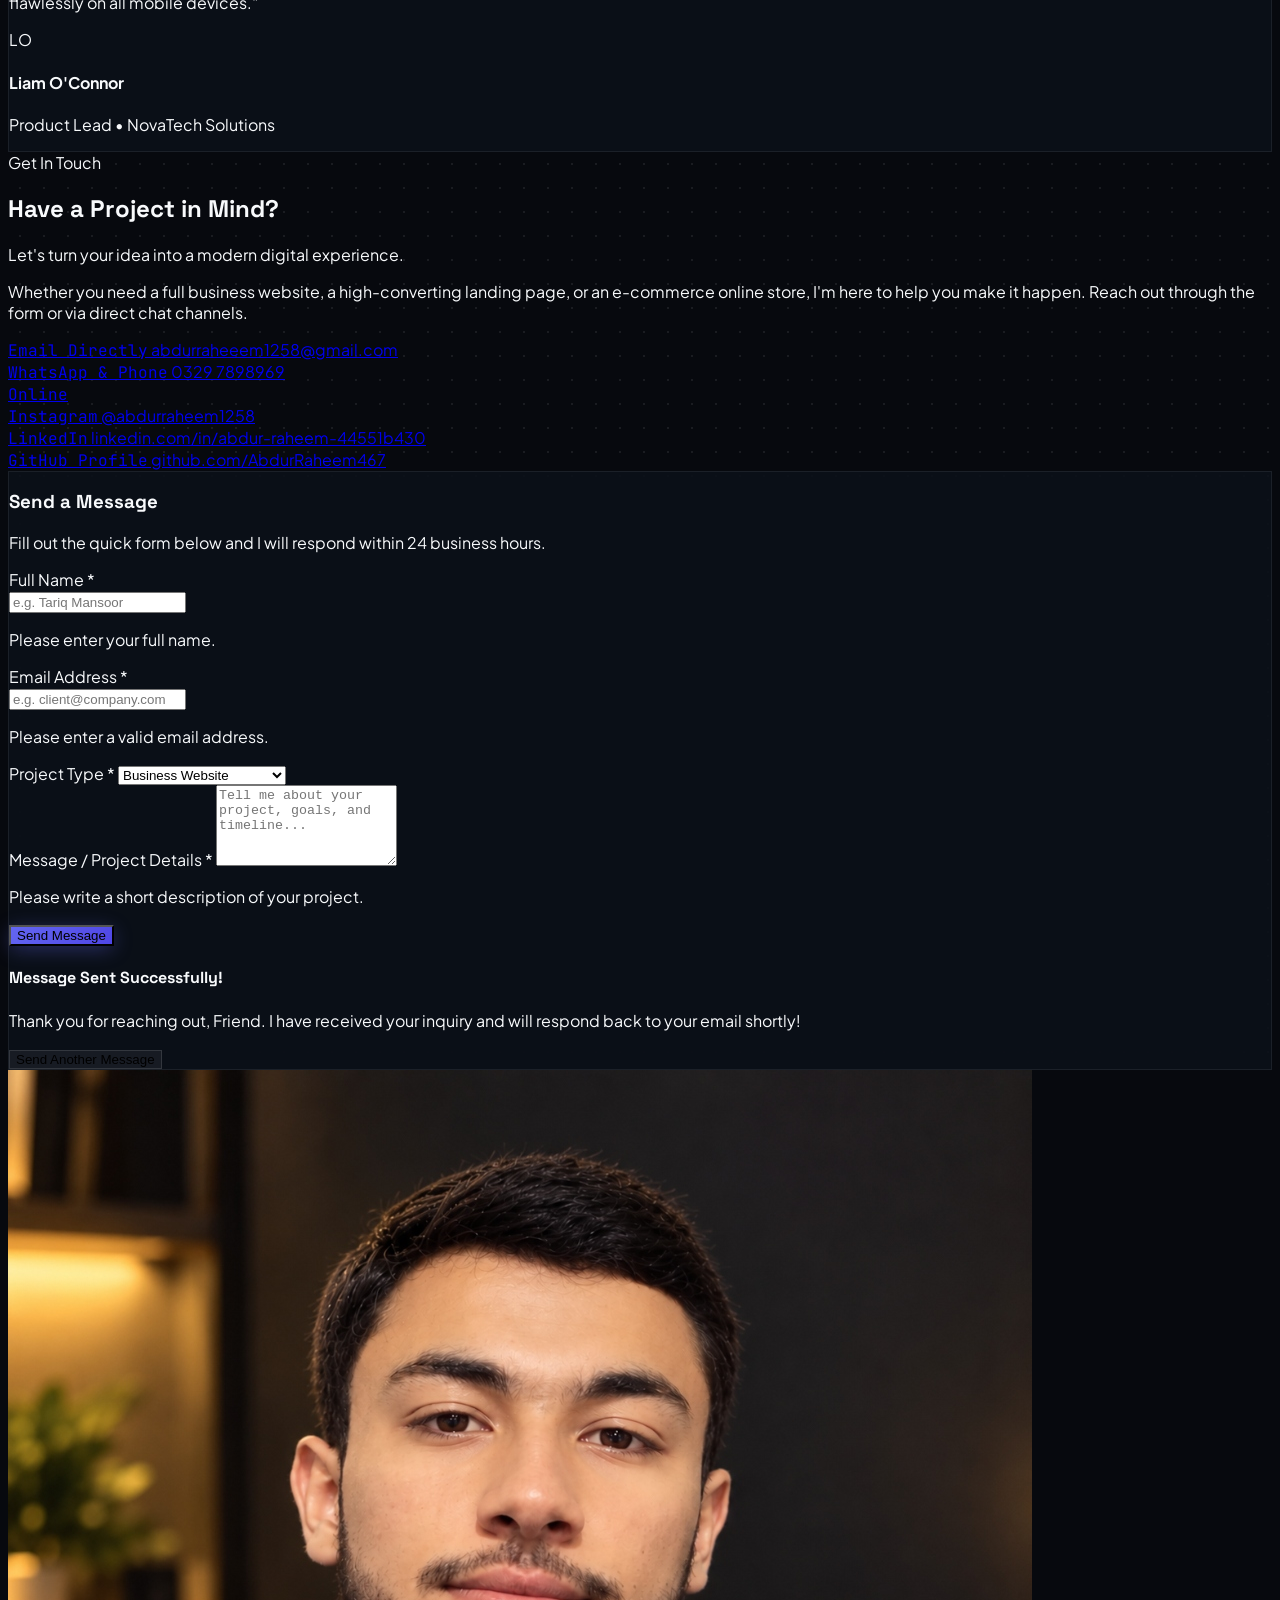
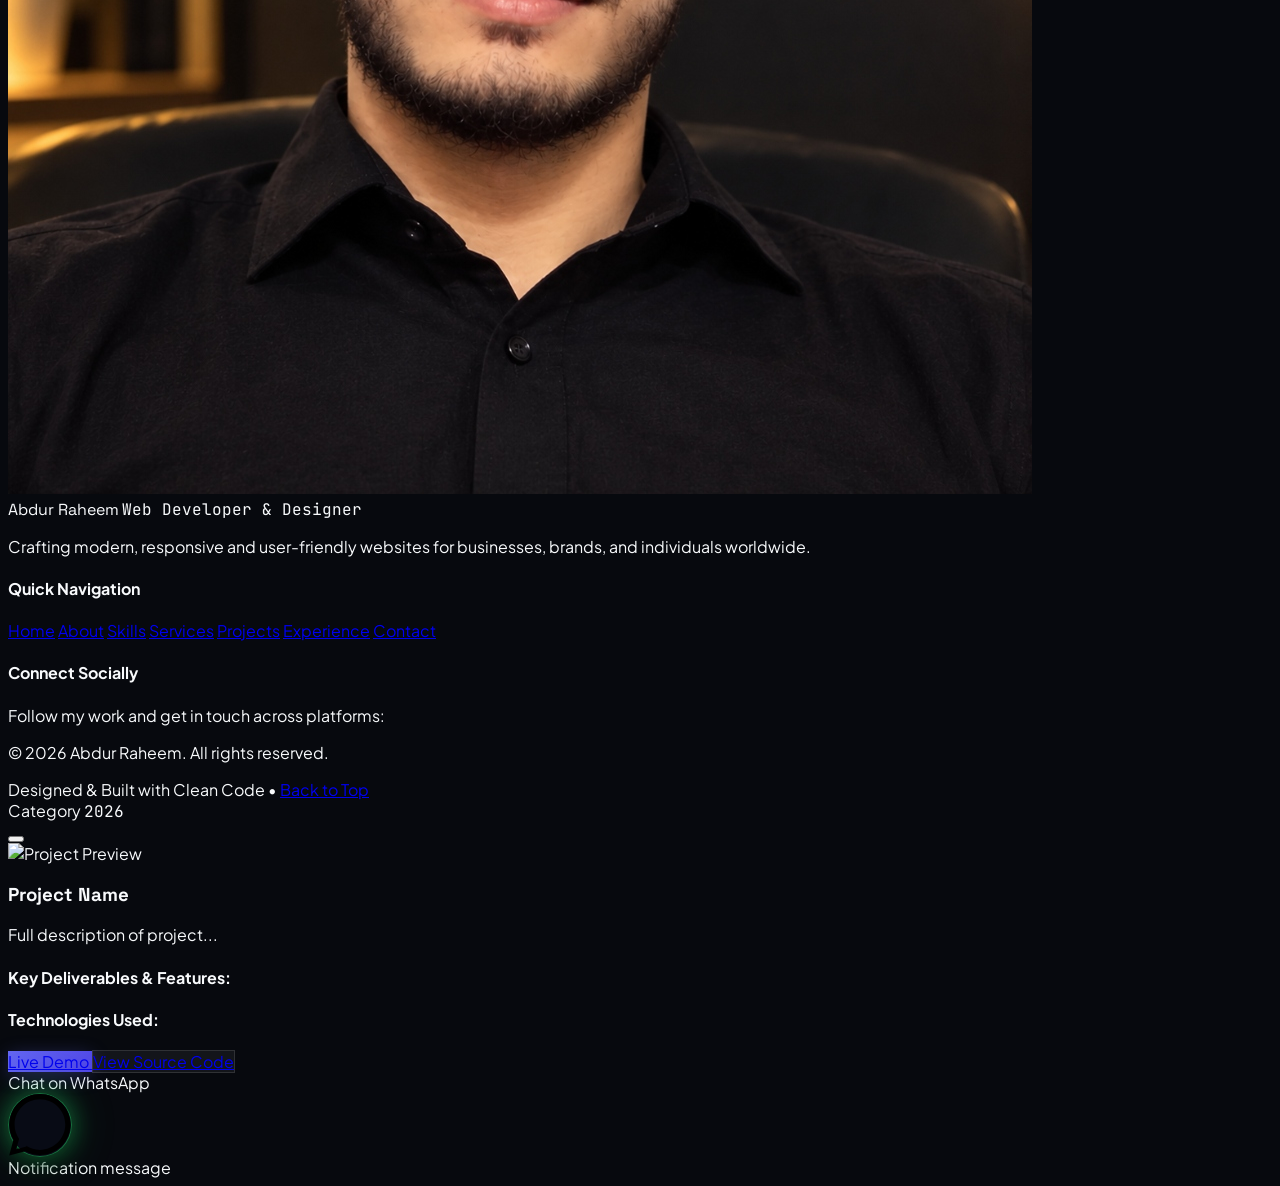
==== commit 3b10bef6: "Replace rotating cylinder with elegant Interactive 3D Stack Deck carousel for Skills section" ====
--- a/index.html
+++ b/index.html
@@ -465,102 +465,119 @@
        SKILLS SECTION
        ========================================================================= -->
   <!-- =========================================================================
-       SKILLS SECTION (3D ROTATING SPHERE & CYLINDER CAROUSEL - STYLE C)
+       SKILLS SECTION (INTERACTIVE 3D STACK DECK CAROUSEL)
        ========================================================================= -->
   <section id="skills" class="py-24 bg-[#07090e] relative overflow-hidden">
     <!-- Ambient 3D Glowing Background Spheres -->
-    <div class="absolute top-1/2 left-1/2 -translate-x-1/2 -translate-y-1/2 w-[700px] h-[700px] bg-gradient-to-tr from-indigo-600/15 via-cyan-500/10 to-transparent rounded-full blur-[120px] pointer-events-none"></div>
+    <div class="absolute top-1/2 left-1/2 -translate-x-1/2 -translate-y-1/2 w-[650px] h-[650px] bg-gradient-to-tr from-indigo-600/12 via-cyan-500/10 to-transparent rounded-full blur-[130px] pointer-events-none"></div>
 
     <div class="max-w-7xl mx-auto px-4 sm:px-6 lg:px-8 relative z-10">
       
       <!-- Section Header -->
       <div class="text-center max-w-3xl mx-auto mb-10 space-y-3">
-        <div class="inline-flex items-center gap-2 px-3 py-1 rounded-full bg-cyan-950/70 border border-cyan-800/60 text-cyan-300 text-xs font-semibold uppercase tracking-wider shadow-[0_0_15px_rgba(6,182,212,0.25)]">
-          <i data-lucide="rotate-3d" class="w-3.5 h-3.5 text-cyan-400"></i>
-          <span>3D Rotating Skills Sphere</span>
+        <div class="inline-flex items-center gap-2 px-3.5 py-1.5 rounded-full bg-cyan-950/70 border border-cyan-800/60 text-cyan-300 text-xs font-semibold uppercase tracking-wider shadow-[0_0_15px_rgba(6,182,212,0.2)]">
+          <i data-lucide="layers" class="w-3.5 h-3.5 text-cyan-400"></i>
+          <span>Interactive 3D Stack Deck</span>
         </div>
         <h2 class="font-display text-3xl sm:text-4xl md:text-5xl font-bold text-white tracking-tight">
           Skills & Modern Technologies
         </h2>
         <p class="text-slate-400 text-base sm:text-lg">
-          3D interactive cylinder wheel rotating in full spatial perspective. Drag or swipe horizontally to spin the wheel, or click any card to bring it directly to the front.
+          Layered in sleek 3D perspective depth. Swipe cards, click the deck, or select any tech pill below to smoothly flip through technologies.
         </p>
       </div>
 
-      <!-- 3D Cylinder / Sphere Carousel Stage -->
-      <div id="skillsContainer" class="skills-container w-full">
+      <!-- 3D Stack Deck Container -->
+      <div id="skillsContainer" class="skills-container w-full max-w-4xl mx-auto">
         
-        <!-- Controls Toolbar -->
-        <div class="skills-slider-controls flex flex-wrap items-center justify-between gap-4 mb-4 px-2">
+        <!-- Controls Toolbar (Top) -->
+        <div class="skills-slider-controls flex flex-wrap items-center justify-between gap-3 mb-6 px-2">
           <!-- Slide Counter & Autoplay Indicator -->
-          <div class="flex items-center gap-3">
+          <div class="flex items-center gap-2.5">
             <span class="inline-flex items-center gap-2 px-3 py-1.5 rounded-full bg-slate-900/90 border border-slate-800 text-xs font-mono-code text-slate-300 shadow-sm">
               <span id="skillsAutoplayPulse" class="w-2 h-2 rounded-full bg-cyan-400 animate-pulse"></span>
-              <span id="skillsAutoplayStatus">3D Orbit: Active</span>
+              <span id="skillsAutoplayStatus">3D Auto-Stack: Active</span>
             </span>
             <div class="text-xs font-mono-code text-slate-400 hidden sm:inline-block">
               Focused: <span id="currentCardName" class="text-cyan-400 font-bold">HTML5</span> (<span id="currentSlideNum">01</span>/10)
             </div>
           </div>
 
-          <!-- Action Buttons -->
+          <!-- Mode Switcher -->
           <div class="flex items-center gap-2">
-            <!-- View Mode Switcher -->
-            <div class="bg-slate-900/90 border border-slate-800 rounded-full p-1 flex items-center mr-2">
-              <button id="modeSphereBtn" type="button" class="px-3 py-1 rounded-full text-xs font-semibold bg-gradient-to-r from-indigo-500 to-cyan-500 text-white transition-all shadow-sm flex items-center gap-1.5" title="3D Wheel View">
-                <i data-lucide="rotate-3d" class="w-3.5 h-3.5"></i>
-                <span class="hidden sm:inline">3D Wheel</span>
+            <div class="bg-slate-900/90 border border-slate-800 rounded-full p-1 flex items-center">
+              <button id="modeSphereBtn" type="button" class="px-3.5 py-1 rounded-full text-xs font-semibold bg-gradient-to-r from-indigo-500 to-cyan-500 text-white transition-all shadow-sm flex items-center gap-1.5" title="3D Stack Deck View">
+                <i data-lucide="layers" class="w-3.5 h-3.5"></i>
+                <span>3D Deck</span>
               </button>
-              <button id="modeGridBtn" type="button" class="px-3 py-1 rounded-full text-xs font-semibold text-slate-400 hover:text-white transition-all flex items-center gap-1.5" title="All Skills Grid View">
+              <button id="modeGridBtn" type="button" class="px-3.5 py-1 rounded-full text-xs font-semibold text-slate-400 hover:text-white transition-all flex items-center gap-1.5" title="All Skills Grid View">
                 <i data-lucide="grid" class="w-3.5 h-3.5"></i>
-                <span class="hidden sm:inline">3D Grid</span>
+                <span>Grid View</span>
               </button>
             </div>
-
-            <!-- Spin Controls -->
-            <button id="skillsPrevBtn" type="button" class="skill-nav-btn" aria-label="Rotate Left" title="Rotate Left">
-              <i data-lucide="chevron-left" class="w-5 h-5"></i>
-            </button>
-            <button id="skillsAutoplayBtn" type="button" class="skill-nav-btn" aria-label="Pause / Resume Rotation" title="Pause / Resume Rotation">
-              <i data-lucide="pause" id="skillsPlayIcon" class="w-4 h-4"></i>
-            </button>
-            <button id="skillsNextBtn" type="button" class="skill-nav-btn" aria-label="Rotate Right" title="Rotate Right">
-              <i data-lucide="chevron-right" class="w-5 h-5"></i>
-            </button>
-          </div>
-        </div>
-
-        <!-- The 3D Rotating Cylinder Wheel Viewport -->
+          </div>
+        </div>
+
+        <!-- 3D Stack Deck Viewport -->
         <div id="cylinderViewWrapper" class="relative">
-          <div id="cylinderScene" class="cylinder-scene">
-            <div id="cylinderRing" class="cylinder-ring">
-              <!-- Rendered dynamically by main.js with 10 cards in 3D circular space -->
-            </div>
-          </div>
-        </div>
-
-        <!-- 3D Grid Viewport (Hidden in Wheel Mode) -->
+          <div id="stackDeckStage" class="stack-deck-stage">
+            <div id="stackDeckViewport" class="stack-deck-viewport">
+              <!-- Rendered dynamically by main.js with 10 cards in 3D layered stack -->
+            </div>
+          </div>
+
+          <!-- Bottom Deck Action Controls -->
+          <div class="flex flex-col items-center justify-center gap-4 mt-2">
+            
+            <!-- Sleek Control Buttons Row -->
+            <div class="flex items-center gap-3">
+              <button id="skillsPrevBtn" type="button" class="skill-nav-btn" aria-label="Previous Skill" title="Previous Skill">
+                <i data-lucide="chevron-left" class="w-5 h-5"></i>
+              </button>
+
+              <button id="skillsFlipNextBtn" type="button" class="btn-primary px-6 py-2.5 rounded-full text-xs font-semibold text-white flex items-center gap-2 shadow-lg shadow-indigo-500/20 group">
+                <span>Next Technology</span>
+                <i data-lucide="arrow-right" class="w-3.5 h-3.5 group-hover:translate-x-1 transition-transform"></i>
+              </button>
+
+              <button id="skillsAutoplayBtn" type="button" class="skill-nav-btn" aria-label="Pause / Resume Rotation" title="Pause / Resume Auto-Slide">
+                <i data-lucide="pause" id="skillsPlayIcon" class="w-4 h-4"></i>
+              </button>
+            </div>
+
+            <!-- Auto-Slide Linear Progress Bar -->
+            <div class="w-full max-w-xs px-4">
+              <div class="stack-progress-track">
+                <div id="stackProgressFill" class="stack-progress-fill"></div>
+              </div>
+            </div>
+
+            <!-- Swipe Hint -->
+            <p class="text-[11px] font-mono-code text-slate-500 flex items-center gap-1.5">
+              <i data-lucide="mouse-pointer-click" class="w-3 h-3 text-cyan-400"></i>
+              <span>Click card or drag to flip &bull; Keyboard: &larr; / &rarr;</span>
+            </p>
+          </div>
+        </div>
+
+        <!-- 3D Grid Viewport (Hidden in Deck Mode) -->
         <div id="cylinderGridWrapper" class="hidden">
           <div id="skillsGridTrack" class="grid grid-cols-2 sm:grid-cols-2 md:grid-cols-3 lg:grid-cols-5 gap-4 sm:gap-6 py-6">
             <!-- Rendered for Grid mode -->
           </div>
         </div>
 
-        <!-- Interactive Hint & Dots -->
-        <div class="skills-slider-controls mt-6 flex flex-col sm:flex-row items-center justify-between gap-4 px-2">
-          <div id="skillsDotsContainer" class="flex items-center gap-2">
-            <!-- 10 dots -->
-          </div>
-          <div class="text-xs text-slate-500 flex items-center gap-2">
-            <i data-lucide="mouse-pointer" class="w-3.5 h-3.5 text-cyan-400"></i>
-            <span>Drag horizontally to spin the 3D wheel &bull; Click card to focus</span>
-          </div>
-        </div>
-
-      </div>
-
-    </div>
-  </section>
+        <!-- Quick Jump Tech Pills Strip -->
+        <div class="mt-8 pt-6 border-t border-slate-800/80">
+          <div class="text-center mb-3">
+            <span class="text-[11px] font-mono-code uppercase tracking-wider text-slate-500">Quick Tech Jump:</span>
+          </div>
+          <div id="skillsPillsTrack" class="flex flex-wrap items-center justify-center gap-2">
+            <!-- Rendered dynamically by main.js -->
+          </div>
+        </div>
+
+      </div>
 
     </div>
   </section>
--- a/css/style.css
+++ b/css/style.css
@@ -298,110 +298,200 @@
 }
 
 /* ==========================================================================
-   3D CYLINDER / SPHERE ROTATING CAROUSEL (STYLE C)
+   INTERACTIVE 3D STACK DECK CAROUSEL
    ========================================================================== */
-.cylinder-scene {
+.stack-deck-stage {
   position: relative;
   width: 100%;
-  height: 520px;
-  perspective: 1250px;
-  perspective-origin: 50% 48%;
+  max-width: 580px;
+  margin: 0 auto;
+  perspective: 1200px;
+  perspective-origin: center top;
+  padding: 1rem 0 2rem 0;
   display: flex;
+  justify-content: center;
   align-items: center;
-  justify-content: center;
-  overflow: visible;
+}
+
+.stack-deck-viewport {
+  position: relative;
+  width: 100%;
+  height: 380px;
+  transform-style: preserve-3d;
   user-select: none;
   touch-action: pan-y;
-  cursor: grab;
-}
-
-.cylinder-scene:active {
-  cursor: grabbing;
-}
-
-.cylinder-ring {
-  position: absolute;
-  width: 270px;
-  height: 330px;
-  transform-style: preserve-3d;
-  will-change: transform;
-}
-
-.cylinder-card {
+}
+
+.stack-card {
   position: absolute;
   top: 0;
   left: 0;
-  width: 270px;
-  height: 330px;
-  border-radius: 1.35rem;
-  background: linear-gradient(145deg, rgba(16, 23, 38, 0.94) 0%, rgba(8, 12, 20, 0.98) 100%);
+  width: 100%;
+  height: 100%;
+  border-radius: 1.5rem;
+  background: linear-gradient(145deg, rgba(15, 23, 42, 0.95) 0%, rgba(9, 13, 22, 0.98) 100%);
   border: 1px solid rgba(255, 255, 255, 0.1);
-  padding: 1.65rem 1.5rem;
+  padding: 2rem 2.25rem;
   display: flex;
   flex-direction: column;
   justify-content: space-between;
   transform-style: preserve-3d;
   box-shadow: 
-    0 18px 40px -10px rgba(0, 0, 0, 0.8),
+    0 25px 50px -12px rgba(0, 0, 0, 0.75),
     inset 0 1px 1px 0 rgba(255, 255, 255, 0.15);
-  transition: border-color 0.35s ease, box-shadow 0.35s ease, filter 0.35s ease, opacity 0.35s ease;
+  transition: transform 0.55s cubic-bezier(0.2, 0.8, 0.2, 1),
+              opacity 0.45s ease,
+              filter 0.45s ease,
+              border-color 0.3s ease,
+              box-shadow 0.3s ease;
+  will-change: transform, opacity;
   cursor: pointer;
+}
+
+/* Front card (Depth 0 - Active) */
+.stack-card[data-depth="0"] {
+  z-index: 10;
+  opacity: 1;
+  transform: translate3d(0, 0, 0) scale(1) rotate(0deg);
+  border-color: rgba(99, 102, 241, 0.5);
+  box-shadow: 
+    0 30px 60px -15px rgba(0, 0, 0, 0.85),
+    0 0 35px -5px rgba(99, 102, 241, 0.3),
+    0 0 20px -2px rgba(6, 182, 212, 0.2),
+    inset 0 1px 2px 0 rgba(255, 255, 255, 0.25);
+  cursor: grab;
+}
+
+.stack-card[data-depth="0"]:active {
+  cursor: grabbing;
+}
+
+/* Layer 1 behind front */
+.stack-card[data-depth="1"] {
+  z-index: 8;
+  opacity: 0.82;
+  transform: translate3d(0, 22px, -50px) scale(0.94) rotate(1.2deg);
+  filter: brightness(0.85);
+  border-color: rgba(255, 255, 255, 0.08);
+}
+
+.stack-card[data-depth="1"]:hover {
+  transform: translate3d(0, 16px, -40px) scale(0.95) rotate(1deg);
+  opacity: 0.95;
+  filter: brightness(0.95);
+}
+
+/* Layer 2 behind front */
+.stack-card[data-depth="2"] {
+  z-index: 6;
+  opacity: 0.55;
+  transform: translate3d(0, 44px, -100px) scale(0.88) rotate(-1.2deg);
+  filter: brightness(0.7);
+  border-color: rgba(255, 255, 255, 0.06);
+}
+
+.stack-card[data-depth="2"]:hover {
+  transform: translate3d(0, 38px, -90px) scale(0.89) rotate(-1deg);
+  opacity: 0.7;
+}
+
+/* Layer 3 behind front */
+.stack-card[data-depth="3"] {
+  z-index: 4;
+  opacity: 0.3;
+  transform: translate3d(0, 64px, -150px) scale(0.82) rotate(0.6deg);
+  filter: brightness(0.55);
+}
+
+/* Hidden deep layers */
+.stack-card[data-depth="hidden"] {
+  z-index: 1;
+  opacity: 0;
+  transform: translate3d(0, 80px, -200px) scale(0.75);
+  pointer-events: none;
+}
+
+/* Exiting card animation state */
+.stack-card.is-exiting-left {
+  transform: translate3d(-125%, -25px, 60px) rotate(-18deg) scale(0.85) !important;
+  opacity: 0 !important;
+  pointer-events: none;
+  filter: blur(2px);
+}
+
+.stack-card.is-exiting-right {
+  transform: translate3d(125%, -25px, 60px) rotate(18deg) scale(0.85) !important;
+  opacity: 0 !important;
+  pointer-events: none;
+  filter: blur(2px);
+}
+
+/* Quick Jump Pill Filter Bar */
+.skill-pill-btn {
+  display: inline-flex;
+  align-items: center;
+  gap: 0.45rem;
+  padding: 0.45rem 0.85rem;
+  border-radius: 9999px;
+  background: rgba(15, 23, 42, 0.85);
+  border: 1px solid rgba(255, 255, 255, 0.08);
+  color: #94a3b8;
+  font-size: 0.75rem;
+  font-family: var(--font-mono, monospace);
+  font-weight: 500;
+  transition: all 0.25s cubic-bezier(0.16, 1, 0.3, 1);
+  cursor: pointer;
+  white-space: nowrap;
+}
+
+.skill-pill-btn:hover {
+  background: rgba(30, 41, 59, 0.95);
+  color: #ffffff;
+  border-color: rgba(99, 102, 241, 0.4);
+  transform: translateY(-1px);
+}
+
+.skill-pill-btn.active {
+  background: linear-gradient(135deg, rgba(99, 102, 241, 0.25), rgba(6, 182, 212, 0.25));
+  border-color: rgba(6, 182, 212, 0.6);
+  color: #38bdf8;
+  box-shadow: 0 0 15px rgba(6, 182, 212, 0.25);
+  font-weight: 700;
+}
+
+/* Stack Auto-Slide Progress Bar */
+.stack-progress-track {
+  width: 100%;
+  height: 3px;
+  border-radius: 9999px;
+  background: rgba(255, 255, 255, 0.08);
   overflow: hidden;
-}
-
-.cylinder-card:hover {
-  border-color: rgba(99, 102, 241, 0.55);
-  box-shadow: 
-    0 25px 50px -10px rgba(99, 102, 241, 0.4),
-    0 0 35px rgba(6, 182, 212, 0.3),
-    inset 0 1px 2px 0 rgba(255, 255, 255, 0.3);
-}
-
-.cylinder-card.is-front {
-  border-color: rgba(6, 182, 212, 0.65) !important;
-  box-shadow: 
-    0 25px 55px -10px rgba(6, 182, 212, 0.4),
-    0 0 40px rgba(99, 102, 241, 0.3),
-    inset 0 1px 2px 0 rgba(255, 255, 255, 0.35);
-  filter: brightness(1.12);
-  z-index: 30;
-}
-
-.cylinder-card.is-back {
-  filter: brightness(0.62) blur(0.5px);
-  opacity: 0.72;
-}
-
-/* Responsive sizes for Cylinder Wheel */
-@media (max-width: 1024px) {
-  .cylinder-scene {
-    height: 480px;
-    perspective: 1100px;
-  }
-  .cylinder-ring {
-    width: 230px;
-    height: 310px;
-  }
-  .cylinder-card {
-    width: 230px;
-    height: 310px;
-    padding: 1.4rem;
-  }
+  position: relative;
+}
+
+.stack-progress-fill {
+  height: 100%;
+  background: linear-gradient(90deg, #6366f1, #06b6d4);
+  border-radius: 9999px;
+  width: 0%;
+  transition: width 0.1s linear;
 }
 
 @media (max-width: 640px) {
-  .cylinder-scene {
-    height: 420px;
-    perspective: 900px;
-  }
-  .cylinder-ring {
-    width: 190px;
-    height: 290px;
-  }
-  .cylinder-card {
-    width: 190px;
-    height: 290px;
-    padding: 1.15rem;
+  .stack-deck-viewport {
+    height: 400px;
+  }
+  .stack-card {
+    padding: 1.5rem 1.35rem;
+  }
+  .stack-card[data-depth="1"] {
+    transform: translate3d(0, 16px, -40px) scale(0.94) rotate(1deg);
+  }
+  .stack-card[data-depth="2"] {
+    transform: translate3d(0, 32px, -80px) scale(0.88) rotate(-1deg);
+  }
+  .stack-card[data-depth="3"] {
+    display: none;
   }
 }
 
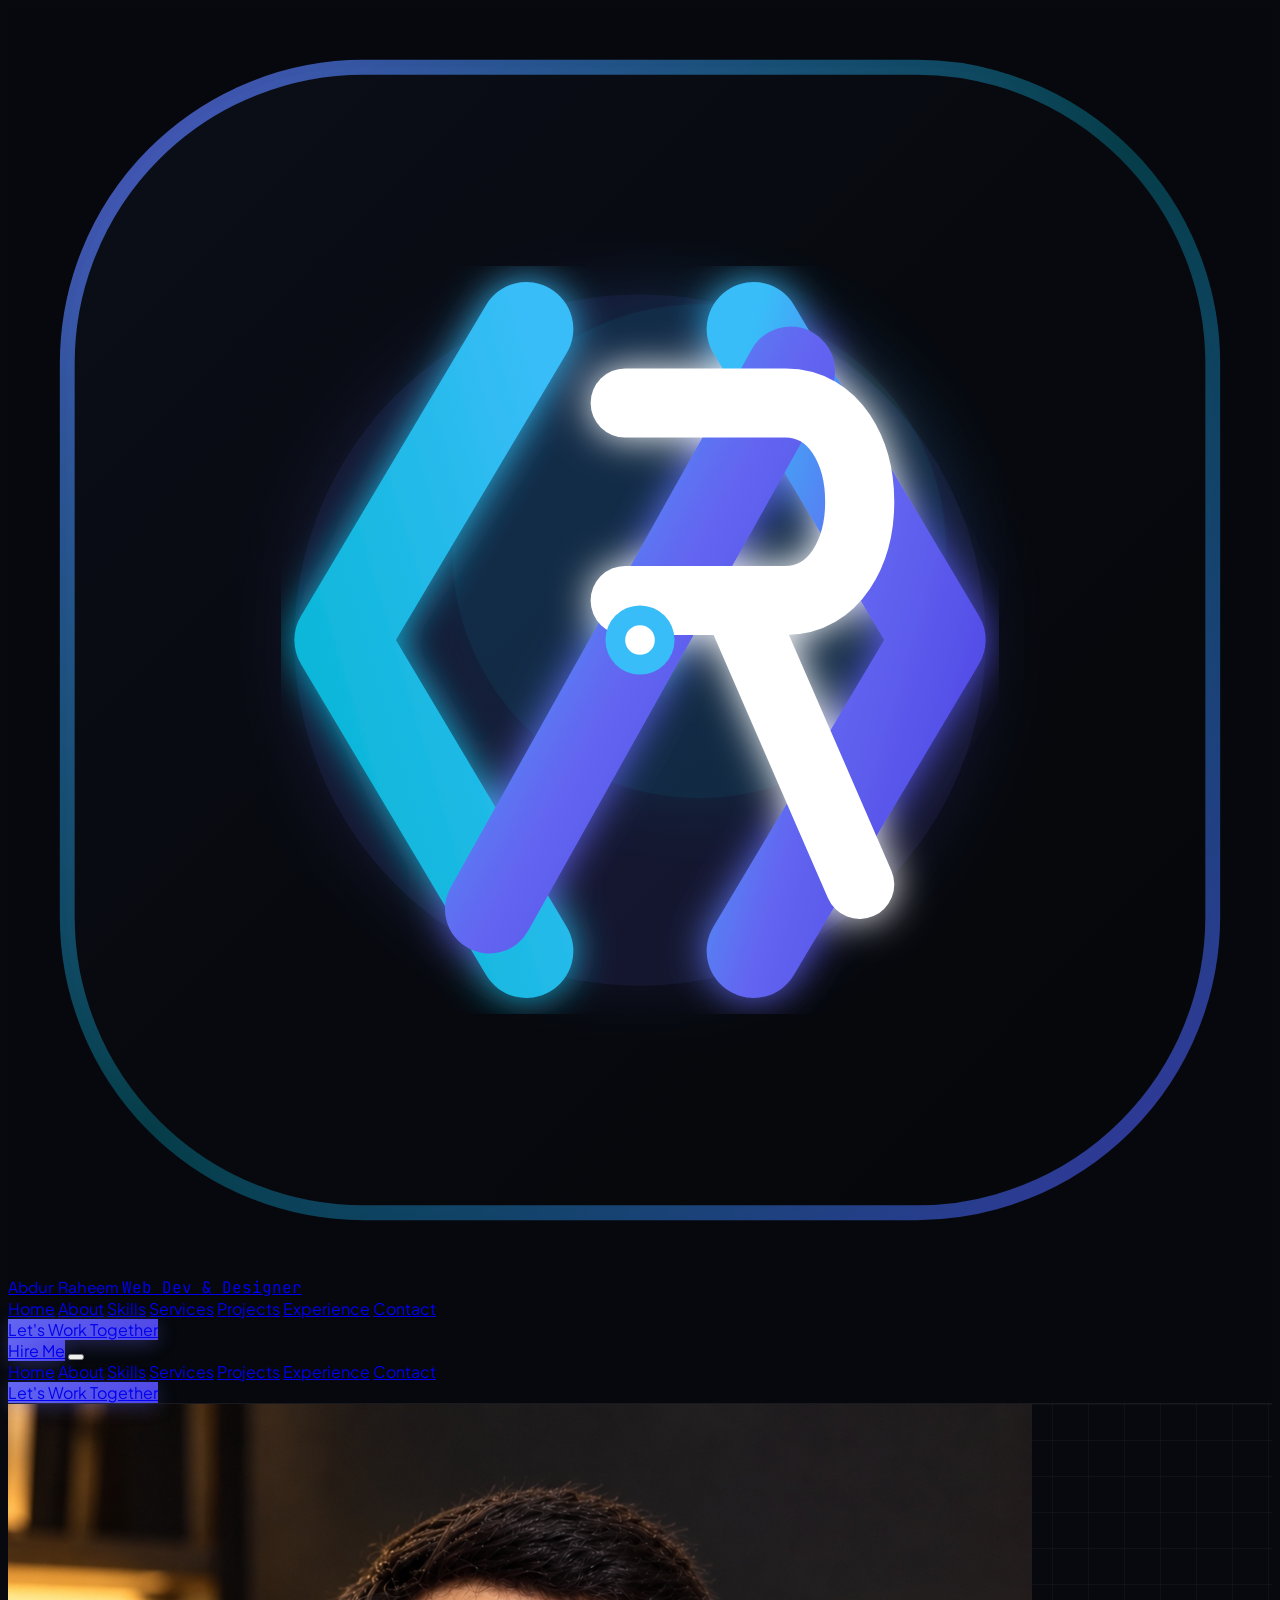
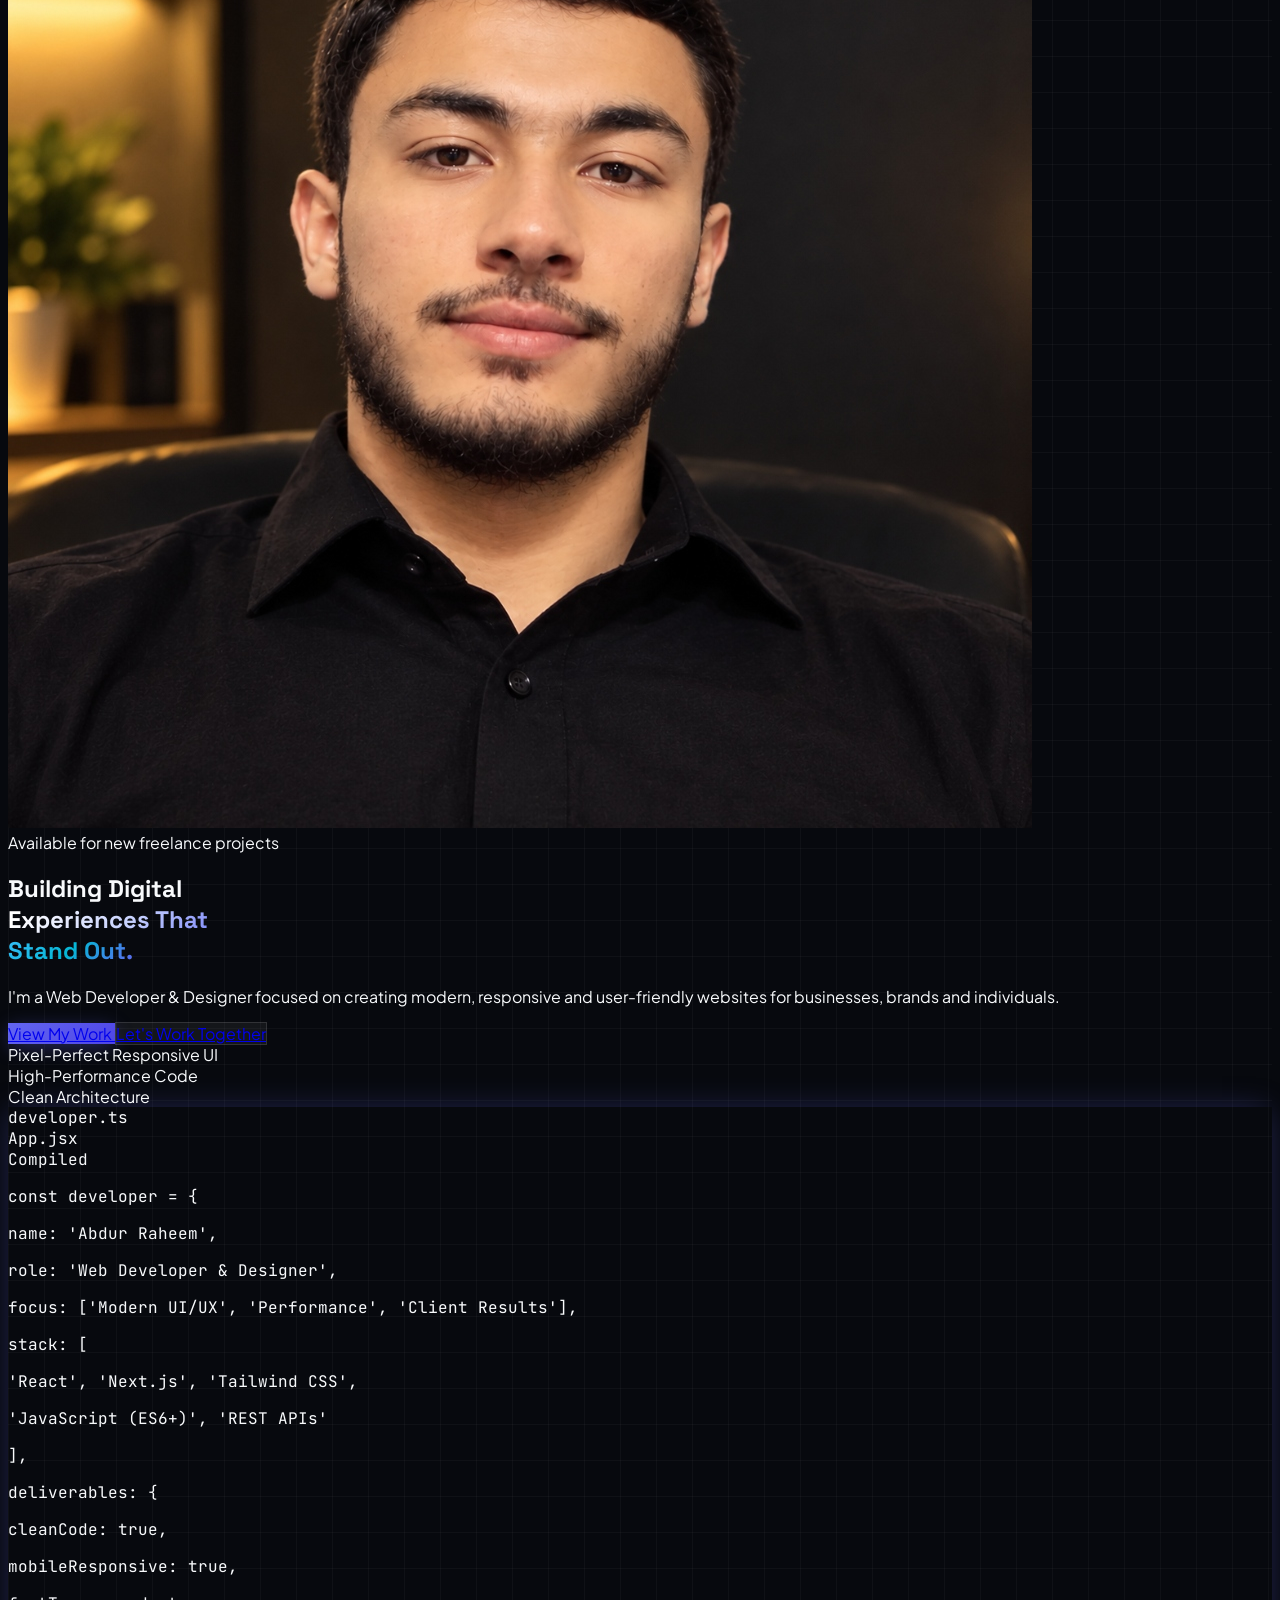
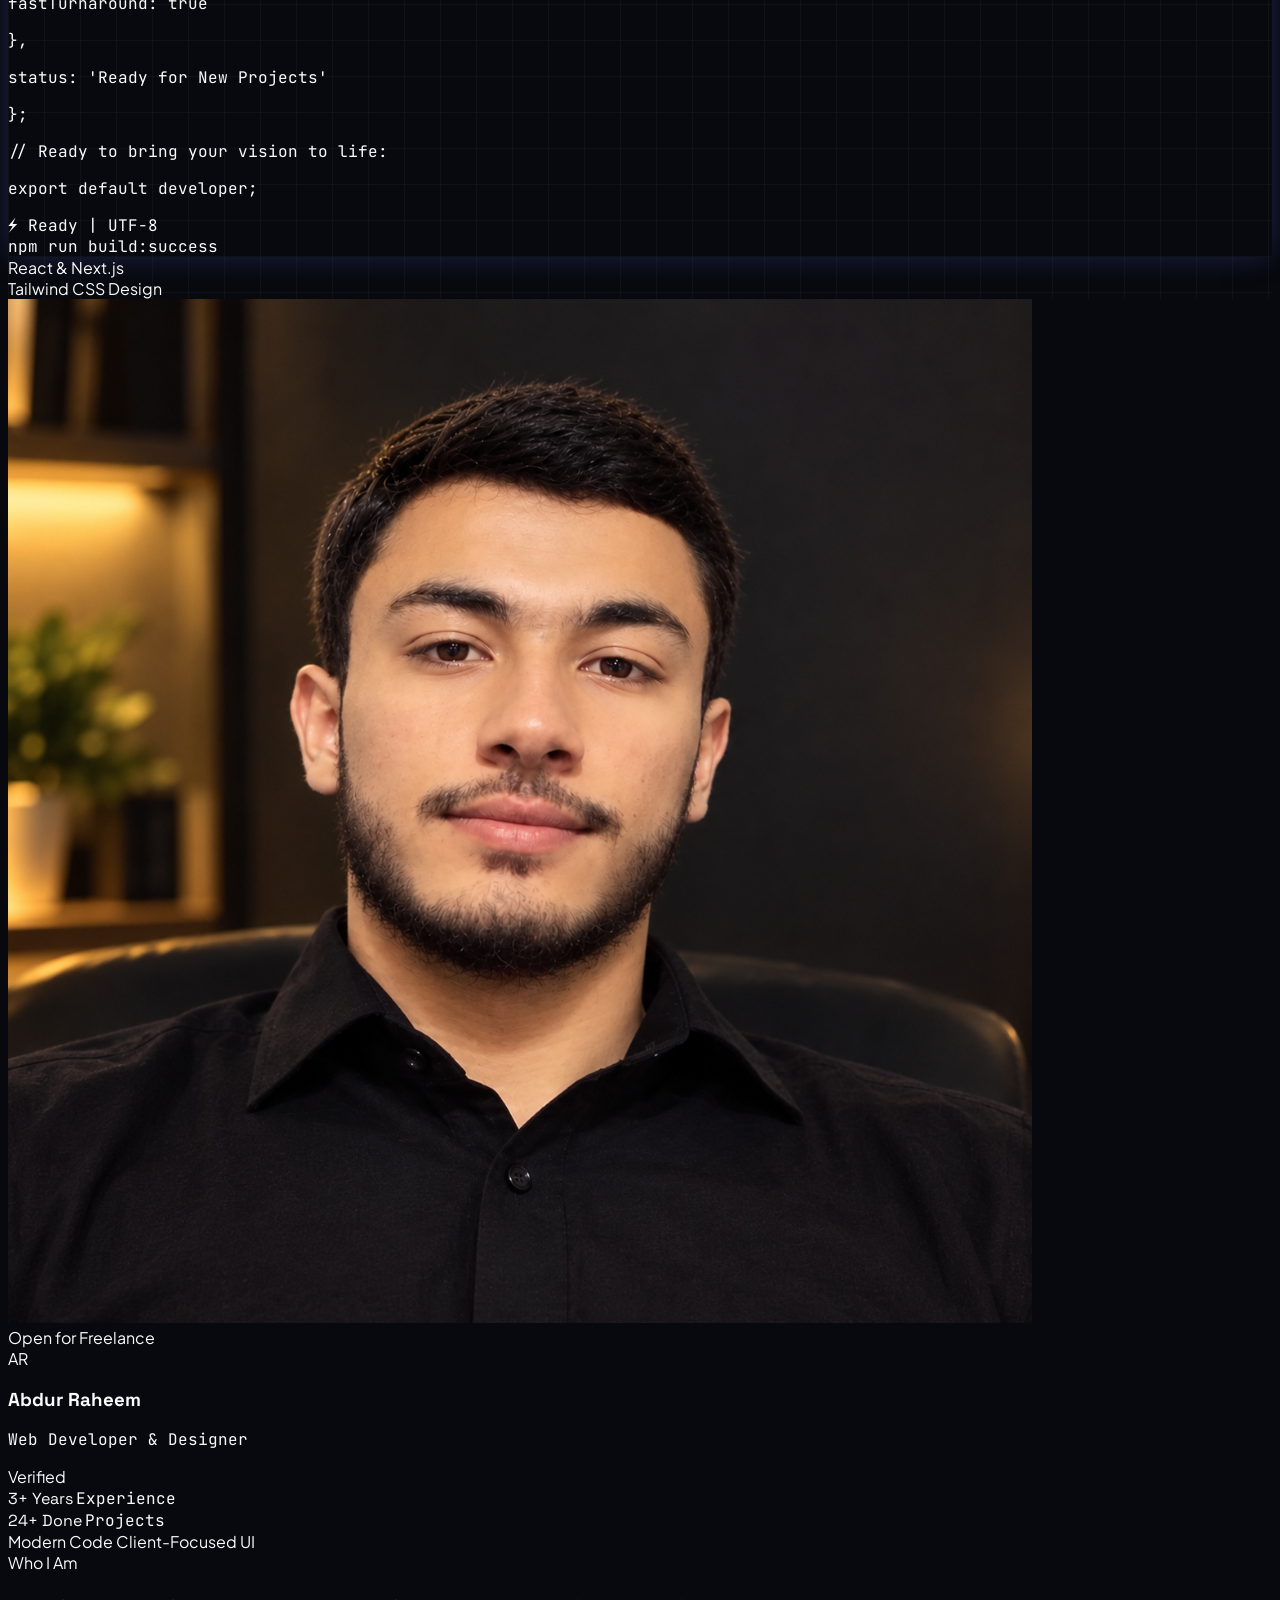
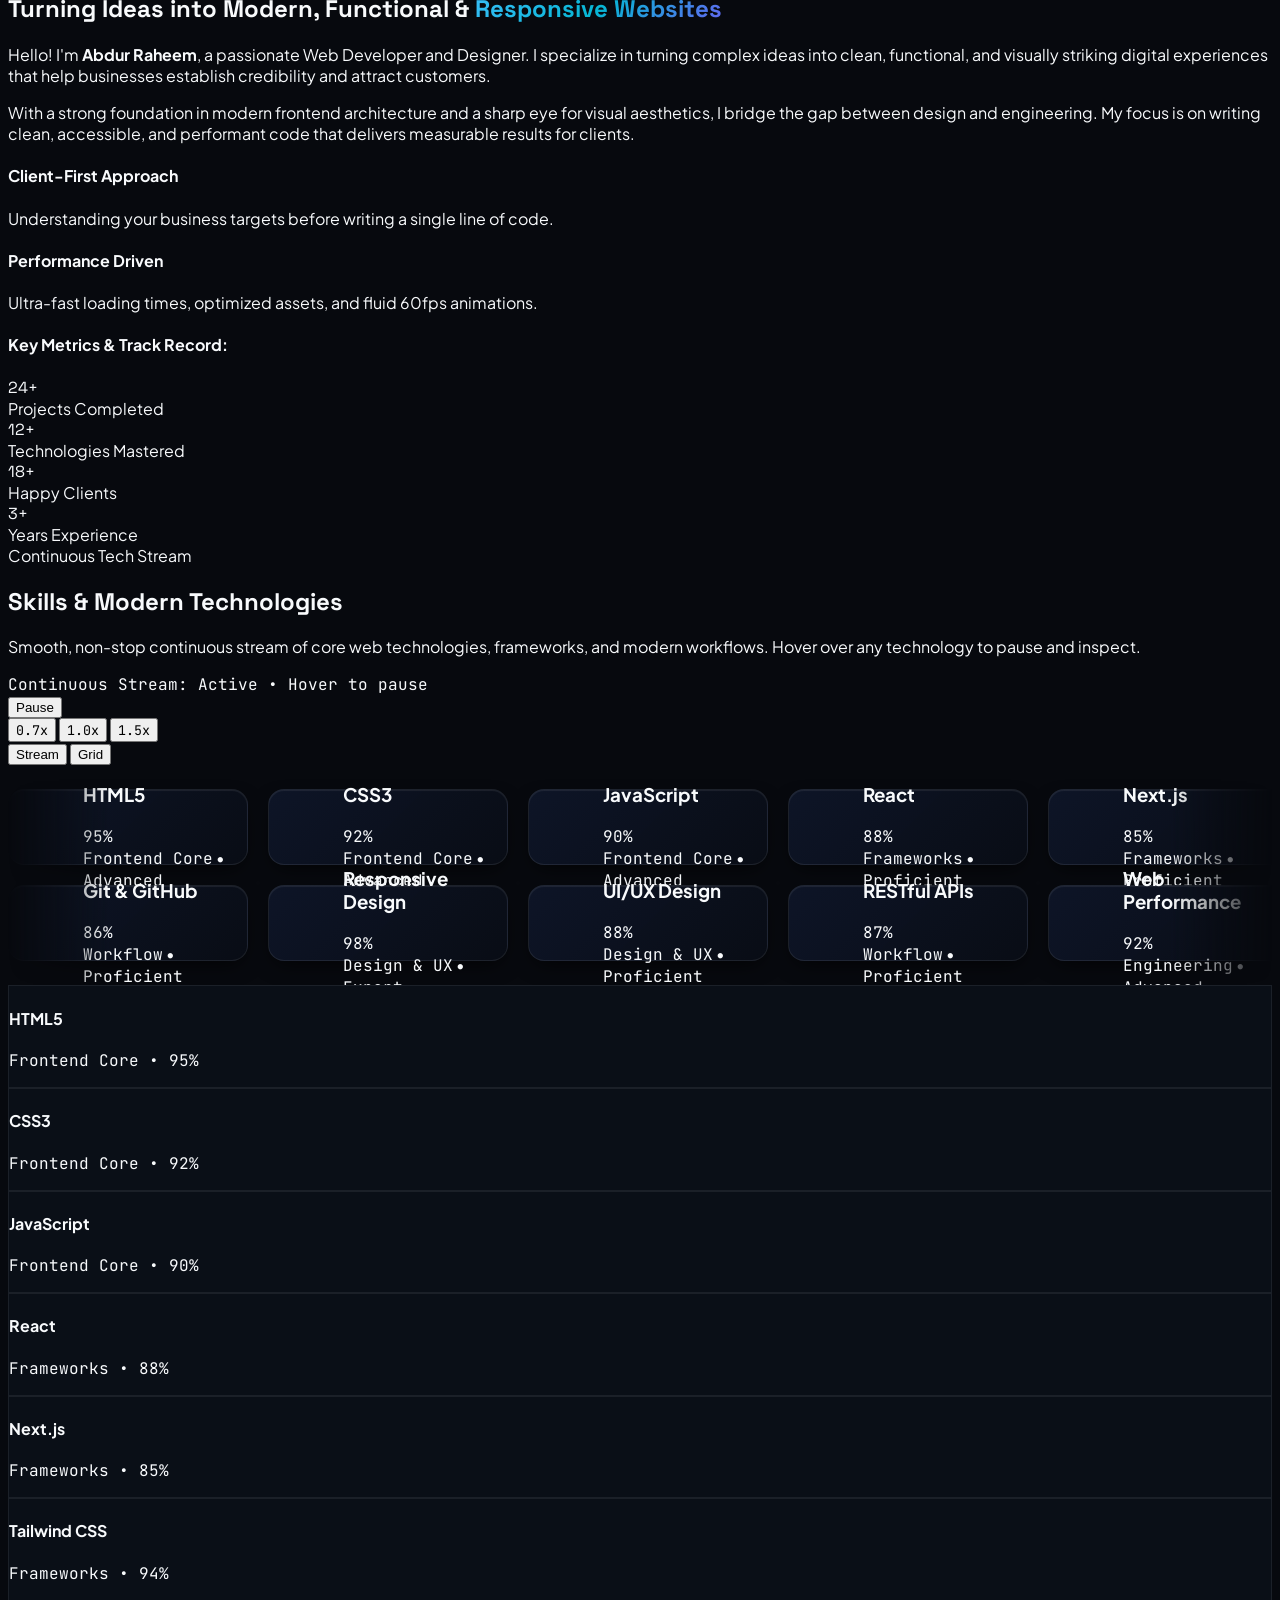
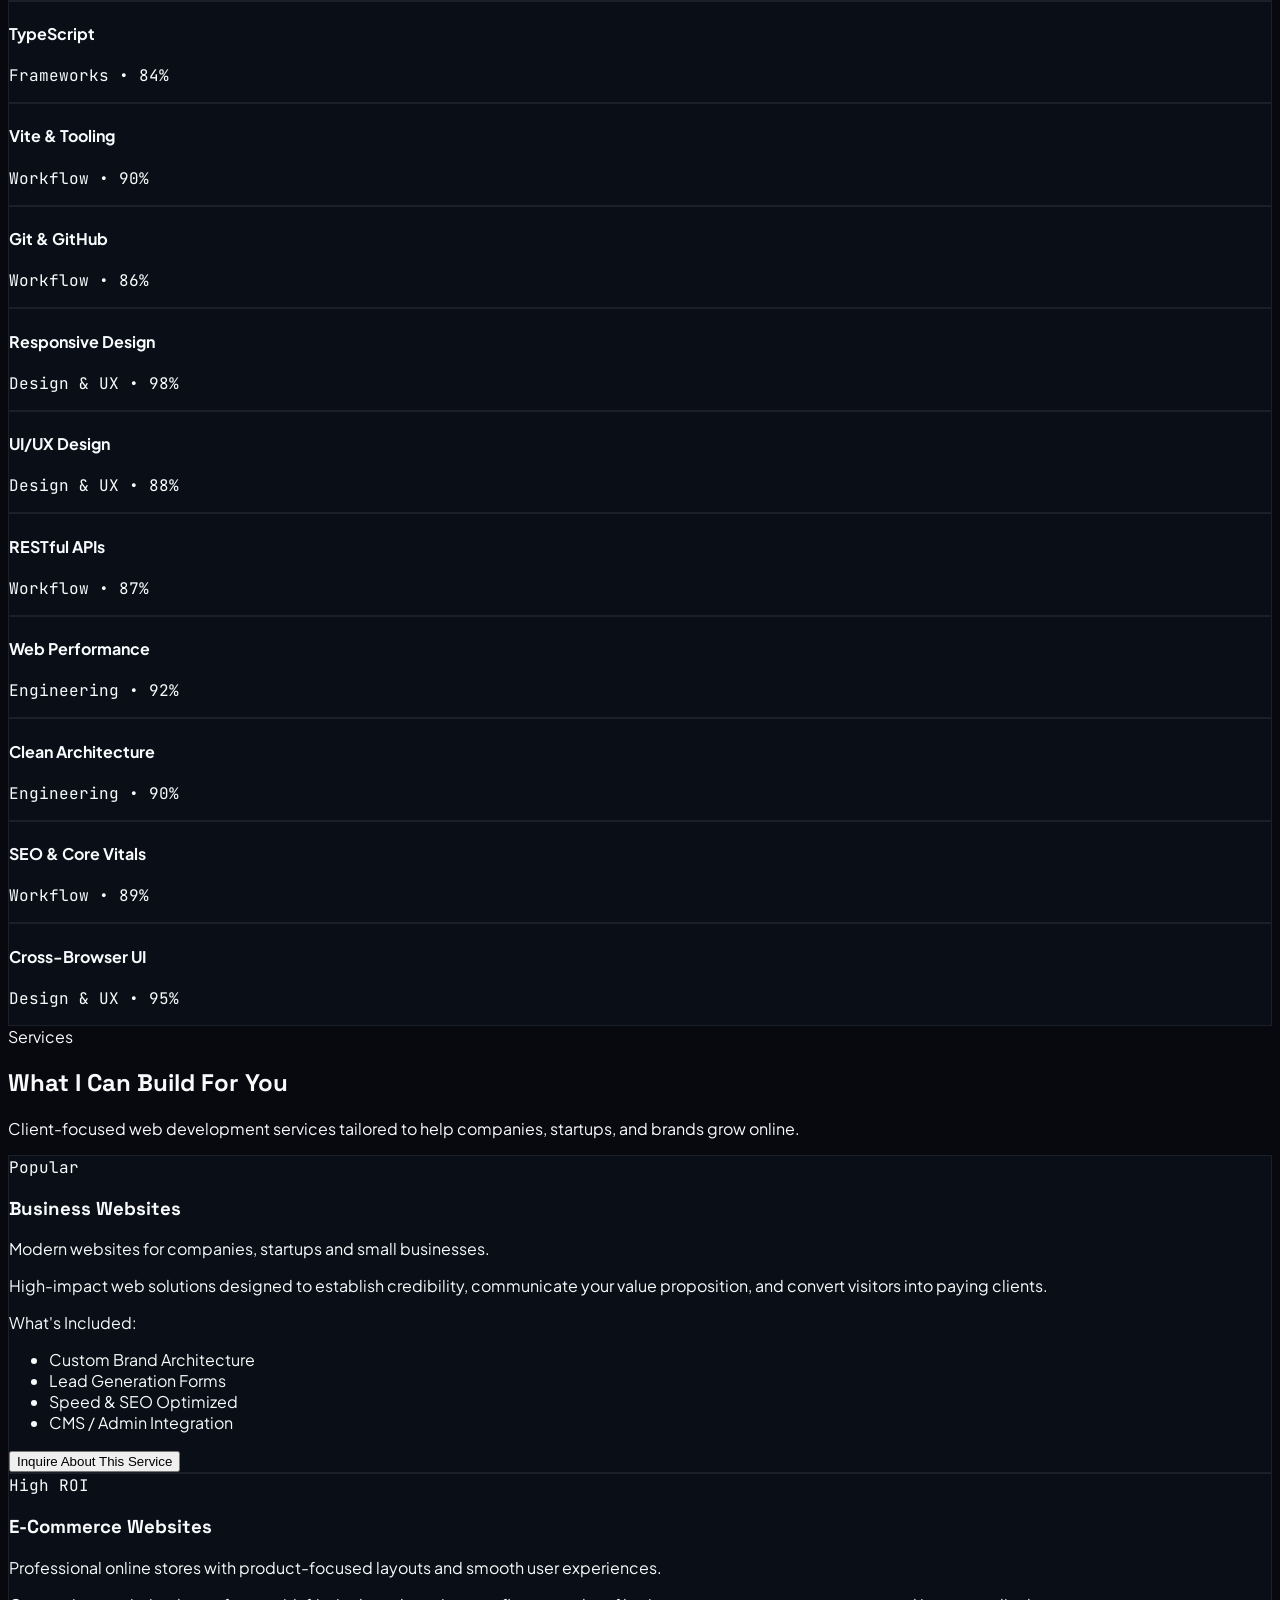
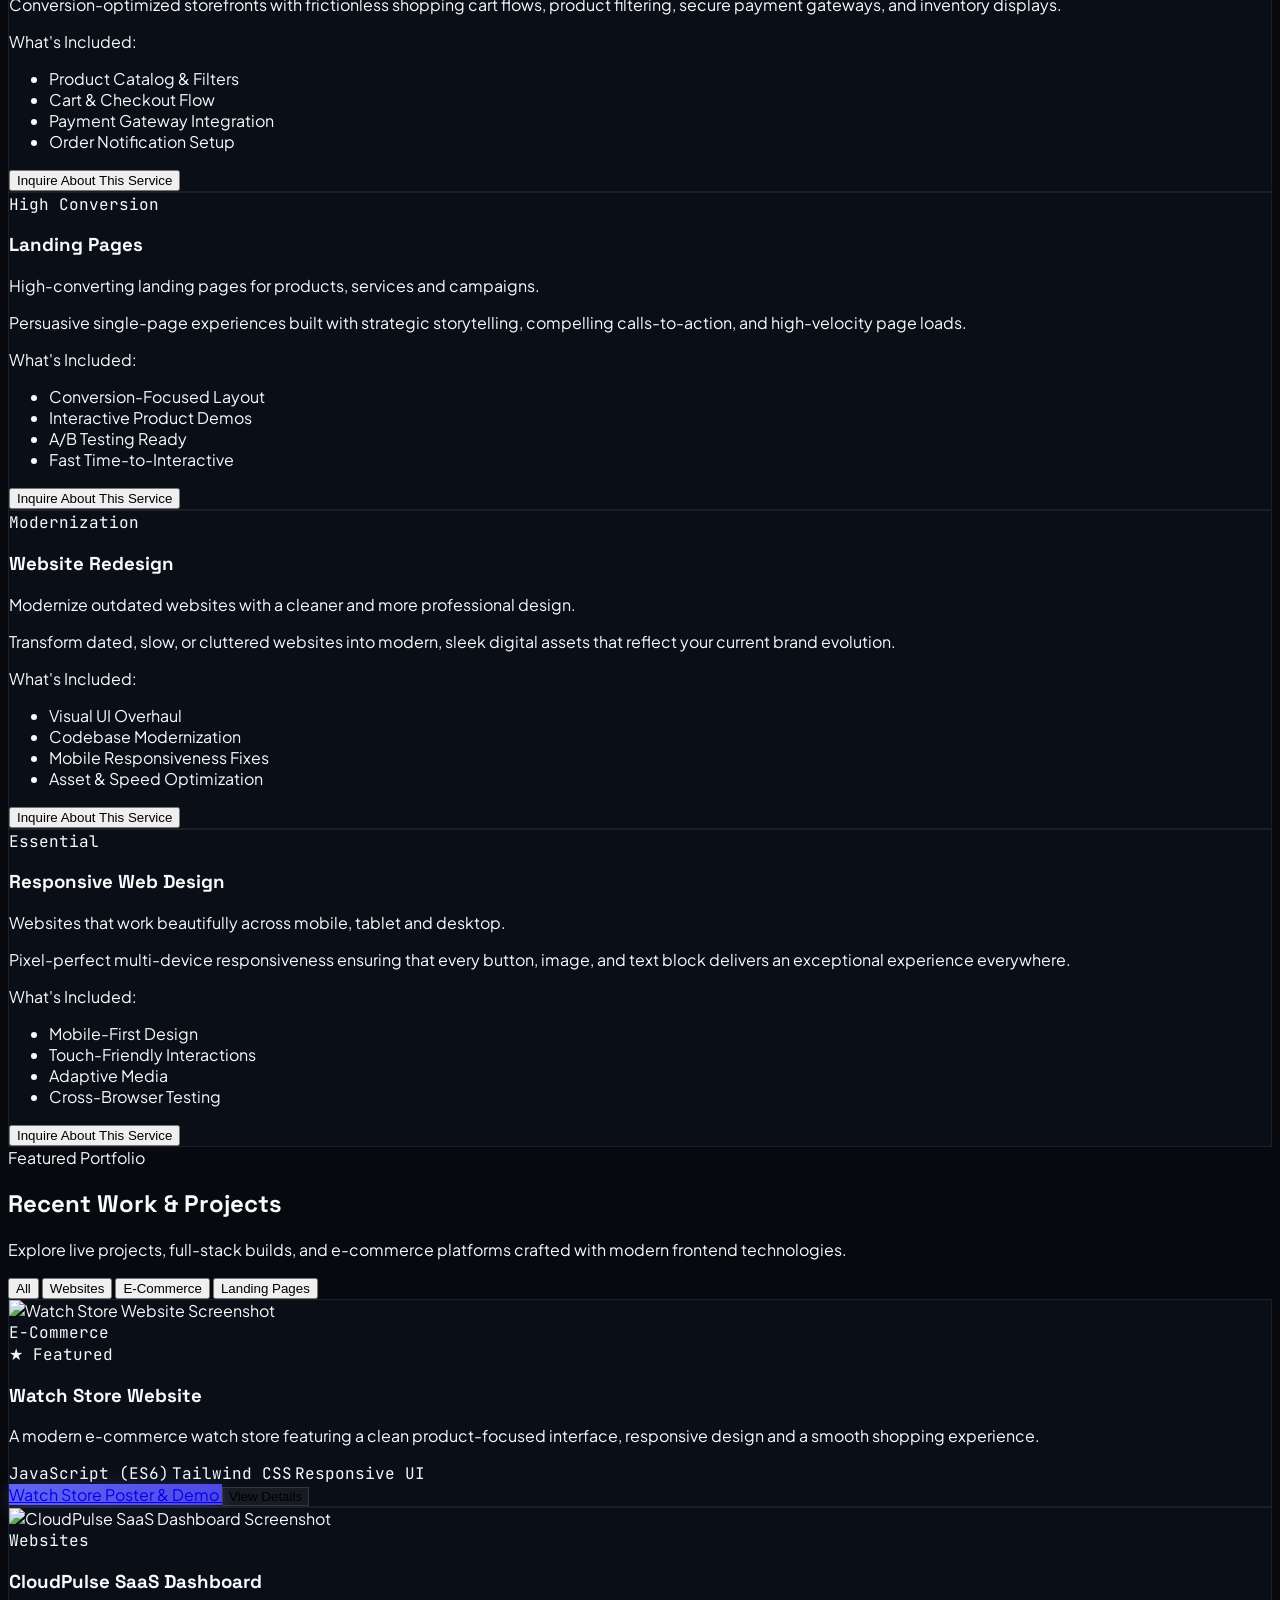
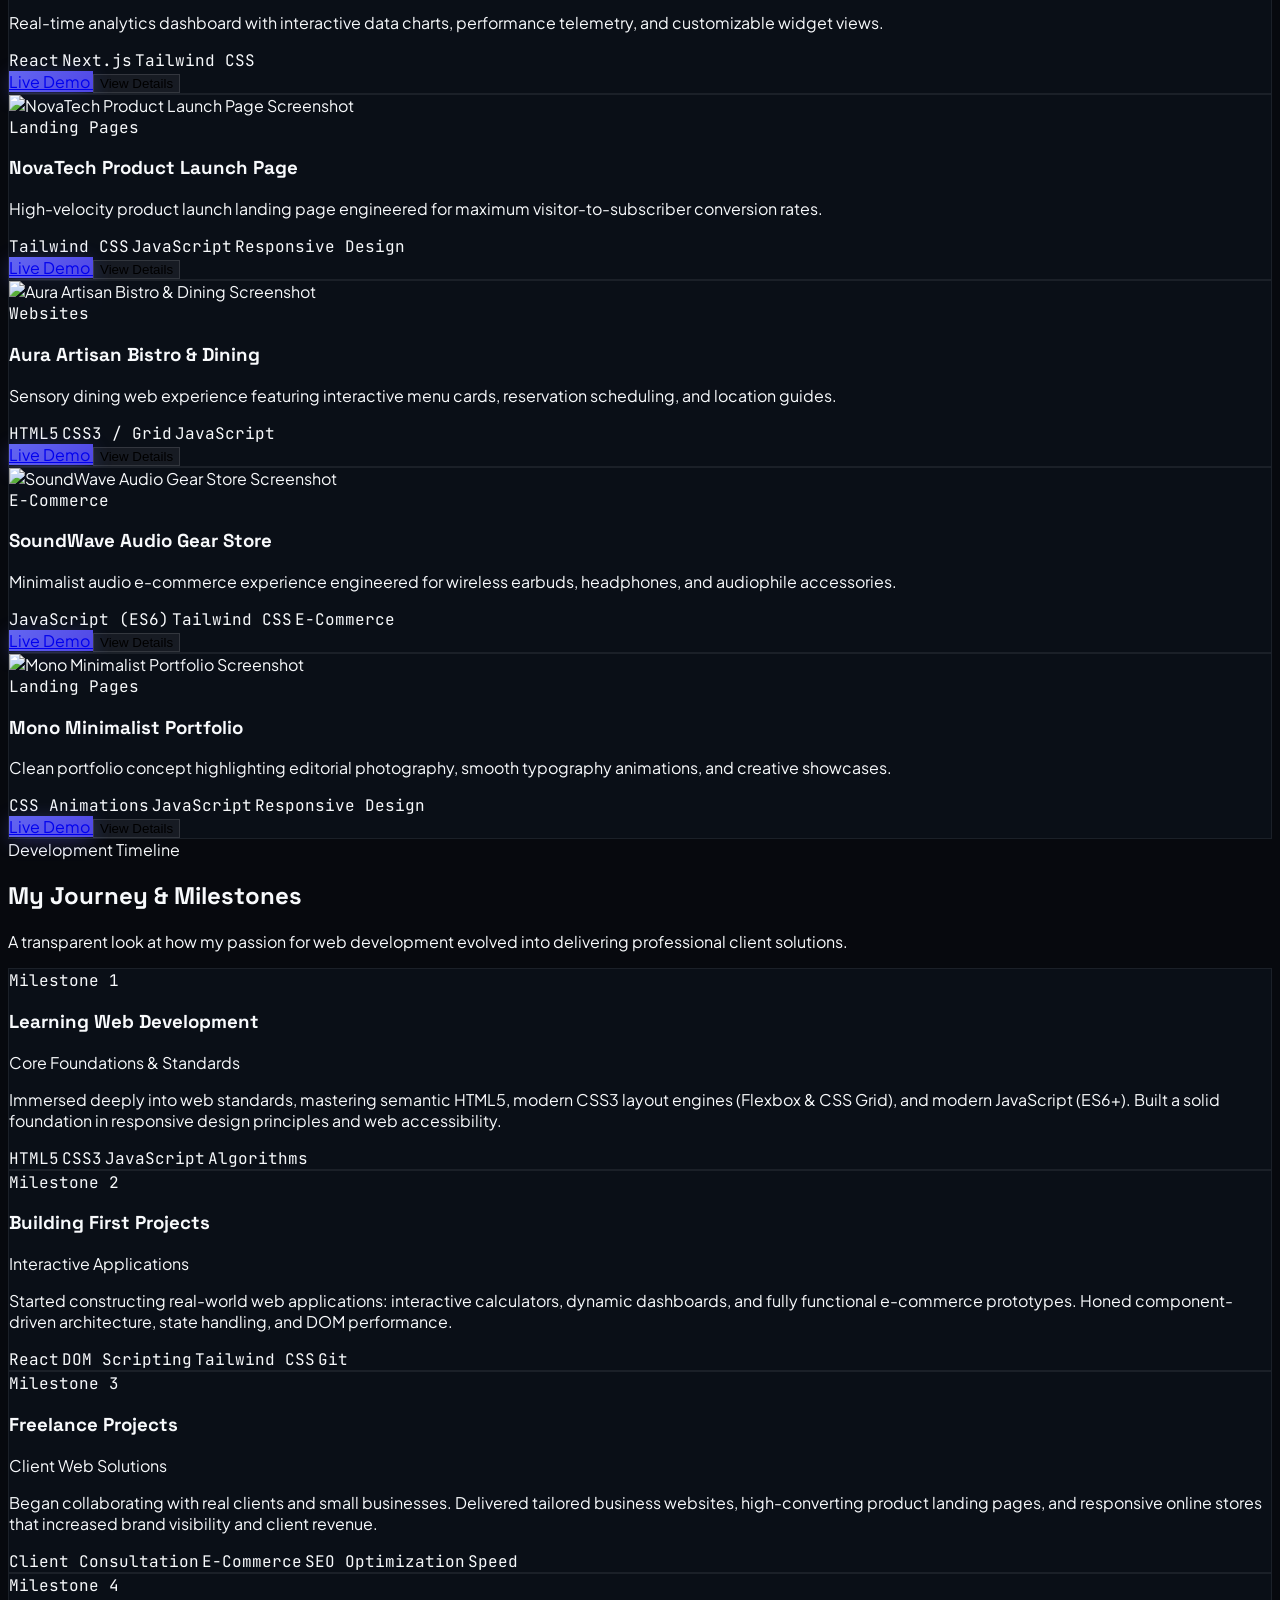
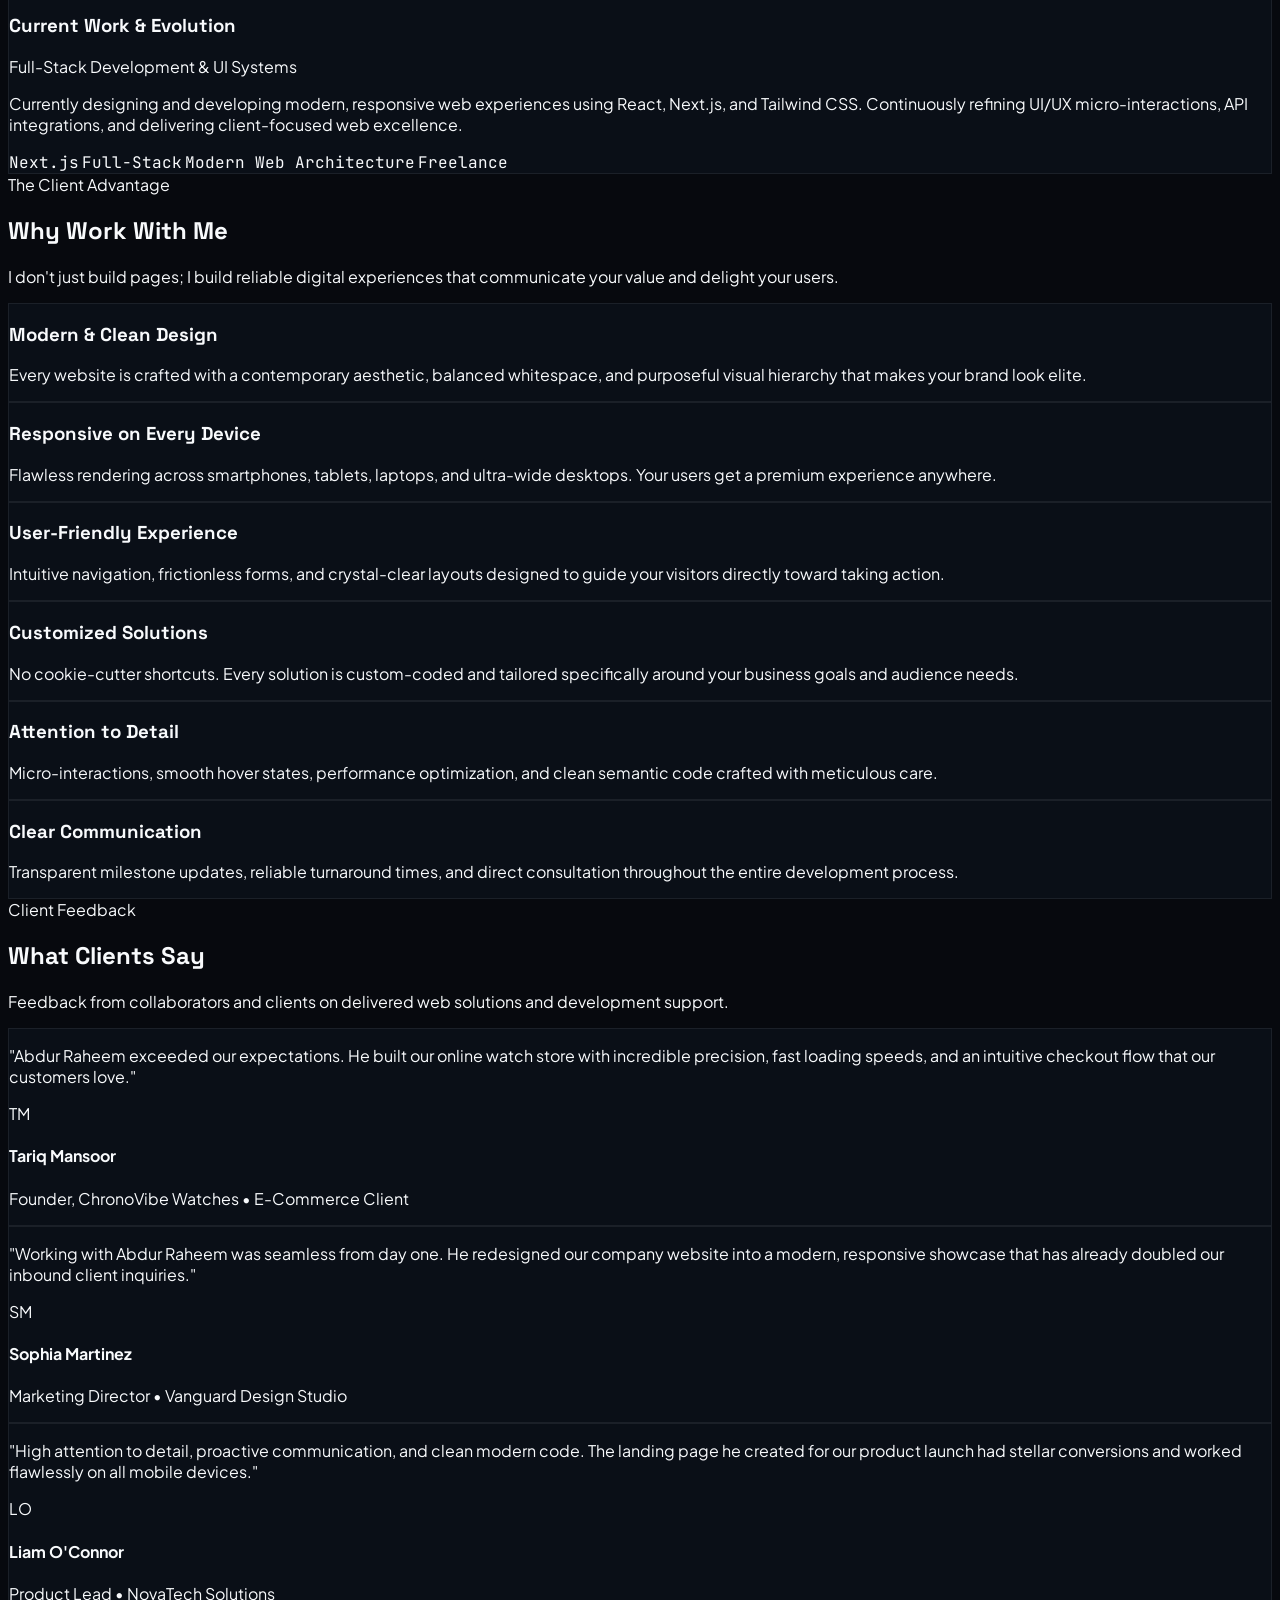
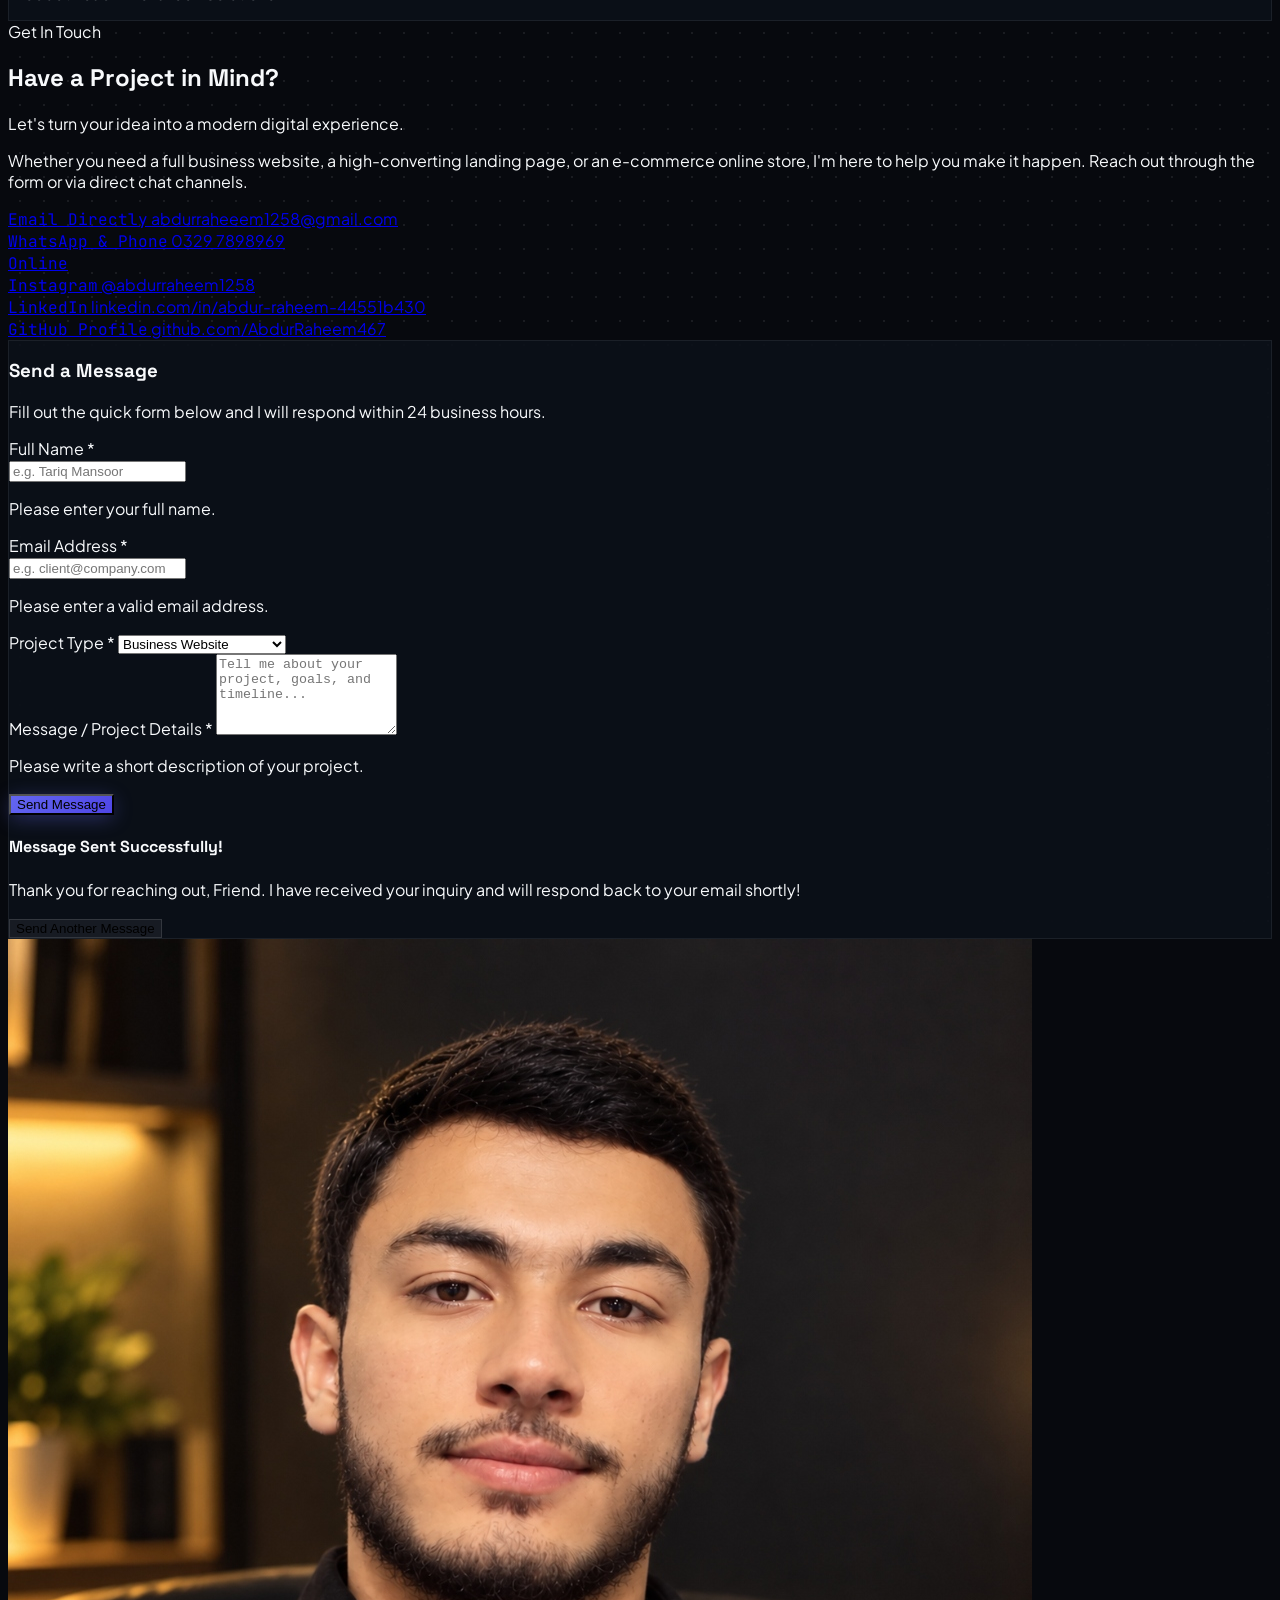
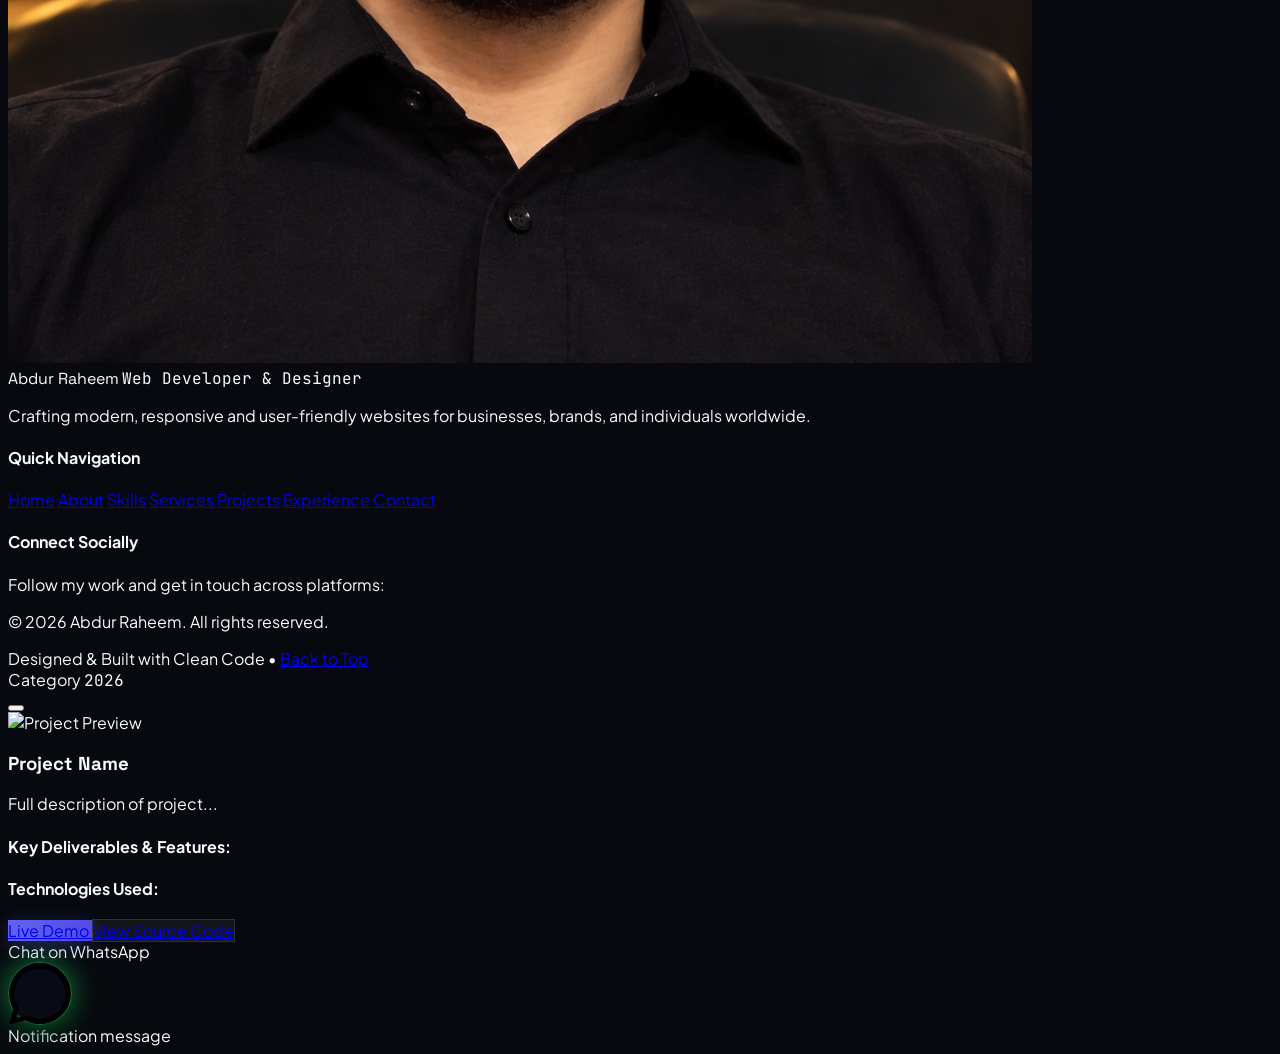
==== commit 66a70288: "Implement continuous smooth mini-slides infinite marquee stream for Skills section" ====
--- a/index.html
+++ b/index.html
@@ -465,118 +465,92 @@
        SKILLS SECTION
        ========================================================================= -->
   <!-- =========================================================================
-       SKILLS SECTION (INTERACTIVE 3D STACK DECK CAROUSEL)
+       SKILLS SECTION (CONTINUOUS MINI-SLIDES MARQUEE STREAM)
        ========================================================================= -->
   <section id="skills" class="py-24 bg-[#07090e] relative overflow-hidden">
-    <!-- Ambient 3D Glowing Background Spheres -->
-    <div class="absolute top-1/2 left-1/2 -translate-x-1/2 -translate-y-1/2 w-[650px] h-[650px] bg-gradient-to-tr from-indigo-600/12 via-cyan-500/10 to-transparent rounded-full blur-[130px] pointer-events-none"></div>
+    <!-- Ambient Glowing Background Spheres -->
+    <div class="absolute top-1/2 left-1/2 -translate-x-1/2 -translate-y-1/2 w-[700px] h-[700px] bg-gradient-to-tr from-indigo-600/12 via-cyan-500/10 to-transparent rounded-full blur-[140px] pointer-events-none"></div>
 
     <div class="max-w-7xl mx-auto px-4 sm:px-6 lg:px-8 relative z-10">
       
       <!-- Section Header -->
-      <div class="text-center max-w-3xl mx-auto mb-10 space-y-3">
+      <div class="text-center max-w-3xl mx-auto mb-12 space-y-3">
         <div class="inline-flex items-center gap-2 px-3.5 py-1.5 rounded-full bg-cyan-950/70 border border-cyan-800/60 text-cyan-300 text-xs font-semibold uppercase tracking-wider shadow-[0_0_15px_rgba(6,182,212,0.2)]">
-          <i data-lucide="layers" class="w-3.5 h-3.5 text-cyan-400"></i>
-          <span>Interactive 3D Stack Deck</span>
+          <i data-lucide="zap" class="w-3.5 h-3.5 text-cyan-400"></i>
+          <span>Continuous Tech Stream</span>
         </div>
         <h2 class="font-display text-3xl sm:text-4xl md:text-5xl font-bold text-white tracking-tight">
           Skills & Modern Technologies
         </h2>
         <p class="text-slate-400 text-base sm:text-lg">
-          Layered in sleek 3D perspective depth. Swipe cards, click the deck, or select any tech pill below to smoothly flip through technologies.
+          Smooth, non-stop continuous stream of core web technologies, frameworks, and modern workflows. Hover over any technology to pause and inspect.
         </p>
       </div>
 
-      <!-- 3D Stack Deck Container -->
-      <div id="skillsContainer" class="skills-container w-full max-w-4xl mx-auto">
-        
-        <!-- Controls Toolbar (Top) -->
-        <div class="skills-slider-controls flex flex-wrap items-center justify-between gap-3 mb-6 px-2">
-          <!-- Slide Counter & Autoplay Indicator -->
-          <div class="flex items-center gap-2.5">
-            <span class="inline-flex items-center gap-2 px-3 py-1.5 rounded-full bg-slate-900/90 border border-slate-800 text-xs font-mono-code text-slate-300 shadow-sm">
-              <span id="skillsAutoplayPulse" class="w-2 h-2 rounded-full bg-cyan-400 animate-pulse"></span>
-              <span id="skillsAutoplayStatus">3D Auto-Stack: Active</span>
-            </span>
-            <div class="text-xs font-mono-code text-slate-400 hidden sm:inline-block">
-              Focused: <span id="currentCardName" class="text-cyan-400 font-bold">HTML5</span> (<span id="currentSlideNum">01</span>/10)
-            </div>
-          </div>
-
-          <!-- Mode Switcher -->
-          <div class="flex items-center gap-2">
-            <div class="bg-slate-900/90 border border-slate-800 rounded-full p-1 flex items-center">
-              <button id="modeSphereBtn" type="button" class="px-3.5 py-1 rounded-full text-xs font-semibold bg-gradient-to-r from-indigo-500 to-cyan-500 text-white transition-all shadow-sm flex items-center gap-1.5" title="3D Stack Deck View">
-                <i data-lucide="layers" class="w-3.5 h-3.5"></i>
-                <span>3D Deck</span>
-              </button>
-              <button id="modeGridBtn" type="button" class="px-3.5 py-1 rounded-full text-xs font-semibold text-slate-400 hover:text-white transition-all flex items-center gap-1.5" title="All Skills Grid View">
-                <i data-lucide="grid" class="w-3.5 h-3.5"></i>
-                <span>Grid View</span>
-              </button>
-            </div>
-          </div>
-        </div>
-
-        <!-- 3D Stack Deck Viewport -->
-        <div id="cylinderViewWrapper" class="relative">
-          <div id="stackDeckStage" class="stack-deck-stage">
-            <div id="stackDeckViewport" class="stack-deck-viewport">
-              <!-- Rendered dynamically by main.js with 10 cards in 3D layered stack -->
-            </div>
-          </div>
-
-          <!-- Bottom Deck Action Controls -->
-          <div class="flex flex-col items-center justify-center gap-4 mt-2">
-            
-            <!-- Sleek Control Buttons Row -->
-            <div class="flex items-center gap-3">
-              <button id="skillsPrevBtn" type="button" class="skill-nav-btn" aria-label="Previous Skill" title="Previous Skill">
-                <i data-lucide="chevron-left" class="w-5 h-5"></i>
-              </button>
-
-              <button id="skillsFlipNextBtn" type="button" class="btn-primary px-6 py-2.5 rounded-full text-xs font-semibold text-white flex items-center gap-2 shadow-lg shadow-indigo-500/20 group">
-                <span>Next Technology</span>
-                <i data-lucide="arrow-right" class="w-3.5 h-3.5 group-hover:translate-x-1 transition-transform"></i>
-              </button>
-
-              <button id="skillsAutoplayBtn" type="button" class="skill-nav-btn" aria-label="Pause / Resume Rotation" title="Pause / Resume Auto-Slide">
-                <i data-lucide="pause" id="skillsPlayIcon" class="w-4 h-4"></i>
-              </button>
-            </div>
-
-            <!-- Auto-Slide Linear Progress Bar -->
-            <div class="w-full max-w-xs px-4">
-              <div class="stack-progress-track">
-                <div id="stackProgressFill" class="stack-progress-fill"></div>
-              </div>
-            </div>
-
-            <!-- Swipe Hint -->
-            <p class="text-[11px] font-mono-code text-slate-500 flex items-center gap-1.5">
-              <i data-lucide="mouse-pointer-click" class="w-3 h-3 text-cyan-400"></i>
-              <span>Click card or drag to flip &bull; Keyboard: &larr; / &rarr;</span>
-            </p>
-          </div>
-        </div>
-
-        <!-- 3D Grid Viewport (Hidden in Deck Mode) -->
-        <div id="cylinderGridWrapper" class="hidden">
-          <div id="skillsGridTrack" class="grid grid-cols-2 sm:grid-cols-2 md:grid-cols-3 lg:grid-cols-5 gap-4 sm:gap-6 py-6">
-            <!-- Rendered for Grid mode -->
-          </div>
-        </div>
-
-        <!-- Quick Jump Tech Pills Strip -->
-        <div class="mt-8 pt-6 border-t border-slate-800/80">
-          <div class="text-center mb-3">
-            <span class="text-[11px] font-mono-code uppercase tracking-wider text-slate-500">Quick Tech Jump:</span>
-          </div>
-          <div id="skillsPillsTrack" class="flex flex-wrap items-center justify-center gap-2">
-            <!-- Rendered dynamically by main.js -->
-          </div>
-        </div>
-
+      <!-- Controls Toolbar -->
+      <div class="flex flex-wrap items-center justify-between gap-3 mb-6 px-2 max-w-5xl mx-auto">
+        <!-- Status Indicator -->
+        <div class="flex items-center gap-2.5">
+          <span class="inline-flex items-center gap-2 px-3 py-1.5 rounded-full bg-slate-900/90 border border-slate-800 text-xs font-mono-code text-slate-300 shadow-sm">
+            <span id="skillsAutoplayPulse" class="w-2 h-2 rounded-full bg-cyan-400 animate-pulse"></span>
+            <span id="skillsAutoplayStatus">Continuous Stream: Active</span>
+          </span>
+          <span class="text-xs font-mono-code text-slate-500 hidden sm:inline-block">
+            &bull; Hover to pause
+          </span>
+        </div>
+
+        <!-- Controls: Speed & View Mode -->
+        <div class="flex items-center gap-2">
+          <!-- Pause / Resume Button -->
+          <button id="skillsMarqueePauseBtn" type="button" class="px-3.5 py-1.5 rounded-full bg-slate-900/90 border border-slate-800 hover:border-cyan-500/50 text-xs font-semibold text-slate-300 hover:text-white transition-all flex items-center gap-1.5 shadow-sm" title="Pause or Resume Stream">
+            <i data-lucide="pause" id="skillsPlayIcon" class="w-3.5 h-3.5 text-cyan-400"></i>
+            <span id="skillsPauseBtnText">Pause</span>
+          </button>
+
+          <!-- Speed Presets -->
+          <div class="bg-slate-900/90 border border-slate-800 rounded-full p-1 flex items-center">
+            <button id="speedSlowBtn" type="button" class="px-2.5 py-0.5 rounded-full text-[11px] font-mono-code text-slate-400 hover:text-white transition-all">0.7x</button>
+            <button id="speedNormalBtn" type="button" class="px-2.5 py-0.5 rounded-full text-[11px] font-mono-code bg-indigo-600 text-white font-bold transition-all shadow-sm">1.0x</button>
+            <button id="speedFastBtn" type="button" class="px-2.5 py-0.5 rounded-full text-[11px] font-mono-code text-slate-400 hover:text-white transition-all">1.5x</button>
+          </div>
+
+          <!-- View Mode (Stream vs Grid) -->
+          <div class="bg-slate-900/90 border border-slate-800 rounded-full p-1 flex items-center">
+            <button id="modeStreamBtn" type="button" class="px-3 py-1 rounded-full text-xs font-semibold bg-gradient-to-r from-indigo-500 to-cyan-500 text-white transition-all shadow-sm flex items-center gap-1.5" title="Continuous Stream">
+              <i data-lucide="repeat" class="w-3.5 h-3.5"></i>
+              <span class="hidden sm:inline">Stream</span>
+            </button>
+            <button id="modeGridBtn" type="button" class="px-3 py-1 rounded-full text-xs font-semibold text-slate-400 hover:text-white transition-all flex items-center gap-1.5" title="Grid View">
+              <i data-lucide="grid" class="w-3.5 h-3.5"></i>
+              <span class="hidden sm:inline">Grid</span>
+            </button>
+          </div>
+        </div>
+      </div>
+
+      <!-- Continuous Marquee Viewport -->
+      <div id="skillsStreamWrapper" class="relative">
+        <div id="skillsMarqueeWrapper" class="skills-marquee-wrapper speed-normal">
+          
+          <!-- Row 1: Slides to Left -->
+          <div class="skills-marquee-row marquee-left" id="marqueeRow1">
+            <!-- Rendered dynamically by main.js with duplicated tracks for seamless infinite loop -->
+          </div>
+
+          <!-- Row 2: Slides to Right -->
+          <div class="skills-marquee-row marquee-right" id="marqueeRow2">
+            <!-- Rendered dynamically by main.js with duplicated tracks for seamless infinite loop -->
+          </div>
+
+        </div>
+      </div>
+
+      <!-- Grid Viewport (Hidden in Stream Mode) -->
+      <div id="skillsGridWrapper" class="hidden max-w-6xl mx-auto">
+        <div id="skillsGridTrack" class="grid grid-cols-2 sm:grid-cols-2 md:grid-cols-3 lg:grid-cols-5 gap-4 sm:gap-6 py-6">
+          <!-- Rendered dynamically for Grid mode -->
+        </div>
       </div>
 
     </div>
--- a/css/style.css
+++ b/css/style.css
@@ -298,200 +298,140 @@
 }
 
 /* ==========================================================================
-   INTERACTIVE 3D STACK DECK CAROUSEL
+   CONTINUOUS MINI-SLIDES INFINITE MARQUEE (CHOTI CHOTI SLIDES MUSSASSAL)
    ========================================================================== */
-.stack-deck-stage {
+.skills-marquee-wrapper {
   position: relative;
   width: 100%;
-  max-width: 580px;
-  margin: 0 auto;
-  perspective: 1200px;
-  perspective-origin: center top;
-  padding: 1rem 0 2rem 0;
+  overflow: hidden;
+  padding: 1.5rem 0;
+  mask-image: linear-gradient(to right, transparent 0%, black 8%, black 92%, transparent 100%);
+  -webkit-mask-image: linear-gradient(to right, transparent 0%, black 8%, black 92%, transparent 100%);
+  user-select: none;
+}
+
+.skills-marquee-row {
   display: flex;
+  width: max-content;
+  gap: 1.25rem;
+  margin-bottom: 1.25rem;
+}
+
+.skills-marquee-row:last-child {
+  margin-bottom: 0;
+}
+
+.marquee-content {
+  display: flex;
+  gap: 1.25rem;
+  flex-shrink: 0;
+}
+
+/* Row 1: Smooth Continuous Left Scroll */
+.marquee-left .marquee-content {
+  animation: marqueeLeft 34s linear infinite;
+}
+
+/* Row 2: Smooth Continuous Right Scroll */
+.marquee-right .marquee-content {
+  animation: marqueeRight 38s linear infinite;
+}
+
+/* Hover & Pause States */
+.skills-marquee-wrapper:hover .marquee-content,
+.skills-marquee-wrapper.is-paused .marquee-content {
+  animation-play-state: paused;
+}
+
+/* Speed Presets */
+.skills-marquee-wrapper.speed-slow .marquee-left .marquee-content {
+  animation-duration: 52s;
+}
+.skills-marquee-wrapper.speed-slow .marquee-right .marquee-content {
+  animation-duration: 56s;
+}
+
+.skills-marquee-wrapper.speed-fast .marquee-left .marquee-content {
+  animation-duration: 20s;
+}
+.skills-marquee-wrapper.speed-fast .marquee-right .marquee-content {
+  animation-duration: 24s;
+}
+
+@keyframes marqueeLeft {
+  from {
+    transform: translateX(0);
+  }
+  to {
+    transform: translateX(calc(-100% - 1.25rem));
+  }
+}
+
+@keyframes marqueeRight {
+  from {
+    transform: translateX(calc(-100% - 1.25rem));
+  }
+  to {
+    transform: translateX(0);
+  }
+}
+
+/* Compact Mini-Slide Card (Choti Choti Slides) */
+.skill-mini-card {
+  flex: 0 0 240px;
+  width: 240px;
+  height: 76px;
+  background: linear-gradient(135deg, rgba(15, 23, 42, 0.9) 0%, rgba(9, 13, 22, 0.96) 100%);
+  border: 1px solid rgba(255, 255, 255, 0.08);
+  border-radius: 1rem;
+  padding: 0.75rem 1rem;
+  display: flex;
+  align-items: center;
+  gap: 0.85rem;
+  box-shadow: 
+    0 8px 20px -6px rgba(0, 0, 0, 0.7),
+    inset 0 1px 1px 0 rgba(255, 255, 255, 0.08);
+  transition: all 0.28s cubic-bezier(0.16, 1, 0.3, 1);
+  cursor: pointer;
+  box-sizing: border-box;
+}
+
+.skill-mini-card:hover {
+  transform: translateY(-3px) scale(1.03);
+  border-color: rgba(6, 182, 212, 0.55);
+  box-shadow: 
+    0 14px 30px -8px rgba(6, 182, 212, 0.3),
+    0 0 18px rgba(99, 102, 241, 0.2),
+    inset 0 1px 2px 0 rgba(255, 255, 255, 0.2);
+  background: linear-gradient(135deg, rgba(22, 33, 56, 0.95) 0%, rgba(12, 18, 32, 0.98) 100%);
+}
+
+.skill-mini-icon {
+  width: 2.75rem;
+  height: 2.75rem;
+  border-radius: 0.75rem;
+  display: flex;
+  align-items: center;
   justify-content: center;
-  align-items: center;
-}
-
-.stack-deck-viewport {
-  position: relative;
-  width: 100%;
-  height: 380px;
-  transform-style: preserve-3d;
-  user-select: none;
-  touch-action: pan-y;
-}
-
-.stack-card {
-  position: absolute;
-  top: 0;
-  left: 0;
-  width: 100%;
-  height: 100%;
-  border-radius: 1.5rem;
-  background: linear-gradient(145deg, rgba(15, 23, 42, 0.95) 0%, rgba(9, 13, 22, 0.98) 100%);
-  border: 1px solid rgba(255, 255, 255, 0.1);
-  padding: 2rem 2.25rem;
-  display: flex;
-  flex-direction: column;
-  justify-content: space-between;
-  transform-style: preserve-3d;
-  box-shadow: 
-    0 25px 50px -12px rgba(0, 0, 0, 0.75),
-    inset 0 1px 1px 0 rgba(255, 255, 255, 0.15);
-  transition: transform 0.55s cubic-bezier(0.2, 0.8, 0.2, 1),
-              opacity 0.45s ease,
-              filter 0.45s ease,
-              border-color 0.3s ease,
-              box-shadow 0.3s ease;
-  will-change: transform, opacity;
-  cursor: pointer;
-}
-
-/* Front card (Depth 0 - Active) */
-.stack-card[data-depth="0"] {
-  z-index: 10;
-  opacity: 1;
-  transform: translate3d(0, 0, 0) scale(1) rotate(0deg);
-  border-color: rgba(99, 102, 241, 0.5);
-  box-shadow: 
-    0 30px 60px -15px rgba(0, 0, 0, 0.85),
-    0 0 35px -5px rgba(99, 102, 241, 0.3),
-    0 0 20px -2px rgba(6, 182, 212, 0.2),
-    inset 0 1px 2px 0 rgba(255, 255, 255, 0.25);
-  cursor: grab;
-}
-
-.stack-card[data-depth="0"]:active {
-  cursor: grabbing;
-}
-
-/* Layer 1 behind front */
-.stack-card[data-depth="1"] {
-  z-index: 8;
-  opacity: 0.82;
-  transform: translate3d(0, 22px, -50px) scale(0.94) rotate(1.2deg);
-  filter: brightness(0.85);
-  border-color: rgba(255, 255, 255, 0.08);
-}
-
-.stack-card[data-depth="1"]:hover {
-  transform: translate3d(0, 16px, -40px) scale(0.95) rotate(1deg);
-  opacity: 0.95;
-  filter: brightness(0.95);
-}
-
-/* Layer 2 behind front */
-.stack-card[data-depth="2"] {
-  z-index: 6;
-  opacity: 0.55;
-  transform: translate3d(0, 44px, -100px) scale(0.88) rotate(-1.2deg);
-  filter: brightness(0.7);
-  border-color: rgba(255, 255, 255, 0.06);
-}
-
-.stack-card[data-depth="2"]:hover {
-  transform: translate3d(0, 38px, -90px) scale(0.89) rotate(-1deg);
-  opacity: 0.7;
-}
-
-/* Layer 3 behind front */
-.stack-card[data-depth="3"] {
-  z-index: 4;
-  opacity: 0.3;
-  transform: translate3d(0, 64px, -150px) scale(0.82) rotate(0.6deg);
-  filter: brightness(0.55);
-}
-
-/* Hidden deep layers */
-.stack-card[data-depth="hidden"] {
-  z-index: 1;
-  opacity: 0;
-  transform: translate3d(0, 80px, -200px) scale(0.75);
-  pointer-events: none;
-}
-
-/* Exiting card animation state */
-.stack-card.is-exiting-left {
-  transform: translate3d(-125%, -25px, 60px) rotate(-18deg) scale(0.85) !important;
-  opacity: 0 !important;
-  pointer-events: none;
-  filter: blur(2px);
-}
-
-.stack-card.is-exiting-right {
-  transform: translate3d(125%, -25px, 60px) rotate(18deg) scale(0.85) !important;
-  opacity: 0 !important;
-  pointer-events: none;
-  filter: blur(2px);
-}
-
-/* Quick Jump Pill Filter Bar */
-.skill-pill-btn {
-  display: inline-flex;
-  align-items: center;
-  gap: 0.45rem;
-  padding: 0.45rem 0.85rem;
-  border-radius: 9999px;
-  background: rgba(15, 23, 42, 0.85);
-  border: 1px solid rgba(255, 255, 255, 0.08);
-  color: #94a3b8;
-  font-size: 0.75rem;
-  font-family: var(--font-mono, monospace);
-  font-weight: 500;
-  transition: all 0.25s cubic-bezier(0.16, 1, 0.3, 1);
-  cursor: pointer;
-  white-space: nowrap;
-}
-
-.skill-pill-btn:hover {
-  background: rgba(30, 41, 59, 0.95);
-  color: #ffffff;
-  border-color: rgba(99, 102, 241, 0.4);
-  transform: translateY(-1px);
-}
-
-.skill-pill-btn.active {
-  background: linear-gradient(135deg, rgba(99, 102, 241, 0.25), rgba(6, 182, 212, 0.25));
-  border-color: rgba(6, 182, 212, 0.6);
-  color: #38bdf8;
-  box-shadow: 0 0 15px rgba(6, 182, 212, 0.25);
-  font-weight: 700;
-}
-
-/* Stack Auto-Slide Progress Bar */
-.stack-progress-track {
-  width: 100%;
-  height: 3px;
-  border-radius: 9999px;
-  background: rgba(255, 255, 255, 0.08);
-  overflow: hidden;
-  position: relative;
-}
-
-.stack-progress-fill {
-  height: 100%;
-  background: linear-gradient(90deg, #6366f1, #06b6d4);
-  border-radius: 9999px;
-  width: 0%;
-  transition: width 0.1s linear;
+  flex-shrink: 0;
+  transition: transform 0.3s ease;
+}
+
+.skill-mini-card:hover .skill-mini-icon {
+  transform: scale(1.1);
 }
 
 @media (max-width: 640px) {
-  .stack-deck-viewport {
-    height: 400px;
-  }
-  .stack-card {
-    padding: 1.5rem 1.35rem;
-  }
-  .stack-card[data-depth="1"] {
-    transform: translate3d(0, 16px, -40px) scale(0.94) rotate(1deg);
-  }
-  .stack-card[data-depth="2"] {
-    transform: translate3d(0, 32px, -80px) scale(0.88) rotate(-1deg);
-  }
-  .stack-card[data-depth="3"] {
-    display: none;
+  .skill-mini-card {
+    flex: 0 0 215px;
+    width: 215px;
+    height: 72px;
+    padding: 0.65rem 0.85rem;
+    gap: 0.75rem;
+  }
+  .skill-mini-icon {
+    width: 2.4rem;
+    height: 2.4rem;
   }
 }
 
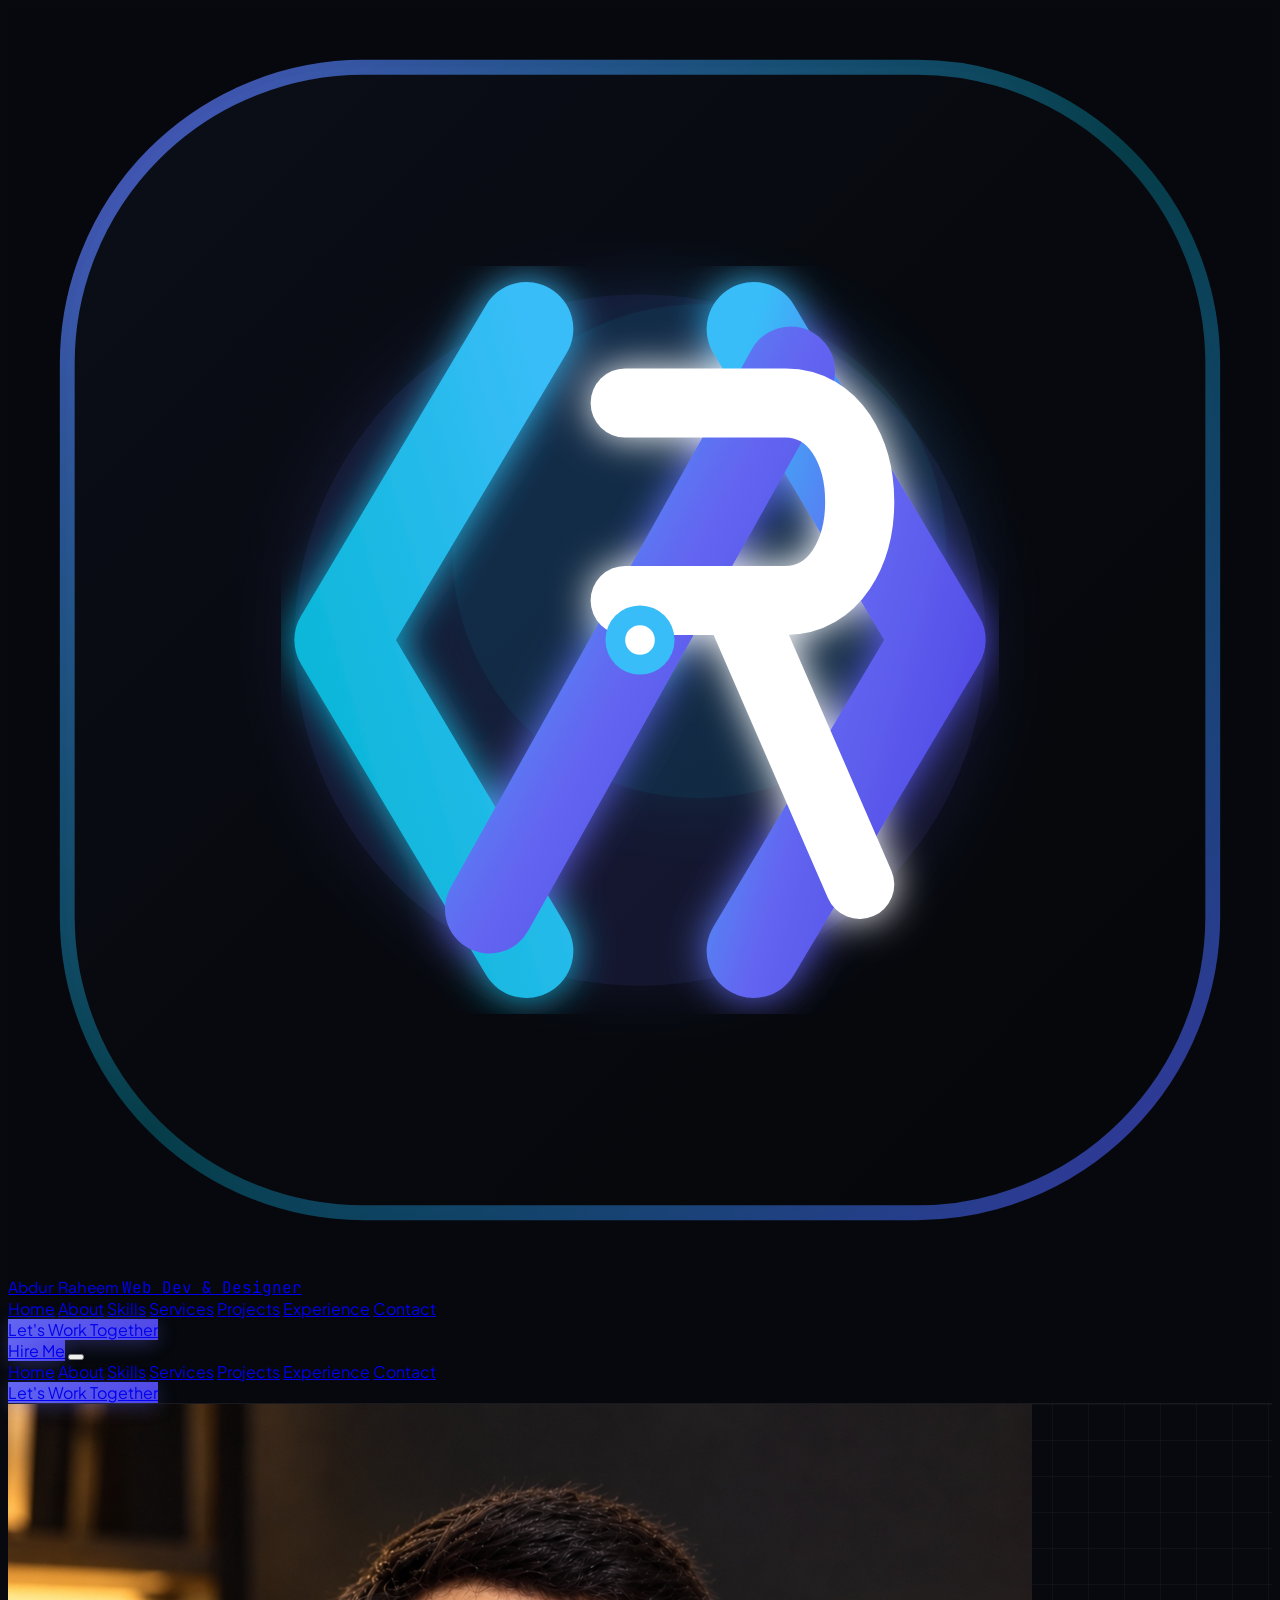
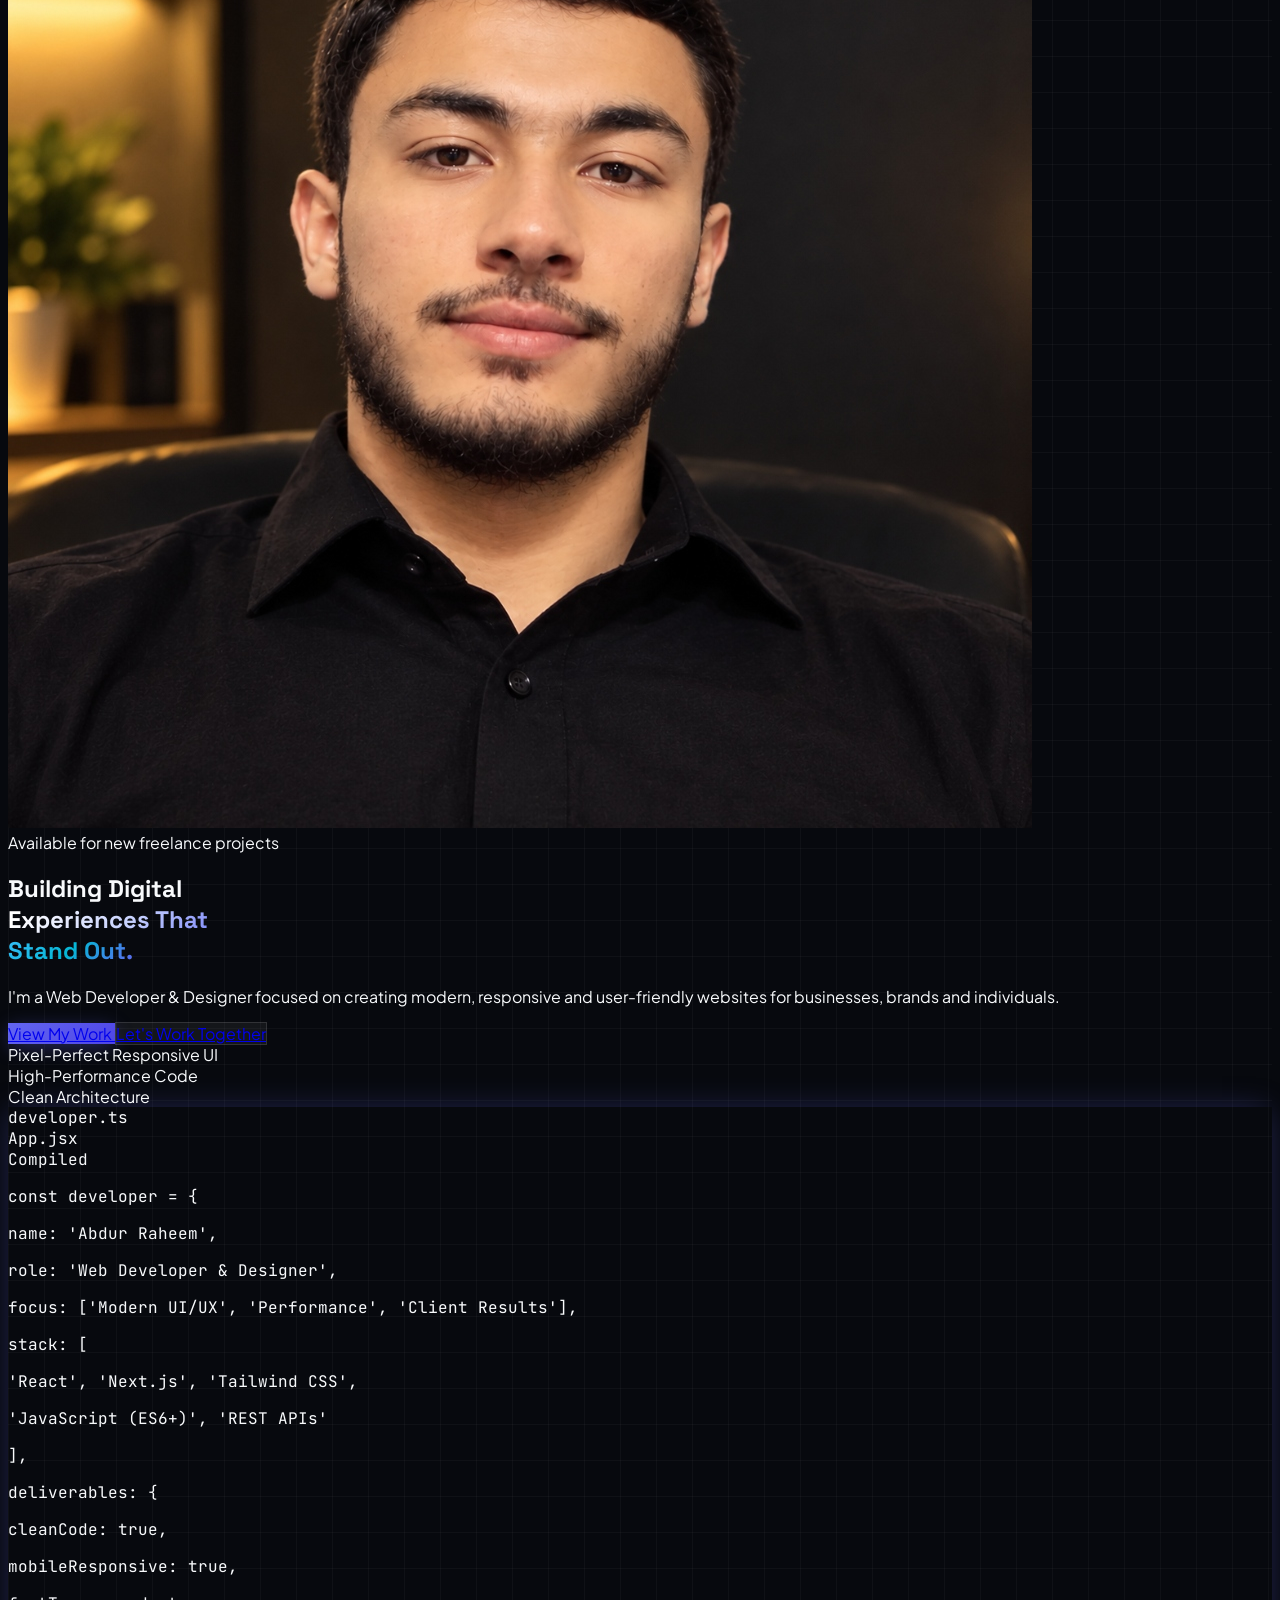
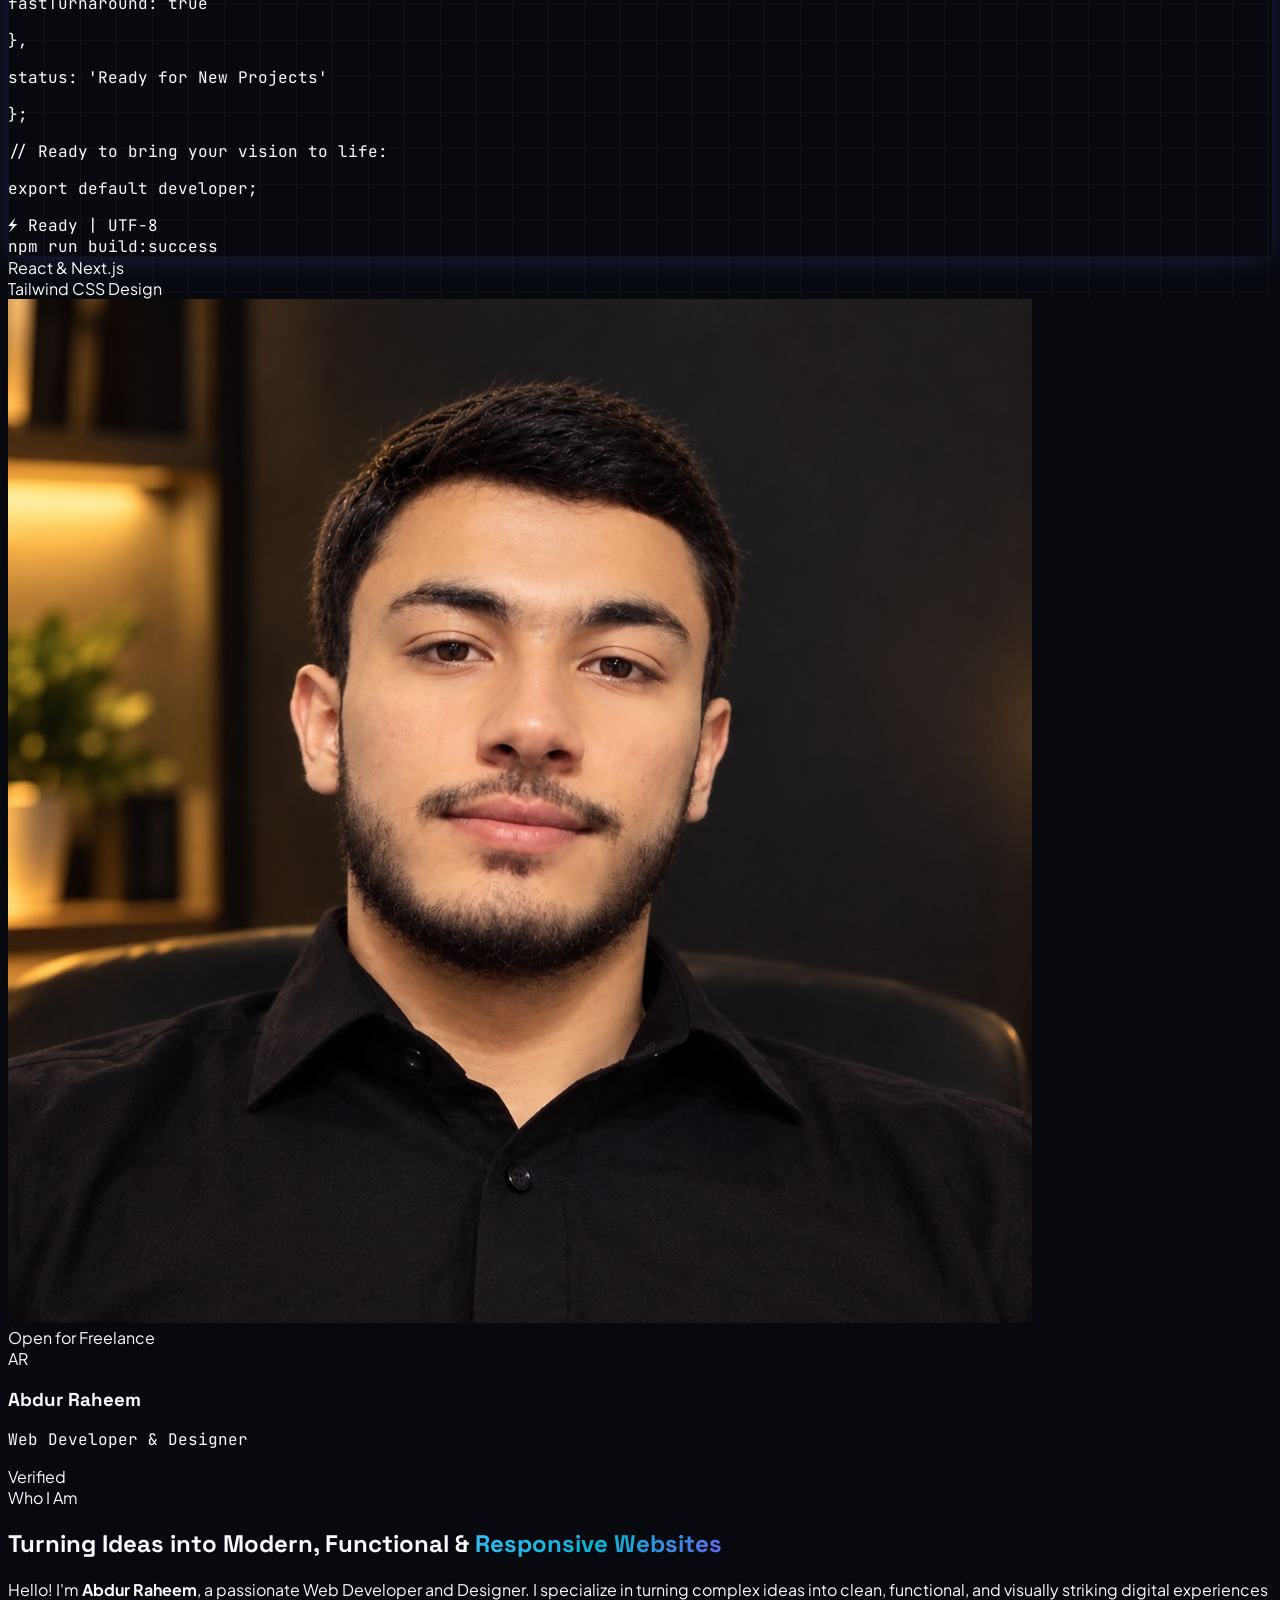
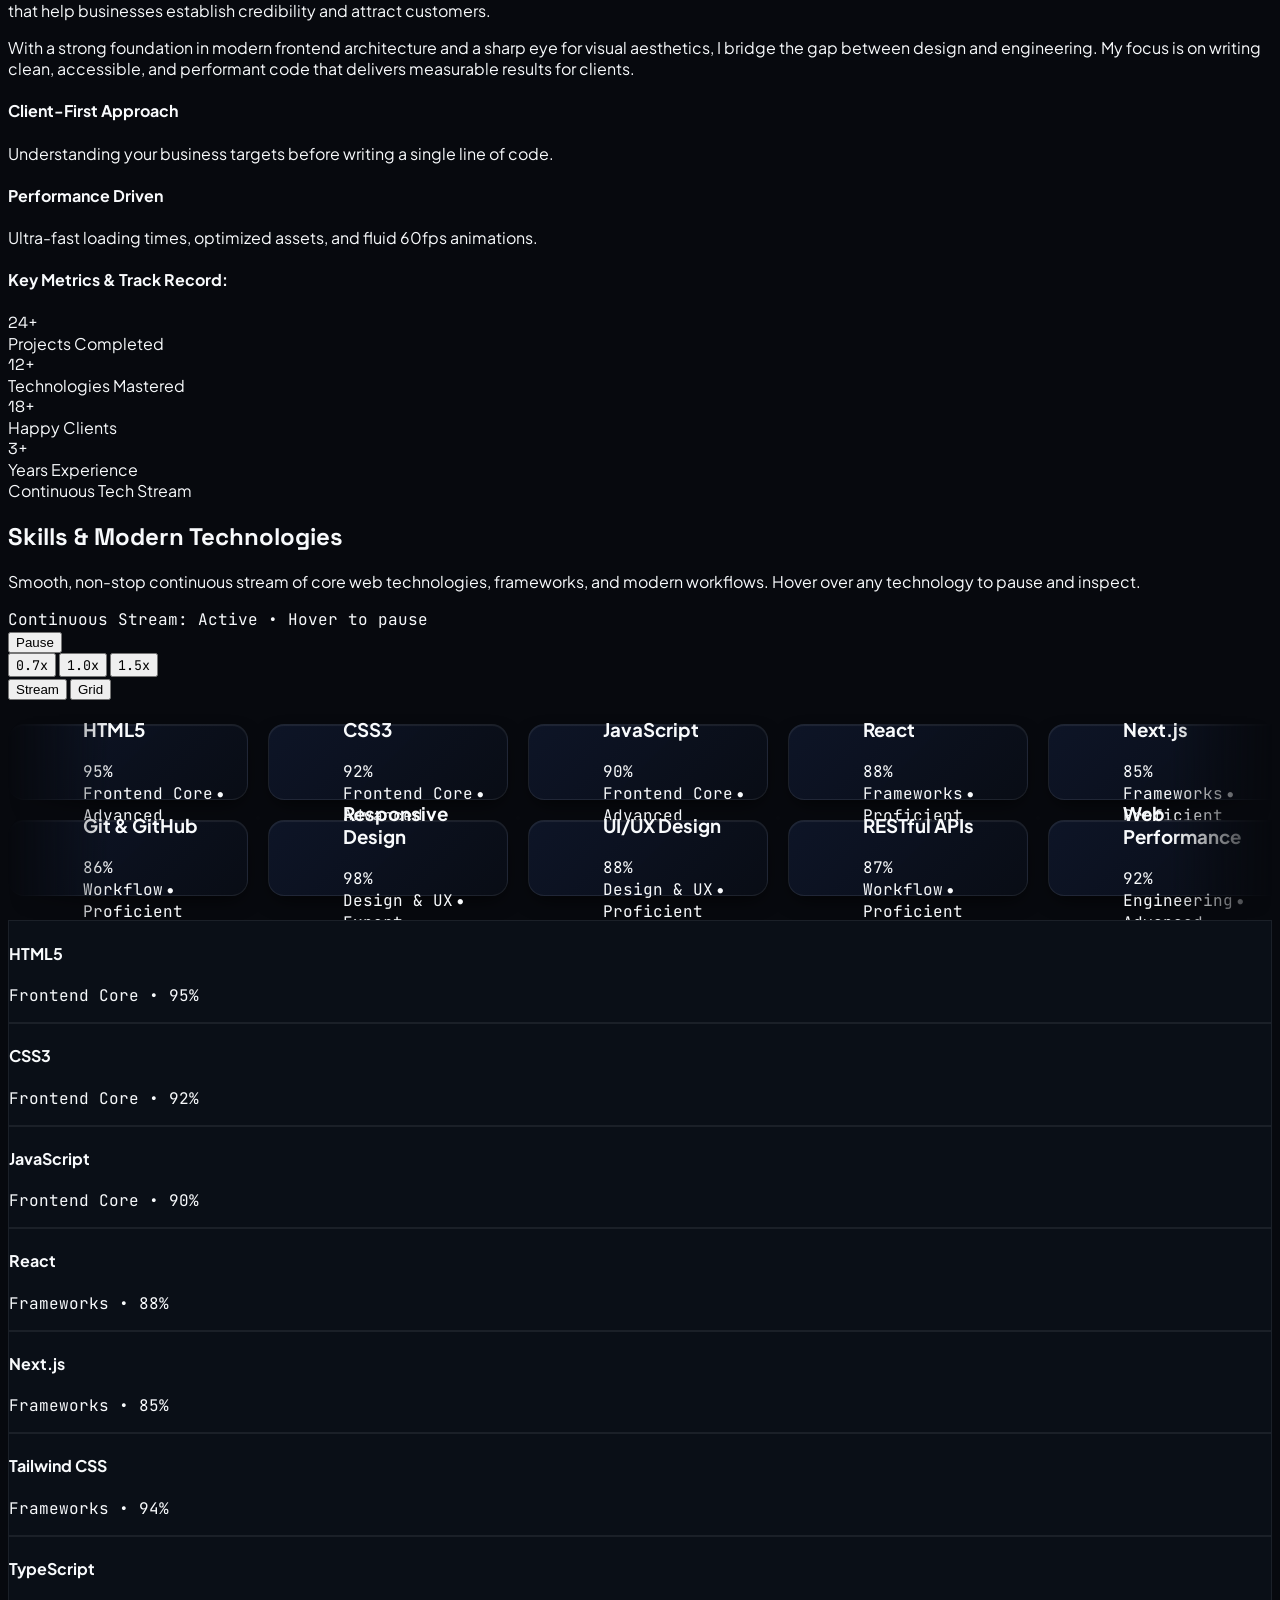
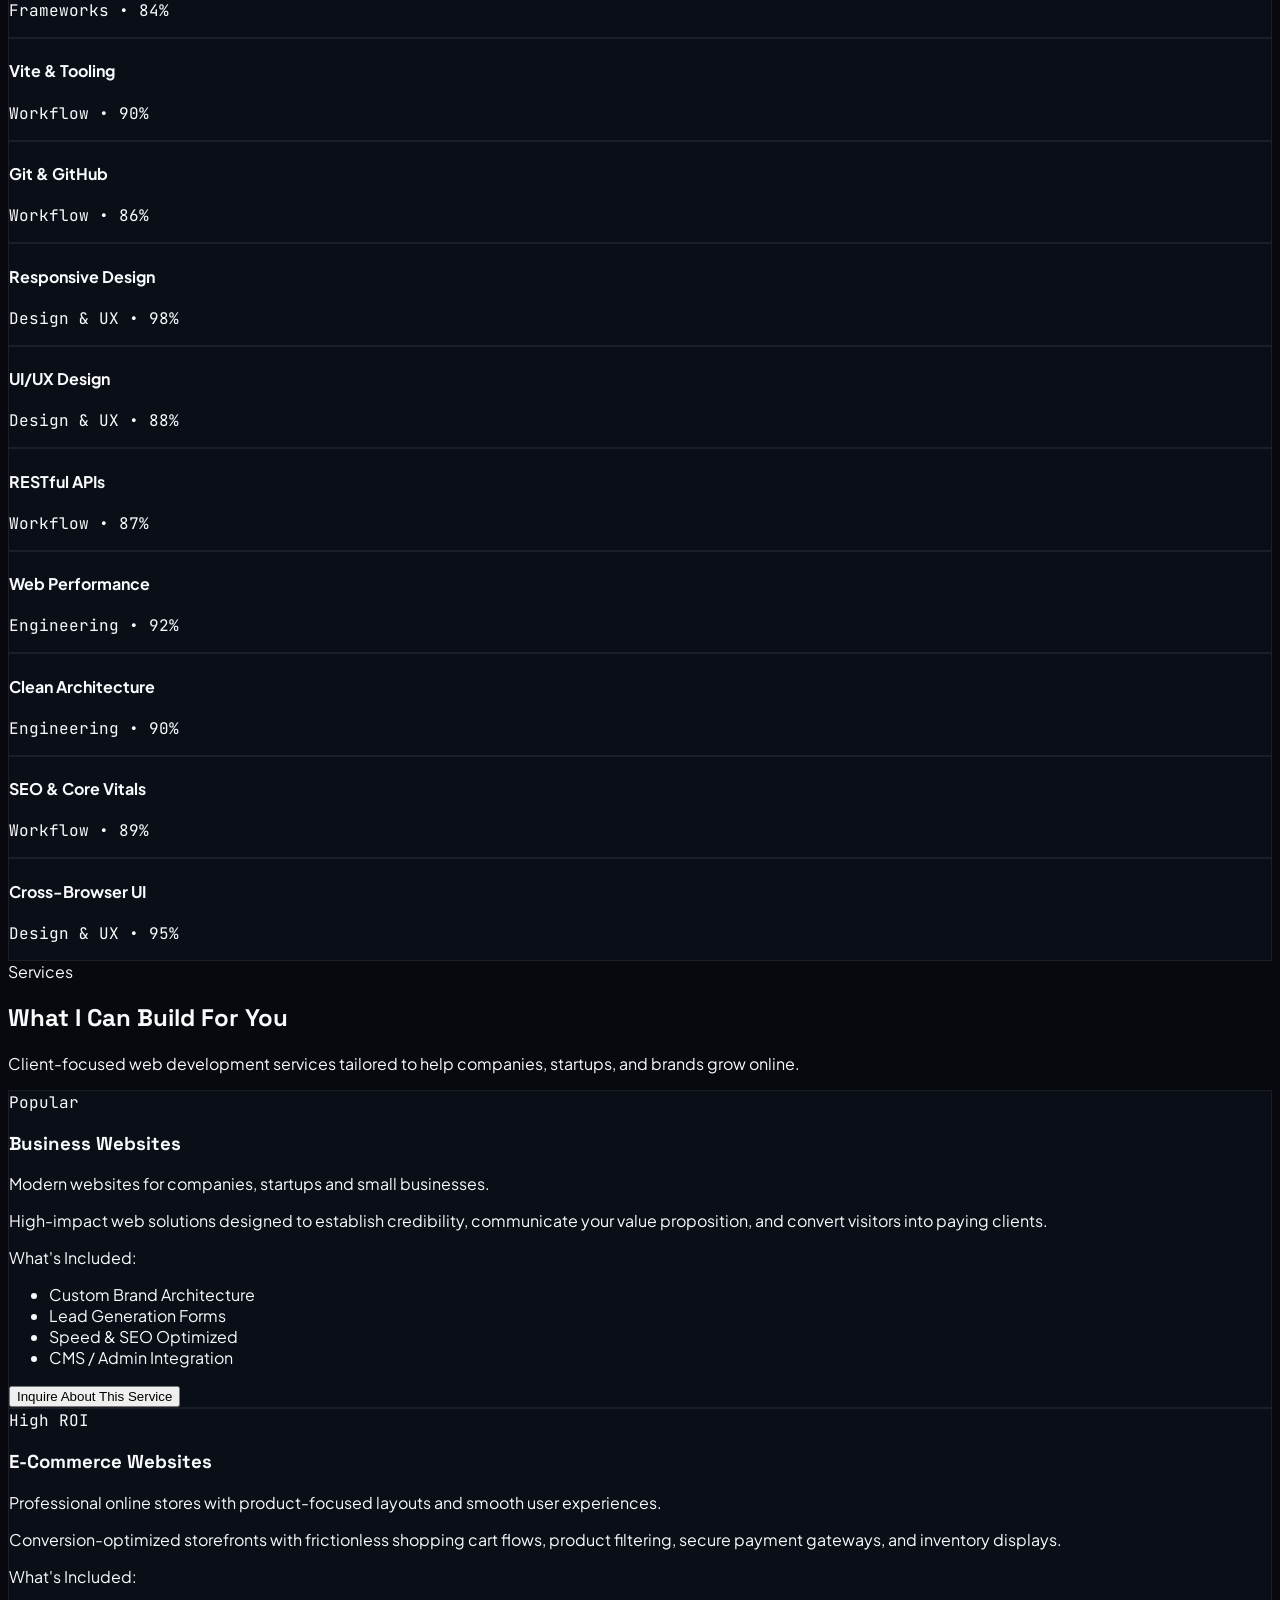
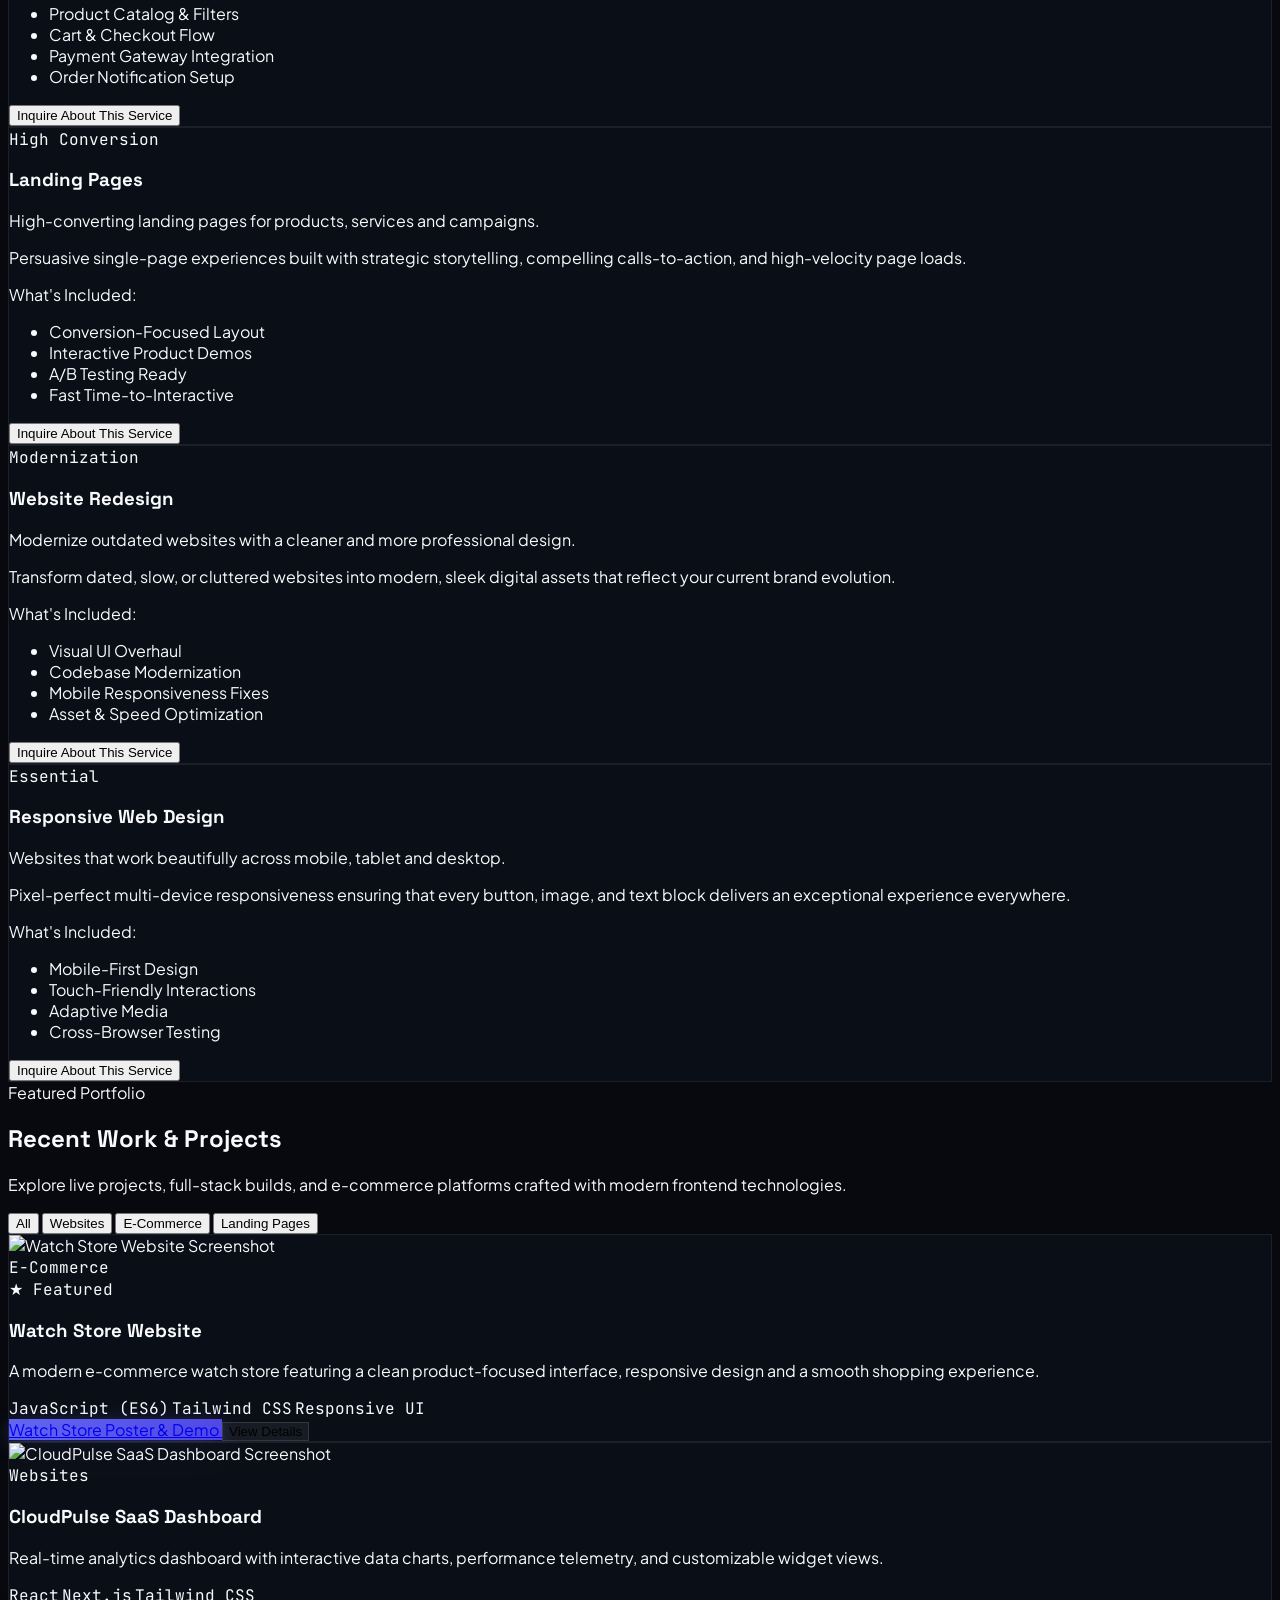
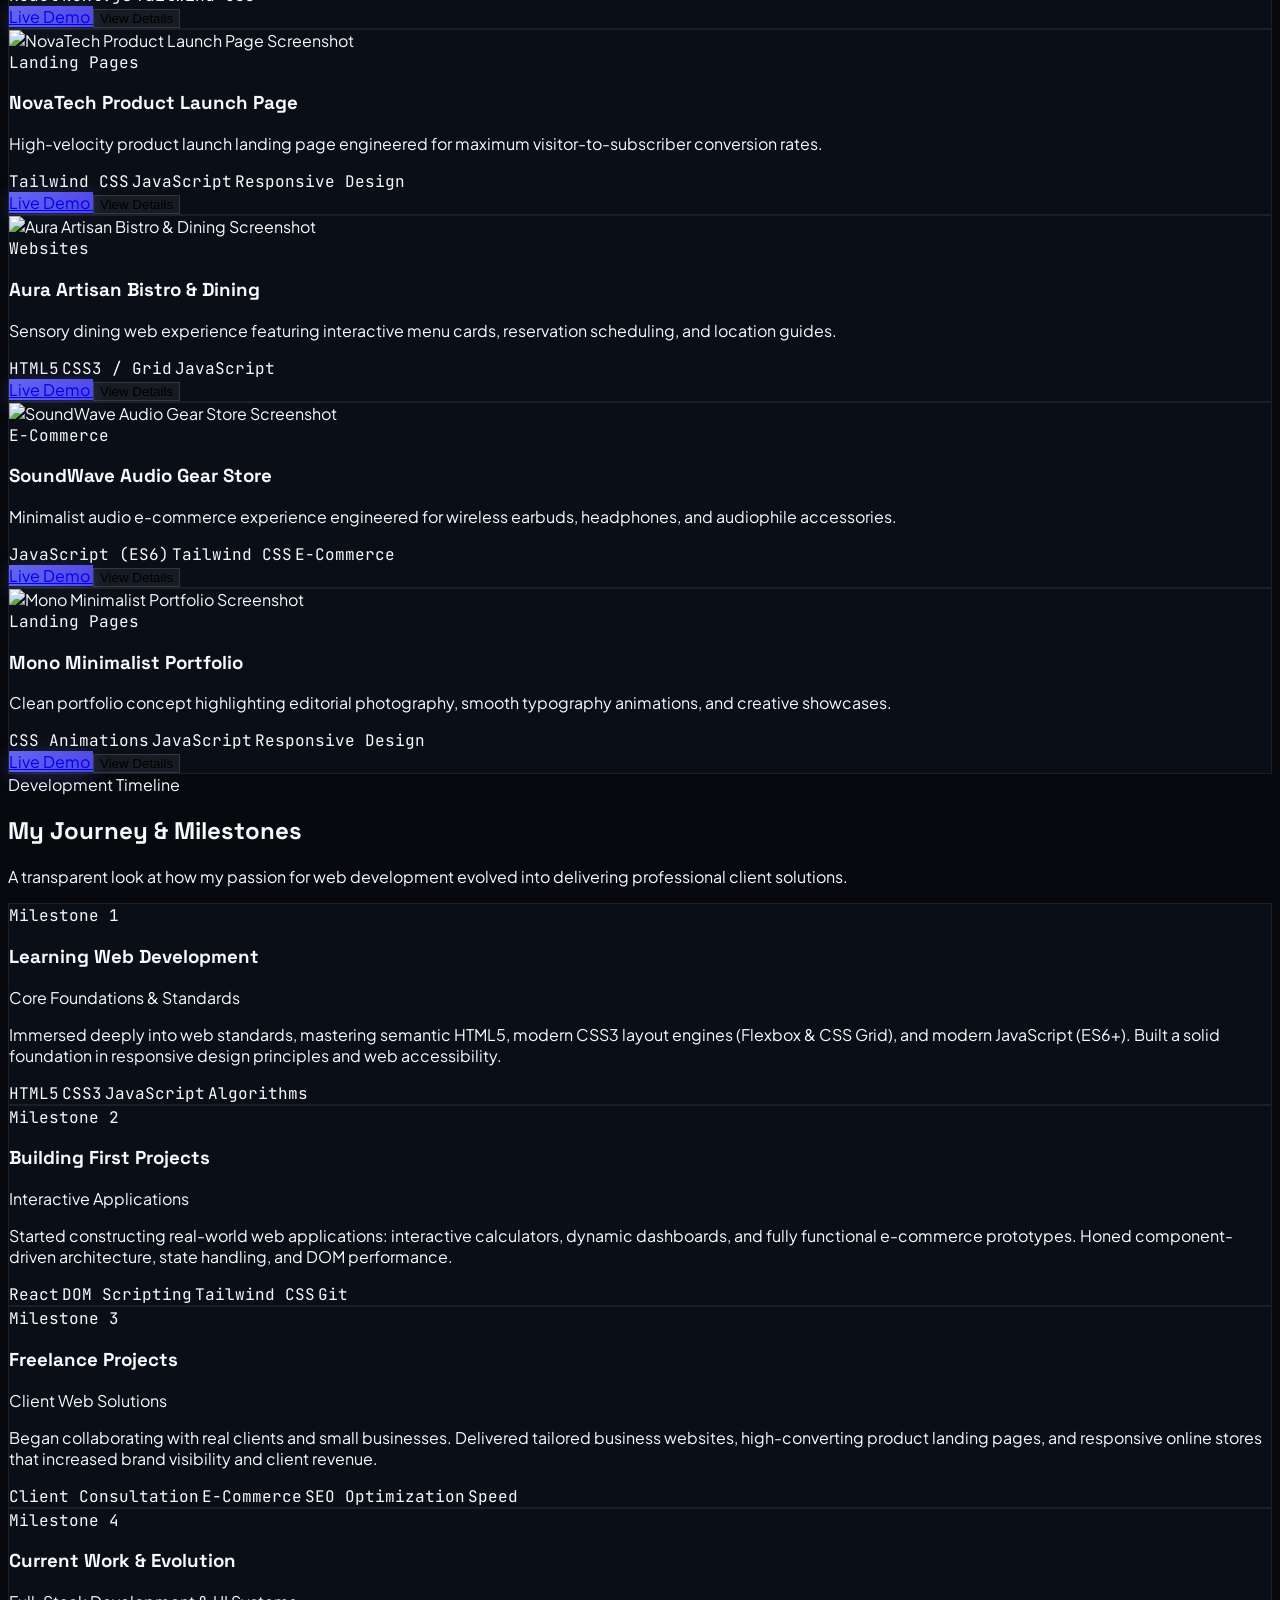
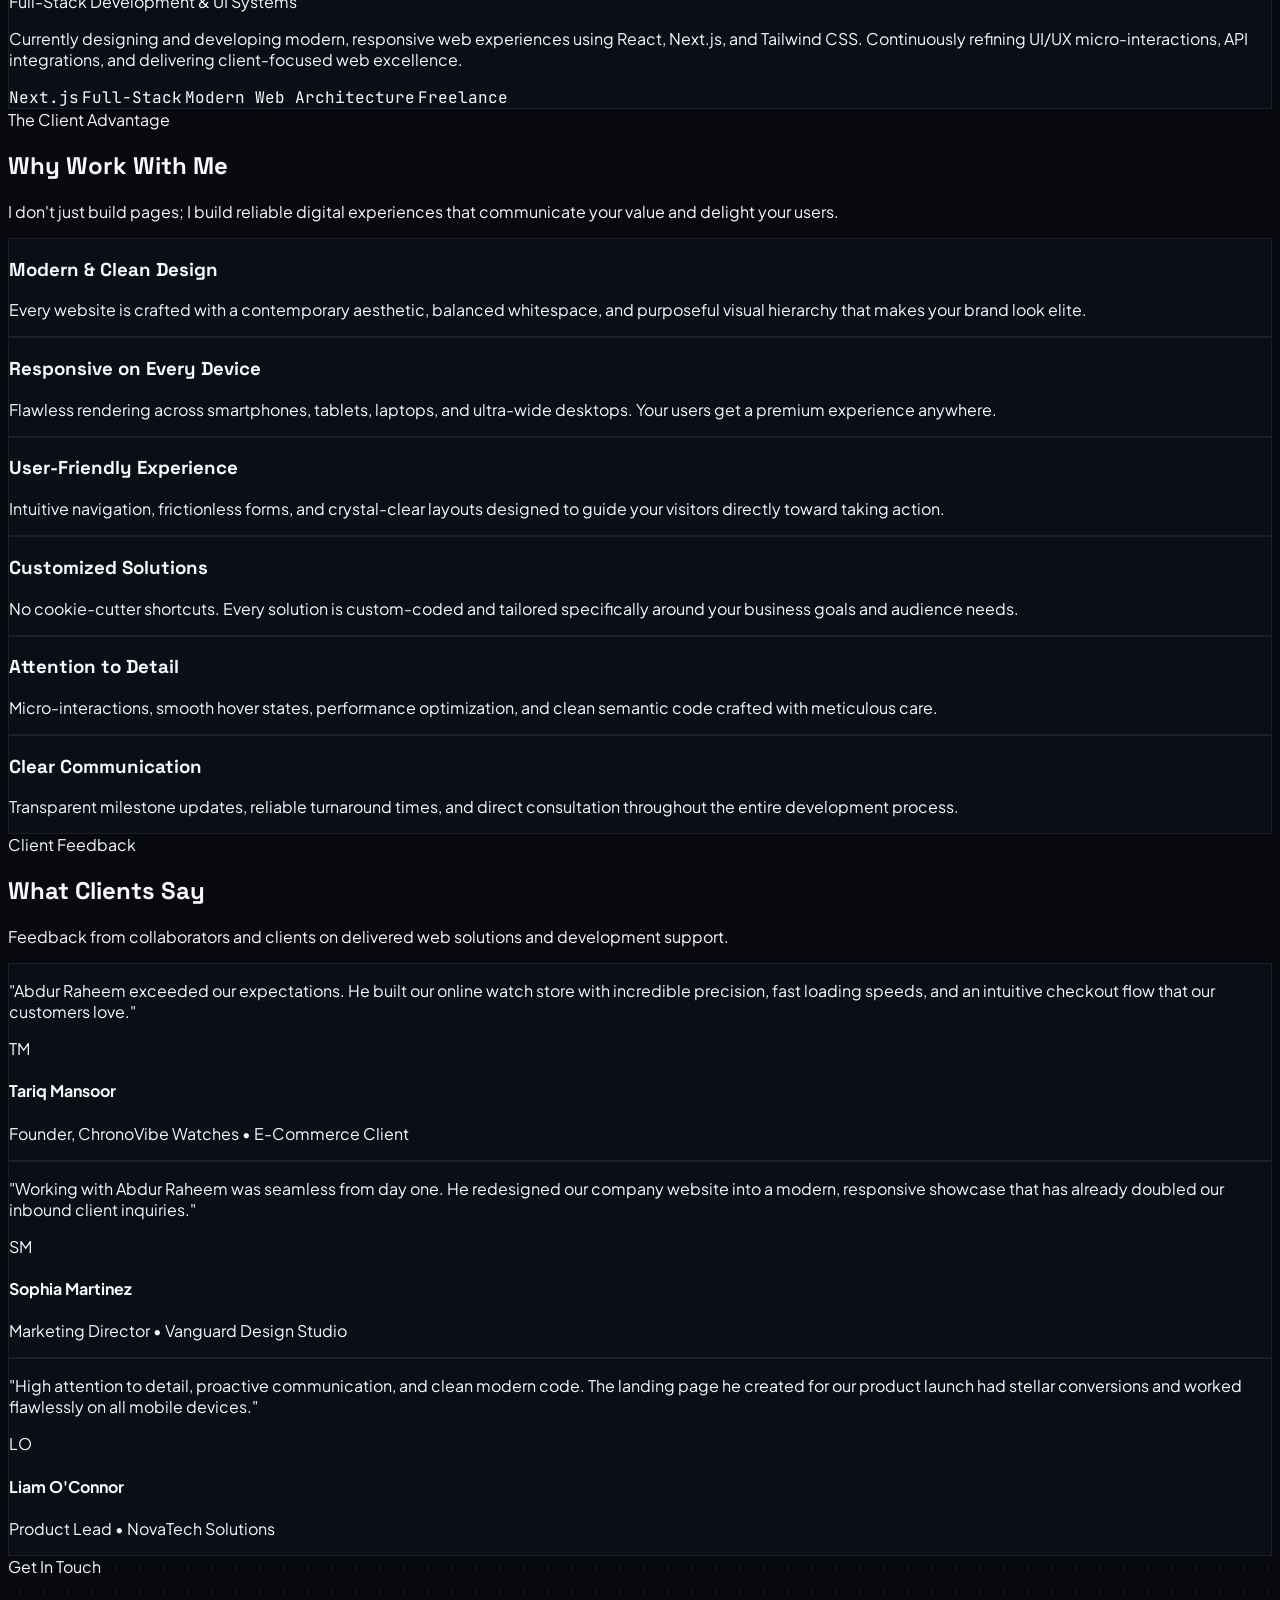
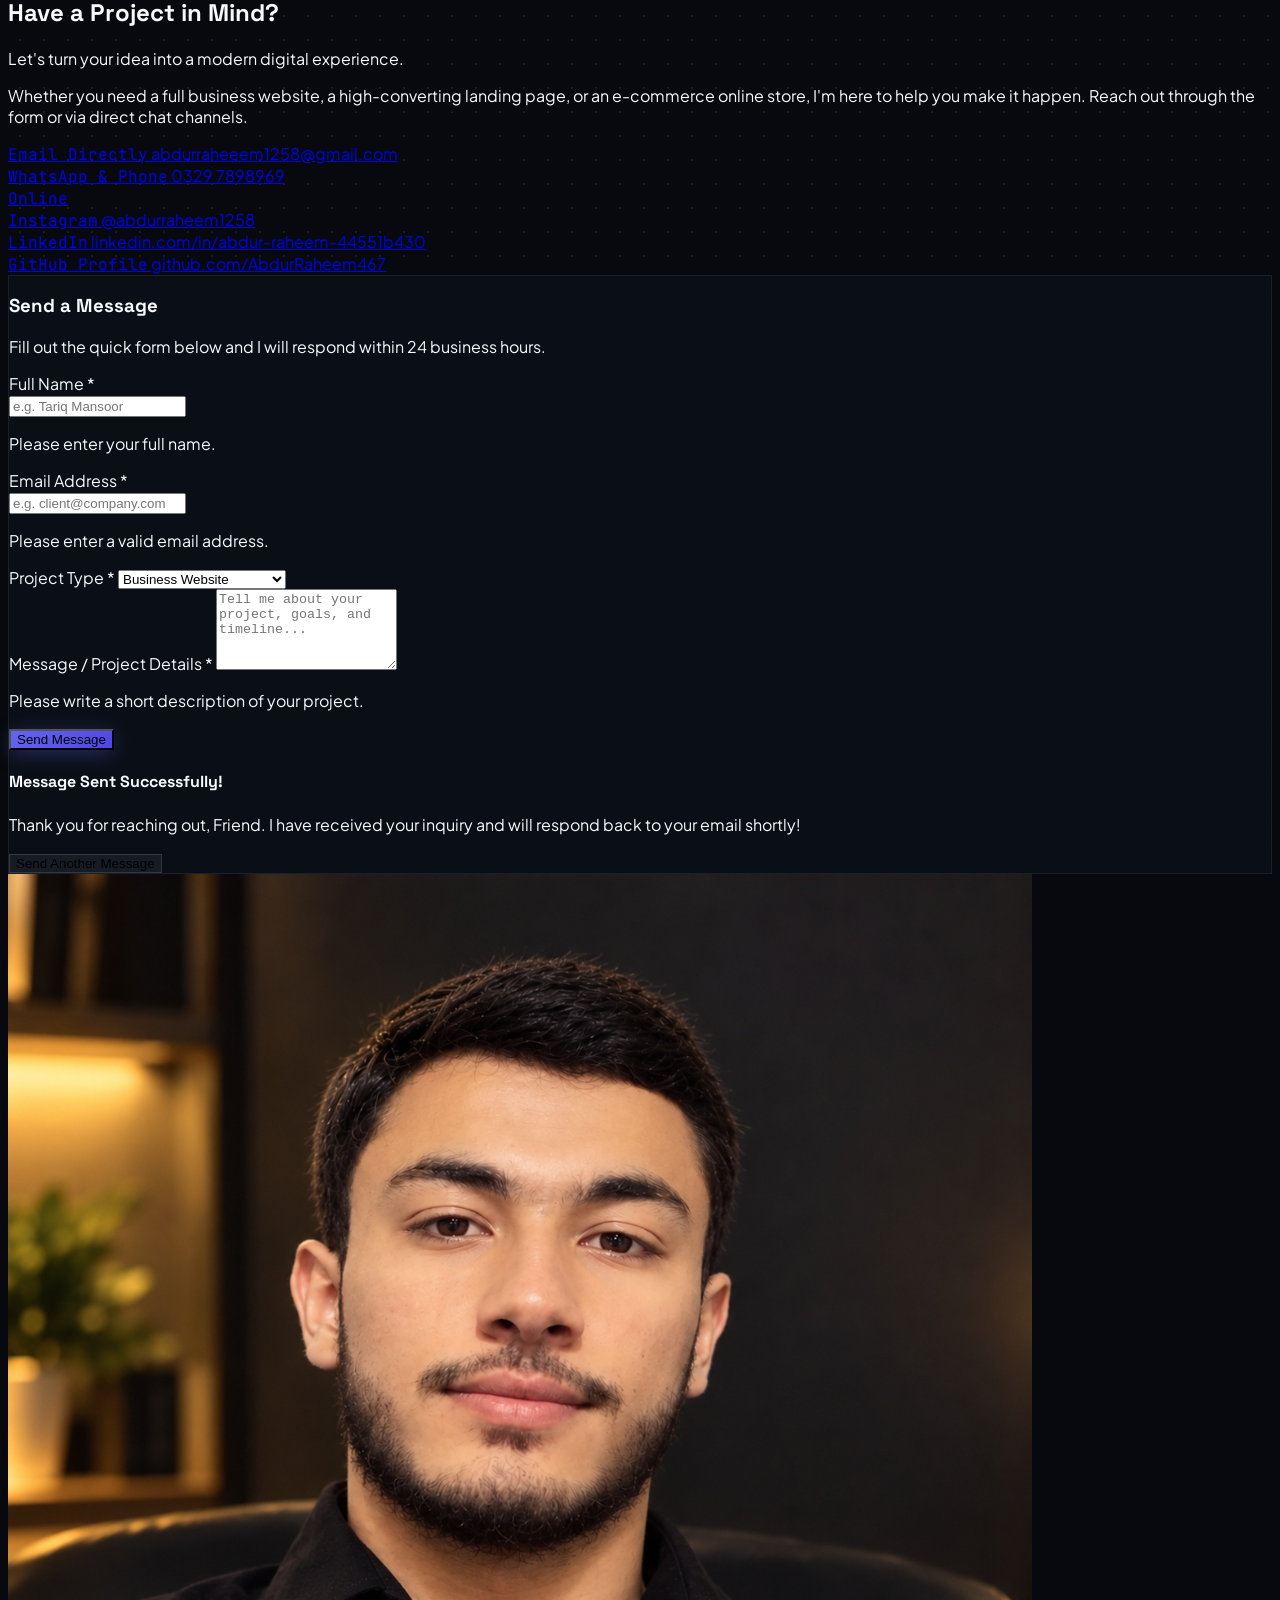
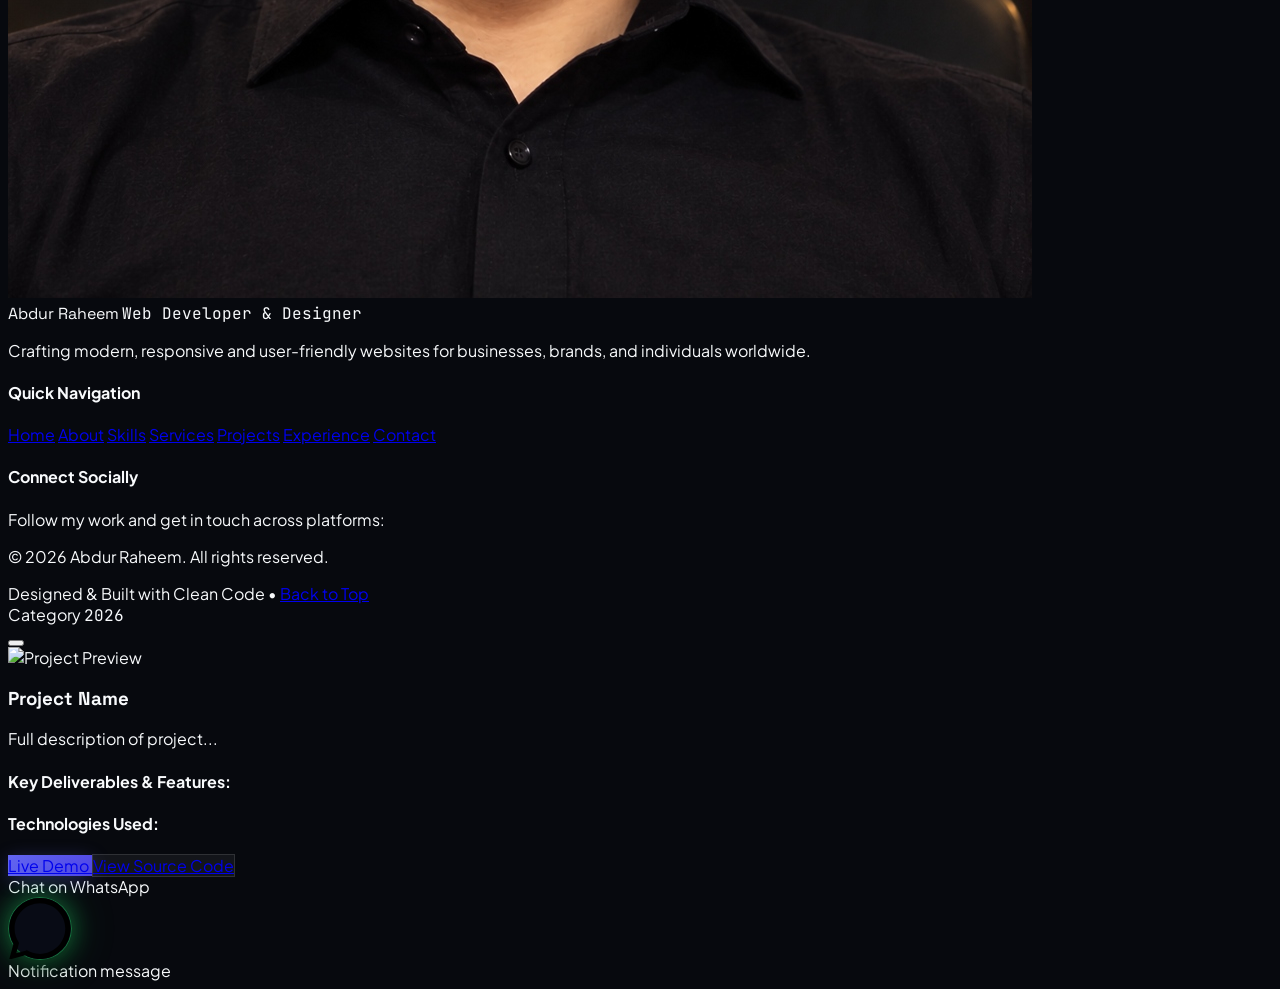
==== commit a04c3594: "Remove redundant mini-stats and overlapping floating badge below profile picture" ====
--- a/index.html
+++ b/index.html
@@ -359,29 +359,6 @@
 
               </div>
 
-              <!-- Quick Mini-Stats Bar Below Photo -->
-              <div class="pt-3 grid grid-cols-2 gap-2 text-center text-xs">
-                <div class="p-2.5 rounded-xl bg-slate-900/90 border border-slate-800/80">
-                  <span class="text-indigo-400 font-bold block text-sm font-display">3+ Years</span>
-                  <span class="text-slate-400 text-[10px] uppercase font-mono-code">Experience</span>
-                </div>
-                <div class="p-2.5 rounded-xl bg-slate-900/90 border border-slate-800/80">
-                  <span class="text-cyan-400 font-bold block text-sm font-display">24+ Done</span>
-                  <span class="text-slate-400 text-[10px] uppercase font-mono-code">Projects</span>
-                </div>
-              </div>
-
-            </div>
-
-            <!-- Floating Pill (Bottom Right) -->
-            <div class="hidden sm:flex absolute -bottom-4 -right-4 px-4 py-2.5 rounded-2xl bg-slate-900/95 border border-indigo-500/40 shadow-2xl items-center gap-3 backdrop-blur-md z-10 animate-pulse-slow">
-              <div class="w-9 h-9 rounded-xl bg-indigo-500/20 text-indigo-400 flex items-center justify-center font-bold text-sm">
-                <i data-lucide="code-2" class="w-5 h-5"></i>
-              </div>
-              <div class="text-left">
-                <span class="text-[10px] uppercase font-bold text-indigo-400 tracking-wider block">Modern Code</span>
-                <span class="text-xs font-semibold text-white">Client-Focused UI</span>
-              </div>
             </div>
 
           </div>
